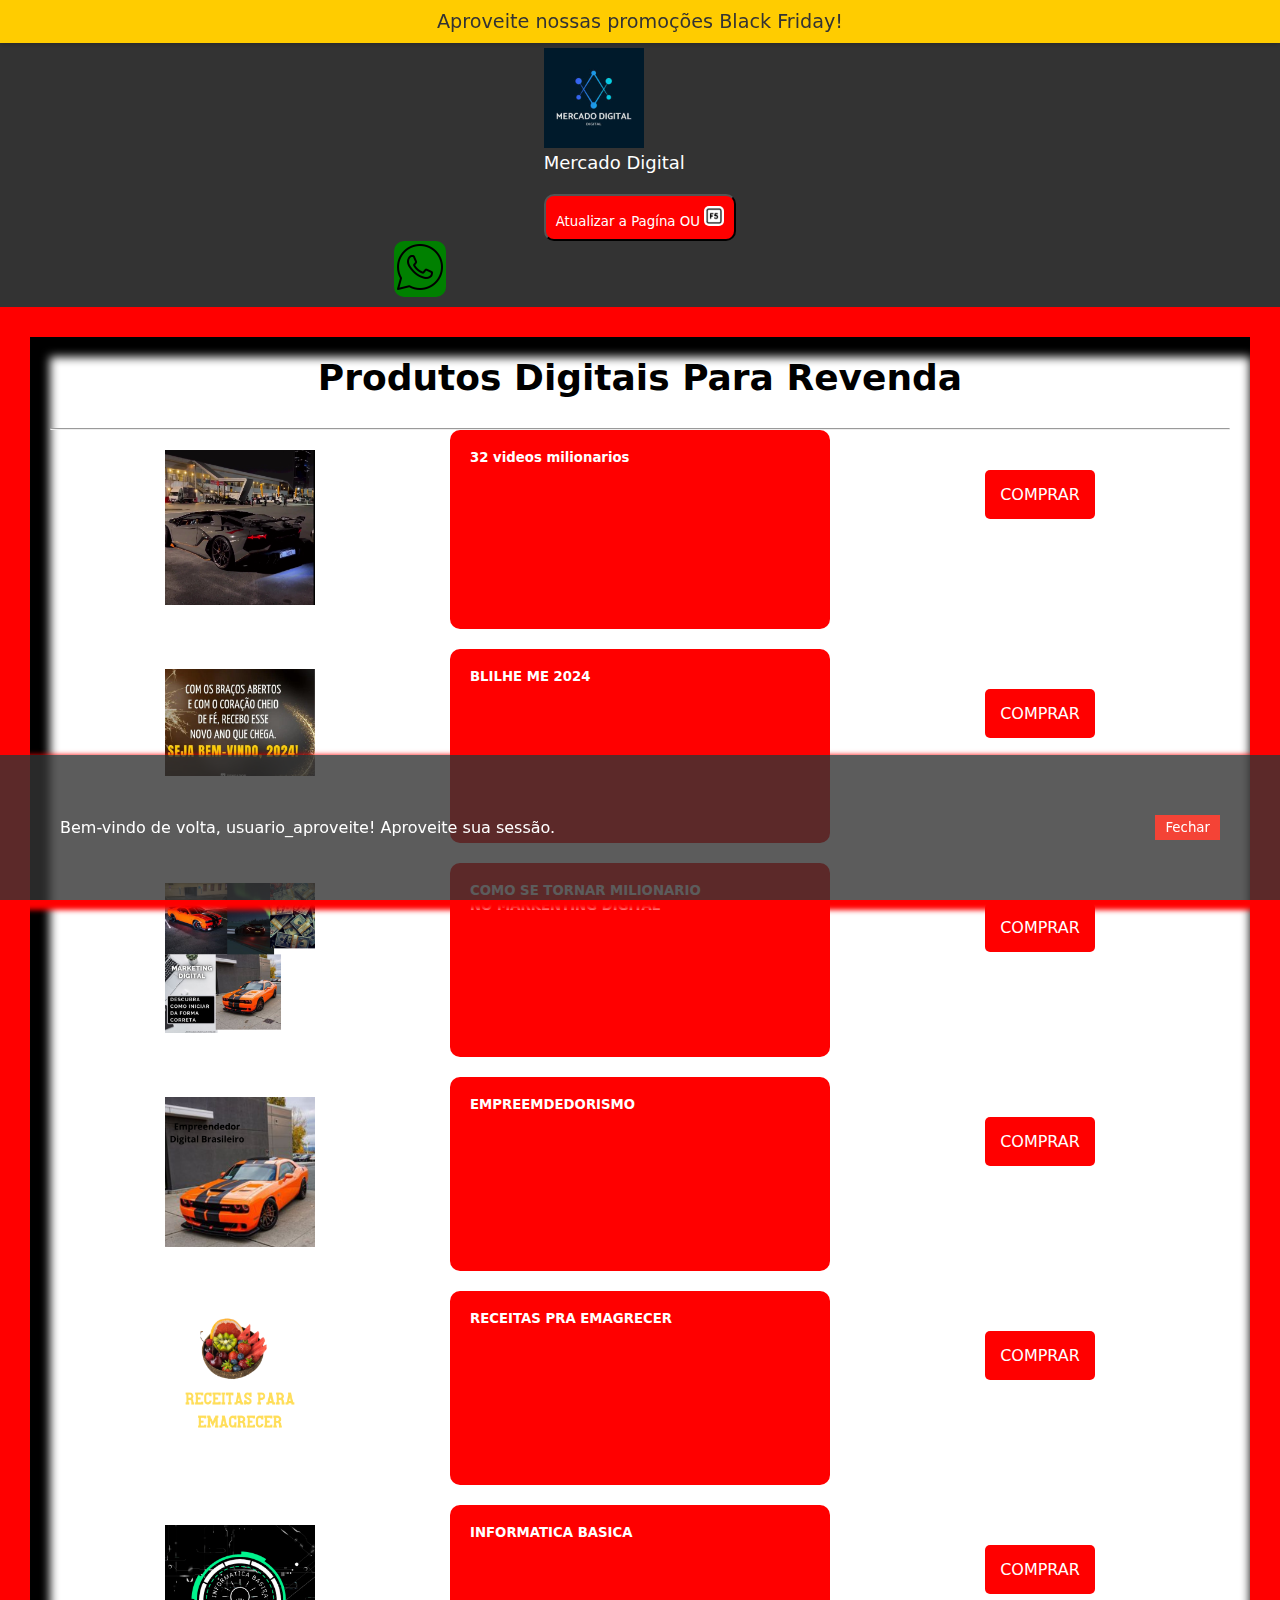
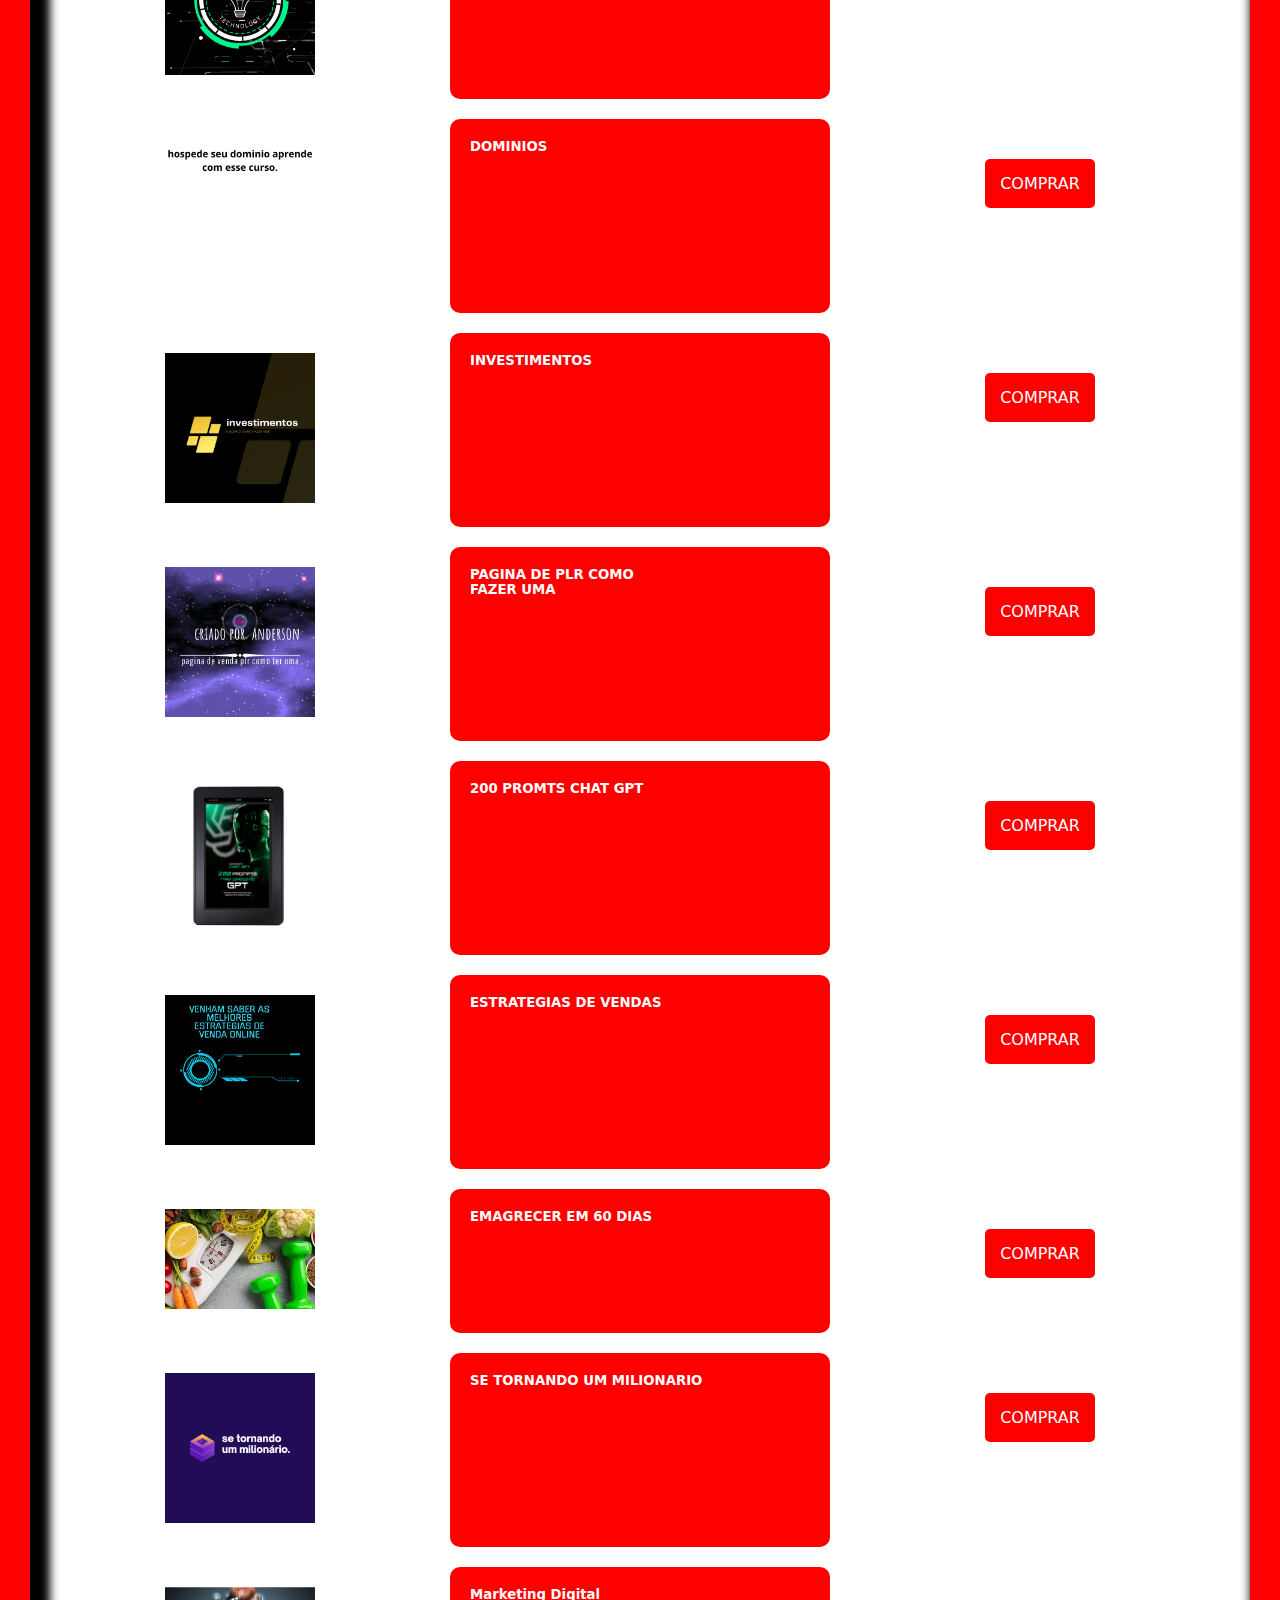
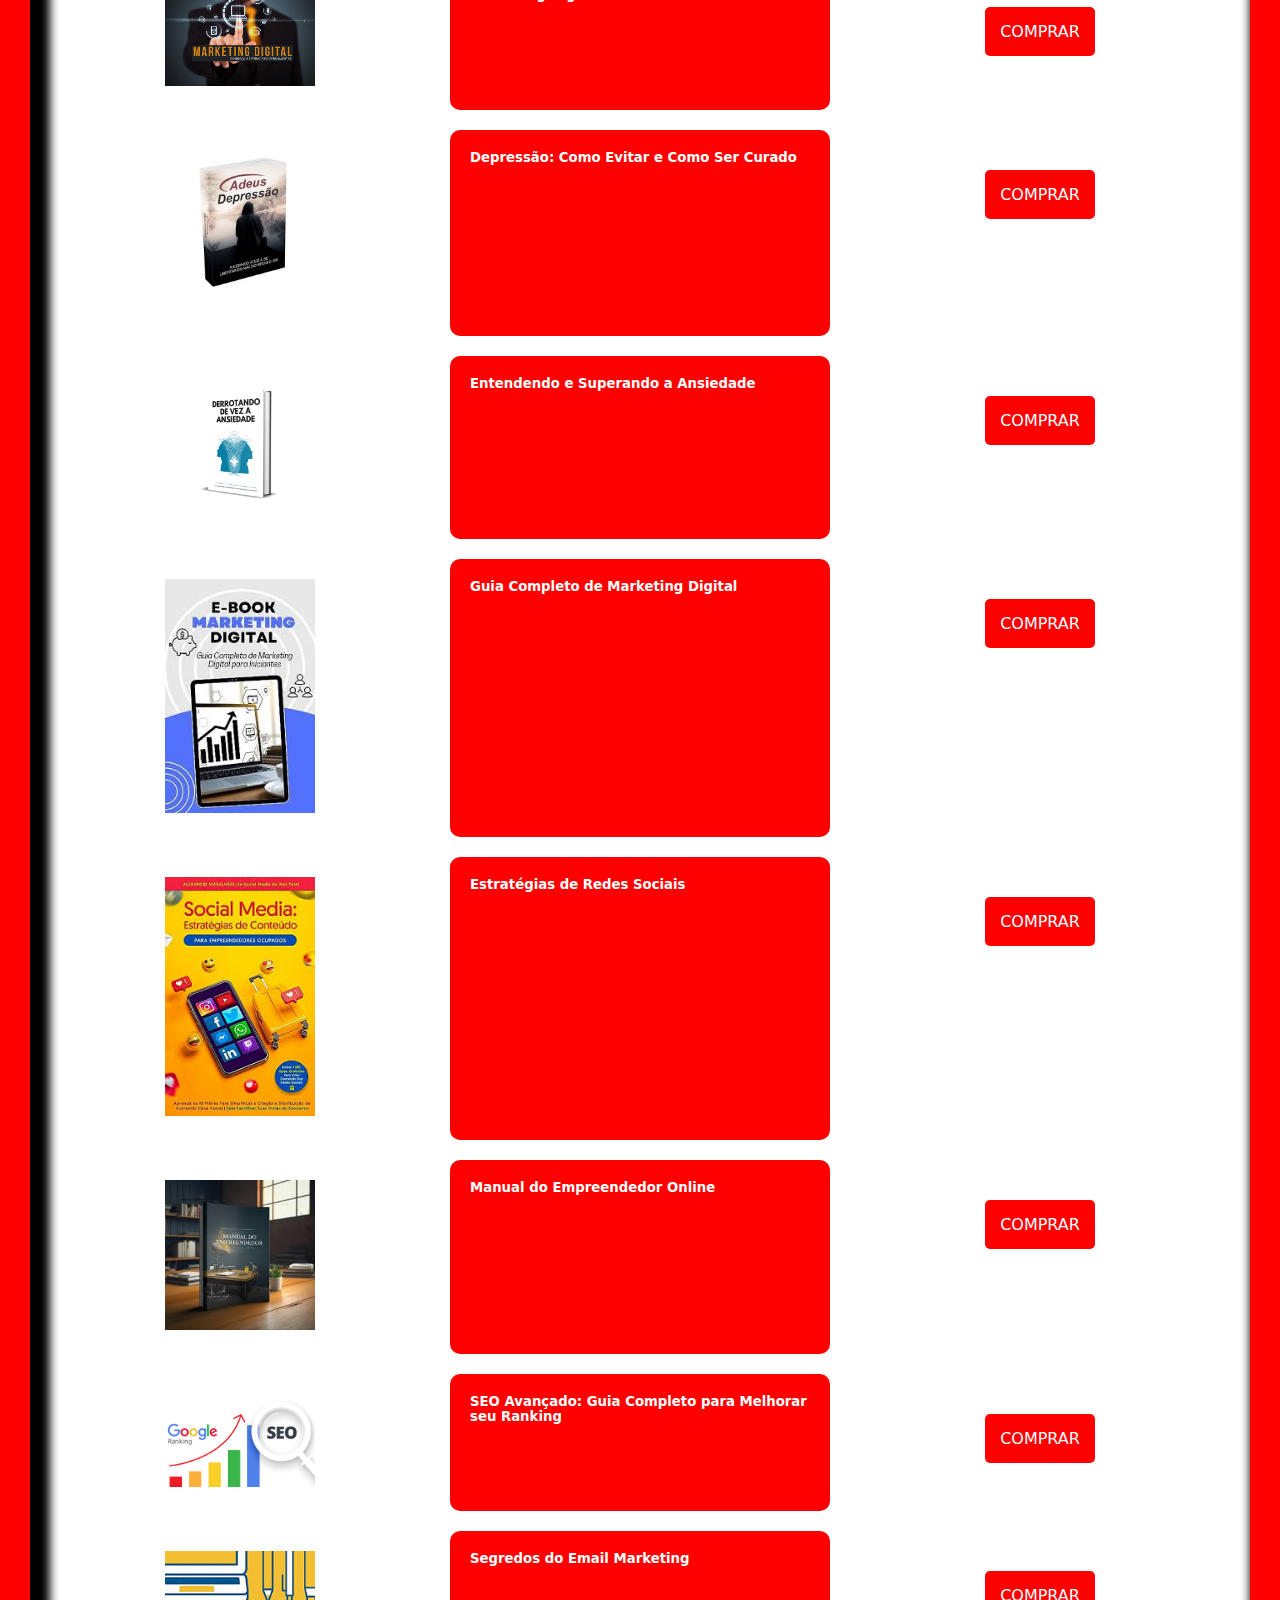
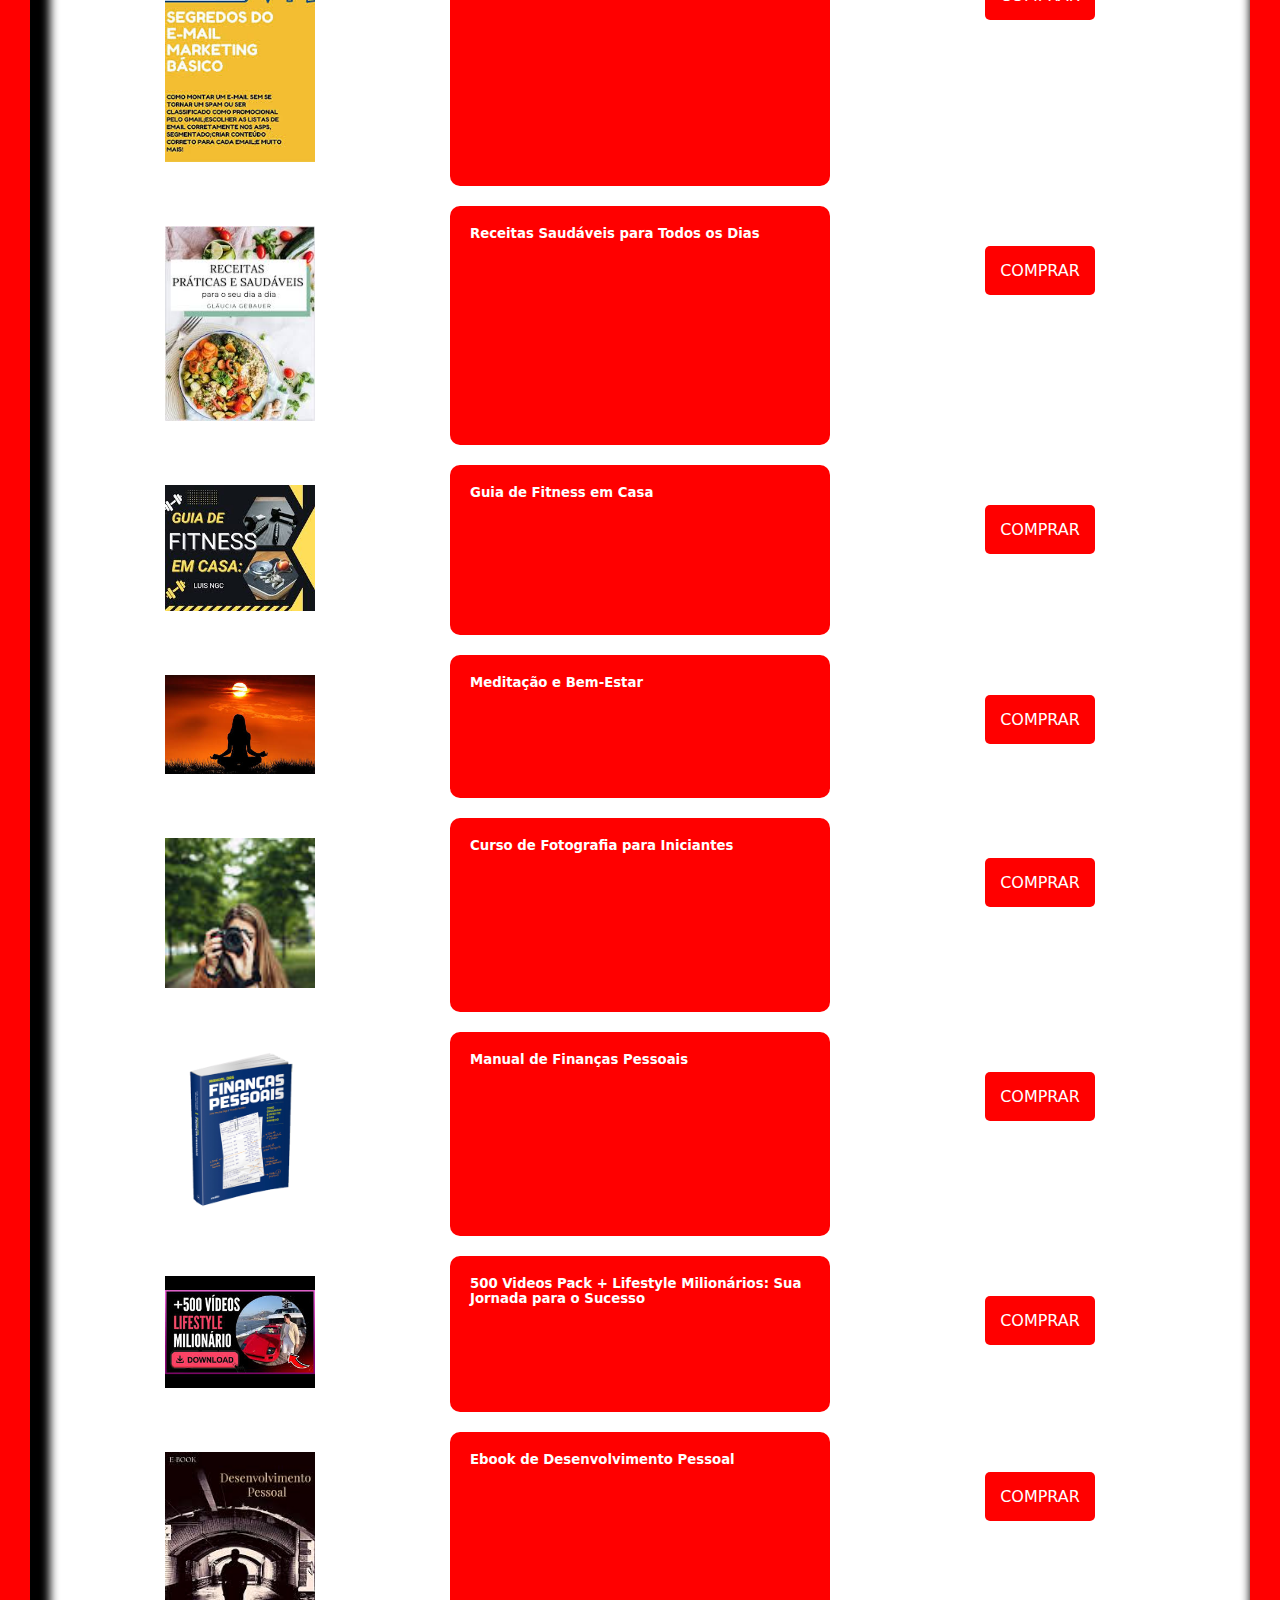
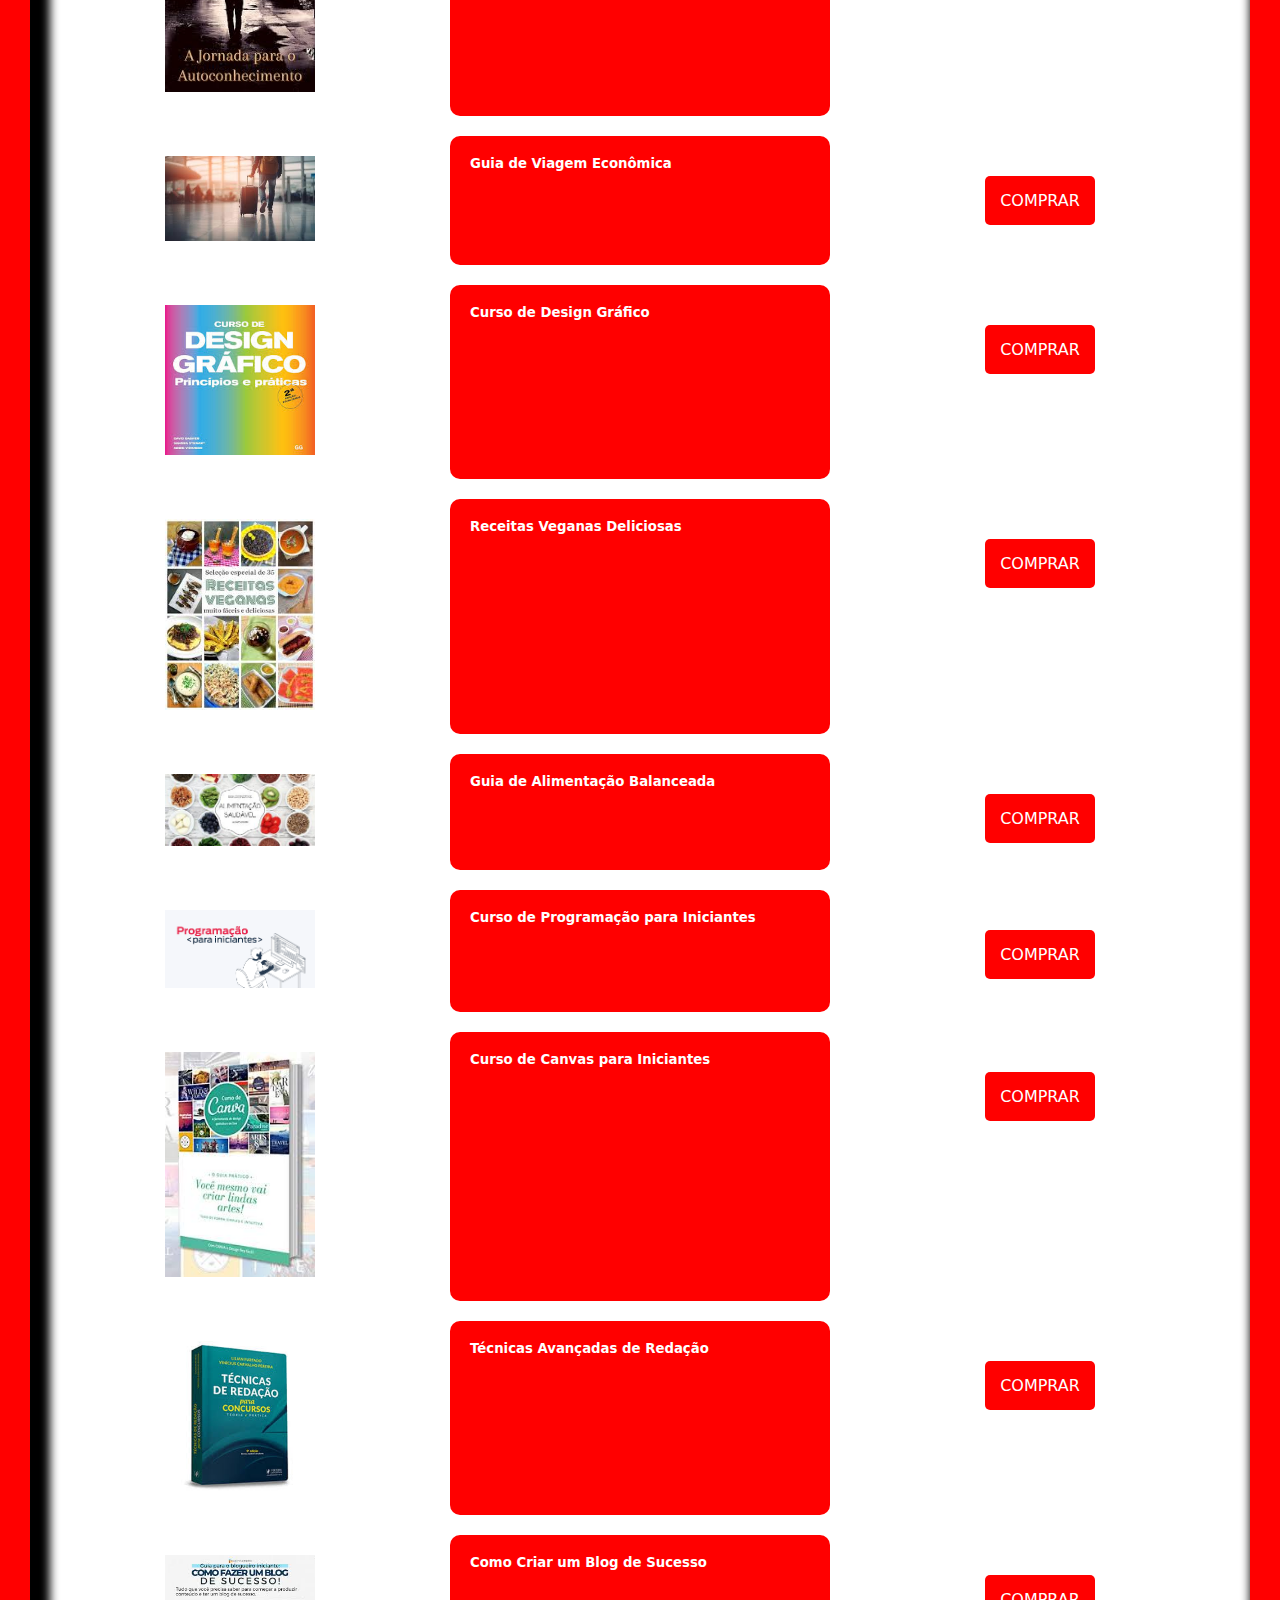
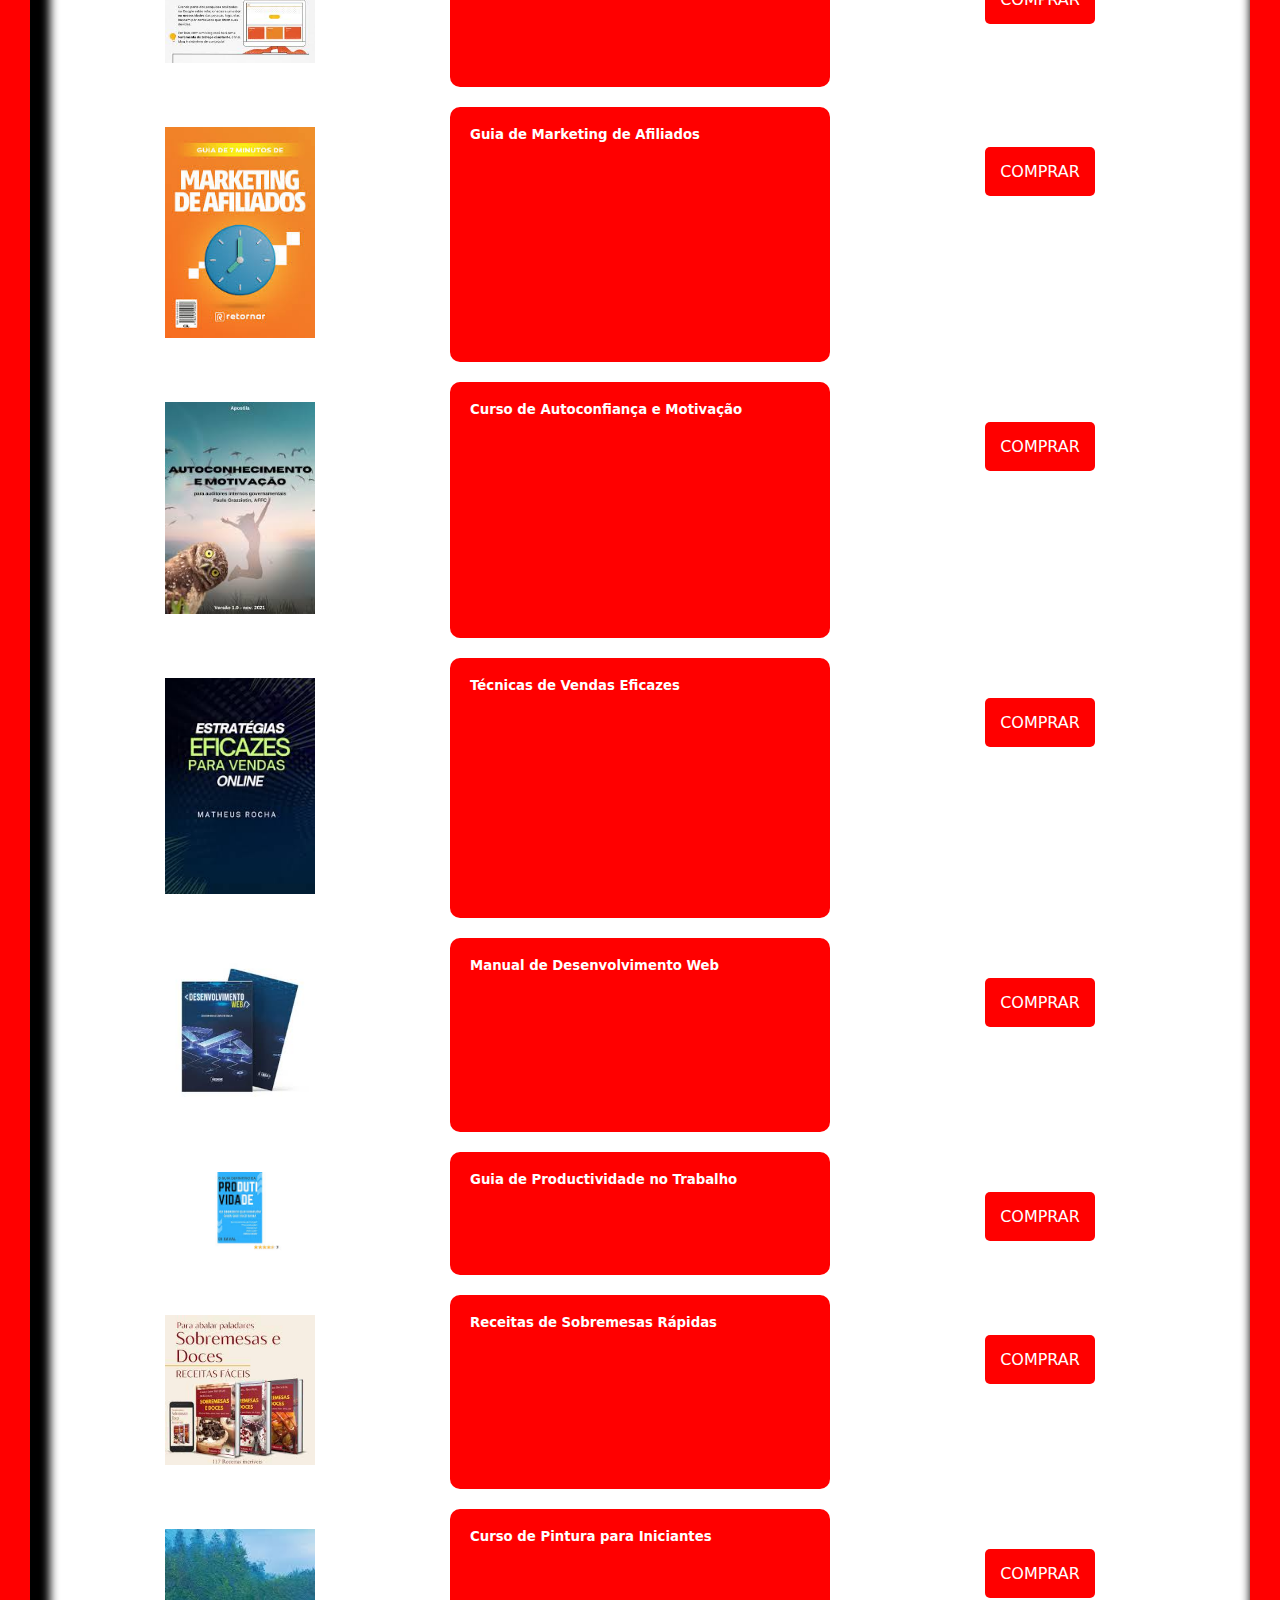
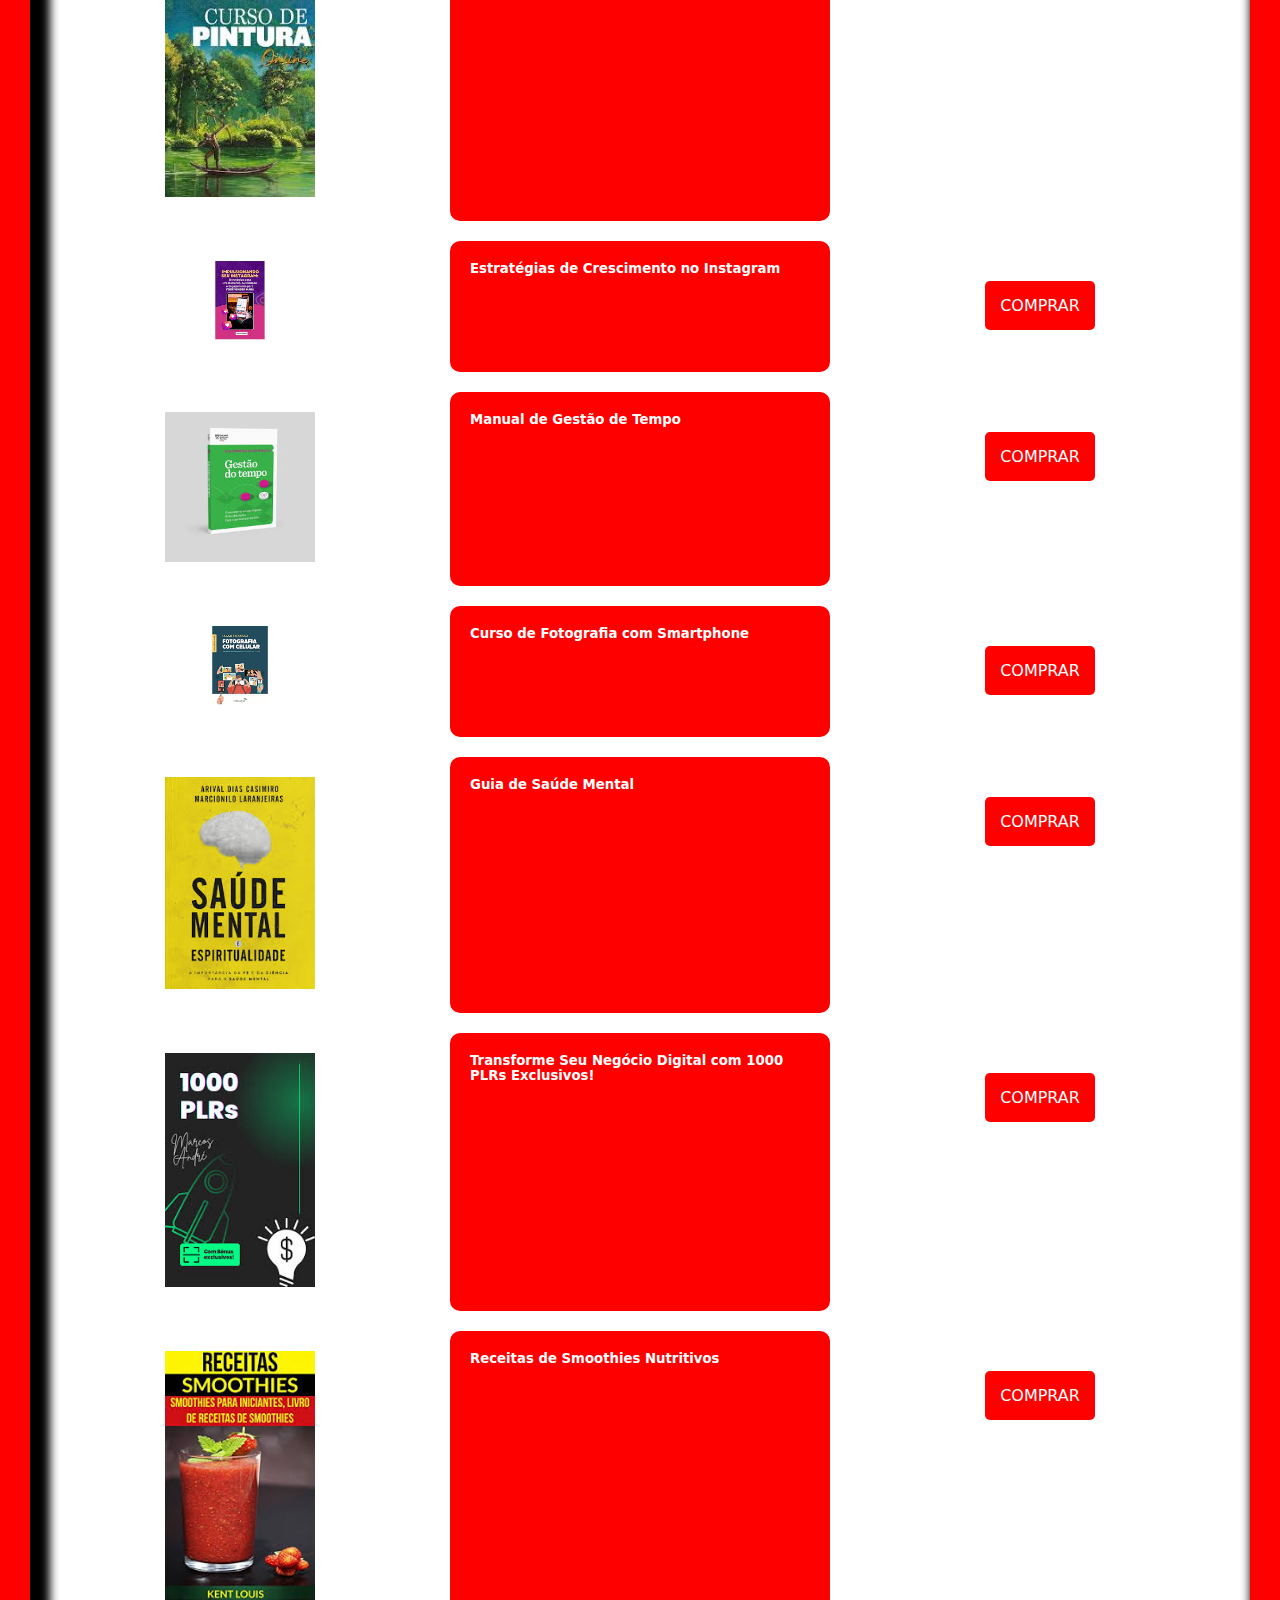
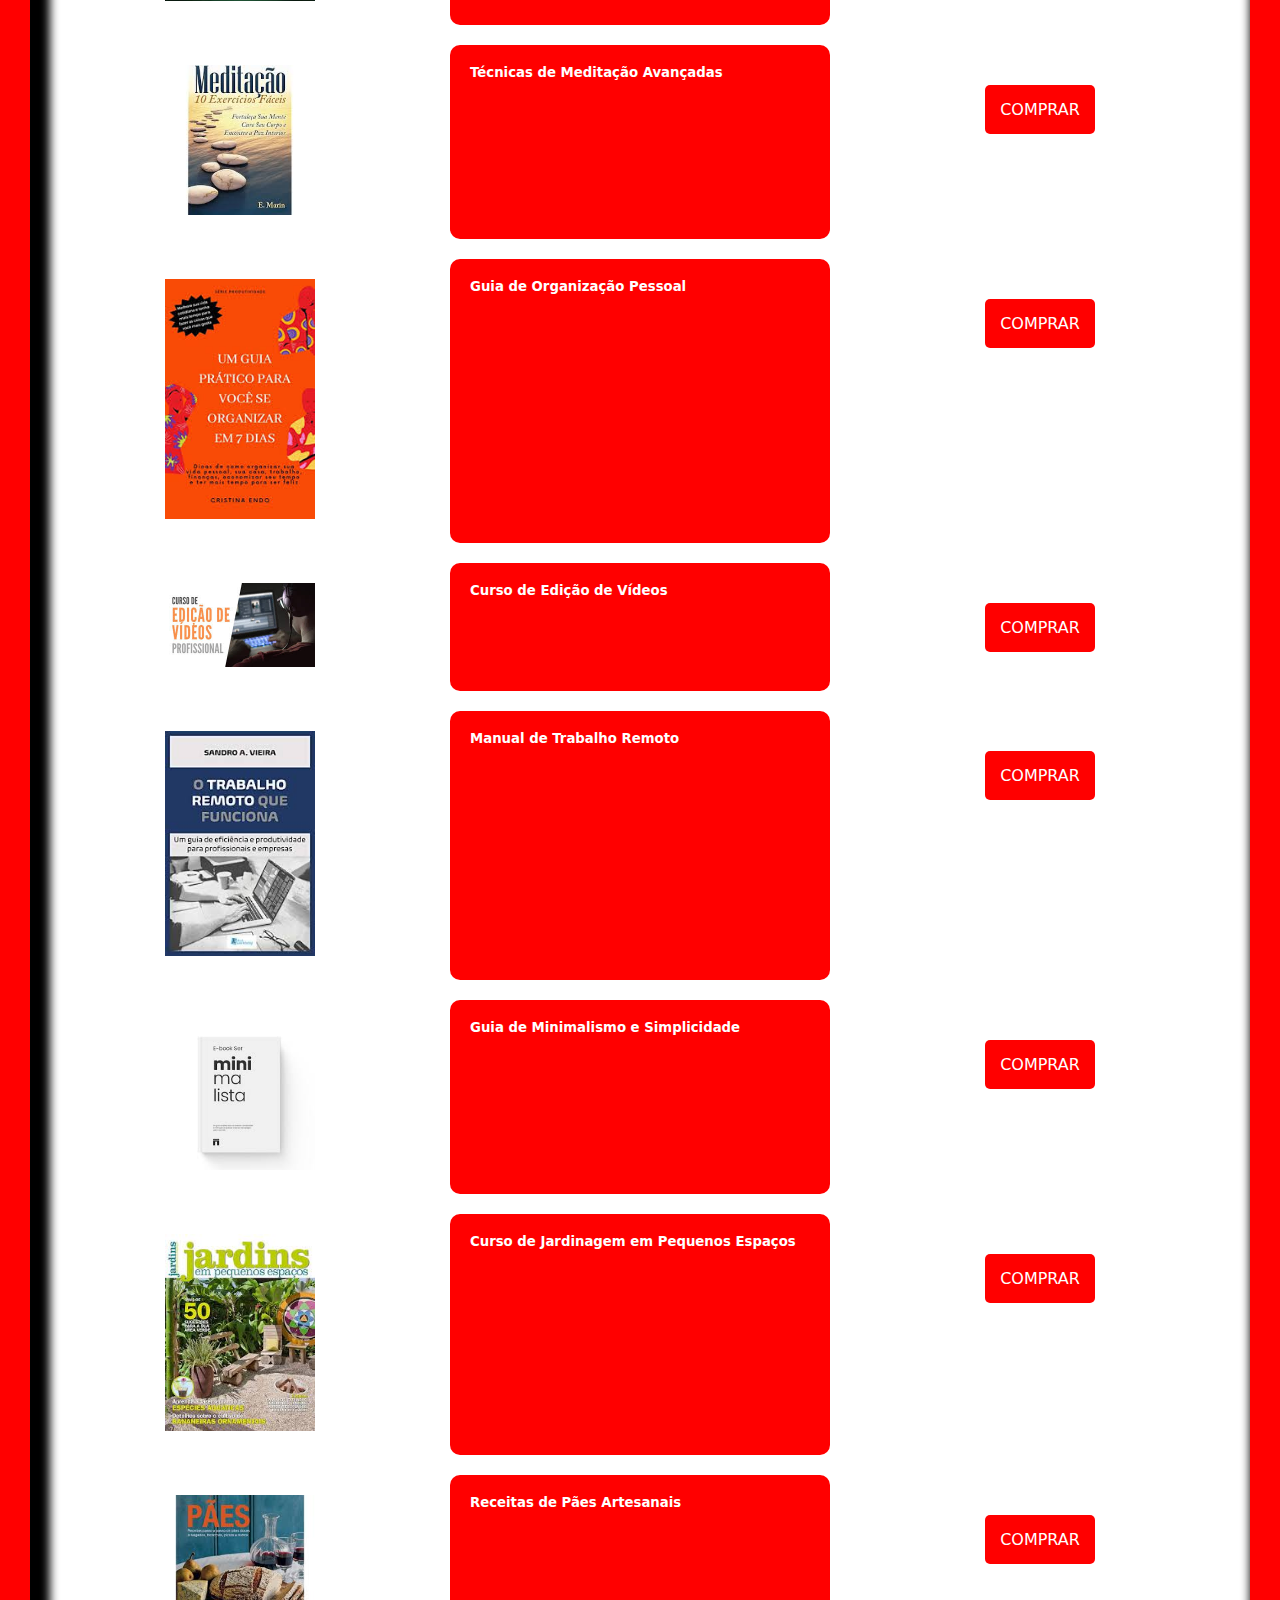
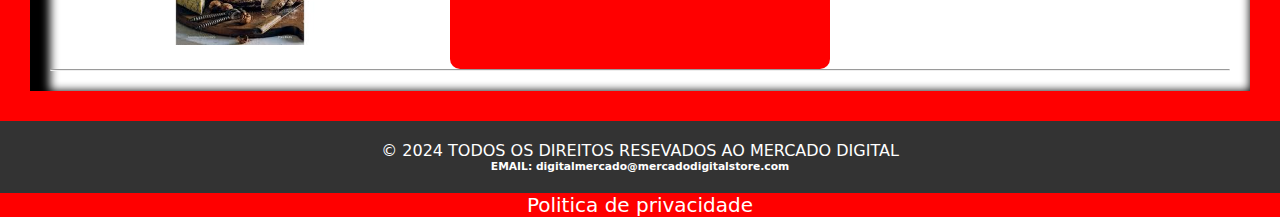
==== index.html @ 2befb7a0 "e" ====
<!DOCTYPE html>
<html lang="pt-BR">

<head>
    <meta charset="UTF-8">
    <link rel="stylesheet" href="https://cdnjs.cloudflare.com/ajax/libs/font-awesome/6.5.1/css/all.min.css"
        integrity="sha512-DTOQO9RWCH3ppGqcWaEA1BIZOC6xxalwEsw9c2QQeAIftl+Vegovlnee1c9QX4TctnWMn13TZye+giMm8e2LwA=="
        crossorigin="anonymous" referrerpolicy="no-referrer" />
    <meta name="viewport" content="width=device-width, initial-scale=1.0">
    <link rel="preconnect" href="https://fonts.googleapis.com">
    <link rel="preconnect" href="https://fonts.gstatic.com" crossorigin>
    <link
        href="https://fonts.googleapis.com/css2?family=Montserrat:ital,wght@0,600;1,100&family=Poppins:wght@500&family=Vina+Sans&display=swap"
        rel="stylesheet">
    <link rel="stylesheet" href="./css/main.css">


    <title>Mercado Digital</title>
</head>

<body>

    <div id="etiqueta">
        <p>Aproveite nossas promoções Black Friday!</p>
    </div>
    
<div class="cabeça">
    <header id="cabecalho">
        <nav class="container">
            <div class="bloco-texto">
                <ul class="logo">
                    <li>
                       <img src="img/logo.jpg" width="100">

                    </li>
                </ul>

                <div class="bloco-texto2">
                    <ul>
                        <li>
                            <a href="index.html">Mercado Digital</a>
                        </li>
                    </ul>
                </div>

                <div class="bloco-pesquisa">
                    <ul>
                        <li>
                            
                        </li>
                    </ul>
                </div>

                <div class="pesquisa">
                    <form action="" onsubmit="return enviarFormulario()" id="meuFormulario">
                        <button type="submit" name="atualizaraPaginaou" value="atualizaraPaginaou" id="atualizaraPaginaou">Atualizar a Pagína OU <img src="img/f5.png" alt="" class="f5"  width="20"></button>
                      </form>
                   
                   
                </div>

                <div class="icone">
                    <ul>
                        <li>
                            <a href="https://api.whatsapp.com/send?phone=+5514997125004&text=Olá!%20Gostaria%20de%20mais%20informações."  target="_blank"><img src="img/whatsapp.png" alt=""></a>
                        </li>
                    </ul>
    
    
                </div>

                <!-- <div class="login">
                    <ul>
                        <li>
                            <a href="login.html"><img src="img/login.png" alt=""></a>
                        </li>
                    </ul>

                </div>
     -->

            </div>

           
        </nav>

    </header>
</div>
    
    <main class="container-principal">
        
        <div class="texto">
            <h1 class="text">Produtos Digitais Para Revenda </h1>
        </div>
        <hr>

        <div class="imagens">



            <div class="img1">
                <img src="./img/1.png" alt="img1" width="150">
            </div>
            <div class="texto1">
                <h5 class="abertura1">32 videos milionarios</h5>
            </div>
            <div class="compra1">
                <a href="https://pay.kiwify.com.br/Uo7CE8O" target="_blank" class="compra1">COMPRAR</a>
            </div>

             
            <div class="img2">
                <img src="./img/2.png" alt="img1" width="150">
            </div>
            <div class="texto2">
                <h5 class="abertura2">BLILHE ME 2024
                </h5>
            </div>
            <div class="compra2">
                <a href="https://pay.kiwify.com.br/Nv8i62i" target="_blank" class="compra2">COMPRAR</a>
            </div>


            <div class="img3">
                <img src="./img/3.png" alt="img1" width="150">
            </div>
            <div class="texto3">
                <h5 class="abertura3">COMO SE TORNAR MILIONARIO
                    <br> NO MARKENTING DIGITAL
                </h5>
            </div>
            <div class="compra3">
                <a href="https://pay.kiwify.com.br/vOTUBe6" target="_blank" class="compra3">COMPRAR</a>
            </div>

            <div class="img4">
                <img src="./img/4.png" alt="img1" width="150">
            </div>
            <div class="texto4">
                <h5 class="abertura4">EMPREEMDEDORISMO</h5>
            </div>
            <div class="compra4">
                <a href="https://pay.kiwify.com.br/AhNLFHI" target="_blank" class="compra4">COMPRAR</a>
            </div>

            <div class="img5">
                <img src="./img/5.png" alt="img1" width="150">
            </div>
            <div class="texto5">
                <h5 class="abertura5">RECEITAS PRA
                    EMAGRECER</h5>
            </div>
            <div class="compra5">
                <a href="https://pay.kiwify.com.br/dCtyyda" target="_blank" class="compra5">COMPRAR</a>
            </div>



            <div class="img6">
                <img src="./img/6.png" alt="img1" width="150">
            </div>
            <div class="texto6">
                <h5 class="abertura6">INFORMATICA BASICA</h5>
            </div>
            <div class="compra6">
                <a href="https://pay.kiwify.com.br/GlH9UkE" target="_blank" class="compra6">COMPRAR</a>
            </div>


            <div class="img7">
                <img src="./img/7.png" alt="img1" width="150">
            </div>
            <div class="texto7">
                <h5 class="abertura7">DOMINIOS</h5>
            </div>
            <div class="compra7">
                <a href="https://pay.kiwify.com.br/IZVlcXH" target="_blank" class="compra7">COMPRAR</a>
            </div>

            <div class="img8">
                <img src="./img/8.png" alt="img1" width="150">
            </div>
            <div class="texto8">
                <h5 class="abertura8">INVESTIMENTOS</h5>
            </div>
            <div class="compra8">
                <a href="https://pay.kiwify.com.br/0f1GhI7" target="_blank" class="compra8">COMPRAR</a>
            </div>

            <div class="img9">
                <img src="./img/9.png" alt="img1" width="150">
            </div>
            <div class="texto9">
                <h5 class="abertura9">PAGINA DE PLR COMO <br> FAZER UMA</h5>
            </div>
            <div class="compra9">
                <a href="https://pay.kiwify.com.br/IL93p3l" target="_blank" class="compra9">COMPRAR</a>
            </div>


            <div class="img10">
                <img src="./img/10.png" alt="img1" width="150">
            </div>
            <div class="texto10">
                <h5 class="abertura10">200 PROMTS CHAT GPT </h5>
            </div>
            <div class="compra10">
                <a href="https://pay.kiwify.com.br/IrseTMI" target="_blank" class="compra10">COMPRAR</a>
            </div>


            <div class="img11">
                <img src="./img/11.png" alt="img1" width="150">
            </div>
            <div class="texto11">
                <h5 class="abertura11">ESTRATEGIAS DE VENDAS</h5>
            </div>
            <div class="compra11">
                <a href="https://pay.kiwify.com.br/ITMmxcY" target="_blank" class="compra11">COMPRAR</a>
            </div>



            <div class="img12">
                <img src="./img/12.jpeg" alt="img1" width="150">
            </div>
            <div class="texto12">
                <h5 class="abertura12">EMAGRECER EM 60 DIAS</h5>
            </div>
            <div class="compra12">
                <a href="https://pay.kiwify.com.br/8uhSpvh" target="_blank" class="compra12">COMPRAR</a>
            </div>



            <div class="img13">
                <img src="./img/13.png" alt="" width="150">
            </div>
            <div class="texto13">
                <h5 class="abertura13">SE TORNANDO UM MILIONARIO
            </div>
            </h5>
            <div class="compra13">
                <a href="https://pay.kiwify.com.br/mhVKzJ6" target="_blank" class="compra13">COMPRAR</a>
            </div>



            <div class="img15">
                <img src="./img/15.jpeg" alt="" width="150">
            </div>
            <div class="texto15">
                <h5 class="abertura15">Marketing Digital
            </div>
            </h5>
            <div class="compra15">
                <a href="https://pay.kiwify.com.br/oTlvsRd" target="_blank" class="compra15">COMPRAR</a>
            </div>

            <div class="img16">
                <img src="./img/16.jpeg" alt="" width="150">
            </div>
            <div class="texto16">
                <h5 class="abertura16">Depressão: Como Evitar e Como Ser Curado
            </div>
            </h5>
            <div class="compra16">
                <a href="https://pay.kiwify.com.br/Vl2VJTE" target="_blank" class="compra16">COMPRAR</a>
            </div>

            <div class="img17">
                <img src="./img/17.jpg" alt="" width="150">
            </div>
            <div class="texto17">
                <h5 class="abertura17">Entendendo e Superando a Ansiedade
            </div>
            </h5>
            <div class="compra17">
                <a href="https://pay.kiwify.com.br/ib8NlCJ" target="_blank" class="compra17">COMPRAR</a>
            </div>

            <div class="img18">
                <img src="./img/18.jpeg" alt="" width="150">
            </div>
            <div class="texto18">
                <h5 class="abertura18">Guia Completo de Marketing Digital
            </div>
            </h5>
            <div class="compra18">
                <a href="https://pay.kiwify.com.br/MPmzABd" target="_blank" class="compra18">COMPRAR</a>
            </div>


            <div class="img19">
                <img src="./img/19.jpeg" alt="" width="150">
            </div>
            <div class="texto19">
                <h5 class="abertura19">Estratégias de Redes Sociais
            </div>
            </h5>
            <div class="compra19">
                <a href="https://pay.kiwify.com.br/4z50BrT" target="_blank" class="compra19">COMPRAR</a>
            </div>



            <div class="img20">
                <img src="./img/20.jpeg" alt="" width="150">
            </div>
            <div class="texto20">
                <h5 class="abertura20">Manual do Empreendedor Online
            </div>
            </h5>
            <div class="compra20">
                <a href="https://pay.kiwify.com.br/X0z1q1T" target="_blank" class="compra20">COMPRAR</a>
            </div>



            <div class="img21">
                <img src="./img/21.png" alt="" width="150">
            </div>
            <div class="texto21">
                <h5 class="abertura21">SEO Avançado: Guia Completo para Melhorar seu Ranking
            </div>
            </h5>
            <div class="compra21">
                <a href="https://pay.kiwify.com.br/qVUTstM" target="_blank" class="compra21">COMPRAR</a>
            </div>
            
            
            <div class="img22">
                <img src="./img/22.jpeg" alt="" width="150">
            </div>
            <div class="texto22">
                <h5 class="abertura22">Segredos do Email Marketing
            </div>
            </h5>
            <div class="compra22">
                <a href="https://pay.kiwify.com.br/V9aefFK" target="_blank" class="compra22">COMPRAR</a>
            </div>
         
         
         
            <div class="img23">
                <img src="./img/23.jpeg" alt="" width="150">
            </div>
            <div class="texto23">
                <h5 class="abertura23">Receitas Saudáveis para Todos os Dias
            </div>
            </h5>
            <div class="compra23">
                <a href="https://pay.kiwify.com.br/MqaCP59" target="_blank" class="compra23">COMPRAR</a>
            </div>
            
            
            
            
            <div class="img24">
                <img src="./img/24.jpeg" alt="" width="150">
            </div>
            <div class="texto24">
                <h5 class="abertura24">Guia de Fitness em Casa
            </div>
            </h5>
            <div class="compra24">
                <a href="https://pay.kiwify.com.br/4Ennd4d" target="_blank" class="compra24">COMPRAR</a>
            </div>
            
            
            
            
            
            
            <div class="img25">
                <img src="./img/25.jpeg" alt="" width="150">
            </div>
            <div class="texto25">
                <h5 class="abertura25">Meditação e Bem-Estar
            </div>
            </h5>
            <div class="compra25">
                <a href="https://pay.kiwify.com.br/dx24QdI" target="_blank" class="compra25">COMPRAR</a>
            </div>
            
            
            <div class="img26">
                <img src="./img/26.jpeg" alt="" width="150">
            </div>
            <div class="texto26">
                <h5 class="abertura26">Curso de Fotografia para Iniciantes
            </div>
            </h5>
            <div class="compra26">
                <a href="https://pay.kiwify.com.br/GaKCgEO" target="_blank" class="compra26">COMPRAR</a>
            </div>
          
          
            <div class="img27">
                <img src="./img/27.png" alt="" width="150">
            </div>
            <div class="texto27">
                <h5 class="abertura27">Manual de Finanças Pessoais
            </div>
            </h5>
            <div class="compra27">
                <a href="https://pay.kiwify.com.br/C2ZPF8t" target="_blank" class="compra27">COMPRAR</a>
            </div>
            
            
            <div class="img28">
                <img src="./img/28.jpeg" alt="" width="150">
            </div>
            <div class="texto28">
                <h5 class="abertura28">500 Videos Pack + Lifestyle Milionários: Sua Jornada para o Sucesso
            </div>
            </h5>
            <div class="compra28">
                <a href="https://pay.kiwify.com.br/mZk8Bs7" target="_blank" class="compra28">COMPRAR</a>
            </div>
           
           
            <div class="img29">
                <img src="./img/29.jpeg" alt="" width="150">
            </div>
            <div class="texto29">
                <h5 class="abertura29">Ebook de Desenvolvimento Pessoal
            </div>
            </h5>
            <div class="compra29">
                <a href="https://pay.kiwify.com.br/Ry6fOqU" target="_blank" class="compra29">COMPRAR</a>
            </div>


            


            <div class="img30">
                <img src="./img/30.jpeg" alt="" width="150">
            </div>
            <div class="texto30">
                <h5 class="abertura30">Guia de Viagem Econômica
            </div>
            </h5>
            <div class="compra30">
                <a href="https://pay.kiwify.com.br/l0M2lla" target="_blank" class="compra30">COMPRAR</a>
            </div>
           
           
            <div class="img31">
                <img src="./img/31.jpeg" alt="" width="150">
            </div>
            <div class="texto31">
                <h5 class="abertura31">Curso de Design Gráfico
            </div>
            </h5>
            <div class="compra31">
                <a href="https://pay.kiwify.com.br/YqbCQzD" target="_blank" class="compra31">COMPRAR</a>
            </div>

            <div class="img32">
                <img src="./img/32.jpeg" alt="" width="150">
            </div>
            <div class="texto32">
                <h5 class="abertura32">Receitas Veganas Deliciosas
            </div>
            </h5>
            <div class="compra32">
                <a href="https://pay.kiwify.com.br/AvbEjTY" target="_blank" class="compra32">COMPRAR</a>
            </div>

            <div class="img34">
                <img src="./img/34.jpeg" alt="" width="150">
            </div>
            <div class="texto34">
                <h5 class="abertura34">Guia de Alimentação Balanceada
            </div>
            </h5>
            <div class="compra34">
                <a href="https://pay.kiwify.com.br/YPJyG9a" target="_blank" class="compra34">COMPRAR</a>
            </div>
            
            
            <div class="img35">
                <img src="./img/35.png" alt="" width="150">
            </div>
            <div class="texto35">
                <h5 class="abertura35">Curso de Programação para Iniciantes         
            </div>
            </h5>
            <div class="compra35">
                <a href="https://pay.kiwify.com.br/Co1l48B" target="_blank" class="compra35">COMPRAR</a>
            </div>

            <div class="img36">
                <img src="./img/36.jpeg" alt="" width="150">
            </div>
            <div class="texto36">
                <h5 class="abertura36">Curso de Canvas para Iniciantes         
            </div>
            </h5>
            <div class="compra36">
                <a href="https://pay.kiwify.com.br/YtoltQA" target="_blank" class="compra36">COMPRAR</a>
            </div>
           
            <div class="img37">
                <img src="./img/37.jpeg" alt="" width="150">
            </div>
            <div class="texto37">
                <h5 class="abertura37">Técnicas Avançadas de Redação         
            </div>
            </h5>
            <div class="compra37">
                <a href="https://pay.kiwify.com.br/zIR9KFn" target="_blank" class="compra37">COMPRAR</a>
            </div>
           
            <div class="img38">
                <img src="./img/38.jpeg" alt="" width="150">
            </div>
            <div class="texto38">
                <h5 class="abertura38">Como Criar um Blog de Sucesso       
            </div>
            </h5>
            <div class="compra38">
                <a href="https://pay.kiwify.com.br/KX6NgdE" target="_blank" class="compra38">COMPRAR</a>
            </div>
           


            <div class="img39">
                <img src="./img/39.jpeg" alt="" width="150">
            </div>
            <div class="texto39">
                <h5 class="abertura39">Guia de Marketing de Afiliados       
            </div>
            </h5>
            <div class="compra39">
                <a href="https://pay.kiwify.com.br/ORcm7LS" target="_blank" class="compra39">COMPRAR</a>
            </div>
           
            <div class="img40">
                <img src="./img/40.jpeg" alt="" width="150">
            </div>
            <div class="texto40">
                <h5 class="abertura40">Curso de Autoconfiança e Motivação       
            </div>
            </h5>
            <div class="compra40">
                <a href="https://pay.kiwify.com.br/ZsnRLq2" target="_blank" class="compra40">COMPRAR</a>
            </div>
           
            <div class="img41">
                <img src="./img/41.jpeg" alt="" width="150">
            </div>
            <div class="texto41">
                <h5 class="abertura41">Técnicas de Vendas Eficazes       
            </div>
            </h5>
            <div class="compra41">
                <a href="https://pay.kiwify.com.br/ROhKmA4" target="_blank" class="compra41">COMPRAR</a>
            </div>
           
            <div class="img42">
                <img src="./img/42.jpeg" alt="" width="150">
            </div>
            <div class="texto42">
                <h5 class="abertura42">Manual de Desenvolvimento Web       
            </div>
            </h5>
            <div class="compra42">
                <a href="https://pay.kiwify.com.br/sP36OgJ" target="_blank" class="compra42">COMPRAR</a>
            </div>
           
            <div class="img43">
                <img src="./img/43.jpeg" alt="" width="150">
            </div>
            <div class="texto43">
                <h5 class="abertura43">Guia de Productividade no Trabalho      
            </div>
            </h5>
            <div class="compra43">
                <a href="https://pay.kiwify.com.br/aOV6jfb" target="_blank" class="compra43">COMPRAR</a>
            </div>
           
            <div class="img44">
                <img src="./img/44.jpeg" alt="" width="150">
            </div>
            <div class="texto44">
                <h5 class="abertura44">Receitas de Sobremesas Rápidas
            </div>
            </h5>
            <div class="compra44">
                <a href="https://pay.kiwify.com.br/EA04pgq" target="_blank" class="compra44">COMPRAR</a>
            </div>
           
            <div class="img45">
                <img src="./img/45.jpeg" alt="" width="150">
            </div>
            <div class="texto45">
                <h5 class="abertura45">Curso de Pintura para Iniciantes           
            </div>
            </h5>
            <div class="compra45">
                <a href="https://pay.kiwify.com.br/caKP9yJ" target="_blank" class="compra45">COMPRAR</a>
            </div>
           
            <div class="img46">
                <img src="./img/46.jpeg" alt="" width="150">
            </div>
            <div class="texto46">
                <h5 class="abertura46">Estratégias de Crescimento no Instagram           
            </div>
            </h5>
            <div class="compra46">
                <a href="https://pay.kiwify.com.br/L2pNQBg" target="_blank" class="compra46">COMPRAR</a>
            </div>
           
            <div class="img47">
                <img src="./img/47.jpeg" alt="" width="150">
            </div>
            <div class="texto47">
                <h5 class="abertura47">Manual de Gestão de Tempo           
            </div>
            </h5>
            <div class="compra47">
                <a href="https://pay.kiwify.com.br/fkyNmEG" target="_blank" class="compra47">COMPRAR</a>
            </div>
           
            <div class="img48">
                <img src="./img/48.png" alt="" width="150">
            </div>
            <div class="texto48">
                <h5 class="abertura48">Curso de Fotografia com Smartphone           
            </div>
            </h5>
            <div class="compra48">
                <a href="https://pay.kiwify.com.br/QbfyDZS" target="_blank" class="compra48">COMPRAR</a>
            </div>
           
            <div class="img49">
                <img src="./img/49.jpeg" alt="" width="150">
            </div>
            <div class="texto49">
                <h5 class="abertura49">Guia de Saúde Mental           
            </div>
            </h5>
            <div class="compra49">
                <a href="https://pay.kiwify.com.br/McBsKGt" target="_blank" class="compra49">COMPRAR</a>
            </div>
           

            <div class="img50">
                <img src="./img/50.jpeg" alt="" width="150">
            </div>
            <div class="texto50">
                <h5 class="abertura50">Transforme Seu Negócio Digital com 1000 PLRs Exclusivos!           
            </div>
            </h5>
            <div class="compra50">
                <a href="https://pay.kiwify.com.br/HZA30bU" target="_blank" class="compra50">COMPRAR</a>
            </div>
           
            <div class="img51">
                <img src="./img/51.jpeg" alt="" width="150">
            </div>
            <div class="texto51">
                <h5 class="abertura51">Receitas de Smoothies Nutritivos           
            </div>
            </h5>
            <div class="compra51">
                <a href="https://pay.kiwify.com.br/nNCBg9M" target="_blank" class="compra51">COMPRAR</a>
            </div>
           
            <div class="img52">
                <img src="./img/52.jpeg" alt="" width="150">
            </div>
            <div class="texto52">
                <h5 class="abertura52">Técnicas de Meditação Avançadas
            </div>
            </h5>
            <div class="compra52">
                <a href="https://pay.kiwify.com.br/ocgo7Rk" target="_blank" class="compra51">COMPRAR</a>
            </div>
           
            <div class="img53">
                <img src="./img/53.jpeg" alt="" width="150">
            </div>
            <div class="texto53">
                <h5 class="abertura53">Guia de Organização Pessoal
            </div>
            </h5>
            <div class="compra53">
                <a href="https://pay.kiwify.com.br/5NtEkfZ" target="_blank" class="compra53">COMPRAR</a>
            </div>
           
            <div class="img54">
                <img src="./img/54.jpeg" alt="" width="150">
            </div>
            <div class="texto54">
                <h5 class="abertura54">Curso de Edição de Vídeos
            </div>
            </h5>
            <div class="compra54">
                <a href="https://pay.kiwify.com.br/FiMQ6ZJ" target="_blank" class="compra54">COMPRAR</a>
            </div>
           
           
            <div class="img55">
                <img src="./img/55.jpeg" alt="" width="150">
            </div>
            <div class="texto55">
                <h5 class="abertura55">Manual de Trabalho Remoto
            </div>
            </h5>
            <div class="compra55">
                <a href="https://pay.kiwify.com.br/hyFfQMc" target="_blank" class="compra55">COMPRAR</a>
            </div>
           
            <div class="img56">
                <img src="./img/56.jpeg" alt="" width="150">
            </div>
            <div class="texto56">
                <h5 class="abertura56">Guia de Minimalismo e Simplicidade
            </div>
            </h5>
            <div class="compra56">
                <a href="https://pay.kiwify.com.br/QzAy7XC" target="_blank" class="compra56">COMPRAR</a>
            </div>
           
            <div class="img57">
                <img src="./img/57.jpeg" alt="" width="150">
            </div>
            <div class="texto57">
                <h5 class="abertura57">Curso de Jardinagem em Pequenos Espaços
            </div>
            </h5>
            <div class="compra57">
                <a href="https://pay.kiwify.com.br/kZhGRfl" target="_blank" class="compra57">COMPRAR</a>
            </div>
           
            <div class="img58">
                <img src="./img/58.jpeg" alt="" width="150">
            </div>
            <div class="texto58">
                <h5 class="abertura58">Receitas de Pães Artesanais
            </div>
            </h5>
            <div class="compra58">
                <a href="https://pay.kiwify.com.br/tjvpykd" target="_blank" class="compra58">COMPRAR</a>
            </div>
           





            



        </div>

        <hr>


    </main>


    <footer id="rodape">
        <P class="texto-rodape">&copy; <span id="ano"></span>2024 TODOS OS DIREITOS RESEVADOS AO MERCADO DIGITAL</p>
            <h6 class="nome">EMAIL: digitalmercado@mercadodigitalstore.com</h6>

    </footer>

    <div class="politica">

    <a href="politicadeprivacidade.html">Politica de privacidade</a>
    </div>


     <script src="./js/script.js"></script>

</body>

</html>






<!DOCTYPE html>
<html lang="pt">
<head>
    <meta charset="UTF-8">
    <!-- <title>Gerenciamento de Cookies</title> -->
    <style>
        body {
            margin: 0;
            padding: 0;
            height: 100%;
            display: flex;
            flex-direction: column;
            justify-content: space-between;
        }
        #footer {
            background-color: rgba(51, 51, 51, 0.8); /* Fundo preto com 80% de transparência */
            color: white;
            text-align: center;
            padding: 60px;
            position: fixed;
            bottom: 0;
            width: 100%;
            display: flex;
            justify-content: space-between;
            align-items: center;
            box-shadow: 5px 5px 5px 5px red;
        }
        #closeButton {
            background-color: #f44336;
            color: white;
            border: none;
            padding: 5px 10px;
            cursor: pointer;
        }
        #closeButton:hover {
            background-color: #000000;
            padding: 10px;
            border-radius: 5px;
        }
    </style>
</head>
<body>
    <div id="footer">
        <span>Bem-vindo de volta, <span id="username">convidado</span>! Aproveite sua sessão.</span>
        <button id="closeButton" onclick="closeFooter()">Fechar</button>
    </div>
    
    <script>
        function setCookie(name, value, days) {
            const date = new Date();
            date.setTime(date.getTime() + (days * 24 * 60 * 60 * 1000));
            const expires = "expires=" + date.toUTCString();
            document.cookie = name + "=" + value + ";" + expires + ";path=/";
        }

        function getCookie(name) {
            const nameEQ = name + "=";
            const ca = document.cookie.split(';');
            for (let i = 0; i < ca.length; i++) {
                let c = ca[i];
                while (c.charAt(0) == ' ') c = c.substring(1, c.length);
                if (c.indexOf(nameEQ) == 0) return c.substring(nameEQ.length, c.length);
            }
            return null;
        }

        function deleteCookie(name) {
            document.cookie = name + "=; expires=Thu, 01 Jan 1970 00:00:00 UTC; path=/;";
        }

        function closeFooter() {
            document.getElementById("footer").style.display = "none";
        }

        // Criar um cookie
        setCookie("username", "usuario_aproveite", 7);

        // Ler o cookie
        const username = getCookie("username");
        if (username) {
            document.getElementById("username").innerText = username;
        } else {
            document.getElementById("username").innerText = "convidado";
        }
    </script>
</body>
</html>
---- css/main.css ----
/* Reset de estilos padrão */
* {
    margin: 0;
    padding: 0;
    box-sizing: border-box;
    font-family: system-ui, -apple-system, BlinkMacSystemFont, 'Segoe UI', Roboto, Oxygen, Ubuntu, Cantarell, 'Open Sans', 'Helvetica Neue', sans-serif;
    text-decoration: none;

}


/* Estilos para o cabeçalho */
.cabeça {
    background-color: #333;
    color: #fff;
    padding: 10px 0;
    box-shadow: 10px 10px 10px 10px red;
}

.container {
    max-width: 1440px;
    margin: 0 auto;
    padding: 0 20px;
}


#etiqueta {
    background-color: #ffcc00; /* Cor de fundo */
    color: #333; /* Cor do texto */
    text-align: center;
    padding: 10px;
    position: fixed; /* Fixa no topo */
    top: 0; /* Alinhado ao topo */
    left: 0;
    right: 0;
    z-index: 1000; /* Fica acima de outros elementos */
    font-size: 1.2em;
    box-shadow: 0 2px 5px rgba(0, 0, 0, 0.2);
}

body {
    padding-top: 50px; /* Espaço para evitar sobreposição com a etiqueta */
}

#cabecalho {
    display: flex;
    justify-content: space-between;
    align-items: center;
}

#cabecalho h2 {
    font-size: 24px;
}

#cabecalho ul {
    list-style-type: none;
}

#cabecalho ul li {
    display: inline-block;
    margin-right: 20px;
}

#cabecalho a {
    color: #fff;
    text-decoration: none;
}

/* Estilos para o conteúdo principal */
.container-principal {
    padding: 20px;
    border: 30px solid red;
    box-shadow: inset 10px 10px 10px 10px black;
    
}



#etiqueta {
    background-color: #ffcc00; /* Cor de fundo */
    color: #333; /* Cor do texto */
    text-align: center;
    padding: 10px;
    position: fixed; /* Fixa no topo */
    top: 0; /* Alinhado ao topo */
    left: 0;
    right: 0;
    z-index: 1000; /* Fica acima de outros elementos */
    font-size: 1.2em;
    box-shadow: 0 2px 5px rgba(0, 0, 0, 0.2);
}

body {
    padding-top: 50px; /* Espaço para evitar sobreposição com a etiqueta */
}




.f5{
    background-color: white;
    border-radius: 5px 5px 5px 5px;
}

.texto {
    text-align: center;
    margin-bottom: 30px;
}

.texto h1 {
    font-size: 36px;
}



.icone{
    padding: 1px;
    margin-left: -150px;
    background-color: green;
    width: 52px;
    border-radius: 10px 10px 10px 10px;
     
}


.icone:hover{
    background-color: white;
}

#atualizaraPaginaou{
    padding: 10px;
    border-radius: 10px;
    background-color: red;
    cursor: pointer;
    color: white;
}

#atualizaraPaginaou:hover{
    background-color: black;
    padding: 5px;
}


.imagens {
    position: relative;
    display: grid;
    grid-template-columns: repeat(3, 1fr);
    gap: 20px;
}

.img1,
.img2,
.img3,
.img4,
.img5,
.img6,
.img7,
.img8,
.img9,
.img10,
.img11,
.img12,
.img13,
.img15,
.img16,
.img17,
.img18,
.img19,
.img20,
.img21,
.img22,
.img23,
.img24,
.img25,
.img26,
.img27,
.img28,
.img29,
.img30,
.img31,
.img32,
.img33,
.img34,
.img35,
.img36,
.img37,
.img38,
.img39,
.img40,
.img41,
.img42,
.img43,
.img44,
.img45,
.img46,
.img47,
.img48,
.img49,
.img50,
.img51,
.img52,
.img53,
.img54,
.img55,
.img56,
.img57,
.img58 {
    position: relative;
    text-align: center;
    padding: 20px;
    

}


.img1 :hover,
.img2 :hover,
.img3 :hover,
.img4 :hover,
.img5 :hover,
.img6 :hover,
.img7 :hover,
.img8 :hover,
.img9 :hover,
.img10 :hover,
.img11 :hover,
.img12 :hover,
.img13 :hover,
.img15 :hover,
.img16 :hover,
.img17 :hover,
.img18 :hover,
.img19 :hover,
.img20 :hover,
.img21 :hover,
.img22 :hover,
.img23 :hover,
.img24 :hover,
.img25 :hover,
.img26 :hover,
.img27 :hover,
.img28 :hover,
.img29 :hover,
.img30 :hover,
.img31 :hover,
.img32 :hover,
.img33 :hover,
.img34 :hover,
.img35 :hover,
.img36 :hover,
.img37 :hover,
.img38 :hover,
.img39 :hover,
.img40 :hover,
.img41 :hover,
.img42 :hover,
.img43 :hover,
.img44 :hover,
.img45 :hover,
.img46 :hover,
.img47 :hover,
.img48 :hover,
.img49 :hover,
.img50 :hover,
.img51 :hover,
.img52 :hover,
.img53 :hover,
.img54 :hover,
.img55 :hover,
.img56 :hover,
.img57 :hover,
.img58 :hover {
    padding: 5px;
    box-shadow: 5px 5px 5px 5px black;
    cursor: pointer;
    

}



.texto1,
.texto2,
.texto3,
.texto4,
.texto5,
.texto6,
.texto7,
.texto8,
.texto9,
.texto10,
.texto11,
.texto12,
.texto13,
.texto14,
.texto15,
.texto16,
.texto17,
.texto18,
.texto19,
.texto20,
.texto21,
.texto22,
.texto23,
.texto24,
.texto25,
.texto26,
.texto27,
.texto28,
.texto29,
.texto30,
.texto31,
.texto32,
.texto33,
.texto34,
.texto35,
.texto36,
.texto37,
.texto38,
.texto39,
.texto40,
.texto41,
.texto42,
.texto43,
.texto44,
.texto45,
.texto46,
.texto47,
.texto48,
.texto49,
.texto50,
.texto51,
.texto52,
.texto53,
.texto54,
.texto55,
.texto56,
.texto57,
.texto58 {    
    padding: 20px;
    background-color: red;
    color: white;
    border-radius: 10px;
}







.texto1 :hover,
.texto2 :hover,
.texto3 :hover,
.texto4 :hover,
.texto5 :hover,
.texto6 :hover,
.texto7 :hover,
.texto8 :hover,
.texto9 :hover,
.texto10 :hover,
.texto11 :hover,
.texto12 :hover,
.texto13 :hover,
.texto14 :hover,
.texto15 :hover,
.texto16 :hover,
.texto17 :hover,
.texto18 :hover,
.texto19 :hover,
.texto20 :hover,
.texto21 :hover,
.texto22 :hover,
.texto23 :hover,
.texto24 :hover,
.texto25 :hover,
.texto26 :hover,
.texto27 :hover,
.texto28 :hover,
.texto29 :hover,
.texto30 :hover,
.texto31 :hover,
.texto32 :hover,
.texto33 :hover,
.texto34 :hover,
.texto35 :hover,
.texto36 :hover,
.texto37 :hover,
.texto38 :hover,
.texto39 :hover,
.texto40 :hover,
.texto41 :hover,
.texto42 :hover,
.texto43 :hover,
.texto44 :hover,
.texto45 :hover,
.texto46 :hover,
.texto47 :hover,
.texto48 :hover,
.texto49 :hover,
.texto50 :hover,
.texto51 :hover,
.texto52 :hover,
.texto53 :hover,
.texto54 :hover,
.texto55 :hover,
.texto56 :hover,
.texto57 :hover,
.texto58 :hover{
    background-color: black;
    padding: 10px;
    border-radius: 10px;
    cursor: pointer;
    box-shadow: 10px 10px 10px 10px black;
}

.imagens img {
    width: 100%;
    max-width: 150px;
    height: auto;
}

.abertura {
    font-size: 18px;
}

.compra1,
.compra2,
.compra3,
.compra4,
.compra5,
.compra6,
.compra7,
.compra8,
.compra9,
.compra10,
.compra11,
.compra12,
.compra13,
.compra15,
.compra16,
.compra17,
.compra18,
.compra19,
.compra20,
.compra21,
.compra22,
.compra23,
.compra24,
.compra25,
.compra26,
.compra27,
.compra28,
.compra29,
.compra30,
.compra31,
.compra32,
.compra33,
.compra34,
.compra35,
.compra36,
.compra37,
.compra38,
.compra39,
.compra40,
.compra41,
.compra42,
.compra43,
.compra44,
.compra45,
.compra46,
.compra47,
.compra48,
.compra49,
.compra50,
.compra51,
.compra52,
.compra53,
.compra54,
.compra55,
.compra56,
.compra57,
.compra58 {
    position: relative;
    padding: 20px;
    text-align: center;
    margin-top: 10px;
    justify-content: center;
}

.compra1 a,
.compra2 a,
.compra3 a,
.compra4 a,
.compra5 a,
.compra6 a,
.compra7 a,
.compra8 a,
.compra9 a,
.compra10 a,
.compra11 a,
.compra12 a,
.compra13 a,
.compra15 a,
.compra16 a,
.compra17 a,
.compra18 a,
.compra19 a,
.compra20 a,
.compra21 a,
.compra22 a,
.compra23 a,
.compra24 a,
.compra25 a,
.compra26 a,
.compra27 a,
.compra28 a,
.compra29 a,
.compra30 a,
.compra31 a,
.compra32 a,
.compra33 a,
.compra34 a,
.compra35 a,
.compra36 a,
.compra37 a,
.compra38 a,
.compra39 a,
.compra40 a,
.compra41 a,
.compra42 a,
.compra43 a,
.compra44 a,
.compra45 a,
.compra46 a,
.compra47 a,
.compra48 a,
.compra49 a,
.compra50 a,
.compra51 a,
.compra52 a,
.compra53 a,
.compra54 a,
.compra55 a,
.compra56 a,
.compra57 a,
.compra58 a {
    position: relative;
    display: inline-block;
    padding: 10px 20px;
    background-color: red;
    color: #fff;
    border-radius: 5px;
    padding: 15px;
}

.compra1 a:hover,
.compra2 a:hover,
.compra3 a:hover,
.compra4 a:hover,
.compra5 a:hover,
.compra6 a:hover,
.compra7 a:hover,
.compra8 a:hover,
.compra9 a:hover,
.compra10 a:hover,
.compra11 a:hover,
.compra12 a:hover,
.compra13 a:hover,
.compra15 a:hover,
.compra16 a:hover,
.compra17 a:hover,
.compra18 a:hover,
.compra19 a:hover,
.compra20 a:hover,
.compra21 a:hover,
.compra22 a:hover,
.compra23 a:hover,
.compra24 a:hover,
.compra25 a:hover,
.compra26 a:hover,
.compra27 a:hover,
.compra28 a:hover,
.compra29 a:hover,
.compra30 a:hover,
.compra31 a:hover,
.compra32 a:hover,
.compra33 a:hover,
.compra34 a:hover,
.compra35 a:hover,
.compra36 a:hover,
.compra37 a:hover,
.compra38 a:hover,
.compra39 a:hover,
.compra40 a:hover,
.compra41 a:hover,
.compra42 a:hover,
.compra43 a:hover,
.compra44 a:hover,
.compra45 a:hover,
.compra46 a:hover,
.compra47 a:hover,
.compra48 a:hover,
.compra49 a:hover,
.compra50 a:hover,
.compra51 a:hover,
.compra52 a:hover,
.compra53 a:hover,
.compra54 a:hover,
.compra55 a:hover,
.compra56 a:hover,
.compra57 a:hover,
.compra58 a:hover {
    position: relative;
    background-color: black;
    padding: 10px;
    box-shadow: 10px 10px 10px 10px red;
}

/* Estilos para o rodapé */
#rodape {

    background-color: #333;
    color: #fff;
    padding: 20px 0;
    text-align: center;
    box-shadow: 10px 10px 10px 10px red;
}

#rodape h6 {
    margin: 0;
}


.politica {
    text-align: center;
    background-color: red;
    font-size: 20px;
}

.politica a {
    color: #fff;
}
.politica a:hover {
    color: black;
}


.container {
    text-align: justify;
    margin-top: 20px;

}

.bloco-texto {
    font-size: 18px;
    margin-top: 18px;

}

/* Estilo mobile */
@media only screen and (max-width: 800px) {
    .container {
        padding: 0 5px;
    }

    #cabecalho ul li {
        margin-right: 5px;
    }

    .imagens {
        display: grid;
        grid-template-columns: repeat(auto-fit, minmax(100px, 1fr));
        gap: 5px;
    }

    .img {
        width: 100%;
    }


    .texto h1{
        font-size: 16px;
        font-family: system-ui, -apple-system, BlinkMacSystemFont, 'Segoe UI', Roboto, Oxygen, Ubuntu, Cantarell, 'Open Sans', 'Helvetica Neue', sans-serif;
    }

    .icone{
        margin-left: -60px;
    }

    .compra {
        display: block;
        float: right;
        margin: -15px 0 5px 0;
        font-size: 4px;
        color: white;
        
    }

    .container-principal{
         width: 470px;
         margin-left: -20px;
         justify-content: center;
         align-items: center;
    }

    .texto {
        font-size: 4px;
        margin: 5px 0;
    }

    #rodape h6, #rodape p, .politica {
        font-size: 8px;
    }
}
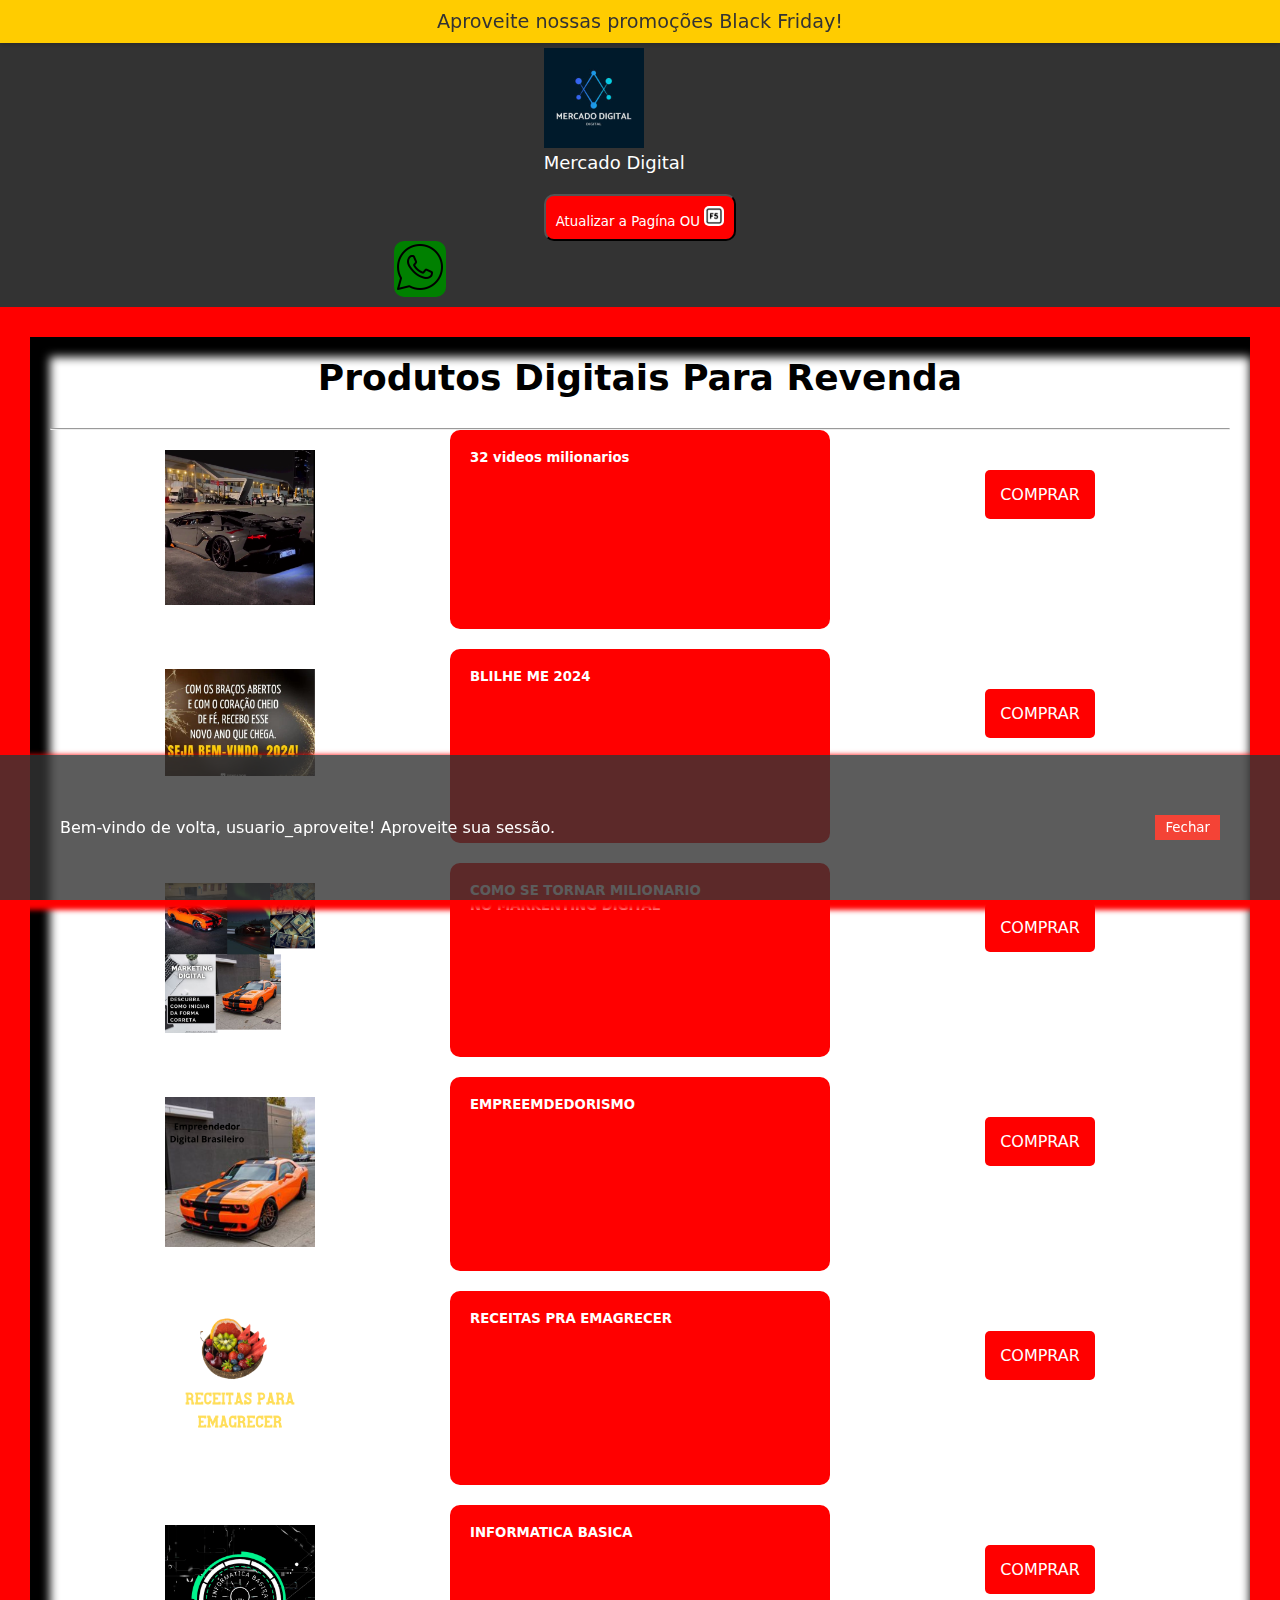
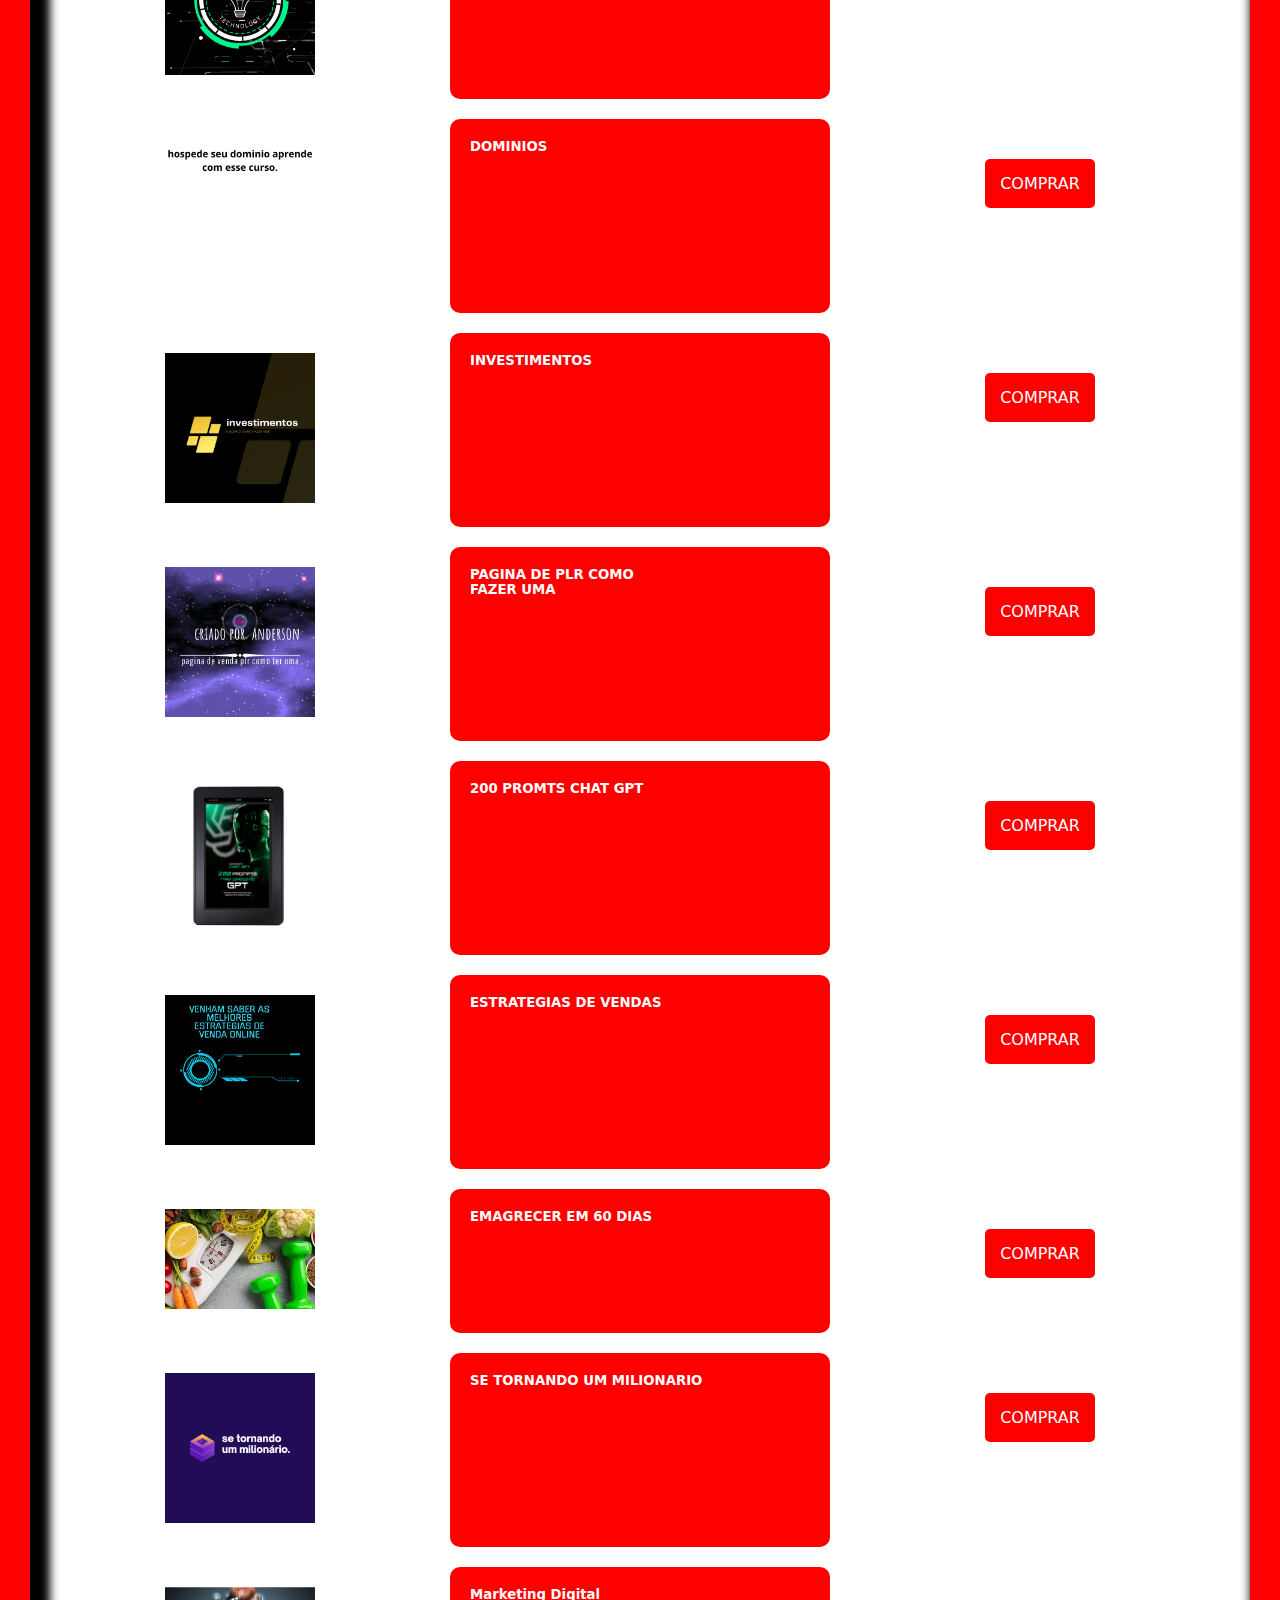
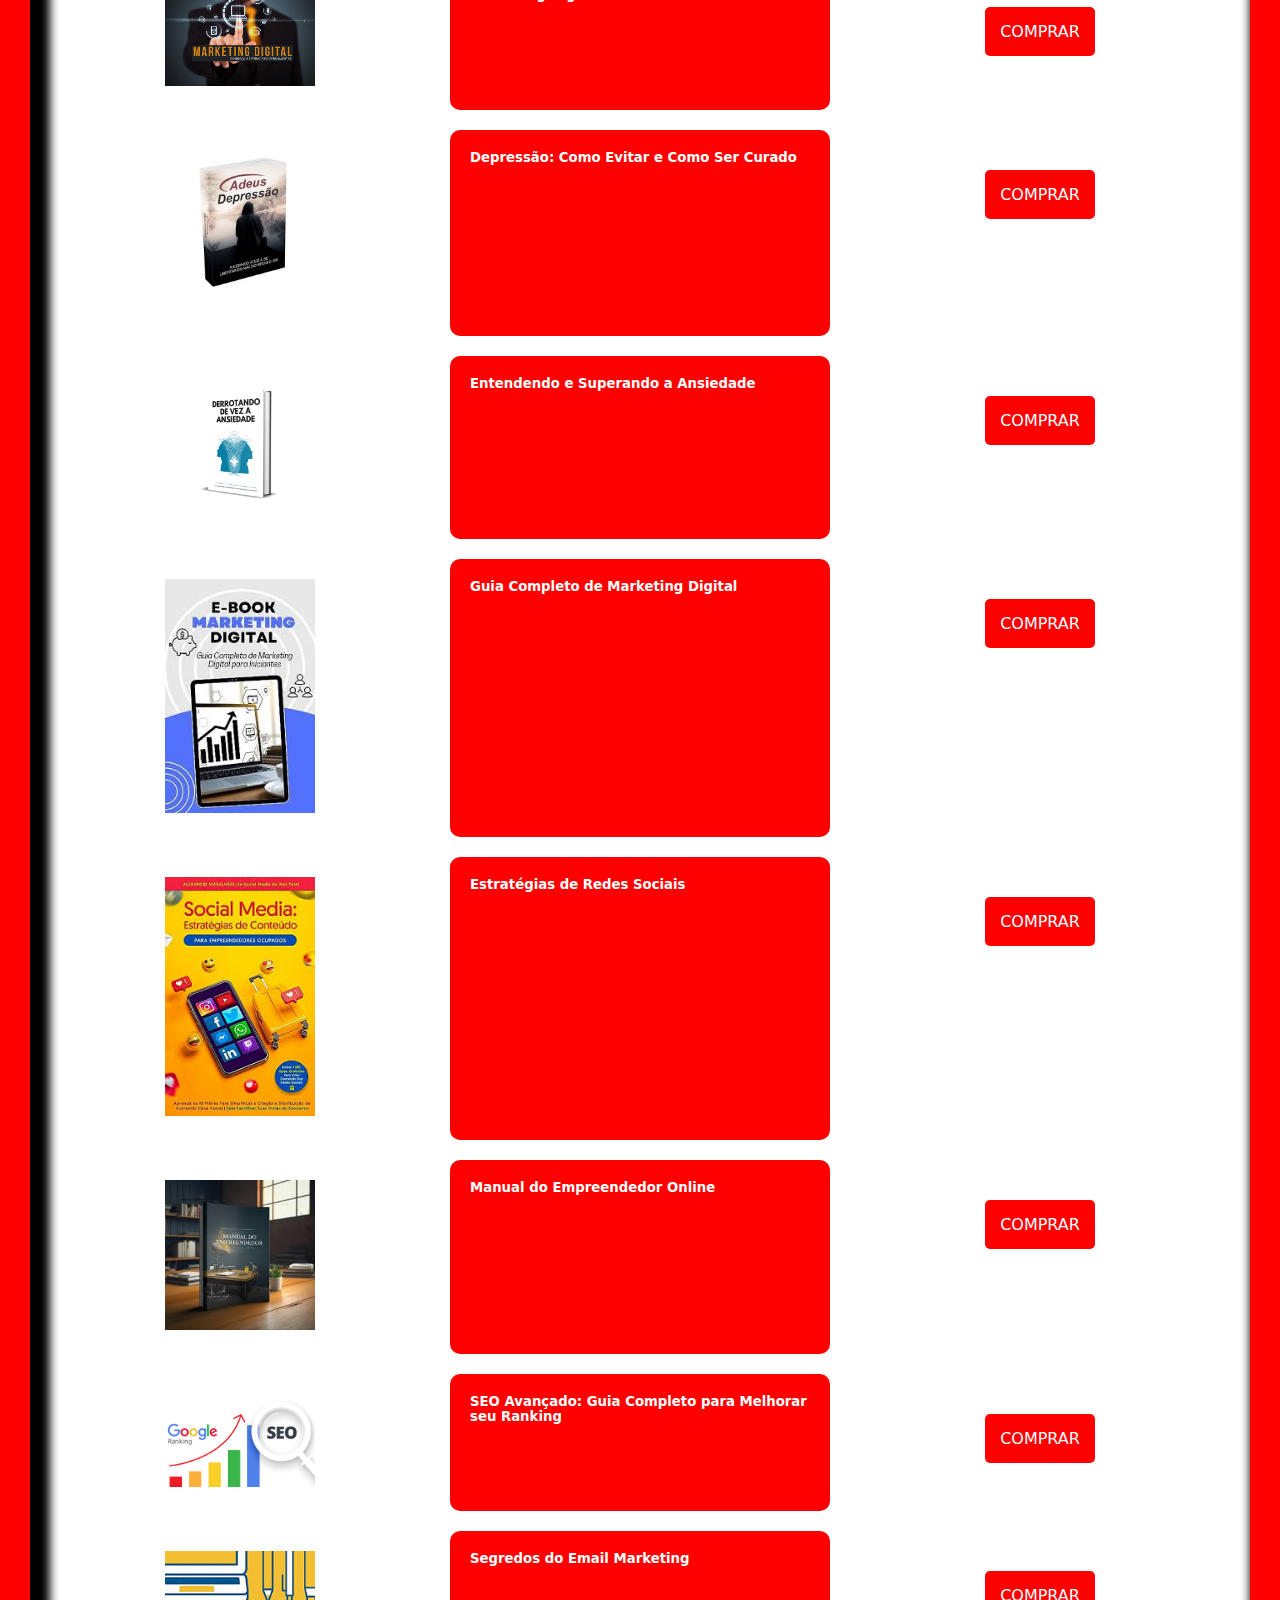
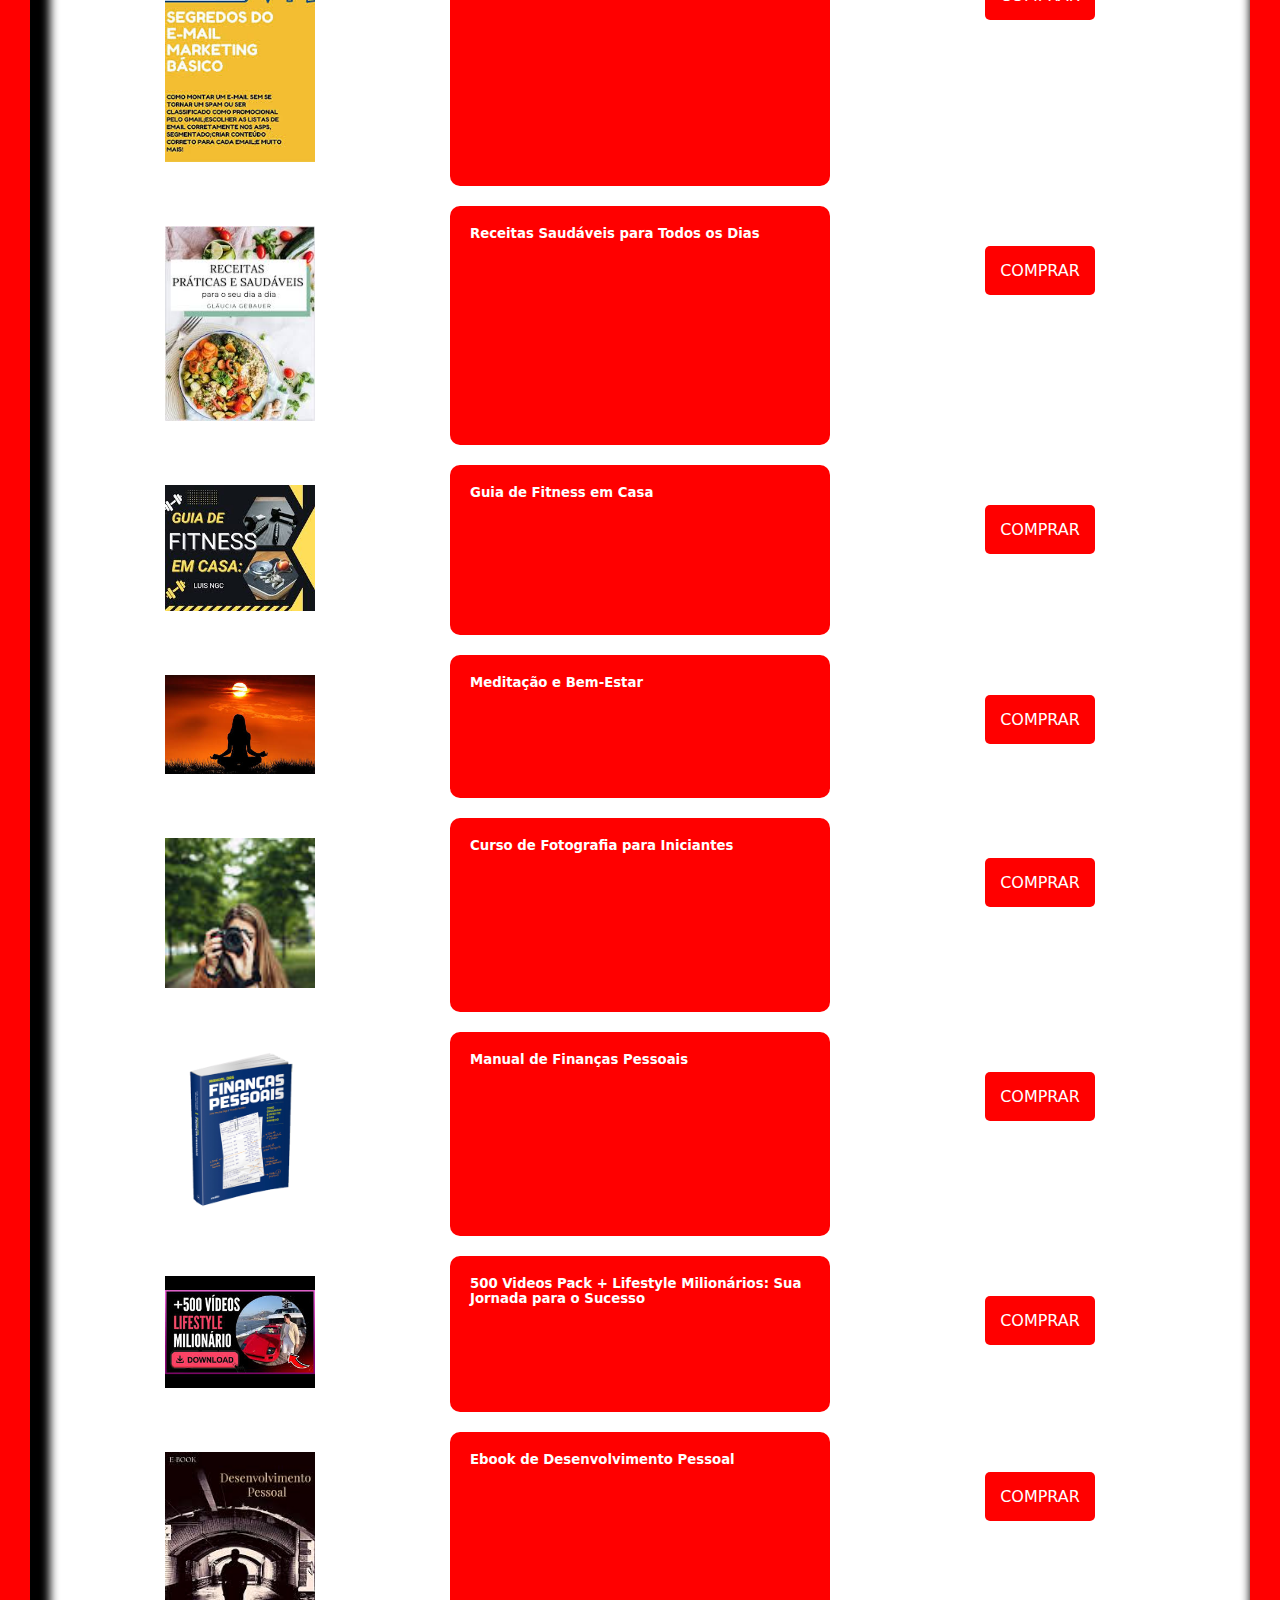
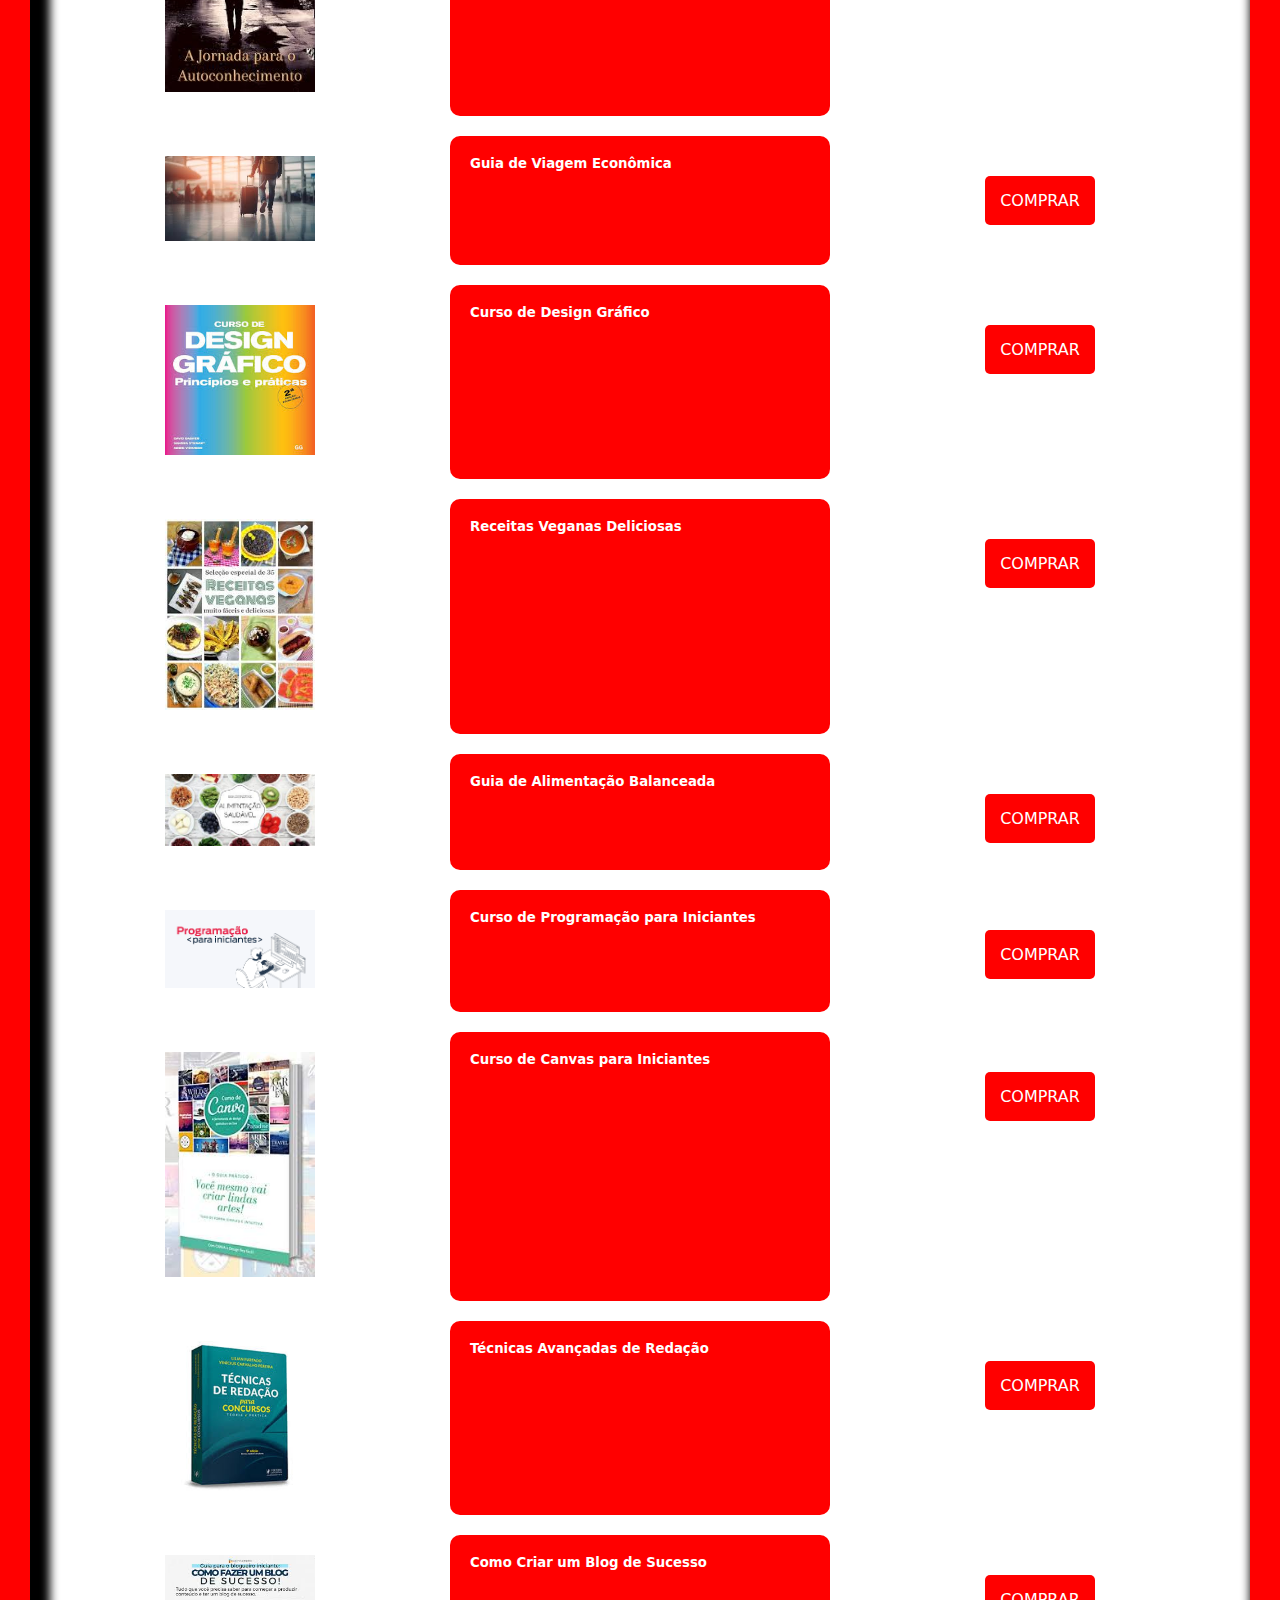
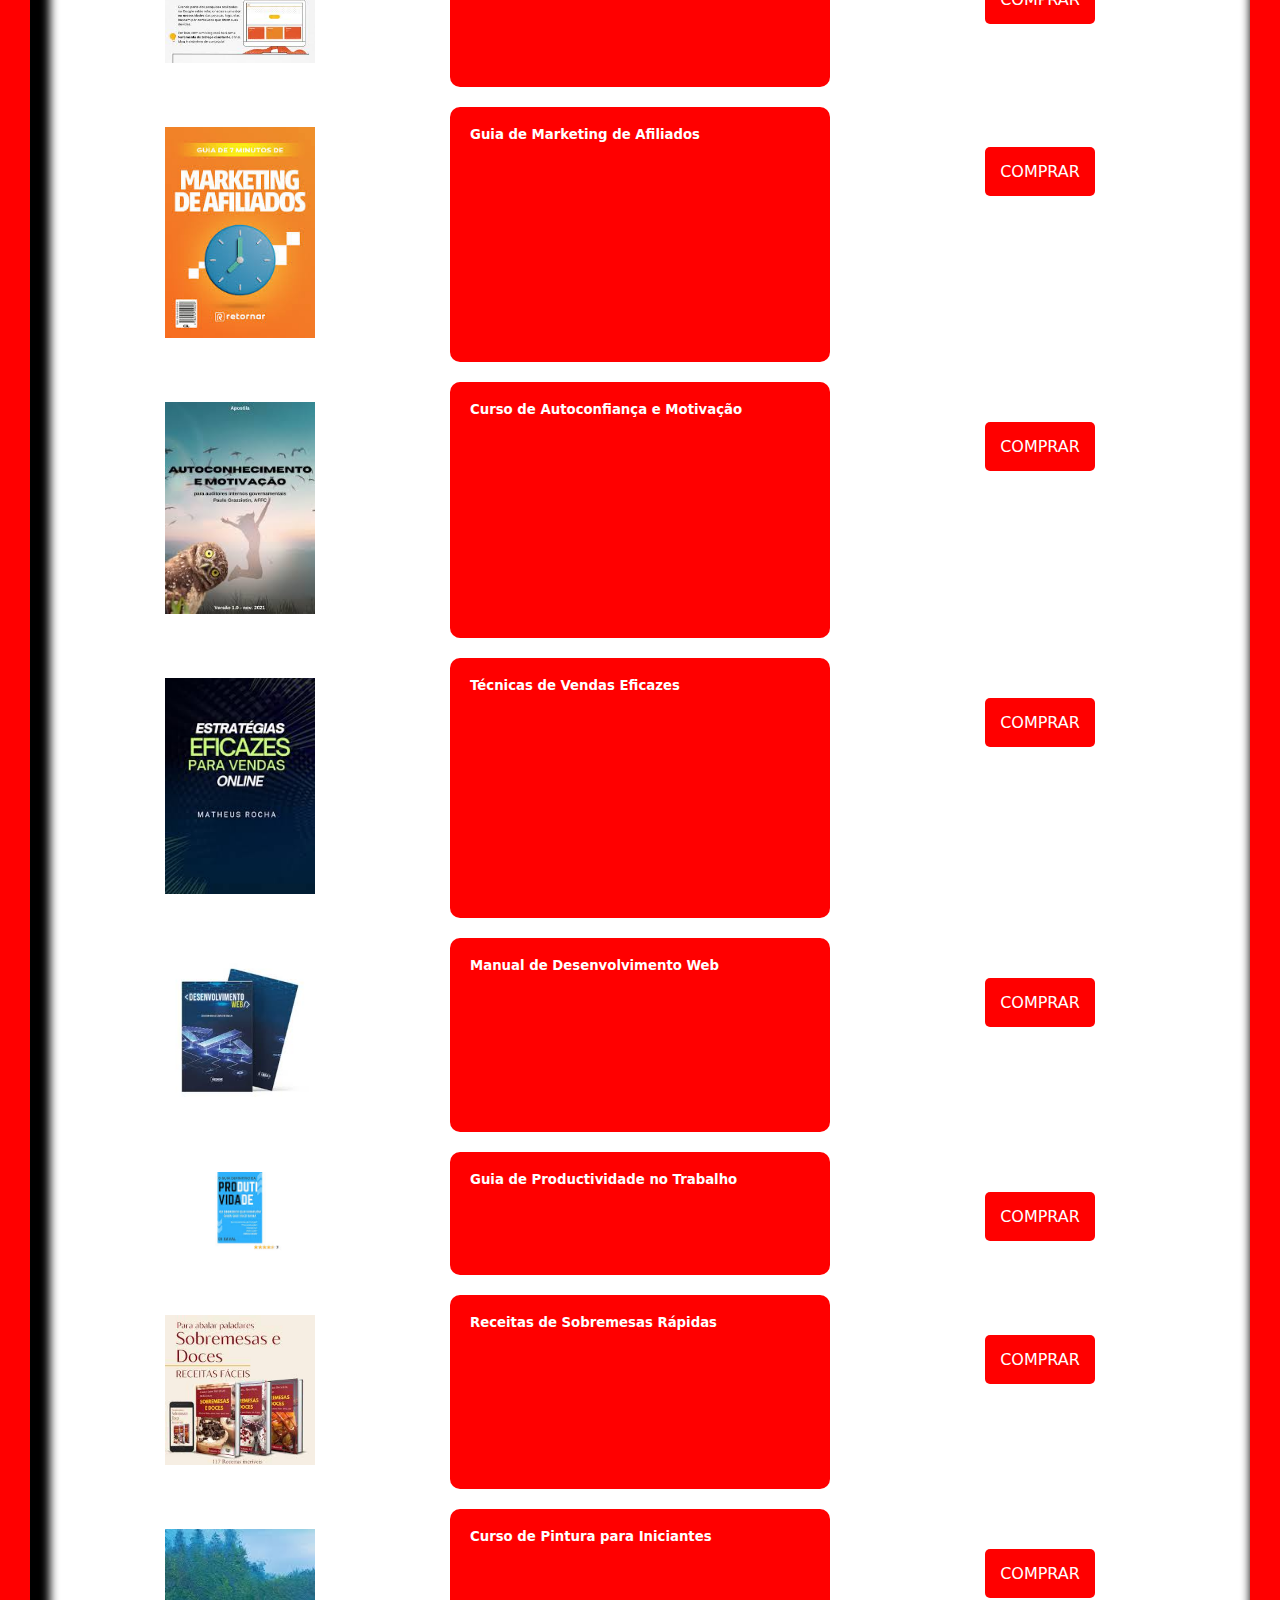
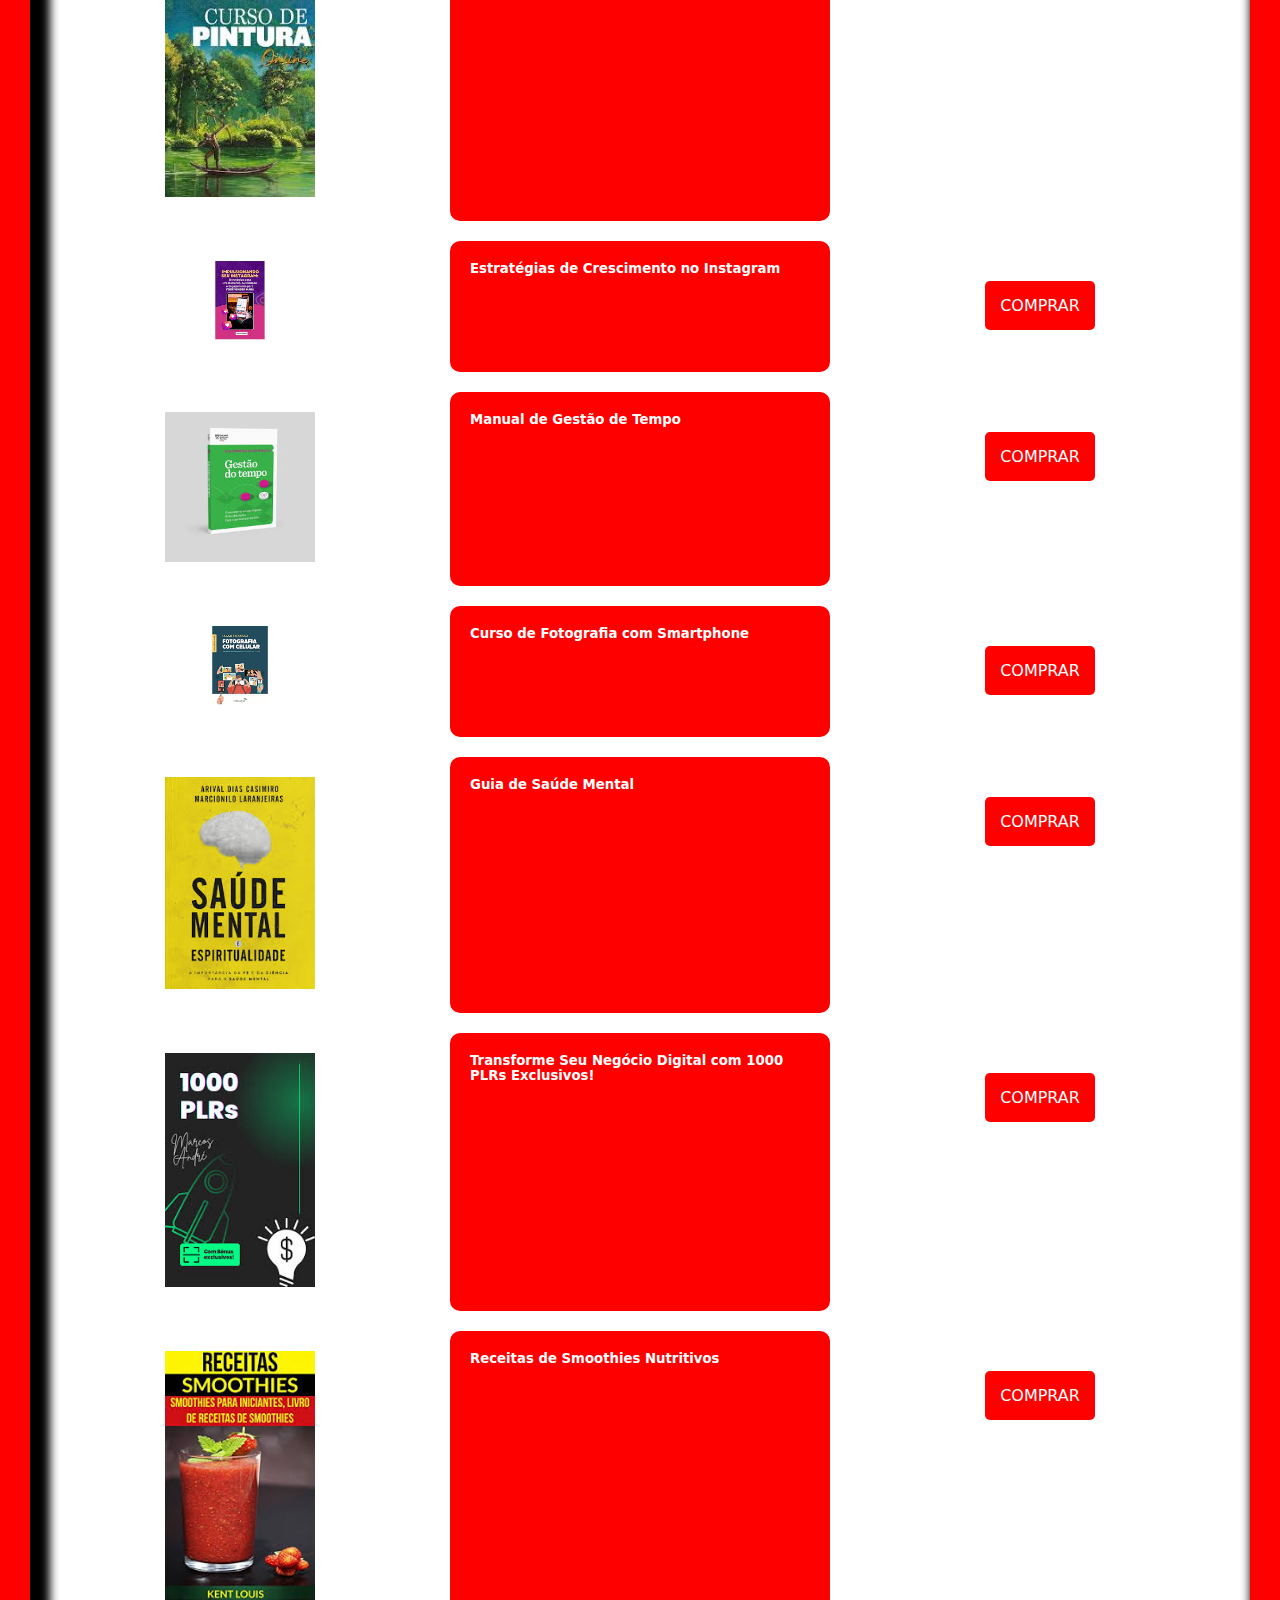
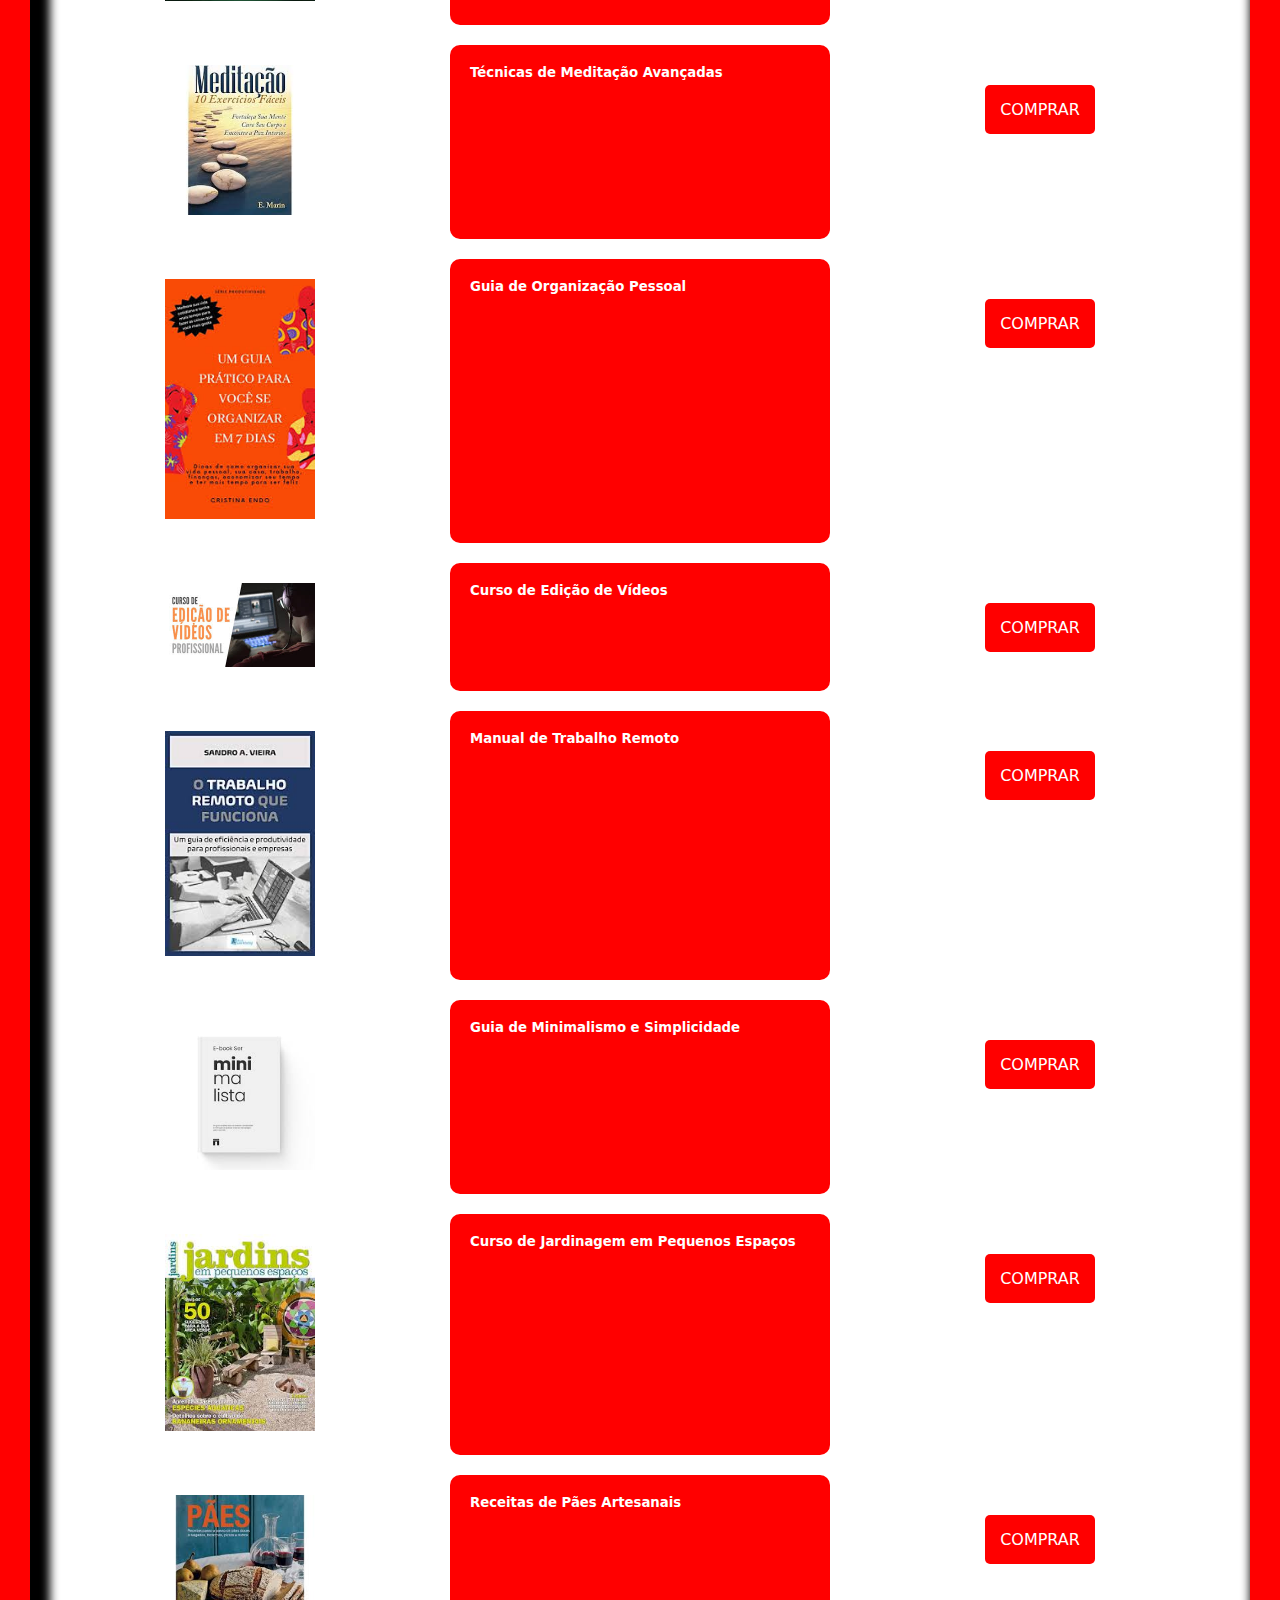
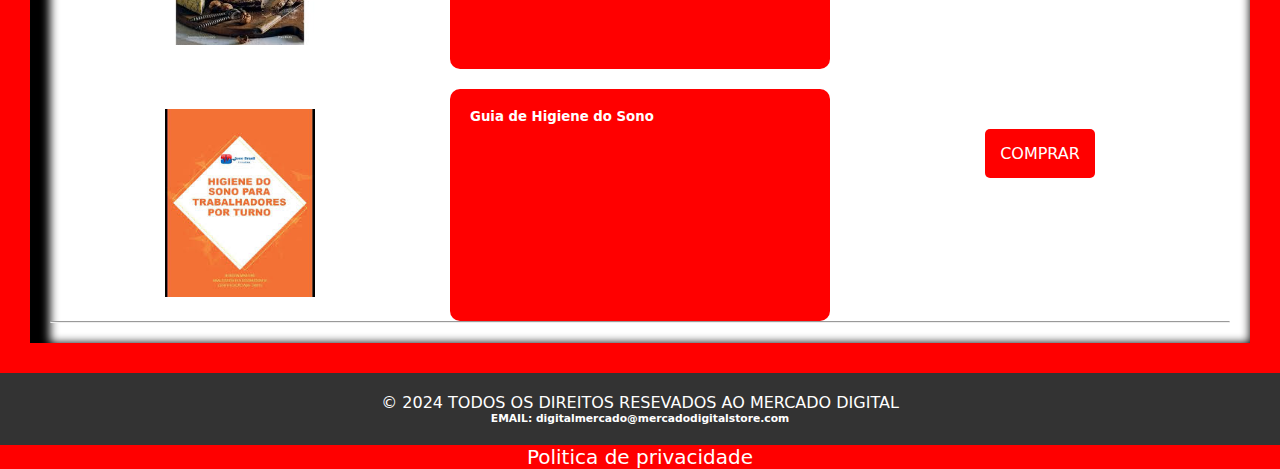
==== commit ee764979: "59" ====
--- a/index.html
+++ b/index.html
@@ -748,6 +748,17 @@
             </h5>
             <div class="compra58">
                 <a href="https://pay.kiwify.com.br/tjvpykd" target="_blank" class="compra58">COMPRAR</a>
+            </div>
+           
+            <div class="img59">
+                <img src="./img/59.jpeg" alt="" width="150">
+            </div>
+            <div class="texto59">
+                <h5 class="abertura59">Guia de Higiene do Sono
+            </div>
+            </h5>
+            <div class="compra59">
+                <a href="https://pay.kiwify.com.br/47LXrgd" target="_blank" class="compra59">COMPRAR</a>
             </div>
            
 
--- a/css/main.css
+++ b/css/main.css
@@ -204,7 +204,8 @@
 .img55,
 .img56,
 .img57,
-.img58 {
+.img58,
+.img59 {
     position: relative;
     text-align: center;
     padding: 20px;
@@ -269,7 +270,8 @@
 .img55 :hover,
 .img56 :hover,
 .img57 :hover,
-.img58 :hover {
+.img58 :hover,
+.img59 :hover {
     padding: 5px;
     box-shadow: 5px 5px 5px 5px black;
     cursor: pointer;
@@ -336,7 +338,8 @@
 .texto55,
 .texto56,
 .texto57,
-.texto58 {    
+.texto58,
+.texto59 {    
     padding: 20px;
     background-color: red;
     color: white;
@@ -406,7 +409,8 @@
 .texto55 :hover,
 .texto56 :hover,
 .texto57 :hover,
-.texto58 :hover{
+.texto58 :hover,
+.texto59 :hover{
     background-color: black;
     padding: 10px;
     border-radius: 10px;
@@ -480,7 +484,8 @@
 .compra55,
 .compra56,
 .compra57,
-.compra58 {
+.compra58,
+.compra59 {
     position: relative;
     padding: 20px;
     text-align: center;
@@ -544,7 +549,8 @@
 .compra55 a,
 .compra56 a,
 .compra57 a,
-.compra58 a {
+.compra58 a,
+.compra59 a {
     position: relative;
     display: inline-block;
     padding: 10px 20px;
@@ -610,7 +616,8 @@
 .compra55 a:hover,
 .compra56 a:hover,
 .compra57 a:hover,
-.compra58 a:hover {
+.compra58 a:hover,
+.compra59 a:hover {
     position: relative;
     background-color: black;
     padding: 10px;
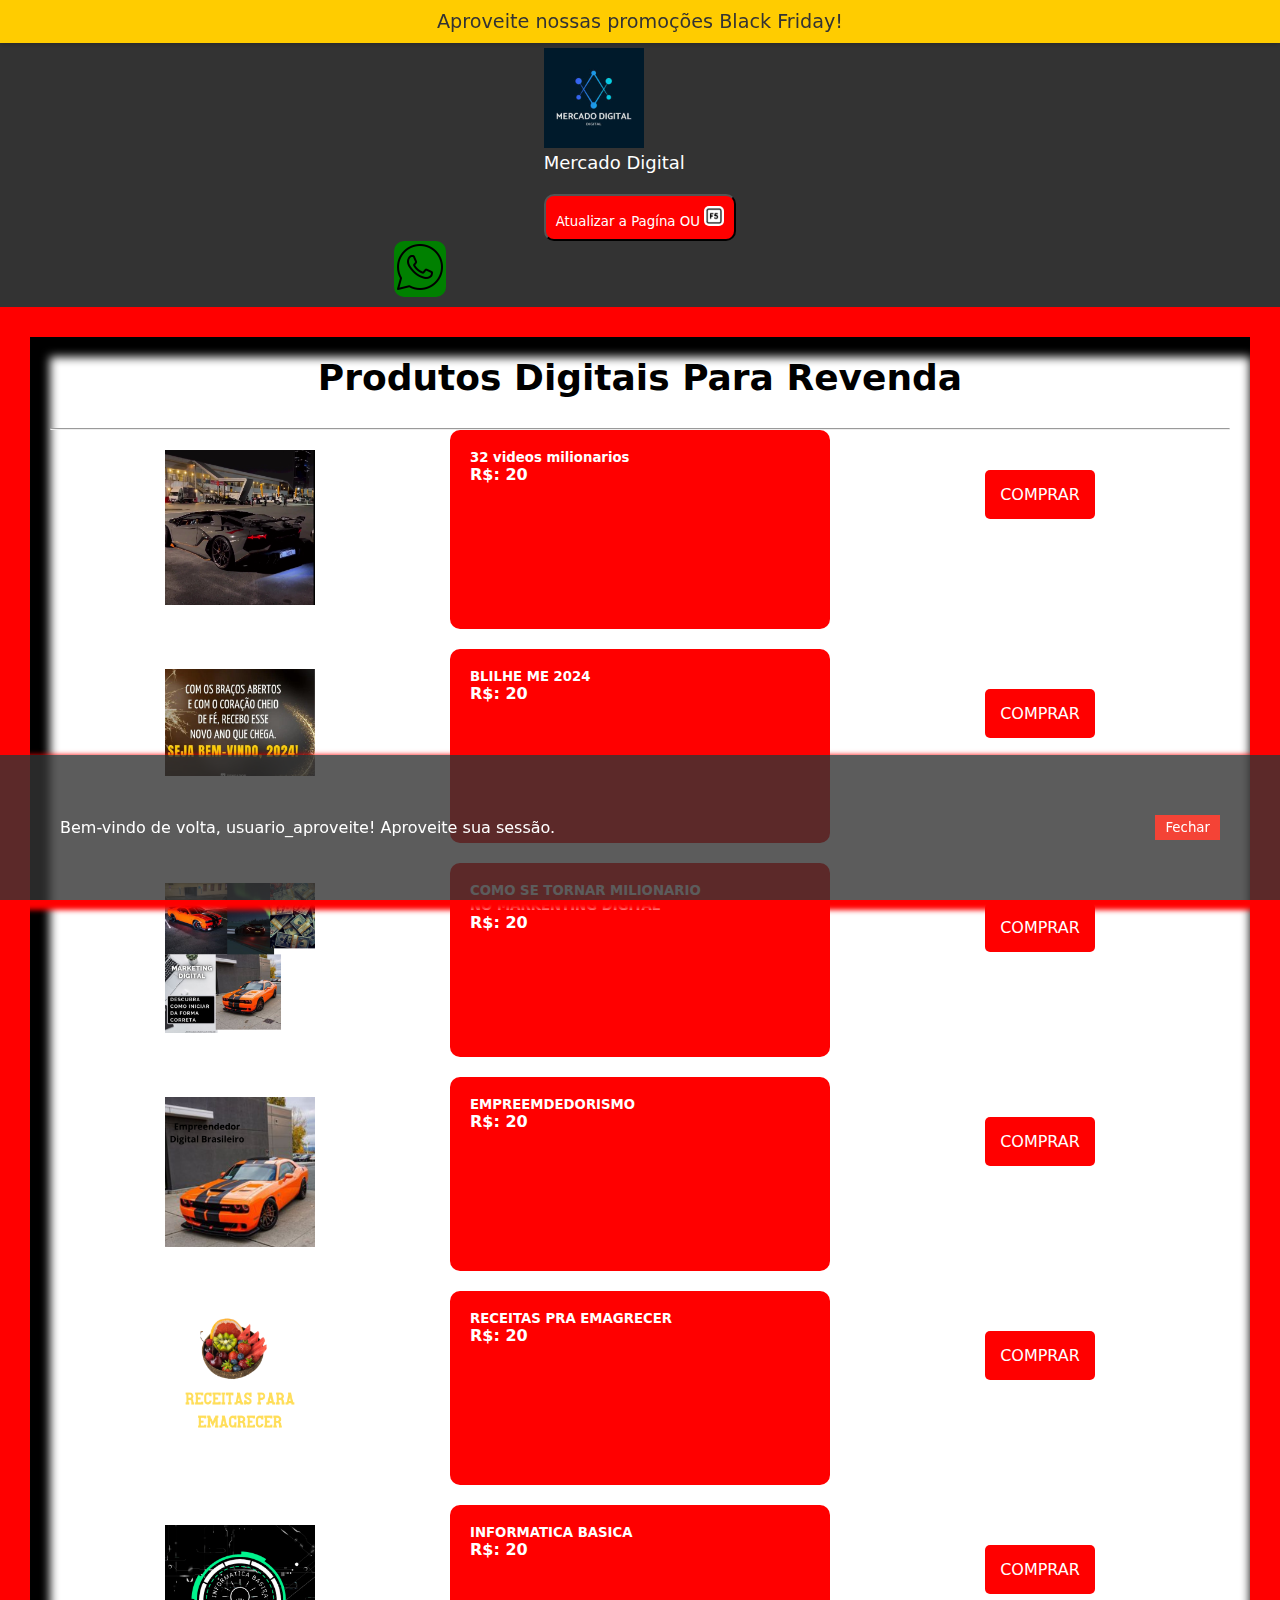
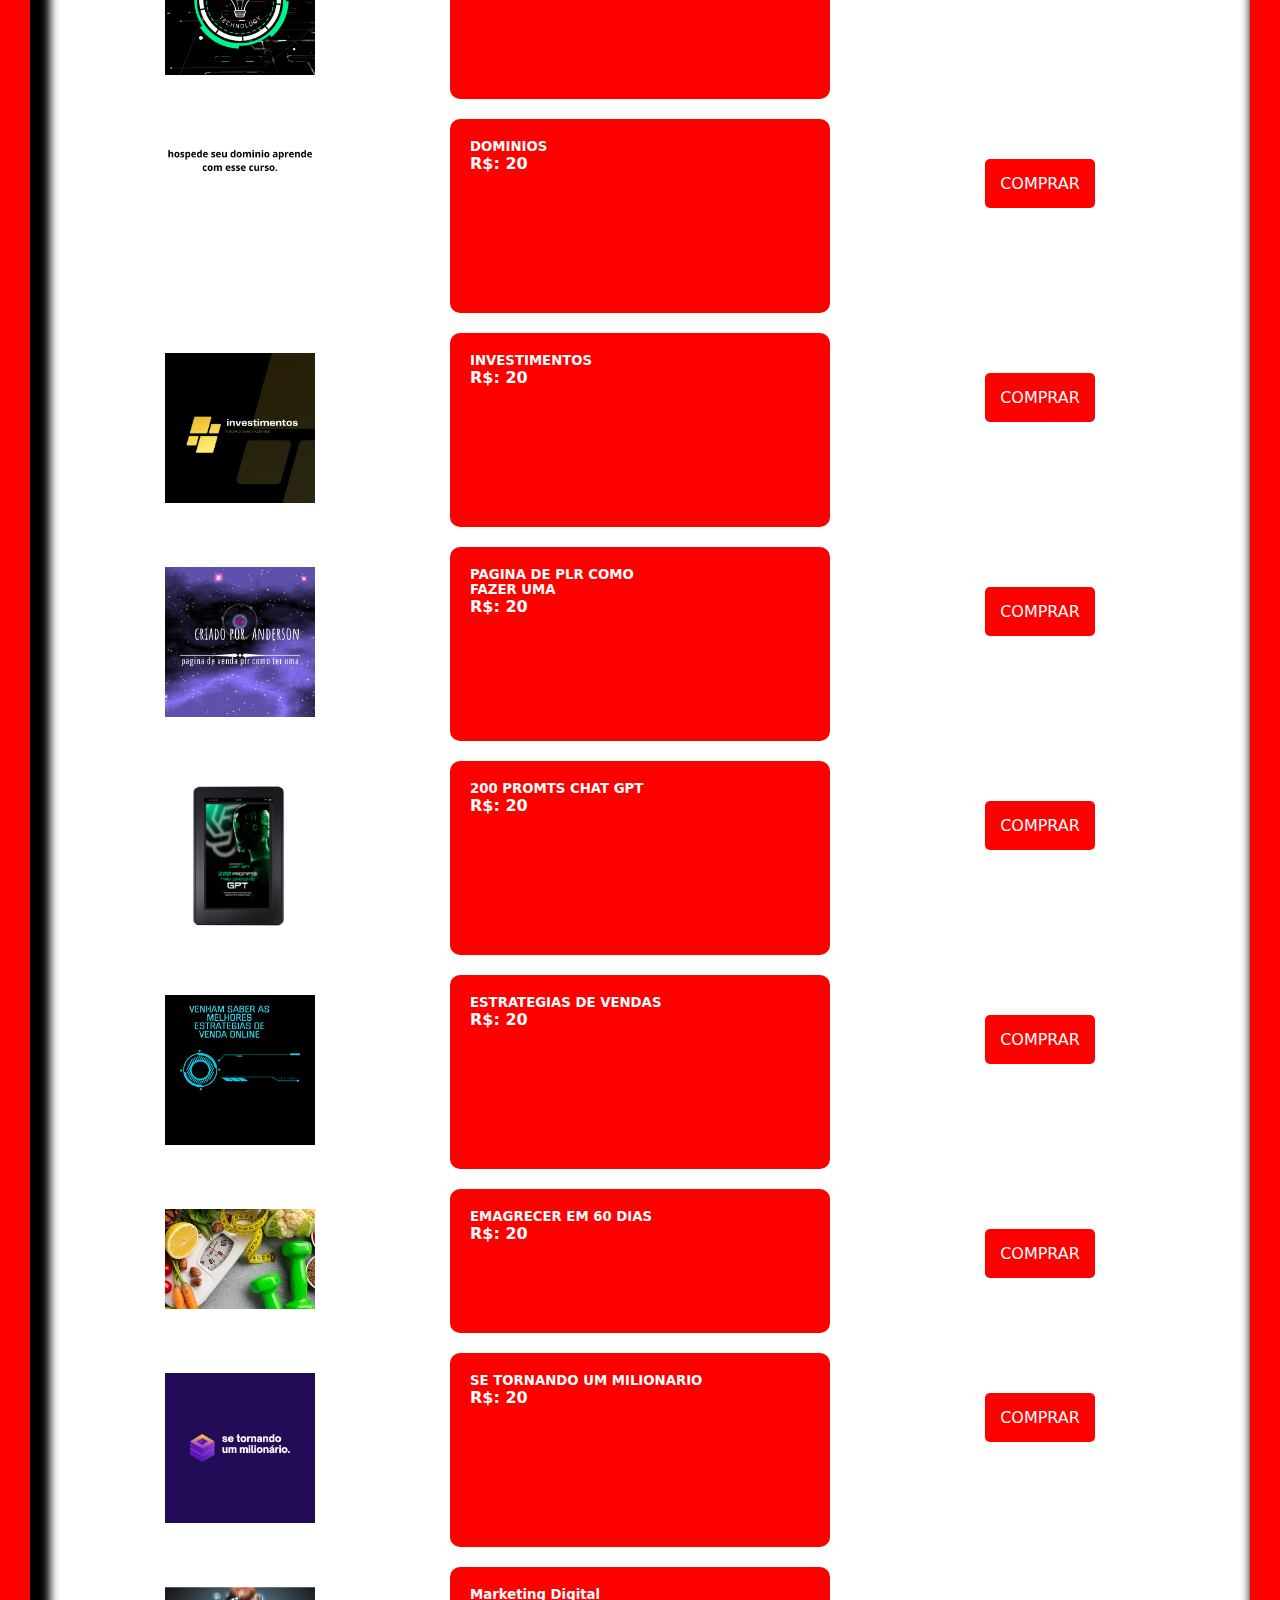
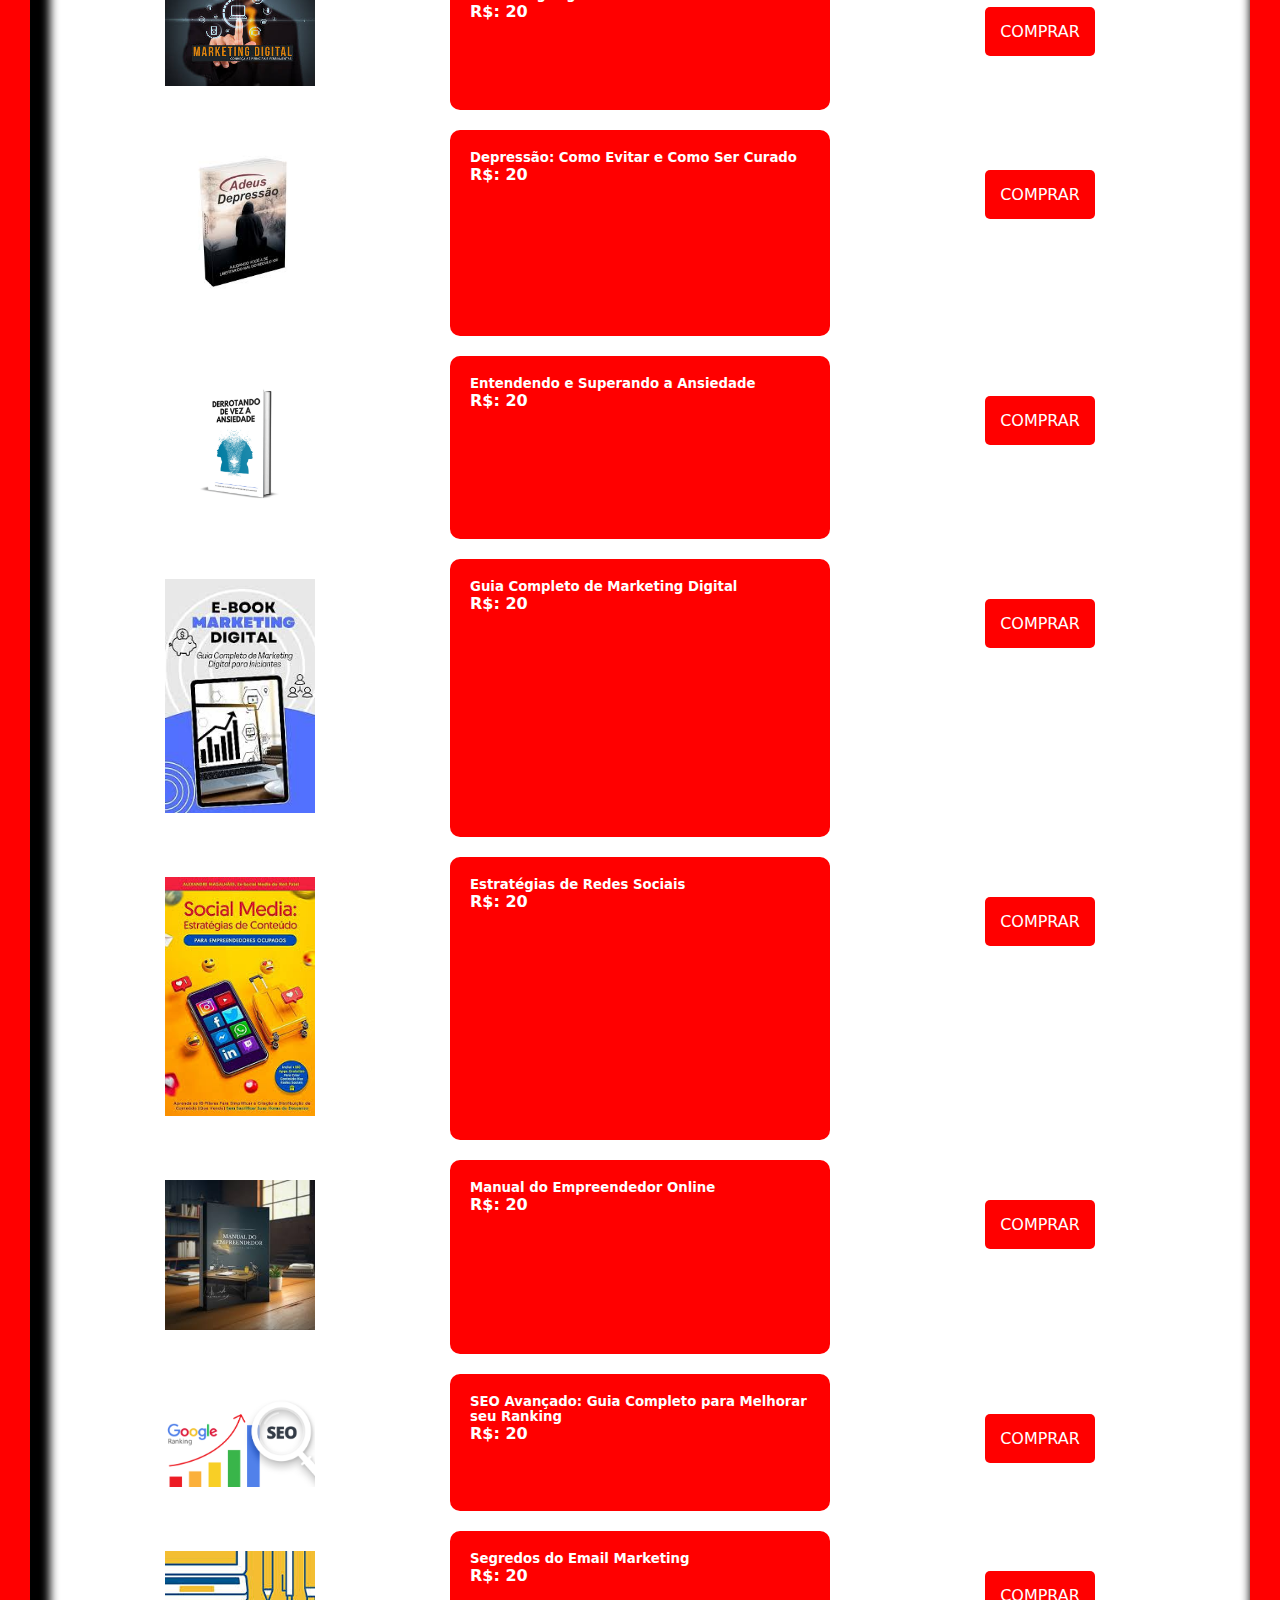
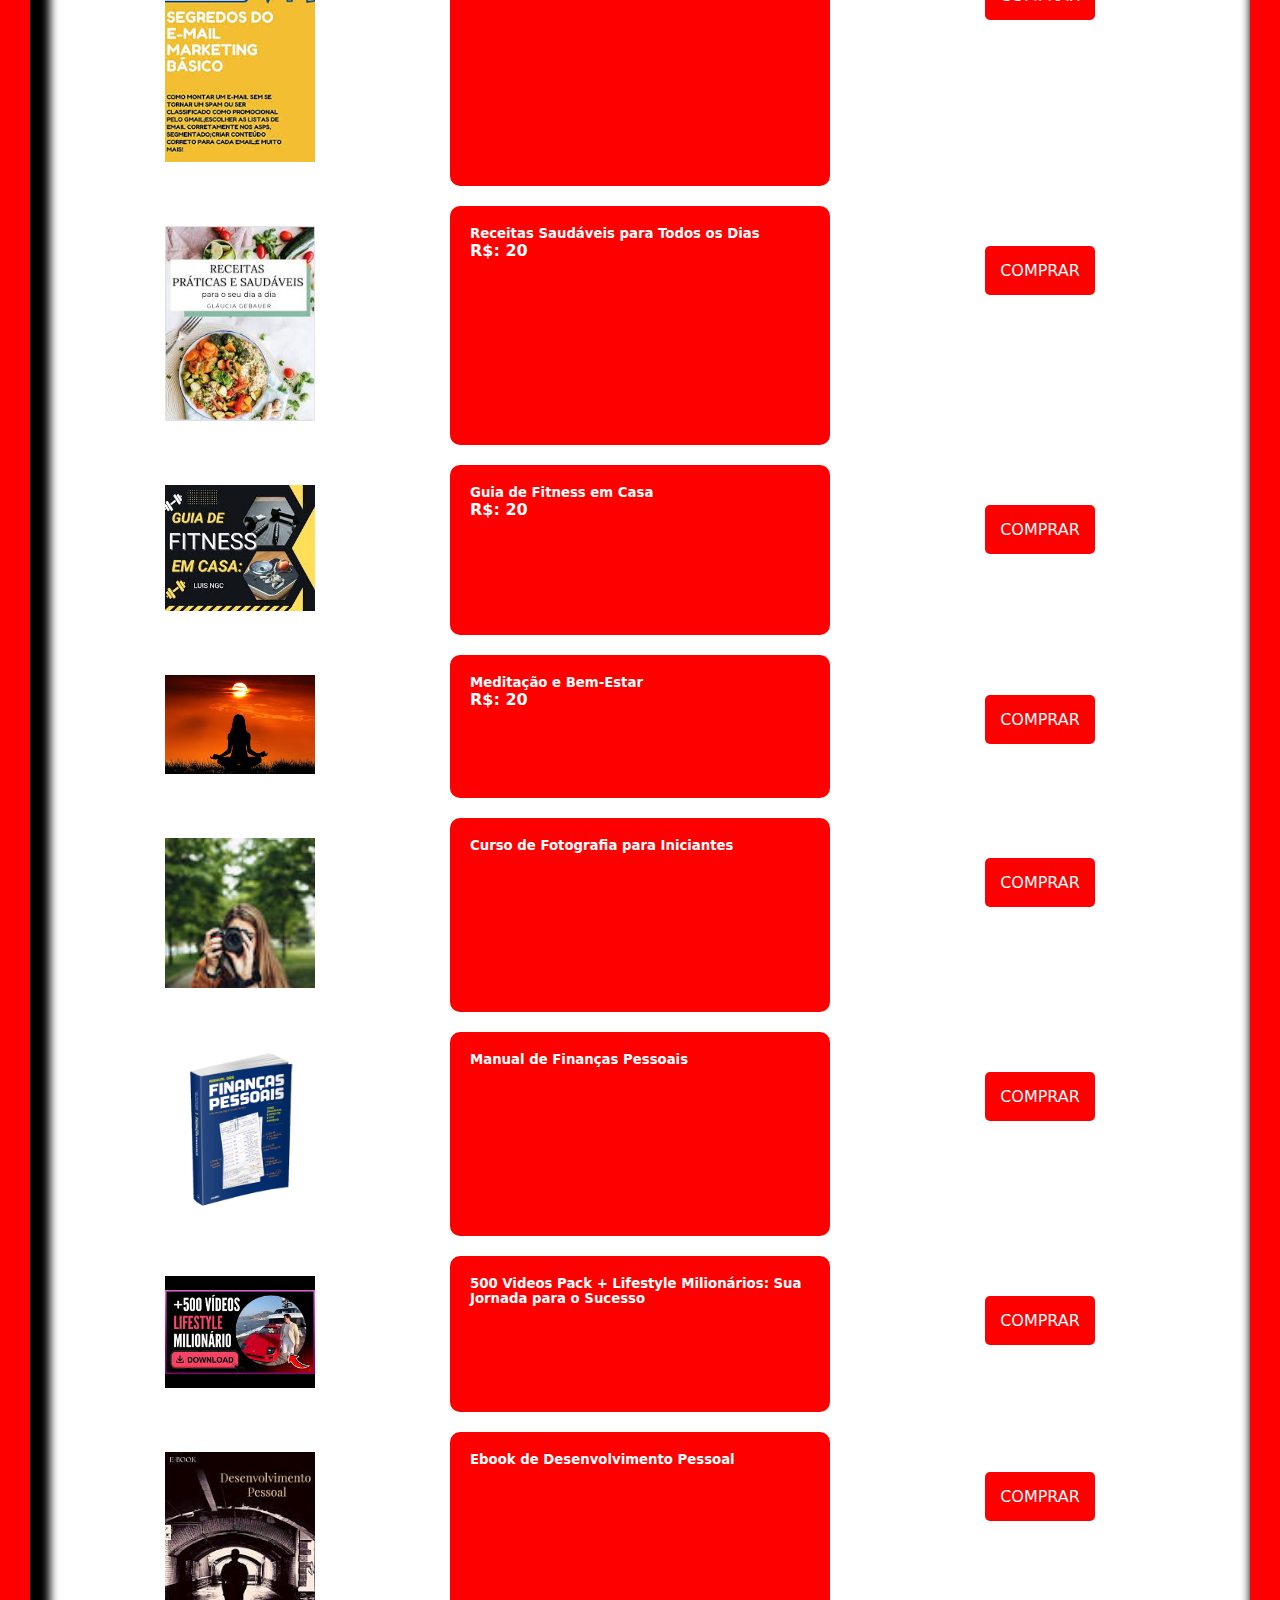
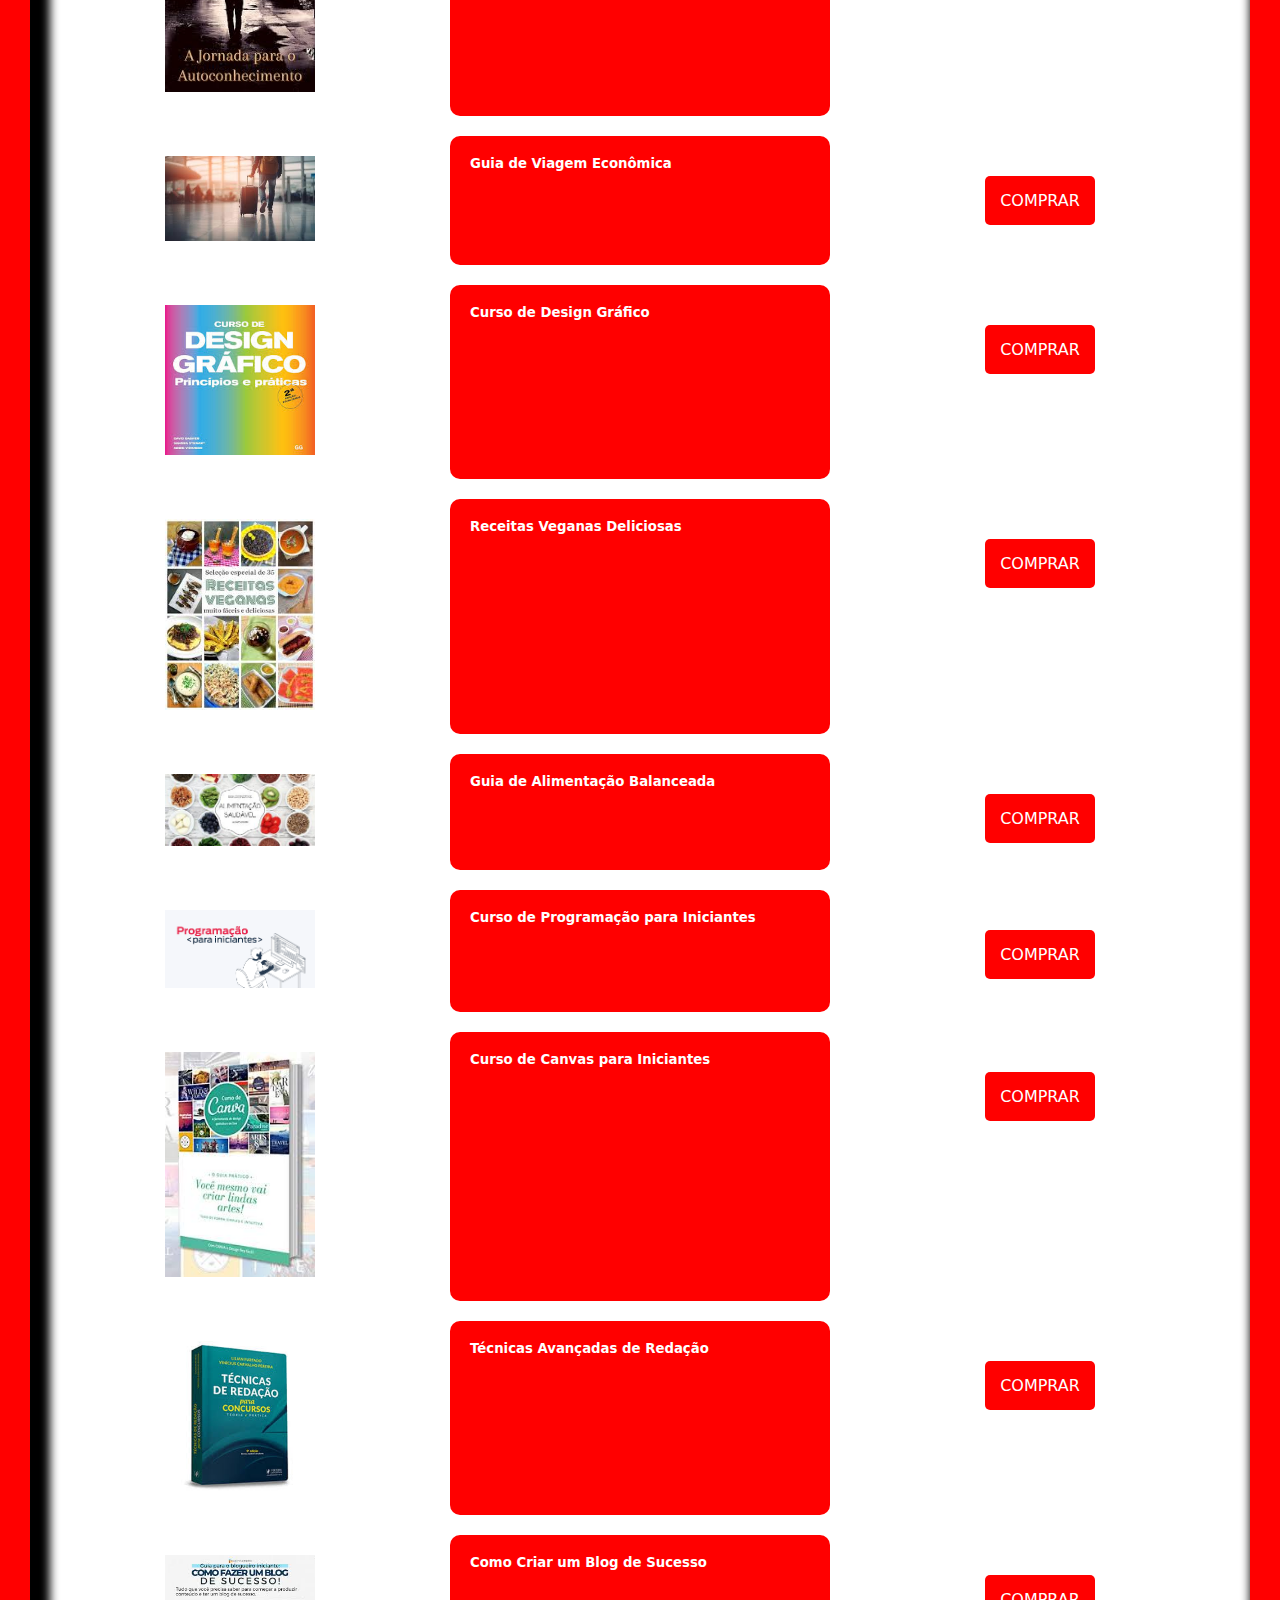
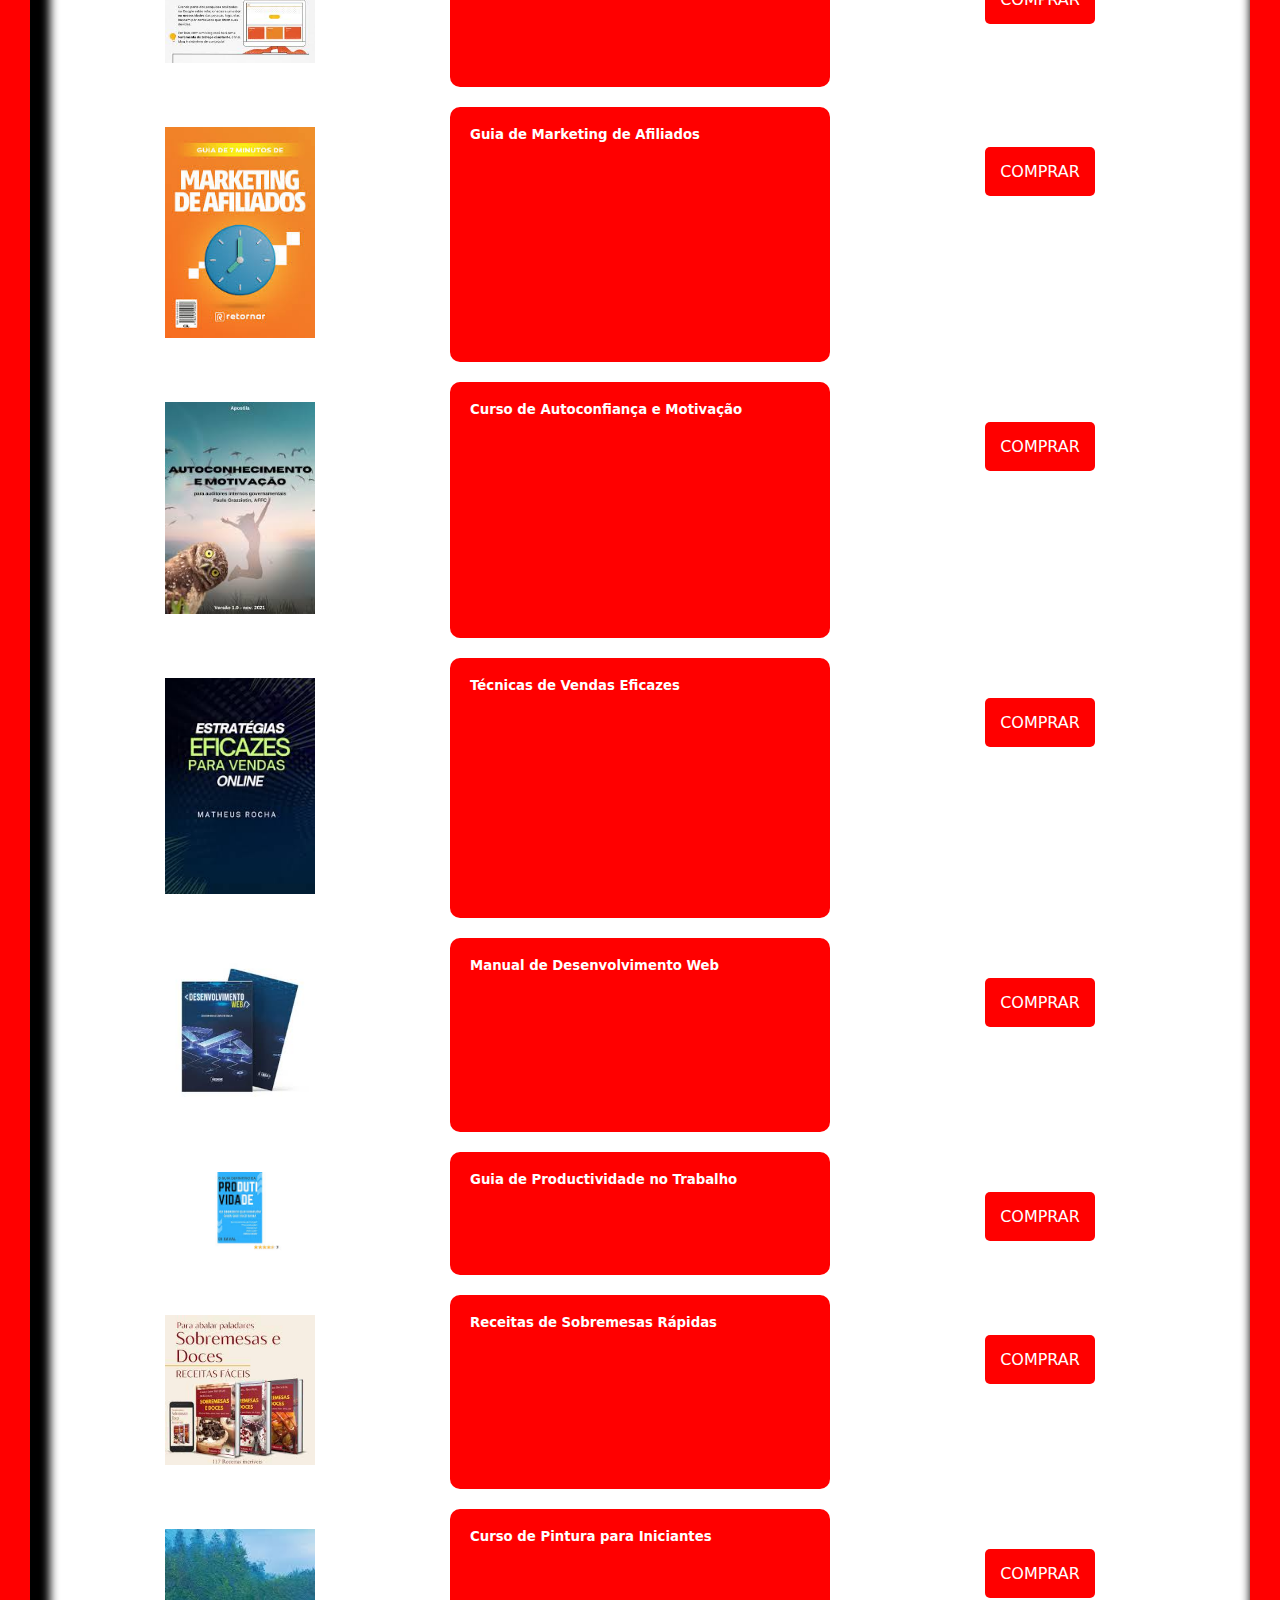
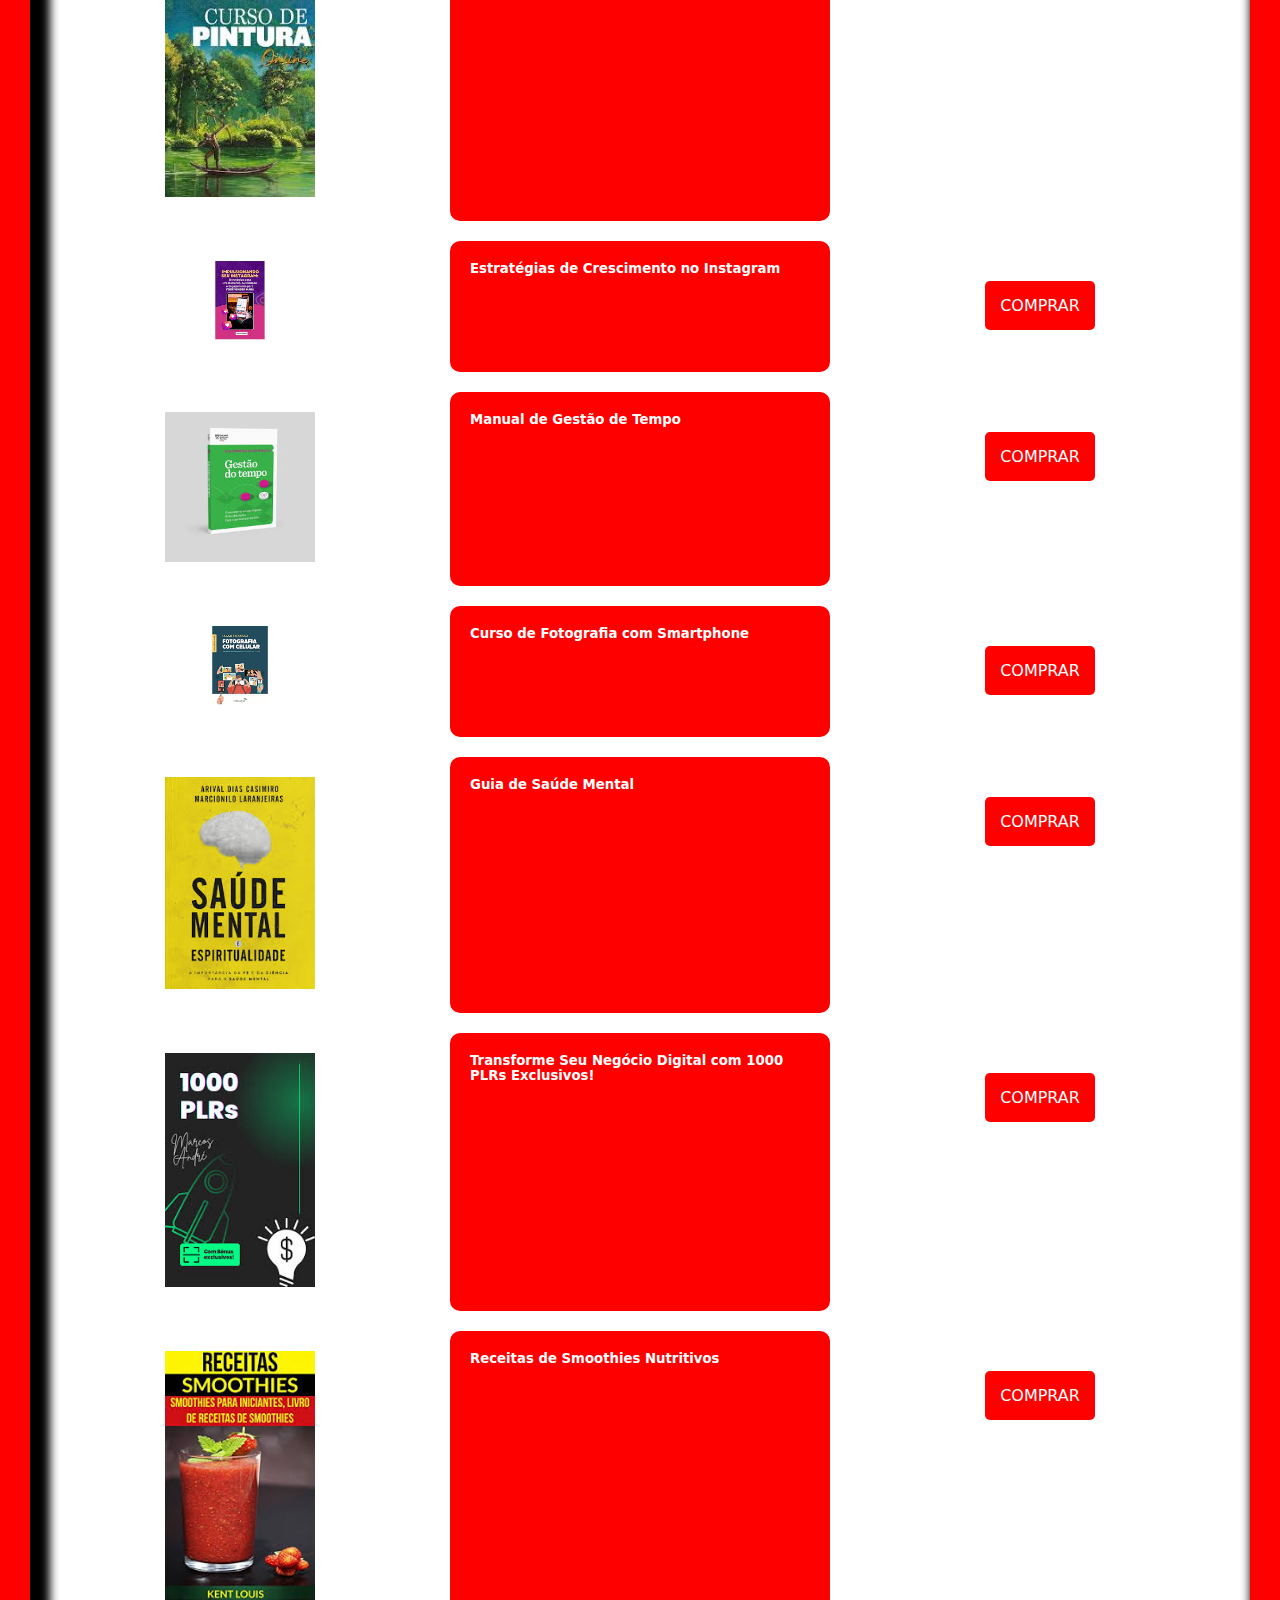
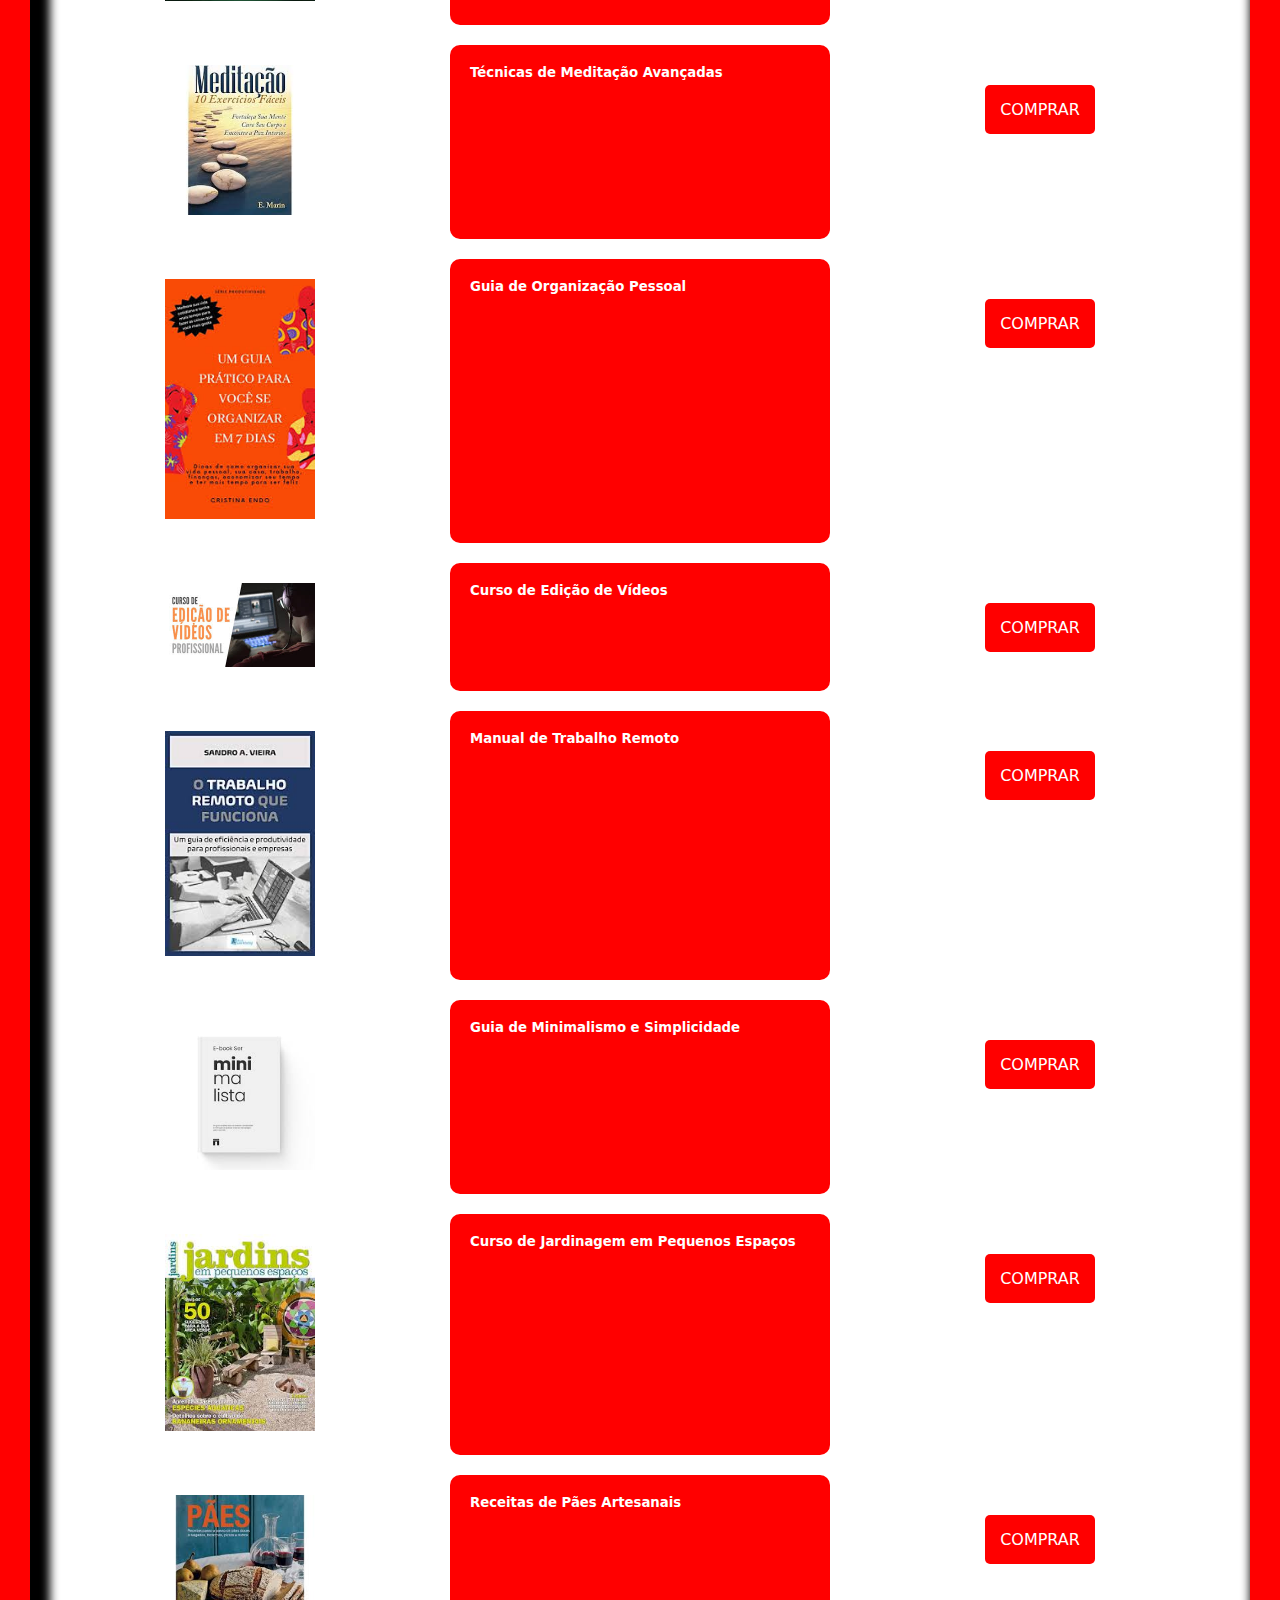
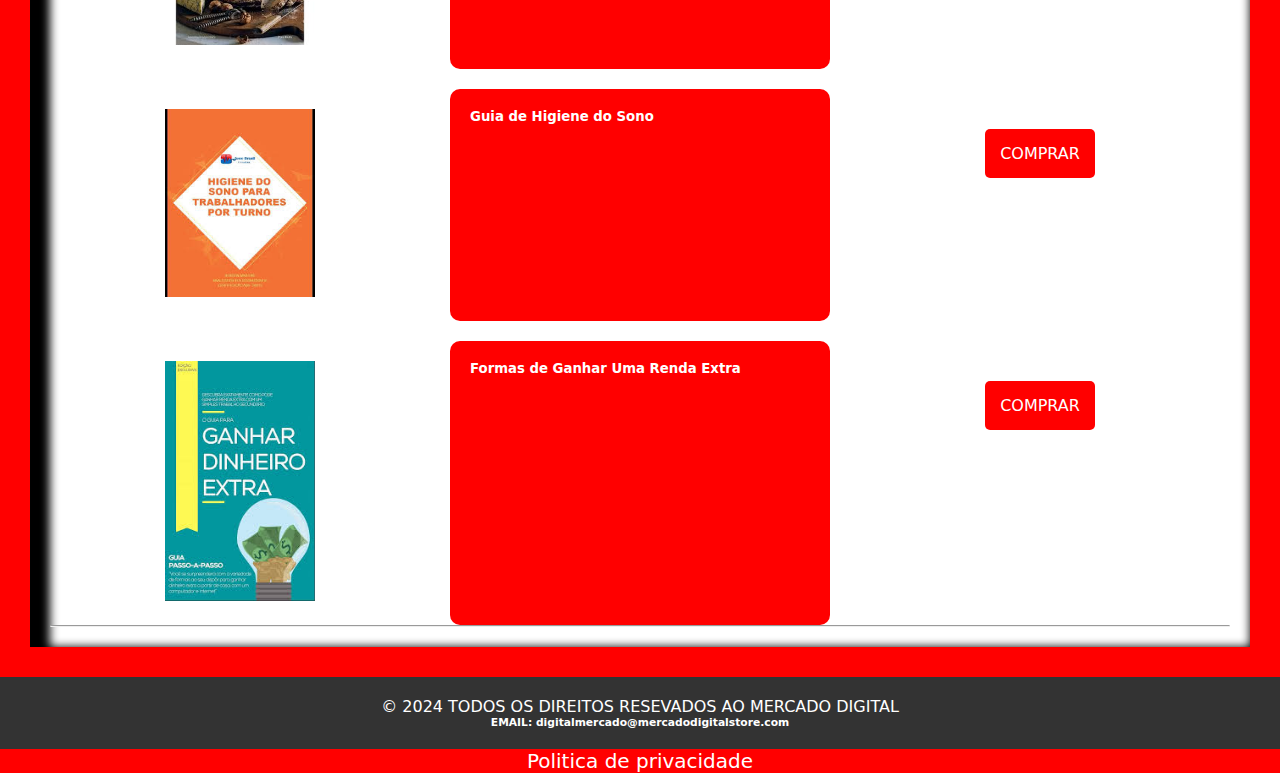
==== commit 085855fc: "60" ====
--- a/index.html
+++ b/index.html
@@ -97,26 +97,33 @@
 
         <div class="imagens">
 
-
+        
 
             <div class="img1">
                 <img src="./img/1.png" alt="img1" width="150">
             </div>
             <div class="texto1">
                 <h5 class="abertura1">32 videos milionarios</h5>
+                <div class="preco1">
+                 <h4>R$: 20</h4>
+                </div>
             </div>
             <div class="compra1">
                 <a href="https://pay.kiwify.com.br/Uo7CE8O" target="_blank" class="compra1">COMPRAR</a>
             </div>
+            
 
              
             <div class="img2">
                 <img src="./img/2.png" alt="img1" width="150">
             </div>
             <div class="texto2">
-                <h5 class="abertura2">BLILHE ME 2024
-                </h5>
-            </div>
+                <h5 class="abertura2">BLILHE ME 2024</h5>
+                <div class="preco1">
+                    <h4>R$: 20</h4>
+                   </div>
+            </div>
+
             <div class="compra2">
                 <a href="https://pay.kiwify.com.br/Nv8i62i" target="_blank" class="compra2">COMPRAR</a>
             </div>
@@ -127,8 +134,10 @@
             </div>
             <div class="texto3">
                 <h5 class="abertura3">COMO SE TORNAR MILIONARIO
-                    <br> NO MARKENTING DIGITAL
-                </h5>
+                    <br> NO MARKENTING DIGITAL</h5>
+                    <div class="preco1">
+                        <h4>R$: 20</h4>
+                       </div>
             </div>
             <div class="compra3">
                 <a href="https://pay.kiwify.com.br/vOTUBe6" target="_blank" class="compra3">COMPRAR</a>
@@ -139,6 +148,9 @@
             </div>
             <div class="texto4">
                 <h5 class="abertura4">EMPREEMDEDORISMO</h5>
+                <div class="preco1">
+                    <h4>R$: 20</h4>
+                   </div>
             </div>
             <div class="compra4">
                 <a href="https://pay.kiwify.com.br/AhNLFHI" target="_blank" class="compra4">COMPRAR</a>
@@ -150,6 +162,9 @@
             <div class="texto5">
                 <h5 class="abertura5">RECEITAS PRA
                     EMAGRECER</h5>
+                    <div class="preco1">
+                        <h4>R$: 20</h4>
+                       </div>
             </div>
             <div class="compra5">
                 <a href="https://pay.kiwify.com.br/dCtyyda" target="_blank" class="compra5">COMPRAR</a>
@@ -162,6 +177,9 @@
             </div>
             <div class="texto6">
                 <h5 class="abertura6">INFORMATICA BASICA</h5>
+                <div class="preco1">
+                    <h4>R$: 20</h4>
+                   </div>
             </div>
             <div class="compra6">
                 <a href="https://pay.kiwify.com.br/GlH9UkE" target="_blank" class="compra6">COMPRAR</a>
@@ -173,6 +191,9 @@
             </div>
             <div class="texto7">
                 <h5 class="abertura7">DOMINIOS</h5>
+                <div class="preco1">
+                    <h4>R$: 20</h4>
+                   </div>
             </div>
             <div class="compra7">
                 <a href="https://pay.kiwify.com.br/IZVlcXH" target="_blank" class="compra7">COMPRAR</a>
@@ -183,6 +204,9 @@
             </div>
             <div class="texto8">
                 <h5 class="abertura8">INVESTIMENTOS</h5>
+                <div class="preco1">
+                    <h4>R$: 20</h4>
+                   </div>
             </div>
             <div class="compra8">
                 <a href="https://pay.kiwify.com.br/0f1GhI7" target="_blank" class="compra8">COMPRAR</a>
@@ -193,6 +217,9 @@
             </div>
             <div class="texto9">
                 <h5 class="abertura9">PAGINA DE PLR COMO <br> FAZER UMA</h5>
+                <div class="preco1">
+                    <h4>R$: 20</h4>
+                   </div>
             </div>
             <div class="compra9">
                 <a href="https://pay.kiwify.com.br/IL93p3l" target="_blank" class="compra9">COMPRAR</a>
@@ -204,6 +231,9 @@
             </div>
             <div class="texto10">
                 <h5 class="abertura10">200 PROMTS CHAT GPT </h5>
+                <div class="preco1">
+                    <h4>R$: 20</h4>
+                   </div>
             </div>
             <div class="compra10">
                 <a href="https://pay.kiwify.com.br/IrseTMI" target="_blank" class="compra10">COMPRAR</a>
@@ -215,6 +245,9 @@
             </div>
             <div class="texto11">
                 <h5 class="abertura11">ESTRATEGIAS DE VENDAS</h5>
+                <div class="preco1">
+                    <h4>R$: 20</h4>
+                   </div>
             </div>
             <div class="compra11">
                 <a href="https://pay.kiwify.com.br/ITMmxcY" target="_blank" class="compra11">COMPRAR</a>
@@ -227,6 +260,9 @@
             </div>
             <div class="texto12">
                 <h5 class="abertura12">EMAGRECER EM 60 DIAS</h5>
+                <div class="preco1">
+                    <h4>R$: 20</h4>
+                   </div>
             </div>
             <div class="compra12">
                 <a href="https://pay.kiwify.com.br/8uhSpvh" target="_blank" class="compra12">COMPRAR</a>
@@ -238,9 +274,12 @@
                 <img src="./img/13.png" alt="" width="150">
             </div>
             <div class="texto13">
-                <h5 class="abertura13">SE TORNANDO UM MILIONARIO
-            </div>
-            </h5>
+                <h5 class="abertura13">SE TORNANDO UM MILIONARIO</h5>
+                <div class="preco1">
+                    <h4>R$: 20</h4>
+                   </div>
+            </div>
+            
             <div class="compra13">
                 <a href="https://pay.kiwify.com.br/mhVKzJ6" target="_blank" class="compra13">COMPRAR</a>
             </div>
@@ -251,9 +290,12 @@
                 <img src="./img/15.jpeg" alt="" width="150">
             </div>
             <div class="texto15">
-                <h5 class="abertura15">Marketing Digital
-            </div>
-            </h5>
+                <h5 class="abertura15">Marketing Digital</h5>
+                <div class="preco1">
+                    <h4>R$: 20</h4>
+                   </div>
+            </div>
+            
             <div class="compra15">
                 <a href="https://pay.kiwify.com.br/oTlvsRd" target="_blank" class="compra15">COMPRAR</a>
             </div>
@@ -262,9 +304,12 @@
                 <img src="./img/16.jpeg" alt="" width="150">
             </div>
             <div class="texto16">
-                <h5 class="abertura16">Depressão: Como Evitar e Como Ser Curado
-            </div>
-            </h5>
+                <h5 class="abertura16">Depressão: Como Evitar e Como Ser Curado</h5>
+                <div class="preco1">
+                    <h4>R$: 20</h4>
+                   </div>
+            </div>
+            
             <div class="compra16">
                 <a href="https://pay.kiwify.com.br/Vl2VJTE" target="_blank" class="compra16">COMPRAR</a>
             </div>
@@ -273,9 +318,13 @@
                 <img src="./img/17.jpg" alt="" width="150">
             </div>
             <div class="texto17">
-                <h5 class="abertura17">Entendendo e Superando a Ansiedade
-            </div>
-            </h5>
+                <h5 class="abertura17">Entendendo e Superando a Ansiedade</h5>
+                <div class="preco1">
+                    <h4>R$: 20</h4>
+                   </div>
+            </div>
+
+            
             <div class="compra17">
                 <a href="https://pay.kiwify.com.br/ib8NlCJ" target="_blank" class="compra17">COMPRAR</a>
             </div>
@@ -284,9 +333,12 @@
                 <img src="./img/18.jpeg" alt="" width="150">
             </div>
             <div class="texto18">
-                <h5 class="abertura18">Guia Completo de Marketing Digital
-            </div>
-            </h5>
+                <h5 class="abertura18">Guia Completo de Marketing Digital</h5>
+                <div class="preco1">
+                    <h4>R$: 20</h4>
+                   </div>
+            </div>
+            
             <div class="compra18">
                 <a href="https://pay.kiwify.com.br/MPmzABd" target="_blank" class="compra18">COMPRAR</a>
             </div>
@@ -296,9 +348,12 @@
                 <img src="./img/19.jpeg" alt="" width="150">
             </div>
             <div class="texto19">
-                <h5 class="abertura19">Estratégias de Redes Sociais
-            </div>
-            </h5>
+                <h5 class="abertura19">Estratégias de Redes Sociais</h5>
+                <div class="preco1">
+                    <h4>R$: 20</h4>
+                   </div>
+            </div>
+            
             <div class="compra19">
                 <a href="https://pay.kiwify.com.br/4z50BrT" target="_blank" class="compra19">COMPRAR</a>
             </div>
@@ -309,9 +364,12 @@
                 <img src="./img/20.jpeg" alt="" width="150">
             </div>
             <div class="texto20">
-                <h5 class="abertura20">Manual do Empreendedor Online
-            </div>
-            </h5>
+                <h5 class="abertura20">Manual do Empreendedor Online</h5>
+                <div class="preco1">
+                    <h4>R$: 20</h4>
+                   </div>
+            </div>
+        
             <div class="compra20">
                 <a href="https://pay.kiwify.com.br/X0z1q1T" target="_blank" class="compra20">COMPRAR</a>
             </div>
@@ -322,9 +380,12 @@
                 <img src="./img/21.png" alt="" width="150">
             </div>
             <div class="texto21">
-                <h5 class="abertura21">SEO Avançado: Guia Completo para Melhorar seu Ranking
-            </div>
-            </h5>
+                <h5 class="abertura21">SEO Avançado: Guia Completo para Melhorar seu Ranking</h5>
+                <div class="preco1">
+                    <h4>R$: 20</h4>
+                   </div>
+            </div>
+            
             <div class="compra21">
                 <a href="https://pay.kiwify.com.br/qVUTstM" target="_blank" class="compra21">COMPRAR</a>
             </div>
@@ -334,9 +395,12 @@
                 <img src="./img/22.jpeg" alt="" width="150">
             </div>
             <div class="texto22">
-                <h5 class="abertura22">Segredos do Email Marketing
-            </div>
-            </h5>
+                <h5 class="abertura22">Segredos do Email Marketing</h5>
+                <div class="preco1">
+                    <h4>R$: 20</h4>
+                   </div>
+            </div>
+            
             <div class="compra22">
                 <a href="https://pay.kiwify.com.br/V9aefFK" target="_blank" class="compra22">COMPRAR</a>
             </div>
@@ -347,9 +411,12 @@
                 <img src="./img/23.jpeg" alt="" width="150">
             </div>
             <div class="texto23">
-                <h5 class="abertura23">Receitas Saudáveis para Todos os Dias
-            </div>
-            </h5>
+                <h5 class="abertura23">Receitas Saudáveis para Todos os Dias</h5>
+                <div class="preco1">
+                    <h4>R$: 20</h4>
+                   </div>
+            </div>
+            
             <div class="compra23">
                 <a href="https://pay.kiwify.com.br/MqaCP59" target="_blank" class="compra23">COMPRAR</a>
             </div>
@@ -361,9 +428,13 @@
                 <img src="./img/24.jpeg" alt="" width="150">
             </div>
             <div class="texto24">
-                <h5 class="abertura24">Guia de Fitness em Casa
-            </div>
-            </h5>
+                <h5 class="abertura24">Guia de Fitness em Casa</h5>
+                <div class="preco1">
+                    <h4>R$: 20</h4>
+                   </div>
+            </div>
+
+            
             <div class="compra24">
                 <a href="https://pay.kiwify.com.br/4Ennd4d" target="_blank" class="compra24">COMPRAR</a>
             </div>
@@ -377,9 +448,12 @@
                 <img src="./img/25.jpeg" alt="" width="150">
             </div>
             <div class="texto25">
-                <h5 class="abertura25">Meditação e Bem-Estar
-            </div>
-            </h5>
+                <h5 class="abertura25">Meditação e Bem-Estar</h5>
+                <div class="preco1">
+                    <h4>R$: 20</h4>
+                   </div>
+            </div>
+            
             <div class="compra25">
                 <a href="https://pay.kiwify.com.br/dx24QdI" target="_blank" class="compra25">COMPRAR</a>
             </div>
@@ -759,6 +833,17 @@
             </h5>
             <div class="compra59">
                 <a href="https://pay.kiwify.com.br/47LXrgd" target="_blank" class="compra59">COMPRAR</a>
+            </div>
+           
+            <div class="img60">
+                <img src="./img/60.jpeg" alt="" width="150">
+            </div>
+            <div class="texto60">
+                <h5 class="abertura60">Formas de Ganhar Uma Renda Extra
+            </div>
+            </h5>
+            <div class="compra60">
+                <a href="https://payment.ticto.app/O395D534E" target="_blank" class="compra60">COMPRAR</a>
             </div>
            
 
--- a/css/main.css
+++ b/css/main.css
@@ -147,6 +147,7 @@
     grid-template-columns: repeat(3, 1fr);
     gap: 20px;
 }
+
 
 .img1,
 .img2,
@@ -205,7 +206,8 @@
 .img56,
 .img57,
 .img58,
-.img59 {
+.img59,
+.img60 {
     position: relative;
     text-align: center;
     padding: 20px;
@@ -271,7 +273,8 @@
 .img56 :hover,
 .img57 :hover,
 .img58 :hover,
-.img59 :hover {
+.img59 :hover,
+.img60 :hover {
     padding: 5px;
     box-shadow: 5px 5px 5px 5px black;
     cursor: pointer;
@@ -339,7 +342,8 @@
 .texto56,
 .texto57,
 .texto58,
-.texto59 {    
+.texto59,
+.texto60 {    
     padding: 20px;
     background-color: red;
     color: white;
@@ -410,7 +414,8 @@
 .texto56 :hover,
 .texto57 :hover,
 .texto58 :hover,
-.texto59 :hover{
+.texto59 :hover,
+.texto60 :hover{
     background-color: black;
     padding: 10px;
     border-radius: 10px;
@@ -485,7 +490,8 @@
 .compra56,
 .compra57,
 .compra58,
-.compra59 {
+.compra59,
+.compra60 {
     position: relative;
     padding: 20px;
     text-align: center;
@@ -550,7 +556,8 @@
 .compra56 a,
 .compra57 a,
 .compra58 a,
-.compra59 a {
+.compra59 a,
+.compra60 a {
     position: relative;
     display: inline-block;
     padding: 10px 20px;
@@ -617,7 +624,8 @@
 .compra56 a:hover,
 .compra57 a:hover,
 .compra58 a:hover,
-.compra59 a:hover {
+.compra59 a:hover,
+.compra60 a:hover {
     position: relative;
     background-color: black;
     padding: 10px;
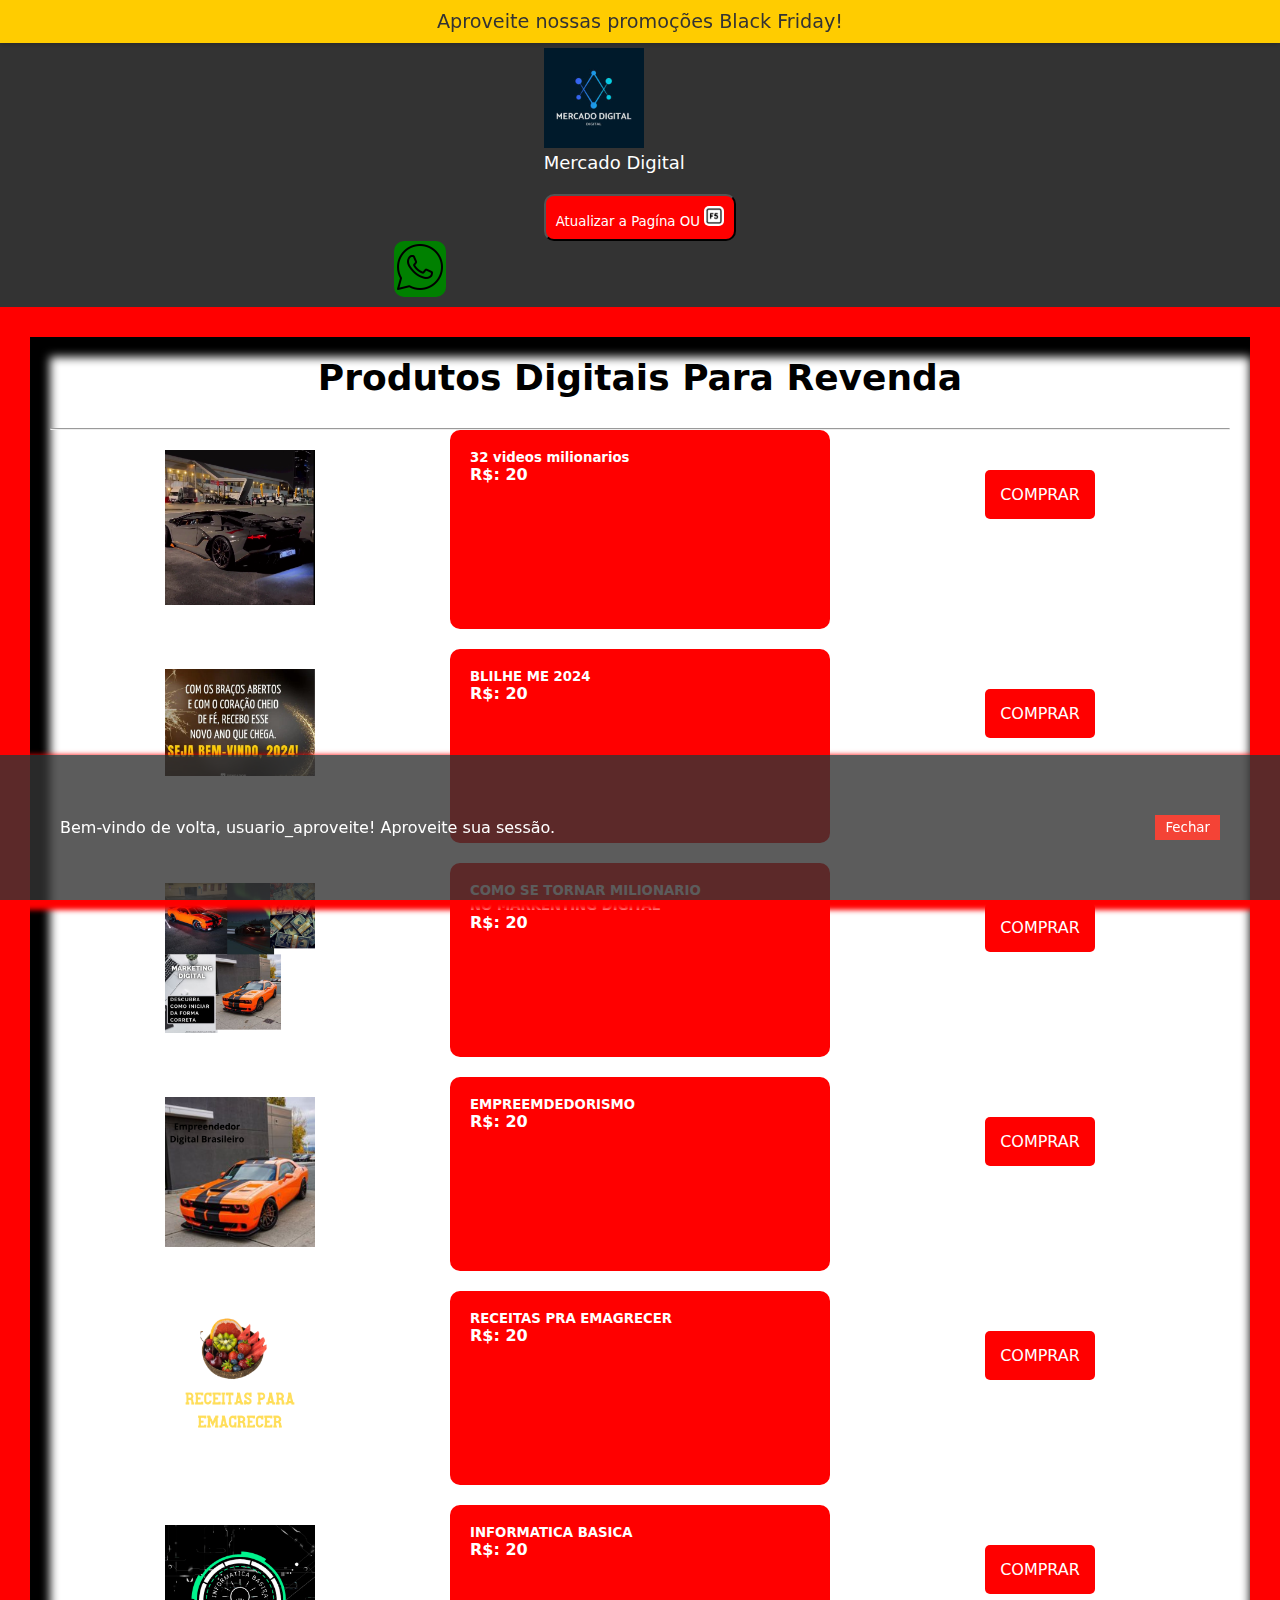
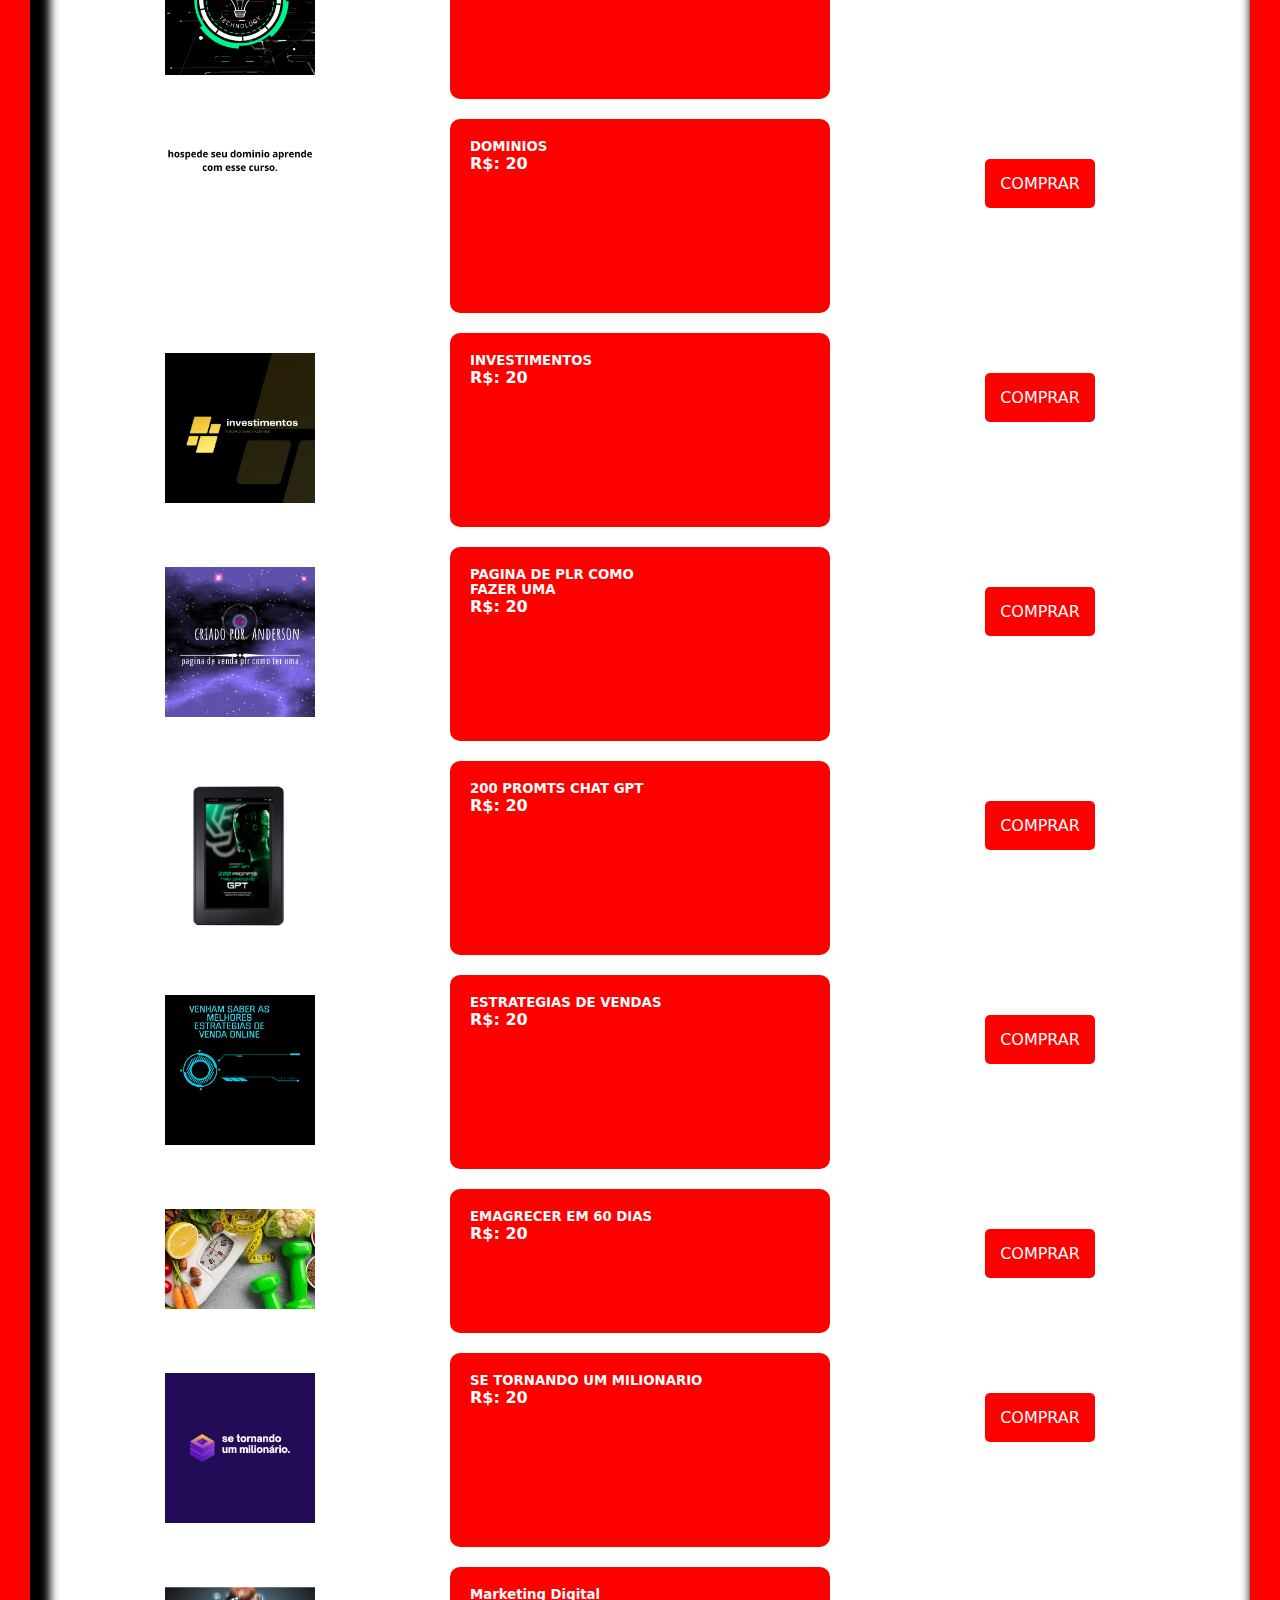
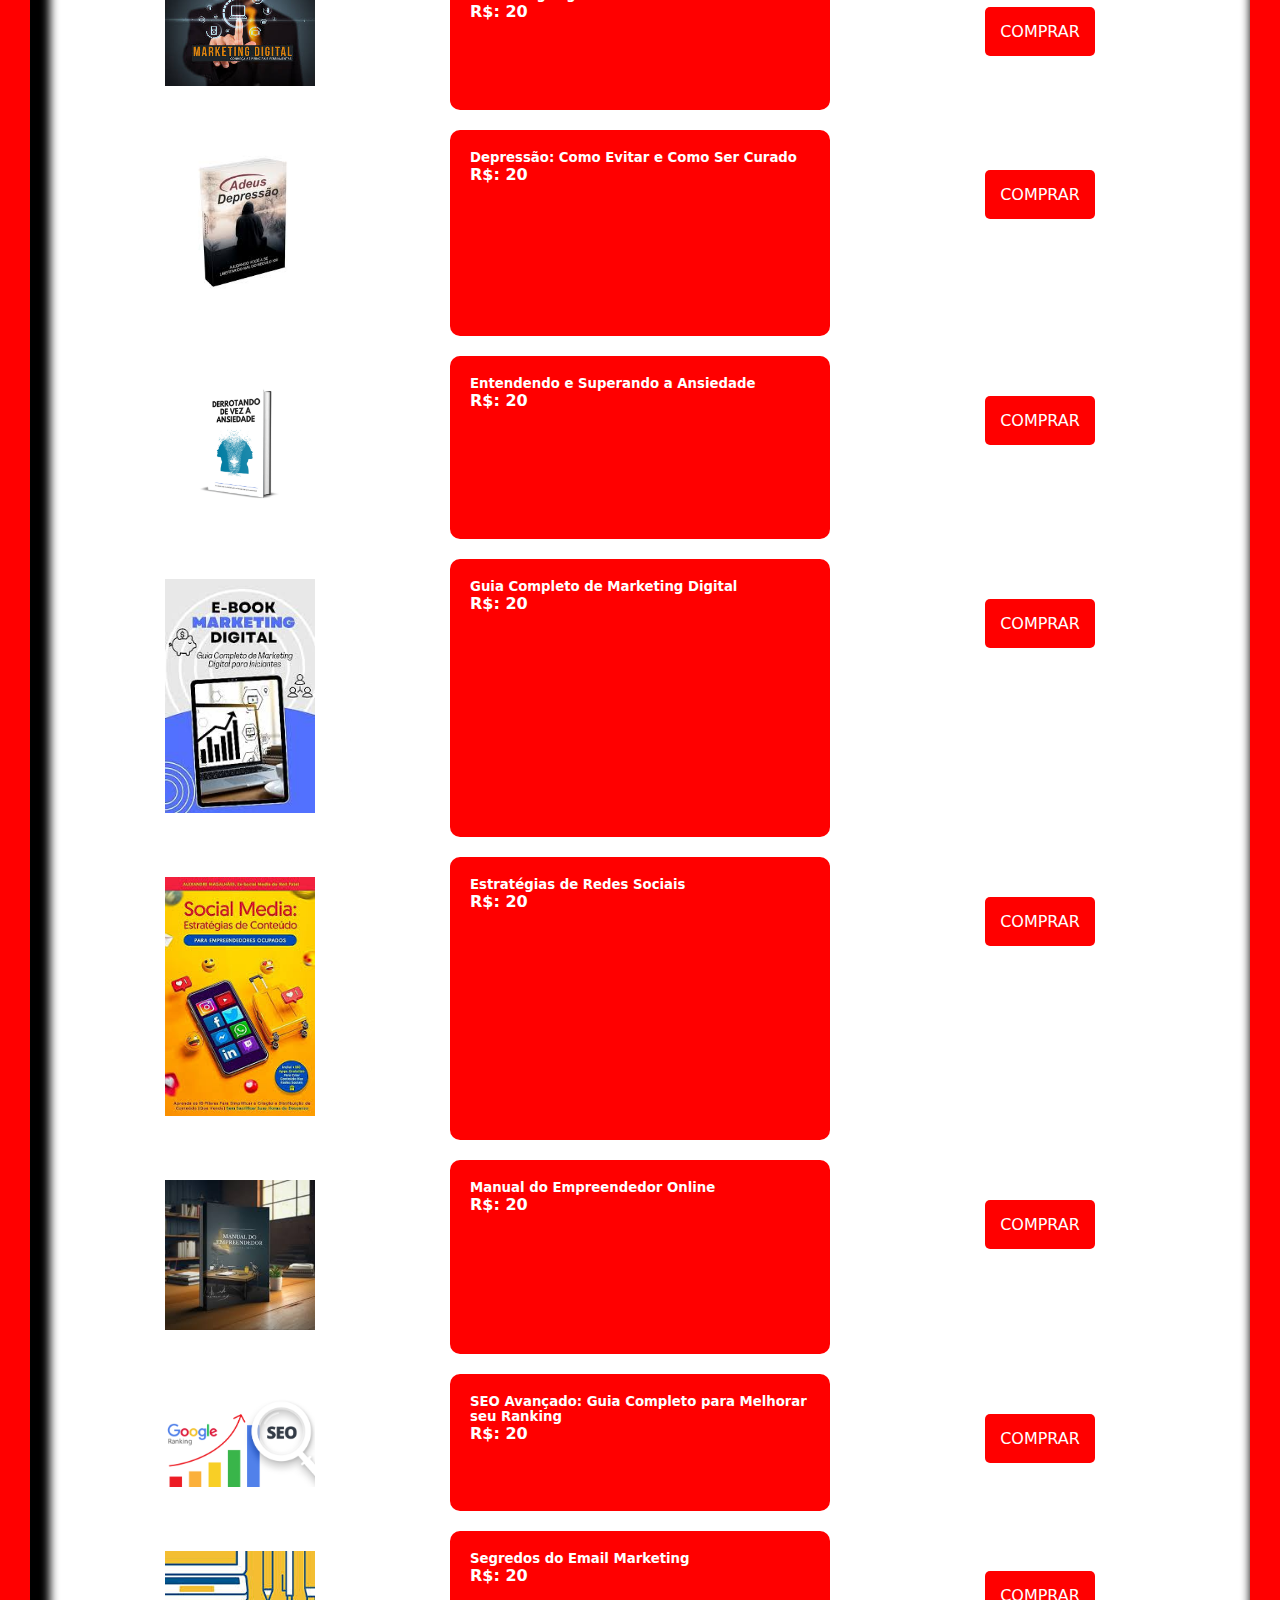
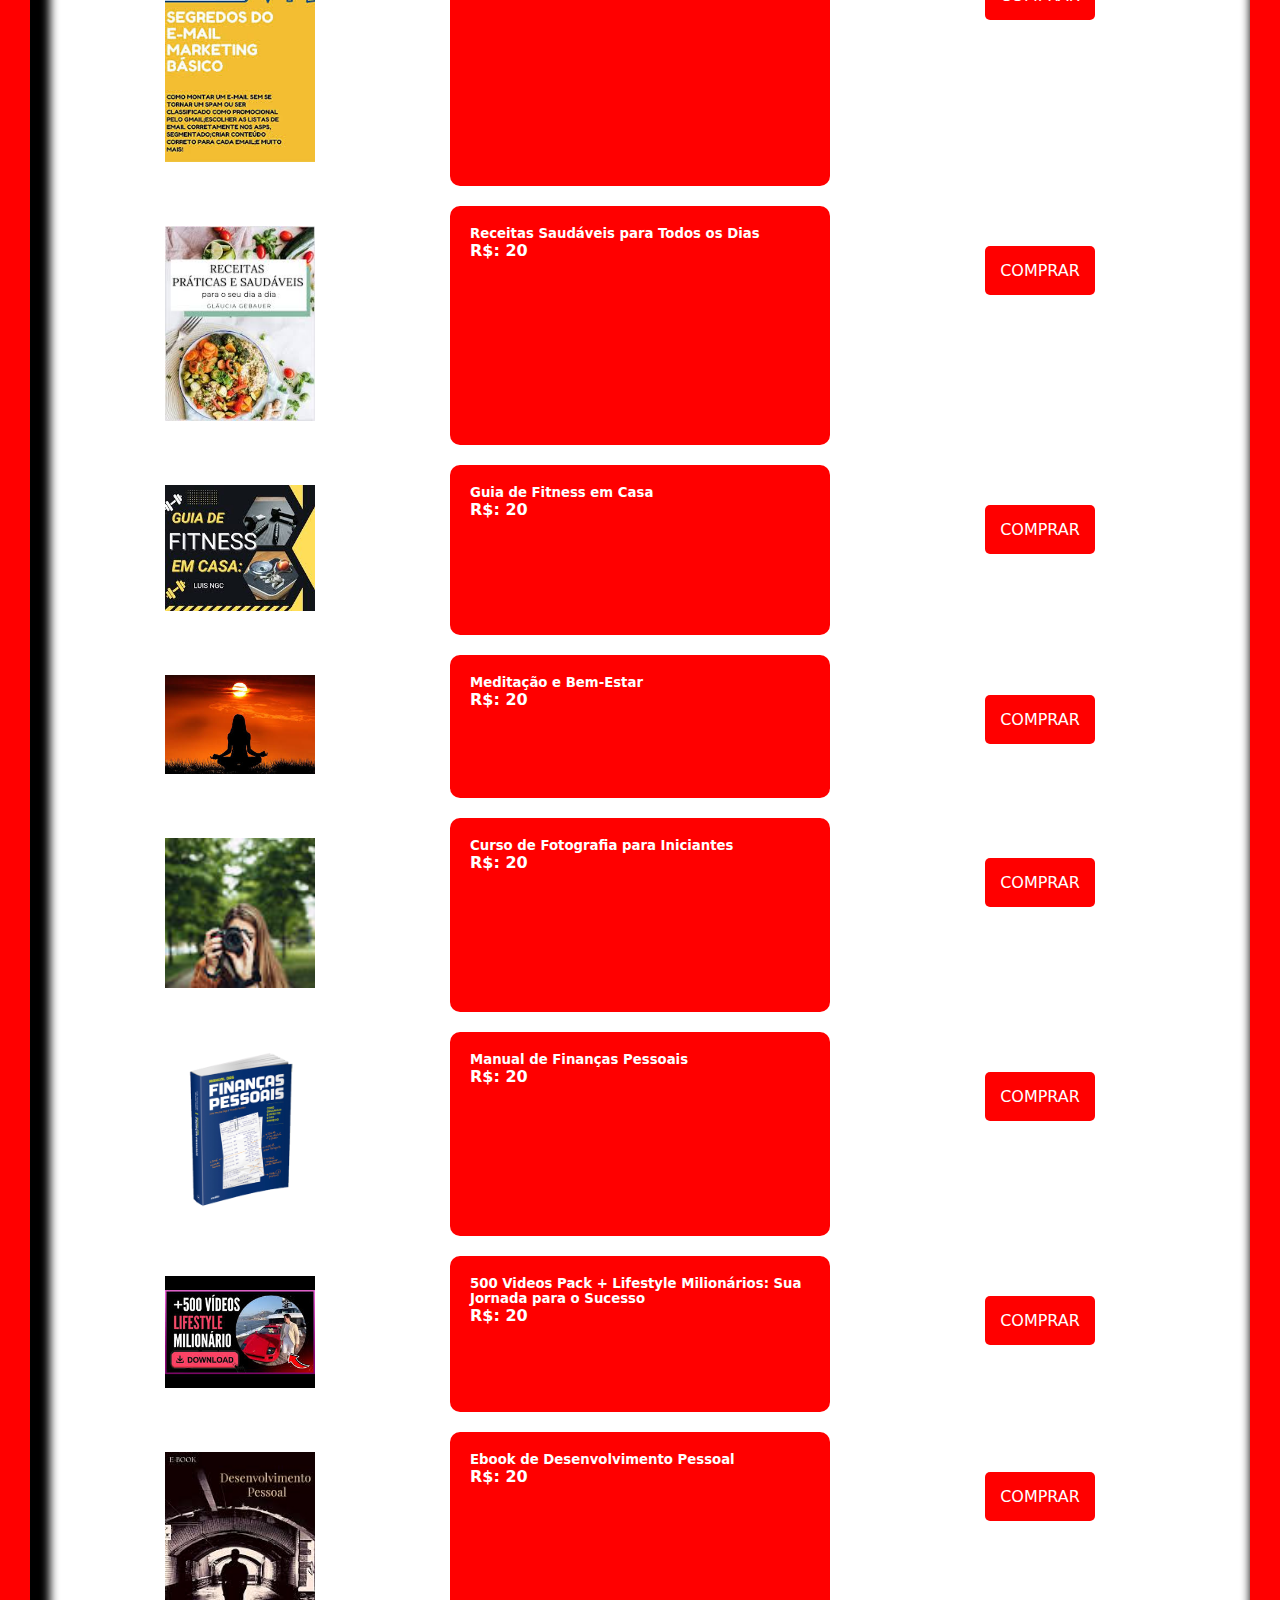
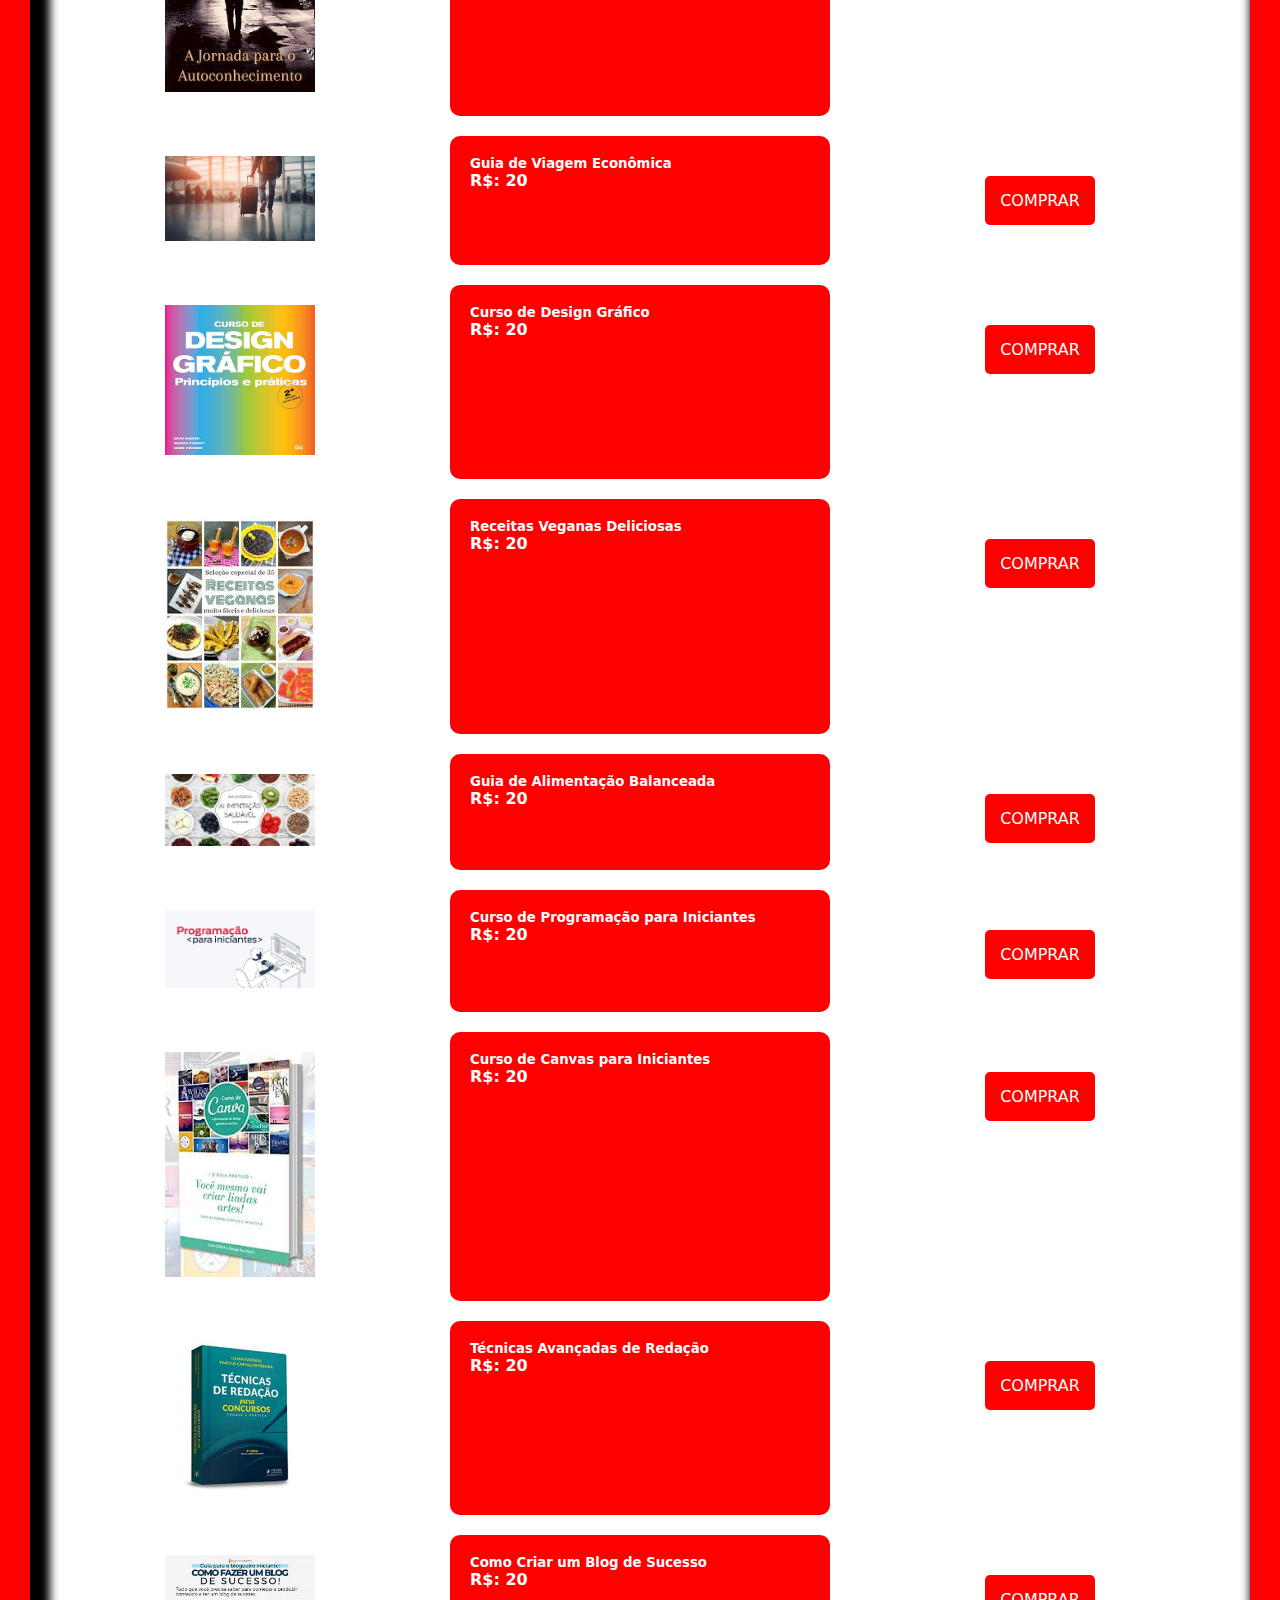
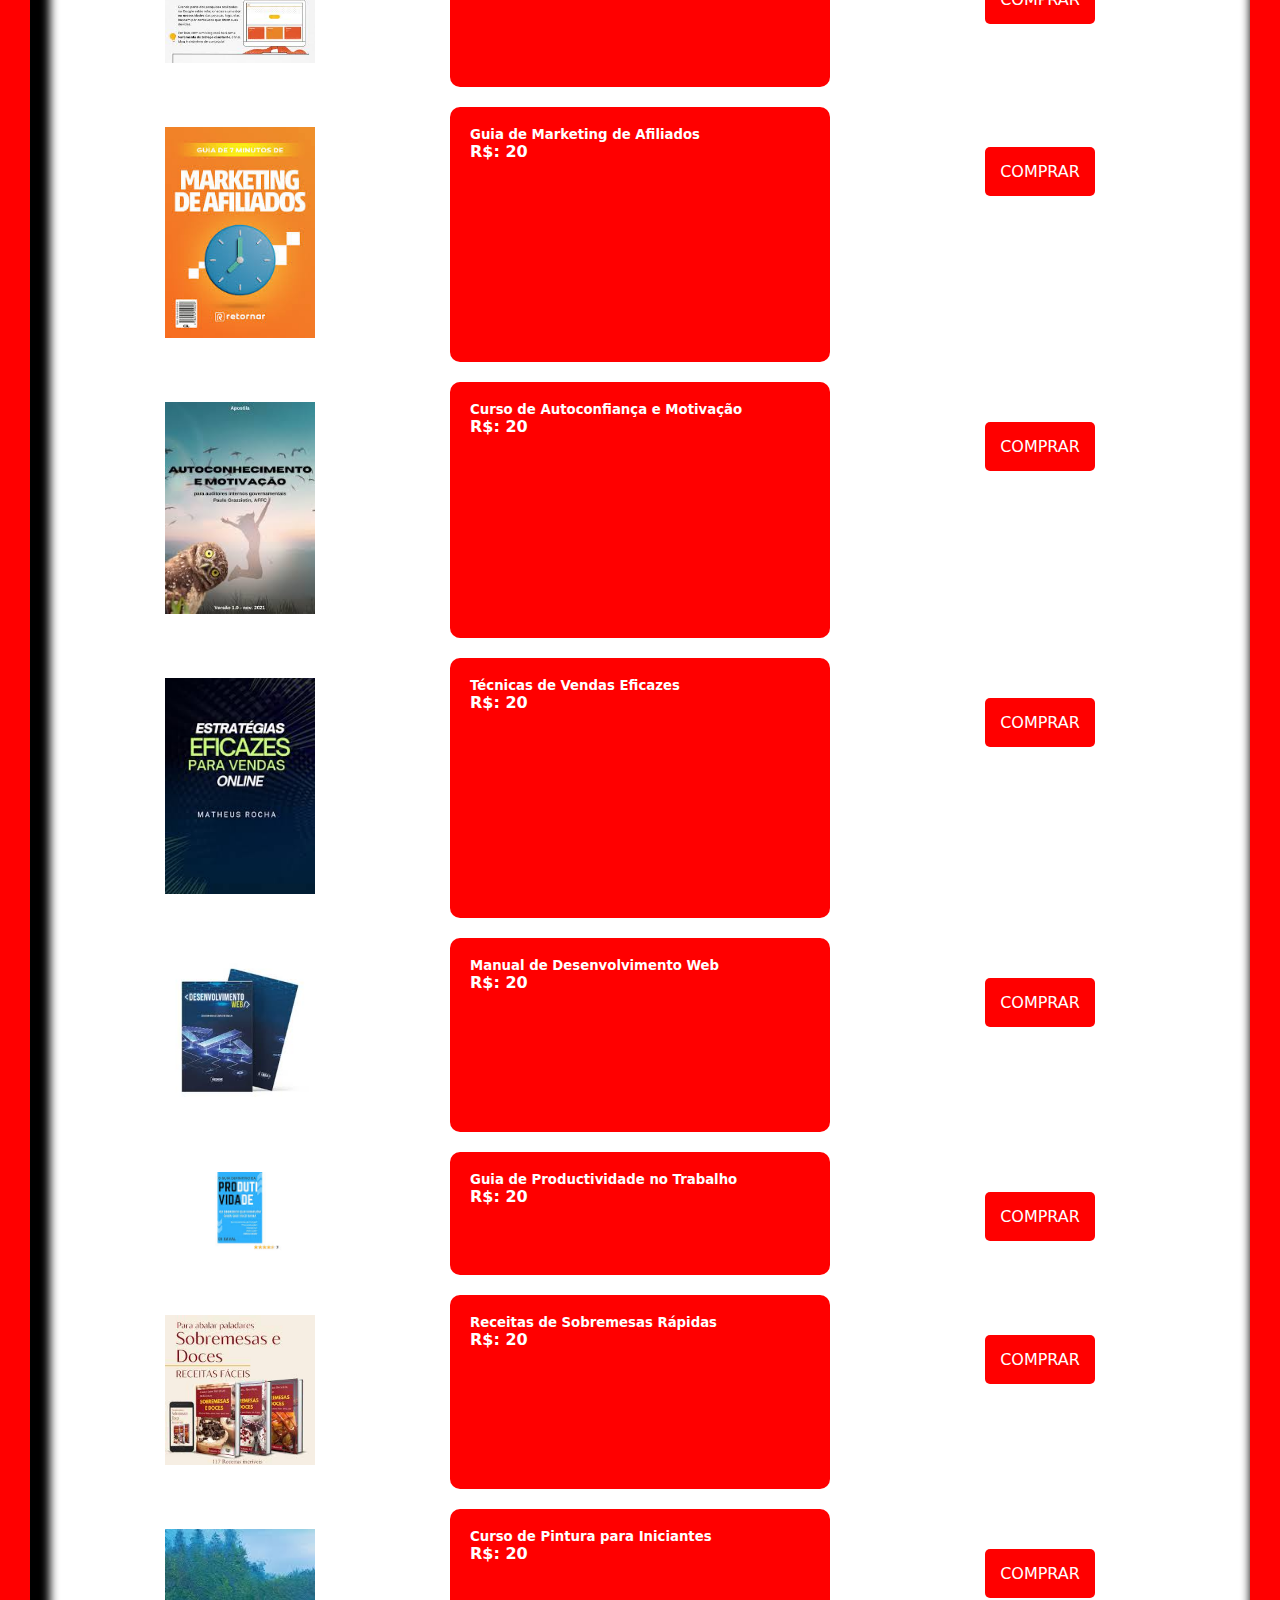
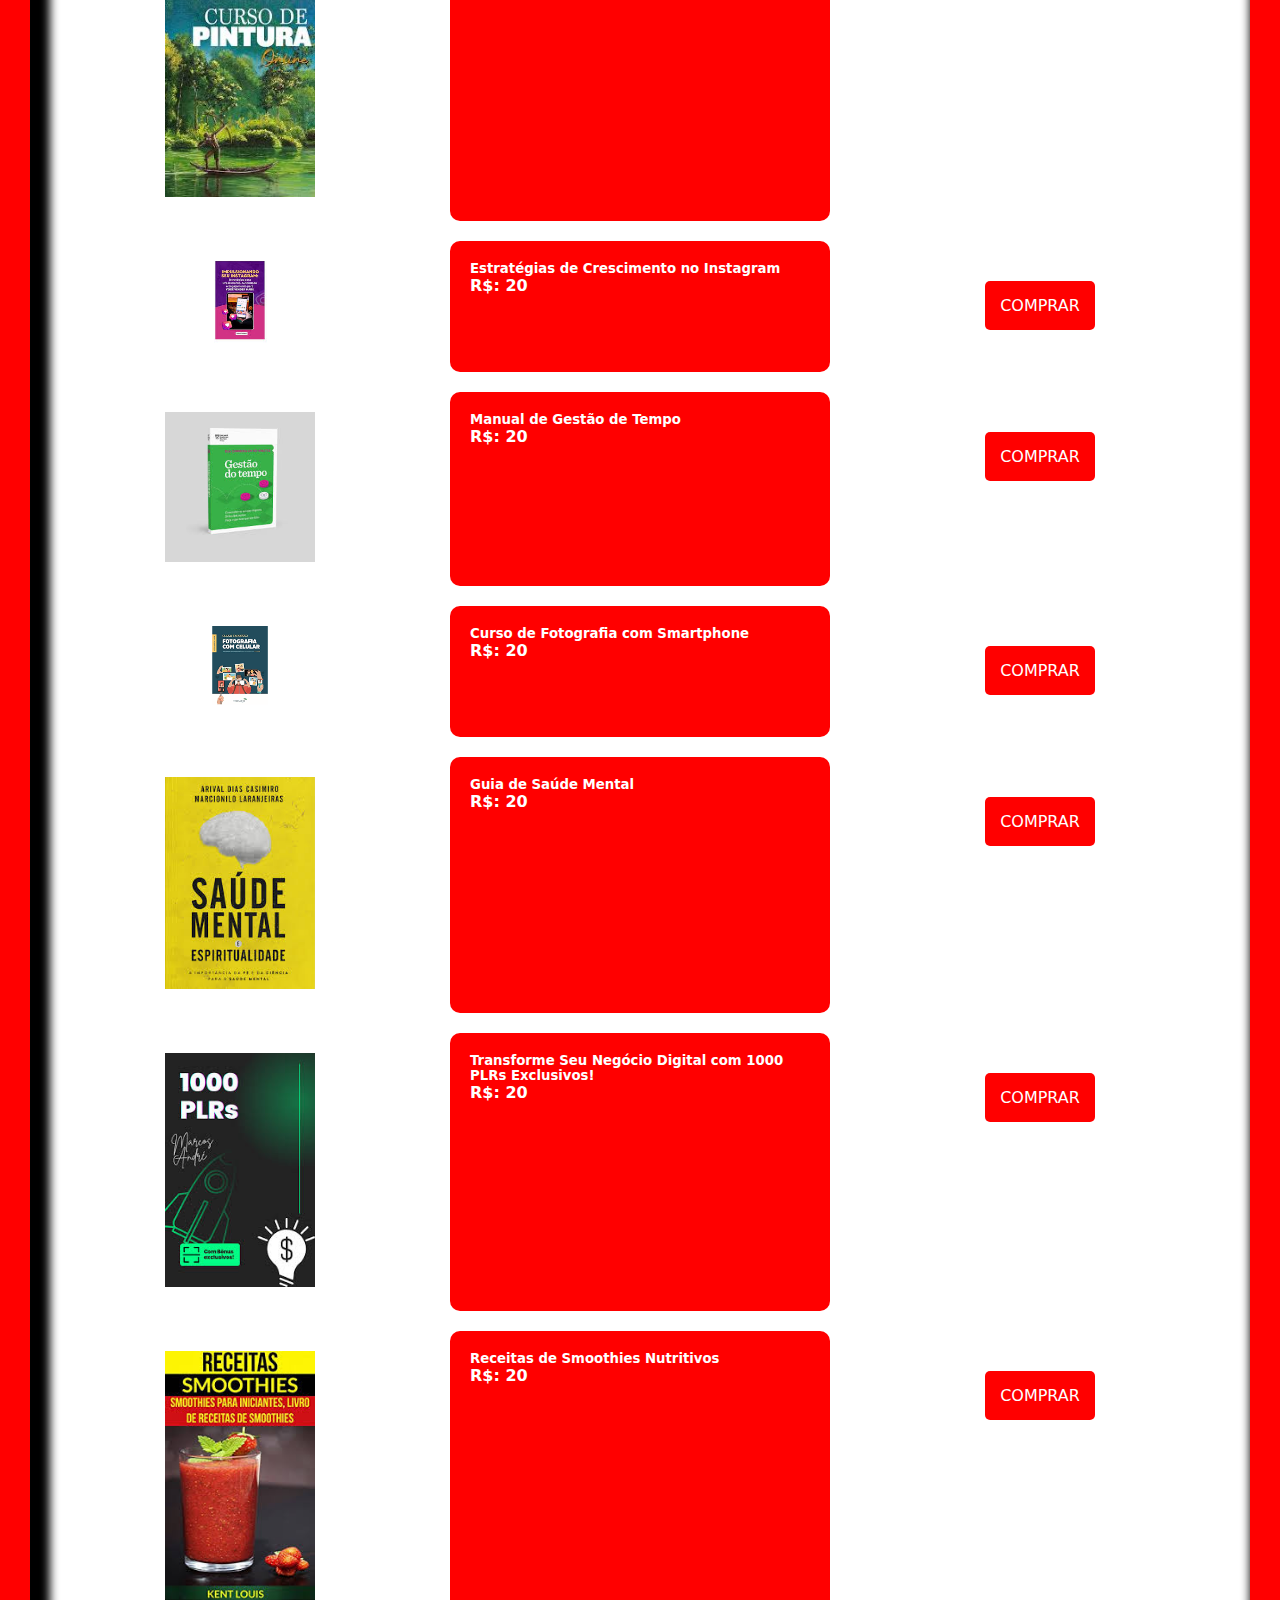
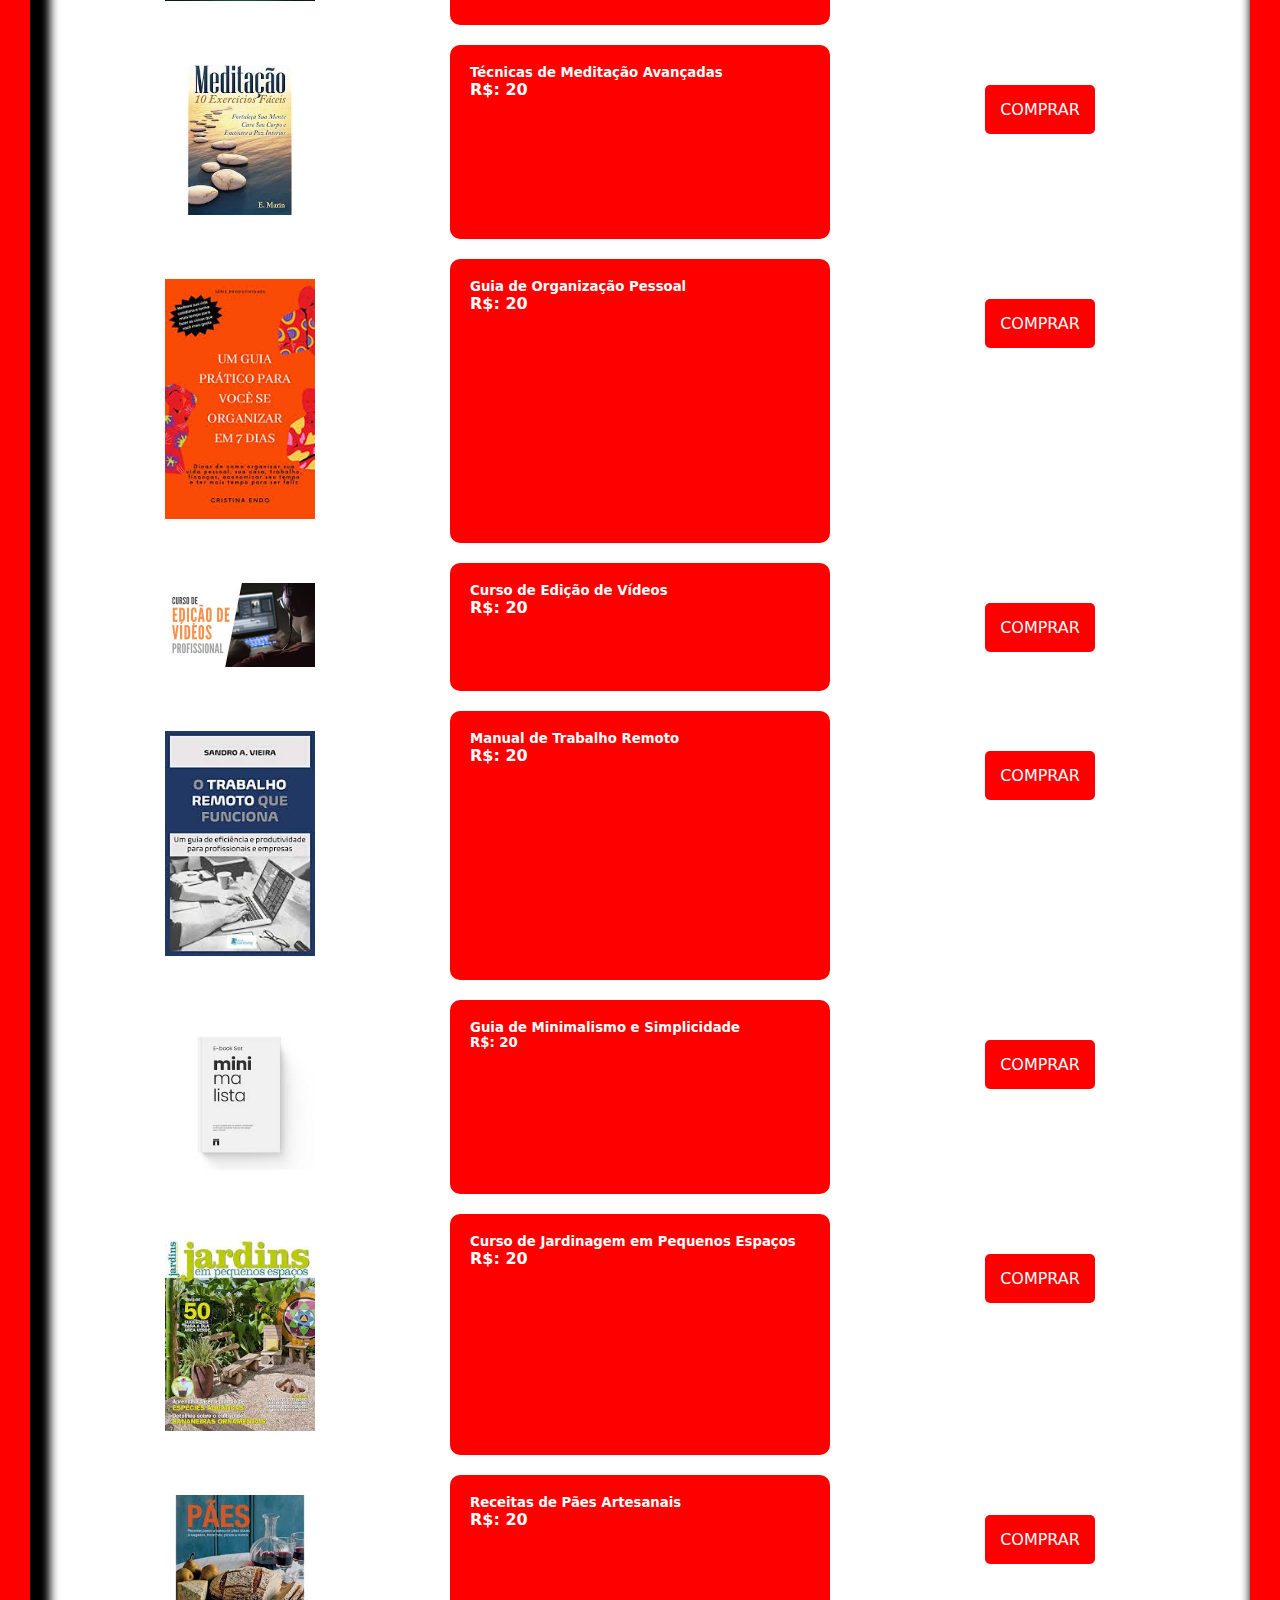
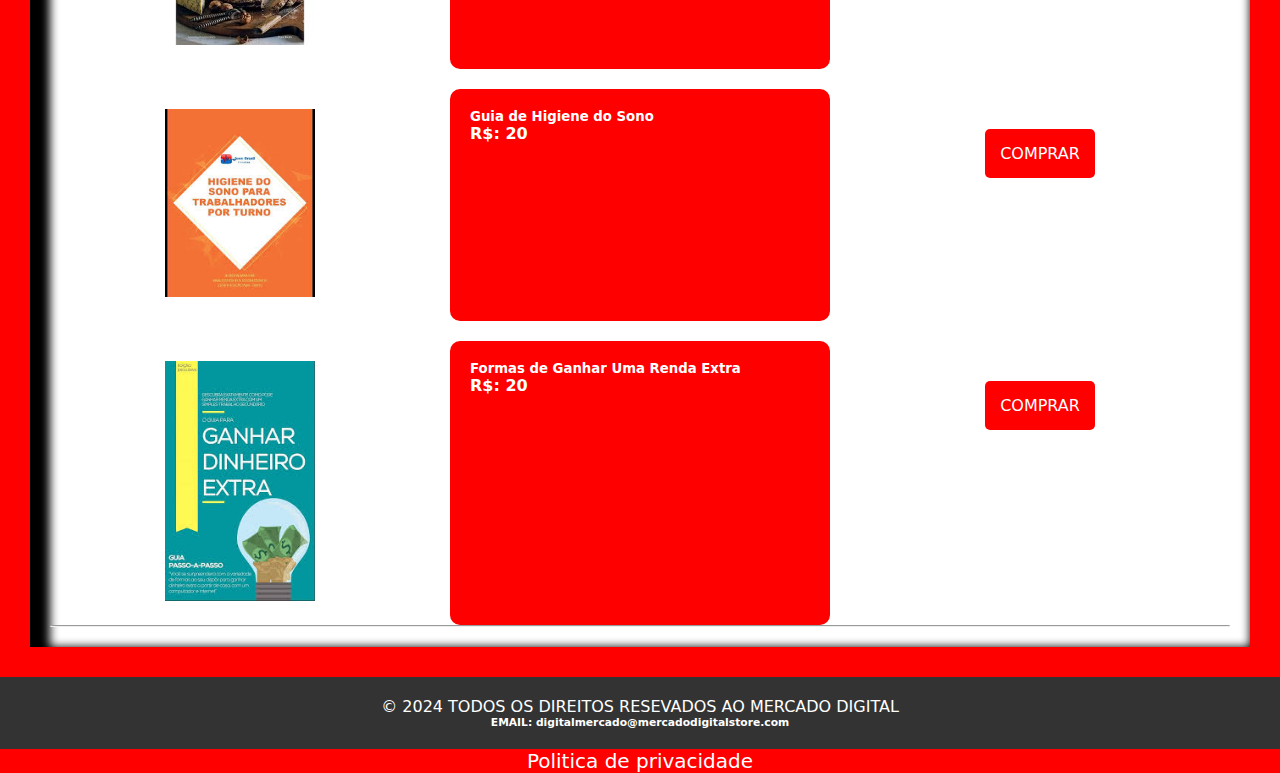
==== commit 222363b4: "preço em todos elese" ====
--- a/index.html
+++ b/index.html
@@ -463,9 +463,12 @@
                 <img src="./img/26.jpeg" alt="" width="150">
             </div>
             <div class="texto26">
-                <h5 class="abertura26">Curso de Fotografia para Iniciantes
-            </div>
-            </h5>
+                <h5 class="abertura26">Curso de Fotografia para Iniciantes</h5>
+                <div class="preco1">
+                    <h4>R$: 20</h4>
+                   </div>
+            </div>
+            
             <div class="compra26">
                 <a href="https://pay.kiwify.com.br/GaKCgEO" target="_blank" class="compra26">COMPRAR</a>
             </div>
@@ -475,9 +478,12 @@
                 <img src="./img/27.png" alt="" width="150">
             </div>
             <div class="texto27">
-                <h5 class="abertura27">Manual de Finanças Pessoais
-            </div>
-            </h5>
+                <h5 class="abertura27">Manual de Finanças Pessoais</h5>
+                <div class="preco1">
+                    <h4>R$: 20</h4>
+                   </div>
+            </div>
+        
             <div class="compra27">
                 <a href="https://pay.kiwify.com.br/C2ZPF8t" target="_blank" class="compra27">COMPRAR</a>
             </div>
@@ -487,9 +493,12 @@
                 <img src="./img/28.jpeg" alt="" width="150">
             </div>
             <div class="texto28">
-                <h5 class="abertura28">500 Videos Pack + Lifestyle Milionários: Sua Jornada para o Sucesso
-            </div>
-            </h5>
+                <h5 class="abertura28">500 Videos Pack + Lifestyle Milionários: Sua Jornada para o Sucesso</h5>
+                <div class="preco1">
+                    <h4>R$: 20</h4>
+                   </div>
+            </div>
+            
             <div class="compra28">
                 <a href="https://pay.kiwify.com.br/mZk8Bs7" target="_blank" class="compra28">COMPRAR</a>
             </div>
@@ -499,9 +508,11 @@
                 <img src="./img/29.jpeg" alt="" width="150">
             </div>
             <div class="texto29">
-                <h5 class="abertura29">Ebook de Desenvolvimento Pessoal
-            </div>
-            </h5>
+                <h5 class="abertura29">Ebook de Desenvolvimento Pessoal</h5>
+                <div class="preco1">
+                    <h4>R$: 20</h4>
+                   </div>
+            </div>
             <div class="compra29">
                 <a href="https://pay.kiwify.com.br/Ry6fOqU" target="_blank" class="compra29">COMPRAR</a>
             </div>
@@ -514,9 +525,12 @@
                 <img src="./img/30.jpeg" alt="" width="150">
             </div>
             <div class="texto30">
-                <h5 class="abertura30">Guia de Viagem Econômica
-            </div>
-            </h5>
+                <h5 class="abertura30">Guia de Viagem Econômica</h5>
+                <div class="preco1">
+                    <h4>R$: 20</h4>
+                   </div>
+            </div>
+            
             <div class="compra30">
                 <a href="https://pay.kiwify.com.br/l0M2lla" target="_blank" class="compra30">COMPRAR</a>
             </div>
@@ -526,9 +540,12 @@
                 <img src="./img/31.jpeg" alt="" width="150">
             </div>
             <div class="texto31">
-                <h5 class="abertura31">Curso de Design Gráfico
-            </div>
-            </h5>
+                <h5 class="abertura31">Curso de Design Gráfico</h5>
+                <div class="preco1">
+                    <h4>R$: 20</h4>
+                   </div>
+            </div>
+            
             <div class="compra31">
                 <a href="https://pay.kiwify.com.br/YqbCQzD" target="_blank" class="compra31">COMPRAR</a>
             </div>
@@ -537,9 +554,12 @@
                 <img src="./img/32.jpeg" alt="" width="150">
             </div>
             <div class="texto32">
-                <h5 class="abertura32">Receitas Veganas Deliciosas
-            </div>
-            </h5>
+                <h5 class="abertura32">Receitas Veganas Deliciosas</h5>
+                <div class="preco1">
+                    <h4>R$: 20</h4>
+                   </div>
+            </div>
+            
             <div class="compra32">
                 <a href="https://pay.kiwify.com.br/AvbEjTY" target="_blank" class="compra32">COMPRAR</a>
             </div>
@@ -548,9 +568,12 @@
                 <img src="./img/34.jpeg" alt="" width="150">
             </div>
             <div class="texto34">
-                <h5 class="abertura34">Guia de Alimentação Balanceada
-            </div>
-            </h5>
+                <h5 class="abertura34">Guia de Alimentação Balanceada</h5>
+                <div class="preco1">
+                    <h4>R$: 20</h4>
+                   </div>
+            </div>
+            
             <div class="compra34">
                 <a href="https://pay.kiwify.com.br/YPJyG9a" target="_blank" class="compra34">COMPRAR</a>
             </div>
@@ -560,9 +583,12 @@
                 <img src="./img/35.png" alt="" width="150">
             </div>
             <div class="texto35">
-                <h5 class="abertura35">Curso de Programação para Iniciantes         
-            </div>
-            </h5>
+                <h5 class="abertura35">Curso de Programação para Iniciantes</h5>
+                <div class="preco1">
+                    <h4>R$: 20</h4>
+                   </div>
+            </div>
+            
             <div class="compra35">
                 <a href="https://pay.kiwify.com.br/Co1l48B" target="_blank" class="compra35">COMPRAR</a>
             </div>
@@ -571,9 +597,12 @@
                 <img src="./img/36.jpeg" alt="" width="150">
             </div>
             <div class="texto36">
-                <h5 class="abertura36">Curso de Canvas para Iniciantes         
-            </div>
-            </h5>
+                <h5 class="abertura36">Curso de Canvas para Iniciantes</h5>
+                <div class="preco1">
+                    <h4>R$: 20</h4>
+                   </div>
+            </div>
+            
             <div class="compra36">
                 <a href="https://pay.kiwify.com.br/YtoltQA" target="_blank" class="compra36">COMPRAR</a>
             </div>
@@ -582,9 +611,12 @@
                 <img src="./img/37.jpeg" alt="" width="150">
             </div>
             <div class="texto37">
-                <h5 class="abertura37">Técnicas Avançadas de Redação         
-            </div>
-            </h5>
+                <h5 class="abertura37">Técnicas Avançadas de Redação</h5>
+                <div class="preco1">
+                    <h4>R$: 20</h4>
+                   </div>
+            </div>
+            
             <div class="compra37">
                 <a href="https://pay.kiwify.com.br/zIR9KFn" target="_blank" class="compra37">COMPRAR</a>
             </div>
@@ -593,9 +625,12 @@
                 <img src="./img/38.jpeg" alt="" width="150">
             </div>
             <div class="texto38">
-                <h5 class="abertura38">Como Criar um Blog de Sucesso       
-            </div>
-            </h5>
+                <h5 class="abertura38">Como Criar um Blog de Sucesso</h5>
+                <div class="preco1">
+                    <h4>R$: 20</h4>
+                   </div>       
+            </div>
+            
             <div class="compra38">
                 <a href="https://pay.kiwify.com.br/KX6NgdE" target="_blank" class="compra38">COMPRAR</a>
             </div>
@@ -606,9 +641,12 @@
                 <img src="./img/39.jpeg" alt="" width="150">
             </div>
             <div class="texto39">
-                <h5 class="abertura39">Guia de Marketing de Afiliados       
-            </div>
-            </h5>
+                <h5 class="abertura39">Guia de Marketing de Afiliados</h5>
+                <div class="preco1">
+                    <h4>R$: 20</h4>
+                   </div>
+            </div>
+            
             <div class="compra39">
                 <a href="https://pay.kiwify.com.br/ORcm7LS" target="_blank" class="compra39">COMPRAR</a>
             </div>
@@ -617,9 +655,13 @@
                 <img src="./img/40.jpeg" alt="" width="150">
             </div>
             <div class="texto40">
-                <h5 class="abertura40">Curso de Autoconfiança e Motivação       
-            </div>
-            </h5>
+                <h5 class="abertura40">Curso de Autoconfiança e Motivação</h5>
+                
+                <div class="preco1">
+                    <h4>R$: 20</h4>
+                   </div>
+            </div>
+            
             <div class="compra40">
                 <a href="https://pay.kiwify.com.br/ZsnRLq2" target="_blank" class="compra40">COMPRAR</a>
             </div>
@@ -628,9 +670,12 @@
                 <img src="./img/41.jpeg" alt="" width="150">
             </div>
             <div class="texto41">
-                <h5 class="abertura41">Técnicas de Vendas Eficazes       
-            </div>
-            </h5>
+                <h5 class="abertura41">Técnicas de Vendas Eficazes</h5>
+                <div class="preco1">
+                    <h4>R$: 20</h4>
+                   </div>       
+            </div>
+            
             <div class="compra41">
                 <a href="https://pay.kiwify.com.br/ROhKmA4" target="_blank" class="compra41">COMPRAR</a>
             </div>
@@ -639,9 +684,12 @@
                 <img src="./img/42.jpeg" alt="" width="150">
             </div>
             <div class="texto42">
-                <h5 class="abertura42">Manual de Desenvolvimento Web       
-            </div>
-            </h5>
+                <h5 class="abertura42">Manual de Desenvolvimento Web</h5>
+                <div class="preco1">
+                    <h4>R$: 20</h4>
+                   </div>       
+            </div>
+            
             <div class="compra42">
                 <a href="https://pay.kiwify.com.br/sP36OgJ" target="_blank" class="compra42">COMPRAR</a>
             </div>
@@ -650,9 +698,12 @@
                 <img src="./img/43.jpeg" alt="" width="150">
             </div>
             <div class="texto43">
-                <h5 class="abertura43">Guia de Productividade no Trabalho      
-            </div>
-            </h5>
+                <h5 class="abertura43">Guia de Productividade no Trabalho</h5>
+                <div class="preco1">
+                    <h4>R$: 20</h4>
+                   </div>      
+            </div>
+            
             <div class="compra43">
                 <a href="https://pay.kiwify.com.br/aOV6jfb" target="_blank" class="compra43">COMPRAR</a>
             </div>
@@ -661,9 +712,12 @@
                 <img src="./img/44.jpeg" alt="" width="150">
             </div>
             <div class="texto44">
-                <h5 class="abertura44">Receitas de Sobremesas Rápidas
-            </div>
-            </h5>
+                <h5 class="abertura44">Receitas de Sobremesas Rápidas</h5>
+                <div class="preco1">
+                    <h4>R$: 20</h4>
+                   </div>
+            </div>
+            
             <div class="compra44">
                 <a href="https://pay.kiwify.com.br/EA04pgq" target="_blank" class="compra44">COMPRAR</a>
             </div>
@@ -672,9 +726,12 @@
                 <img src="./img/45.jpeg" alt="" width="150">
             </div>
             <div class="texto45">
-                <h5 class="abertura45">Curso de Pintura para Iniciantes           
-            </div>
-            </h5>
+                <h5 class="abertura45">Curso de Pintura para Iniciantes</h5>
+                <div class="preco1">
+                    <h4>R$: 20</h4>
+                   </div>           
+            </div>
+            
             <div class="compra45">
                 <a href="https://pay.kiwify.com.br/caKP9yJ" target="_blank" class="compra45">COMPRAR</a>
             </div>
@@ -683,9 +740,12 @@
                 <img src="./img/46.jpeg" alt="" width="150">
             </div>
             <div class="texto46">
-                <h5 class="abertura46">Estratégias de Crescimento no Instagram           
-            </div>
-            </h5>
+                <h5 class="abertura46">Estratégias de Crescimento no Instagram</h5>
+                <div class="preco1">
+                    <h4>R$: 20</h4>
+                   </div>           
+            </div>
+            
             <div class="compra46">
                 <a href="https://pay.kiwify.com.br/L2pNQBg" target="_blank" class="compra46">COMPRAR</a>
             </div>
@@ -694,9 +754,12 @@
                 <img src="./img/47.jpeg" alt="" width="150">
             </div>
             <div class="texto47">
-                <h5 class="abertura47">Manual de Gestão de Tempo           
-            </div>
-            </h5>
+                <h5 class="abertura47">Manual de Gestão de Tempo</h5>
+                <div class="preco1">
+                    <h4>R$: 20</h4>
+                   </div>           
+            </div>
+            
             <div class="compra47">
                 <a href="https://pay.kiwify.com.br/fkyNmEG" target="_blank" class="compra47">COMPRAR</a>
             </div>
@@ -705,9 +768,12 @@
                 <img src="./img/48.png" alt="" width="150">
             </div>
             <div class="texto48">
-                <h5 class="abertura48">Curso de Fotografia com Smartphone           
-            </div>
-            </h5>
+                <h5 class="abertura48">Curso de Fotografia com Smartphone</h5>
+                <div class="preco1">
+                    <h4>R$: 20</h4>
+                   </div>           
+            </div>
+            
             <div class="compra48">
                 <a href="https://pay.kiwify.com.br/QbfyDZS" target="_blank" class="compra48">COMPRAR</a>
             </div>
@@ -716,9 +782,12 @@
                 <img src="./img/49.jpeg" alt="" width="150">
             </div>
             <div class="texto49">
-                <h5 class="abertura49">Guia de Saúde Mental           
-            </div>
-            </h5>
+                <h5 class="abertura49">Guia de Saúde Mental</h5>
+                <div class="preco1">
+                    <h4>R$: 20</h4>
+                   </div>           
+            </div>
+        
             <div class="compra49">
                 <a href="https://pay.kiwify.com.br/McBsKGt" target="_blank" class="compra49">COMPRAR</a>
             </div>
@@ -728,9 +797,12 @@
                 <img src="./img/50.jpeg" alt="" width="150">
             </div>
             <div class="texto50">
-                <h5 class="abertura50">Transforme Seu Negócio Digital com 1000 PLRs Exclusivos!           
-            </div>
-            </h5>
+                <h5 class="abertura50">Transforme Seu Negócio Digital com 1000 PLRs Exclusivos!</h5>
+                <div class="preco1">
+                    <h4>R$: 20</h4>
+                   </div> 
+            </div>
+            
             <div class="compra50">
                 <a href="https://pay.kiwify.com.br/HZA30bU" target="_blank" class="compra50">COMPRAR</a>
             </div>
@@ -739,9 +811,12 @@
                 <img src="./img/51.jpeg" alt="" width="150">
             </div>
             <div class="texto51">
-                <h5 class="abertura51">Receitas de Smoothies Nutritivos           
-            </div>
-            </h5>
+                <h5 class="abertura51">Receitas de Smoothies Nutritivos</h5>
+                <div class="preco1">
+                    <h4>R$: 20</h4>
+                   </div>            
+            </div>
+            
             <div class="compra51">
                 <a href="https://pay.kiwify.com.br/nNCBg9M" target="_blank" class="compra51">COMPRAR</a>
             </div>
@@ -750,9 +825,12 @@
                 <img src="./img/52.jpeg" alt="" width="150">
             </div>
             <div class="texto52">
-                <h5 class="abertura52">Técnicas de Meditação Avançadas
-            </div>
-            </h5>
+                <h5 class="abertura52">Técnicas de Meditação Avançadas</h5>
+                <div class="preco1">
+                    <h4>R$: 20</h4>
+                   </div> 
+            </div>
+            
             <div class="compra52">
                 <a href="https://pay.kiwify.com.br/ocgo7Rk" target="_blank" class="compra51">COMPRAR</a>
             </div>
@@ -761,9 +839,12 @@
                 <img src="./img/53.jpeg" alt="" width="150">
             </div>
             <div class="texto53">
-                <h5 class="abertura53">Guia de Organização Pessoal
-            </div>
-            </h5>
+                <h5 class="abertura53">Guia de Organização Pessoal</h5>
+                <div class="preco1">
+                    <h4>R$: 20</h4>
+                   </div> 
+            </div>
+        
             <div class="compra53">
                 <a href="https://pay.kiwify.com.br/5NtEkfZ" target="_blank" class="compra53">COMPRAR</a>
             </div>
@@ -772,9 +853,11 @@
                 <img src="./img/54.jpeg" alt="" width="150">
             </div>
             <div class="texto54">
-                <h5 class="abertura54">Curso de Edição de Vídeos
-            </div>
-            </h5>
+                <h5 class="abertura54">Curso de Edição de Vídeos</h5>
+                <div class="preco1">
+                    <h4>R$: 20</h4>
+                   </div> 
+            </div>
             <div class="compra54">
                 <a href="https://pay.kiwify.com.br/FiMQ6ZJ" target="_blank" class="compra54">COMPRAR</a>
             </div>
@@ -784,9 +867,12 @@
                 <img src="./img/55.jpeg" alt="" width="150">
             </div>
             <div class="texto55">
-                <h5 class="abertura55">Manual de Trabalho Remoto
-            </div>
-            </h5>
+                <h5 class="abertura55">Manual de Trabalho Remoto</h5>
+                <div class="preco1">
+                    <h4>R$: 20</h4>
+                   </div>
+            </div>
+            
             <div class="compra55">
                 <a href="https://pay.kiwify.com.br/hyFfQMc" target="_blank" class="compra55">COMPRAR</a>
             </div>
@@ -795,9 +881,12 @@
                 <img src="./img/56.jpeg" alt="" width="150">
             </div>
             <div class="texto56">
-                <h5 class="abertura56">Guia de Minimalismo e Simplicidade
-            </div>
-            </h5>
+                <h5 class="abertura56">Guia de Minimalismo e Simplicidade                
+                    <div class="preco1">
+                    <h4>R$: 20</h4>
+                   </div>
+            </div>
+            
             <div class="compra56">
                 <a href="https://pay.kiwify.com.br/QzAy7XC" target="_blank" class="compra56">COMPRAR</a>
             </div>
@@ -806,9 +895,12 @@
                 <img src="./img/57.jpeg" alt="" width="150">
             </div>
             <div class="texto57">
-                <h5 class="abertura57">Curso de Jardinagem em Pequenos Espaços
-            </div>
-            </h5>
+                <h5 class="abertura57">Curso de Jardinagem em Pequenos Espaços</h5>
+                <div class="preco1">
+                    <h4>R$: 20</h4>
+                   </div>
+            </div>
+            
             <div class="compra57">
                 <a href="https://pay.kiwify.com.br/kZhGRfl" target="_blank" class="compra57">COMPRAR</a>
             </div>
@@ -817,9 +909,12 @@
                 <img src="./img/58.jpeg" alt="" width="150">
             </div>
             <div class="texto58">
-                <h5 class="abertura58">Receitas de Pães Artesanais
-            </div>
-            </h5>
+                <h5 class="abertura58">Receitas de Pães Artesanais</h5>
+                <div class="preco1">
+                    <h4>R$: 20</h4>
+                   </div>
+            </div>
+            
             <div class="compra58">
                 <a href="https://pay.kiwify.com.br/tjvpykd" target="_blank" class="compra58">COMPRAR</a>
             </div>
@@ -828,9 +923,12 @@
                 <img src="./img/59.jpeg" alt="" width="150">
             </div>
             <div class="texto59">
-                <h5 class="abertura59">Guia de Higiene do Sono
-            </div>
-            </h5>
+                <h5 class="abertura59">Guia de Higiene do Sono</h5>
+                <div class="preco1">
+                    <h4>R$: 20</h4>
+                   </div>
+            </div>
+        
             <div class="compra59">
                 <a href="https://pay.kiwify.com.br/47LXrgd" target="_blank" class="compra59">COMPRAR</a>
             </div>
@@ -839,9 +937,12 @@
                 <img src="./img/60.jpeg" alt="" width="150">
             </div>
             <div class="texto60">
-                <h5 class="abertura60">Formas de Ganhar Uma Renda Extra
-            </div>
-            </h5>
+                <h5 class="abertura60">Formas de Ganhar Uma Renda Extra</h5>
+                <div class="preco1">
+                    <h4>R$: 20</h4>
+                   </div>
+            </div>
+            
             <div class="compra60">
                 <a href="https://payment.ticto.app/O395D534E" target="_blank" class="compra60">COMPRAR</a>
             </div>
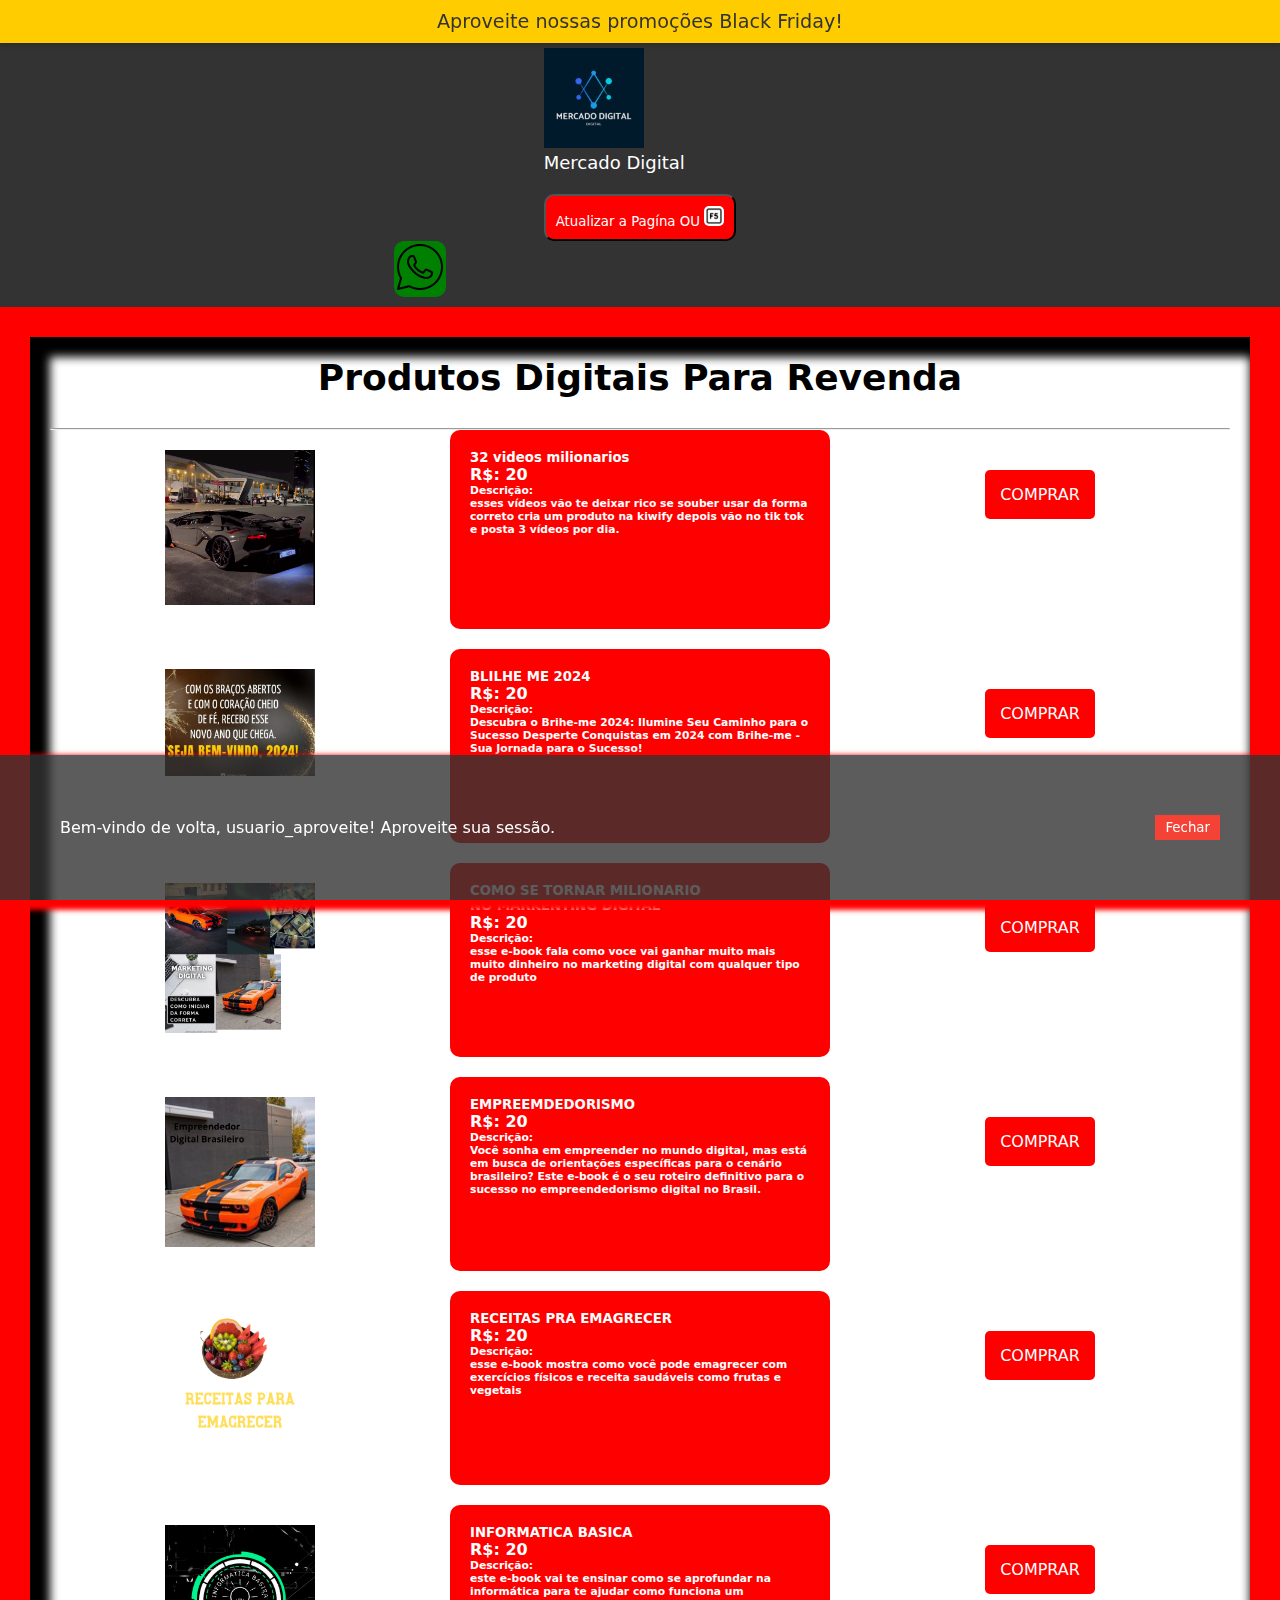
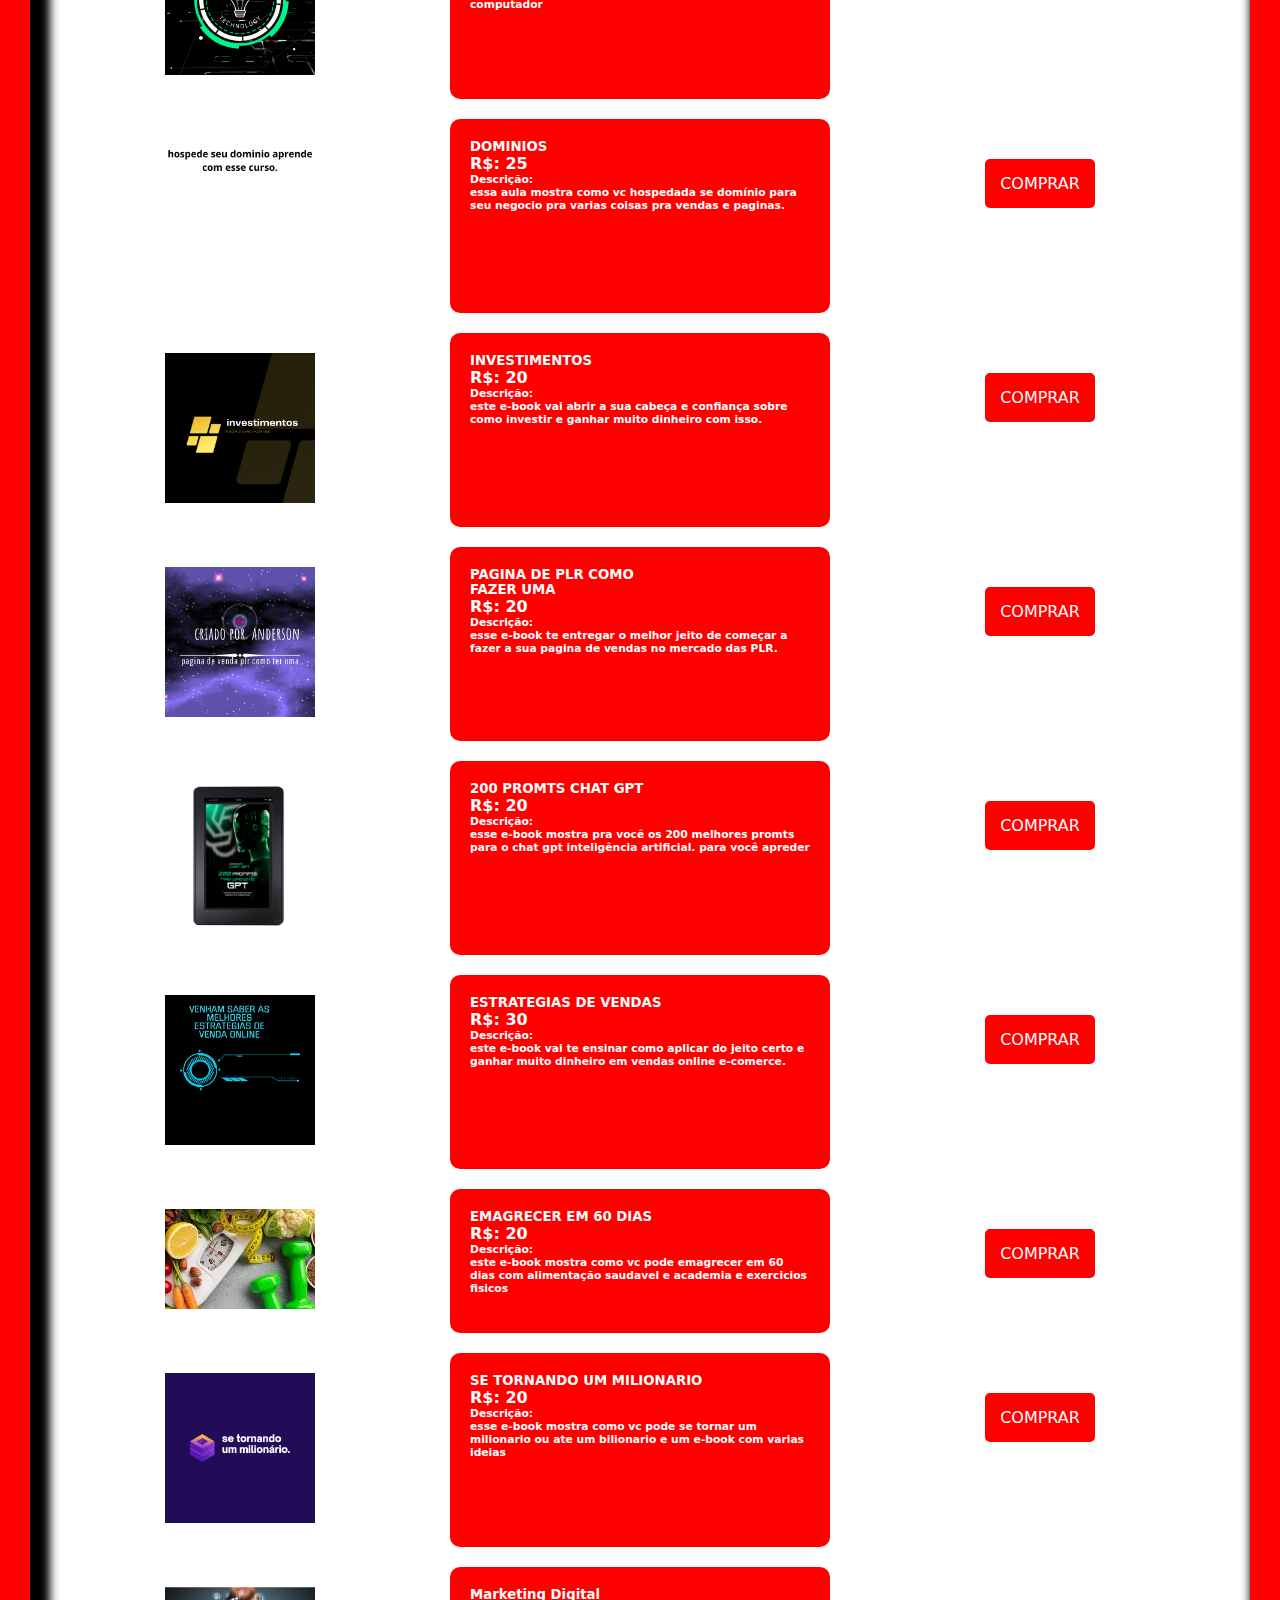
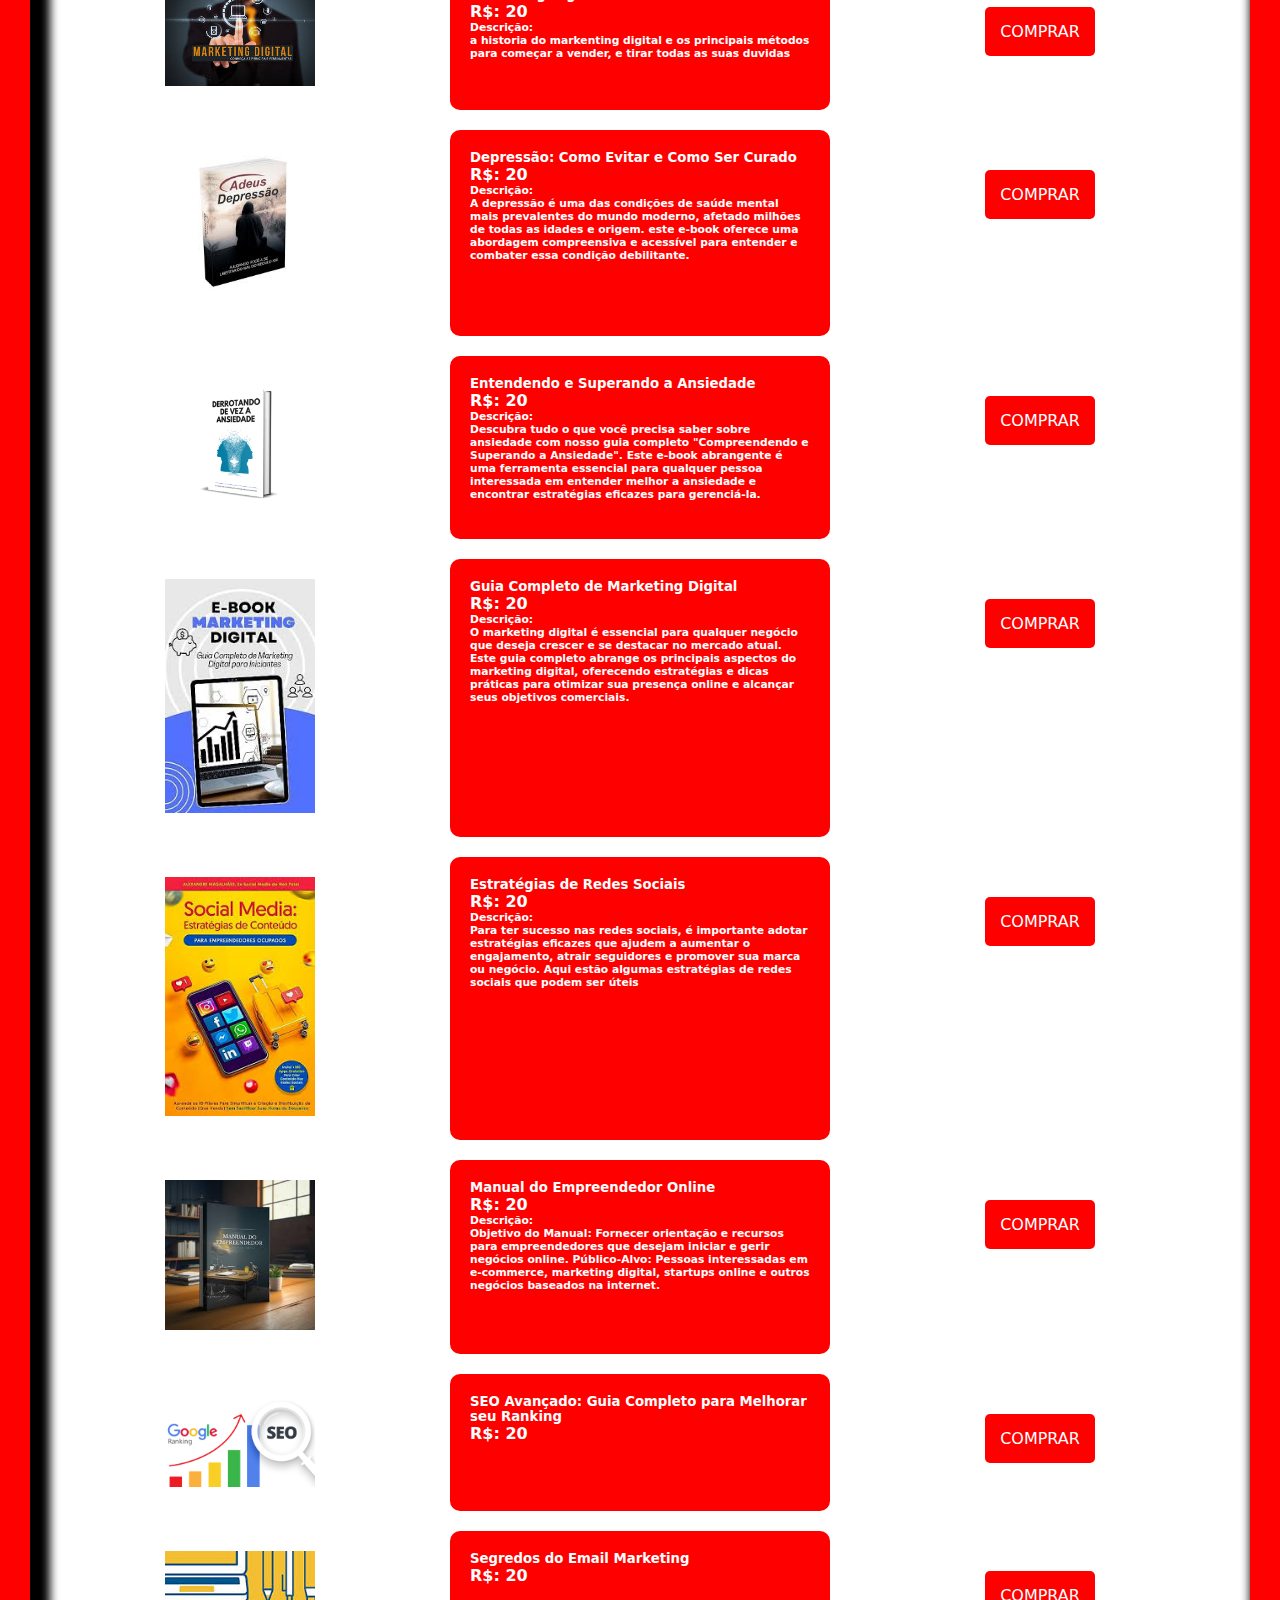
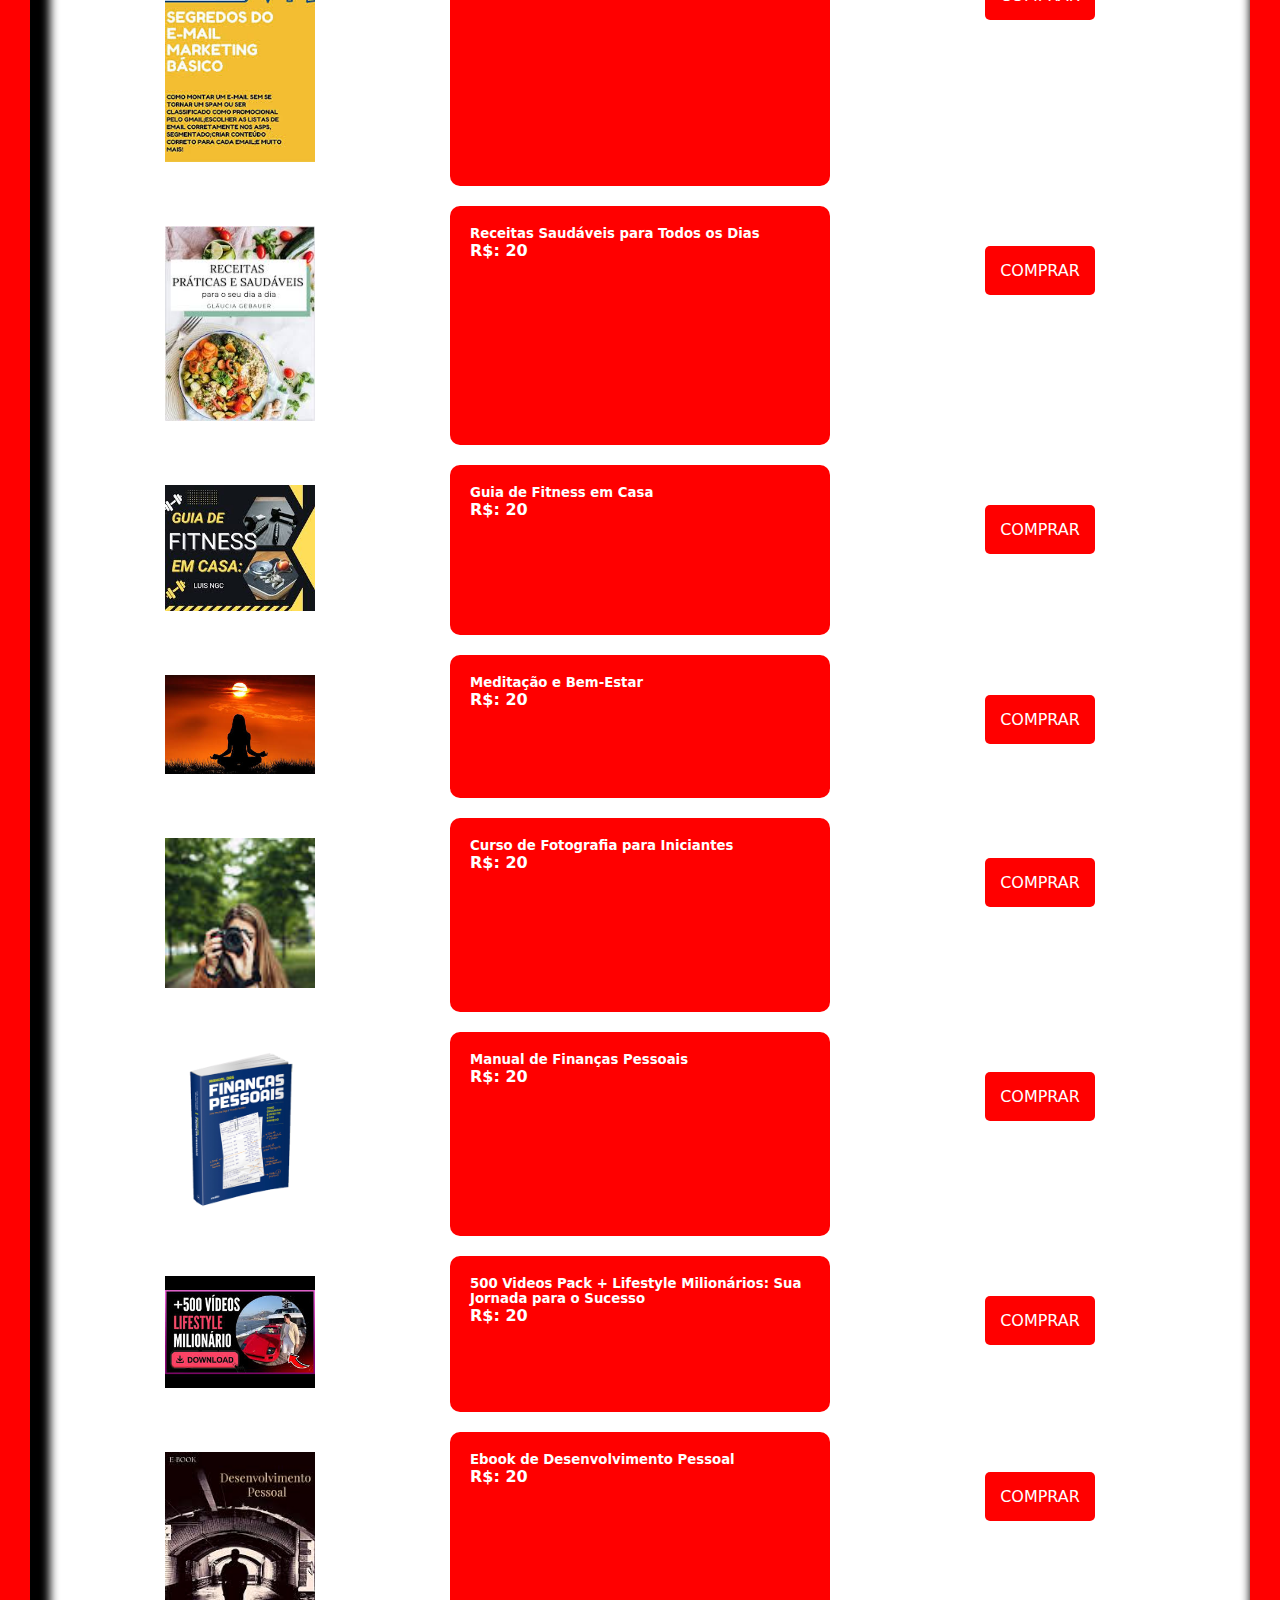
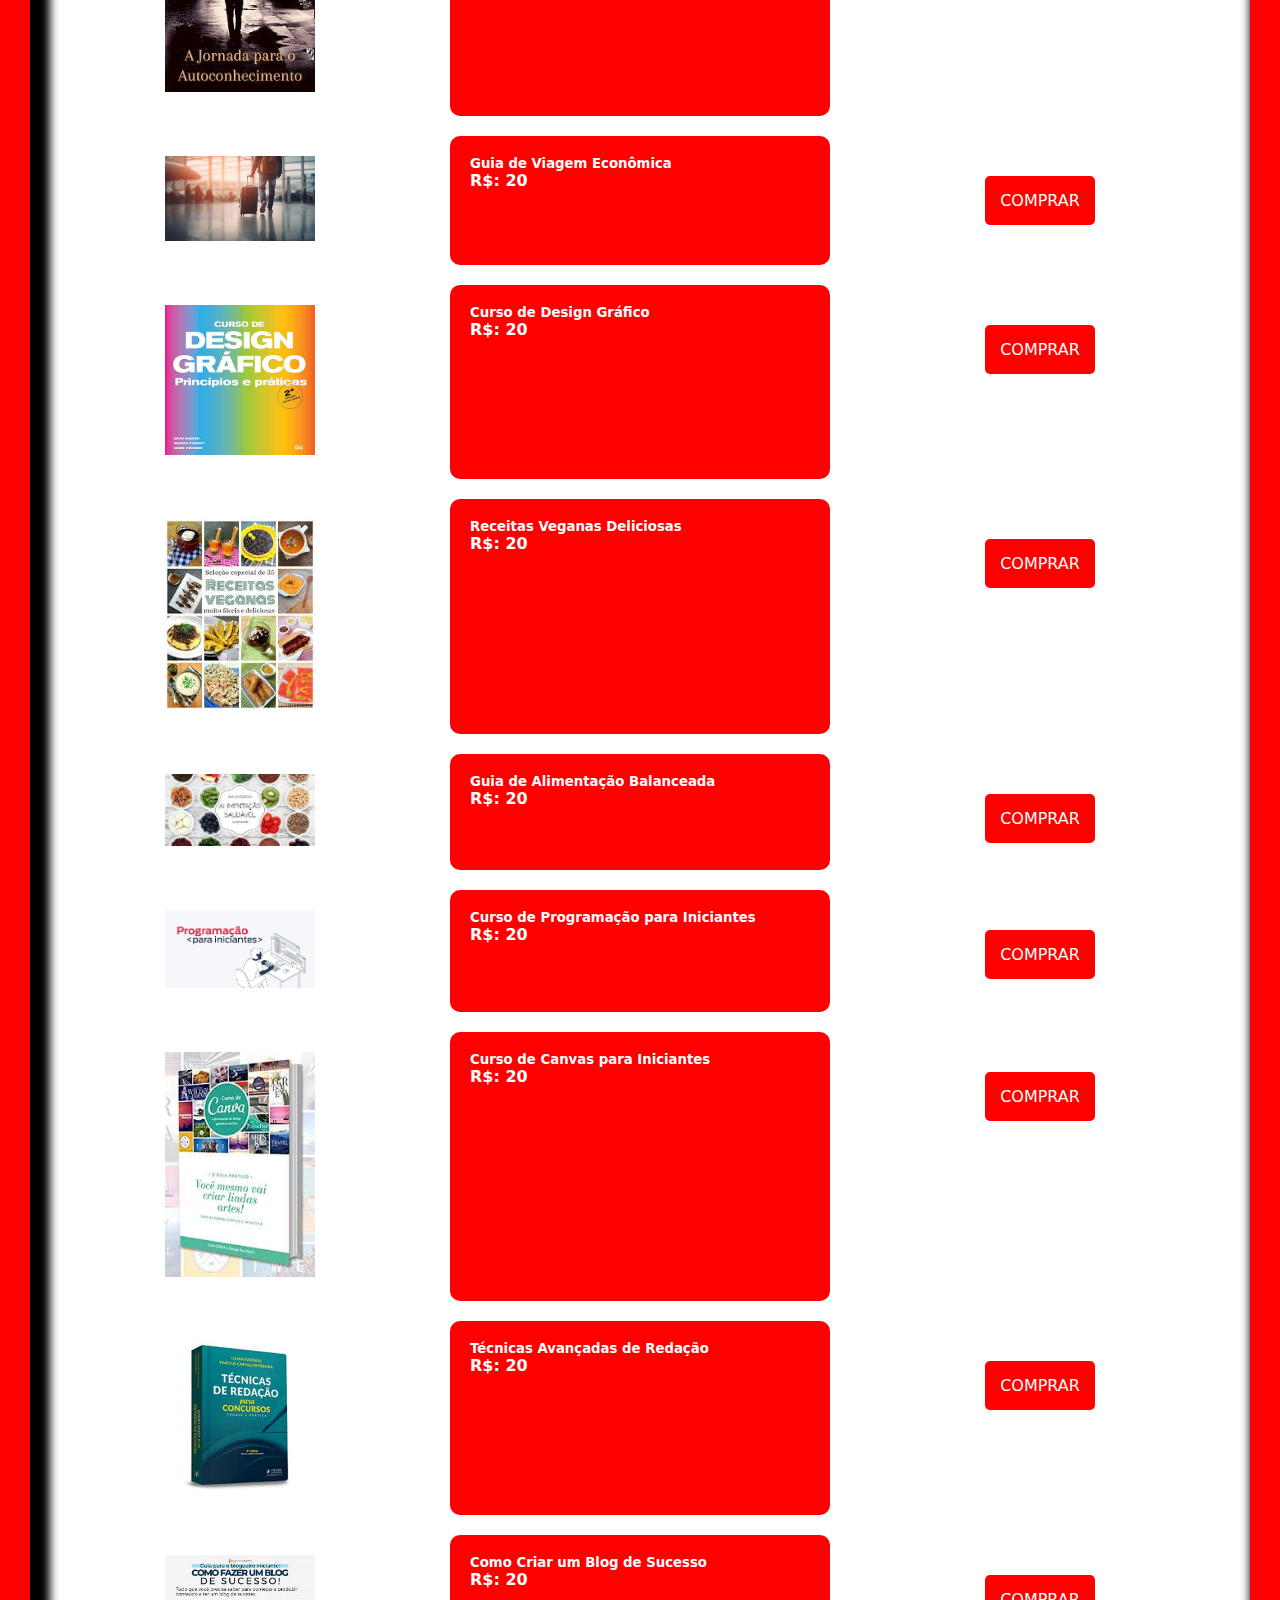
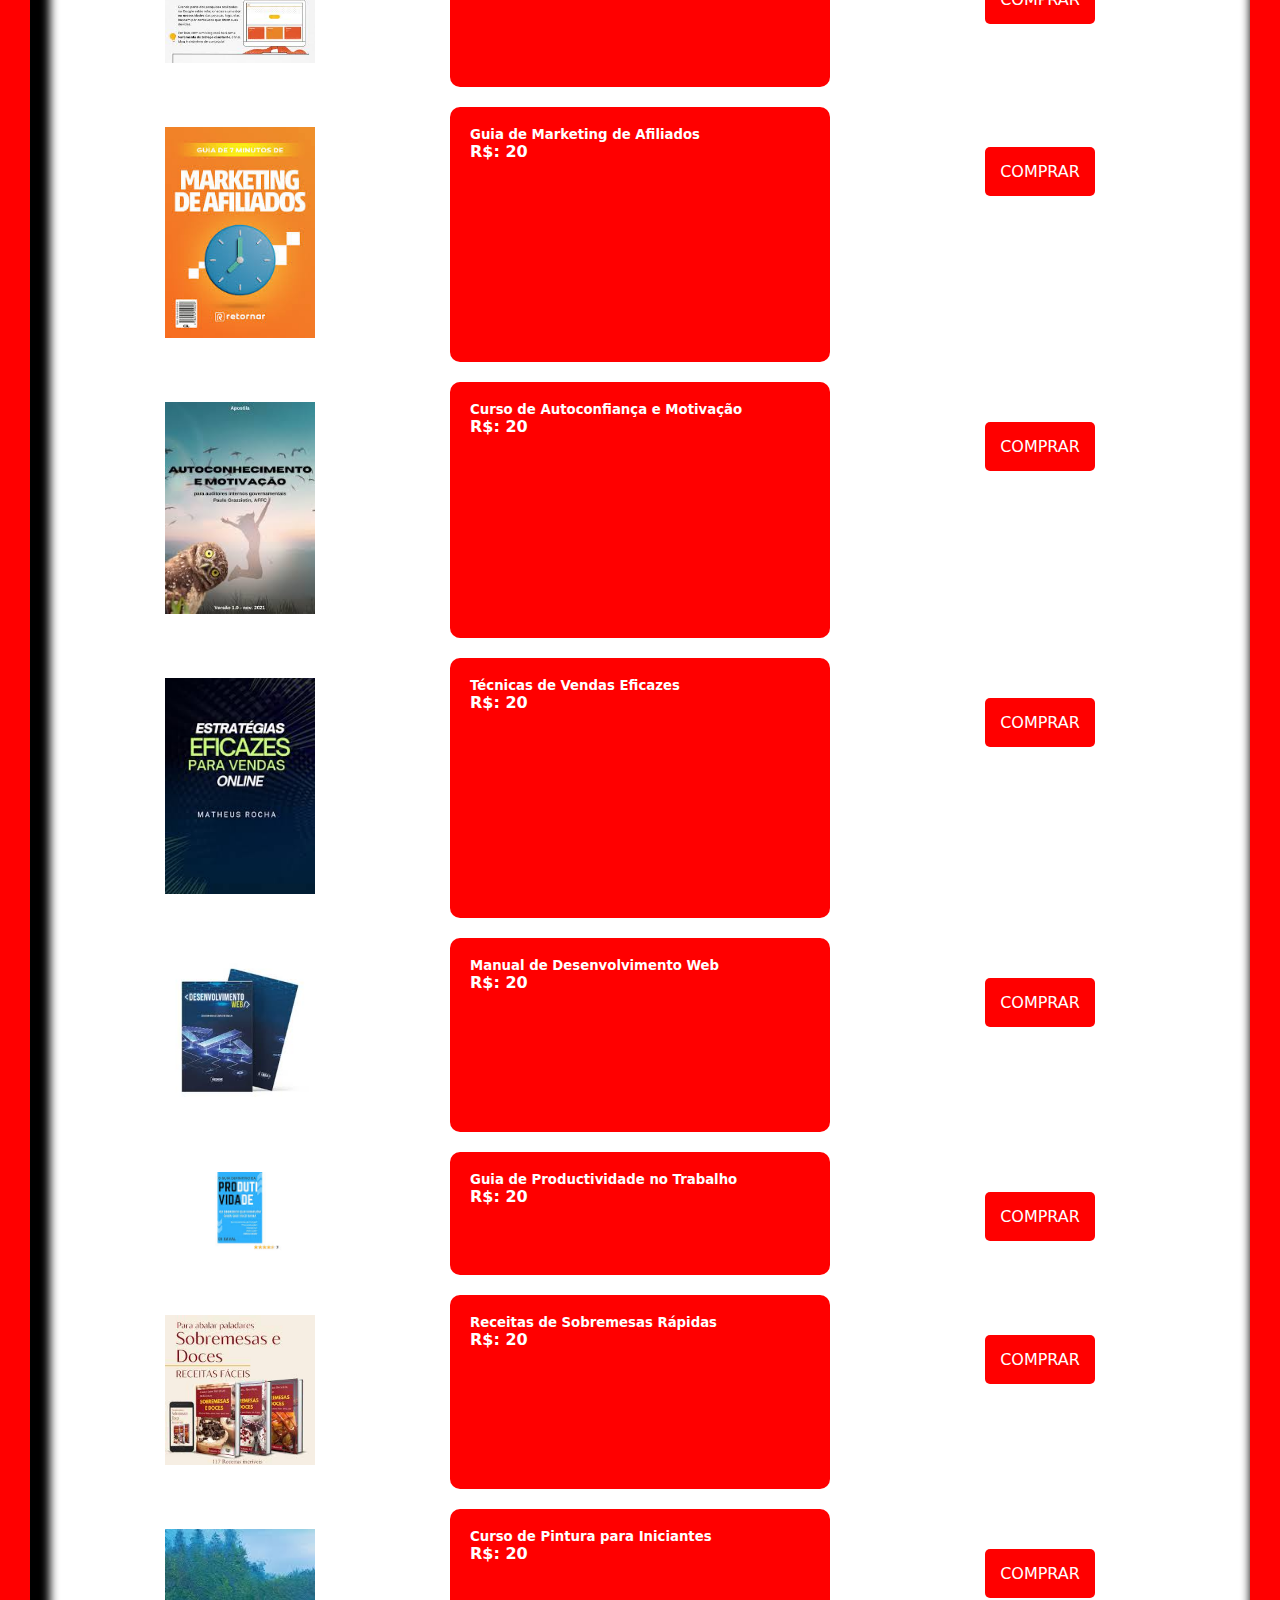
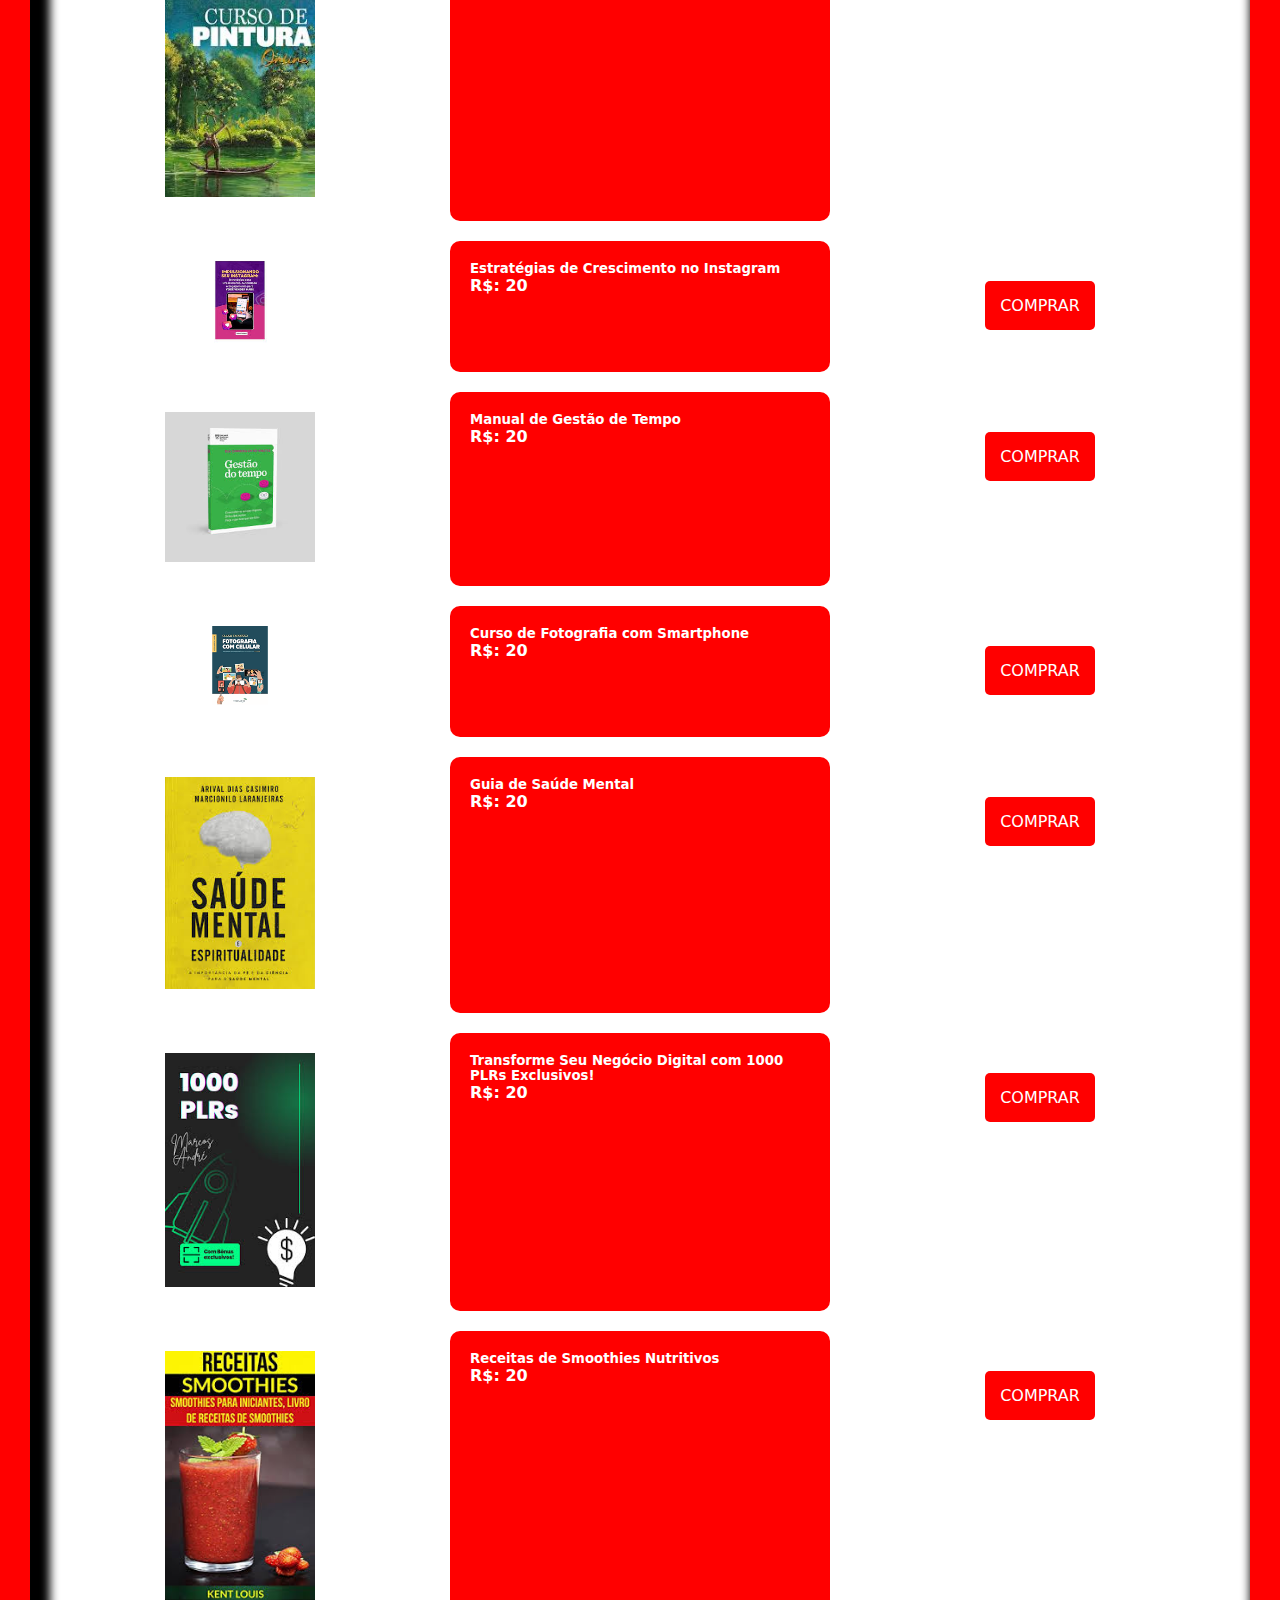
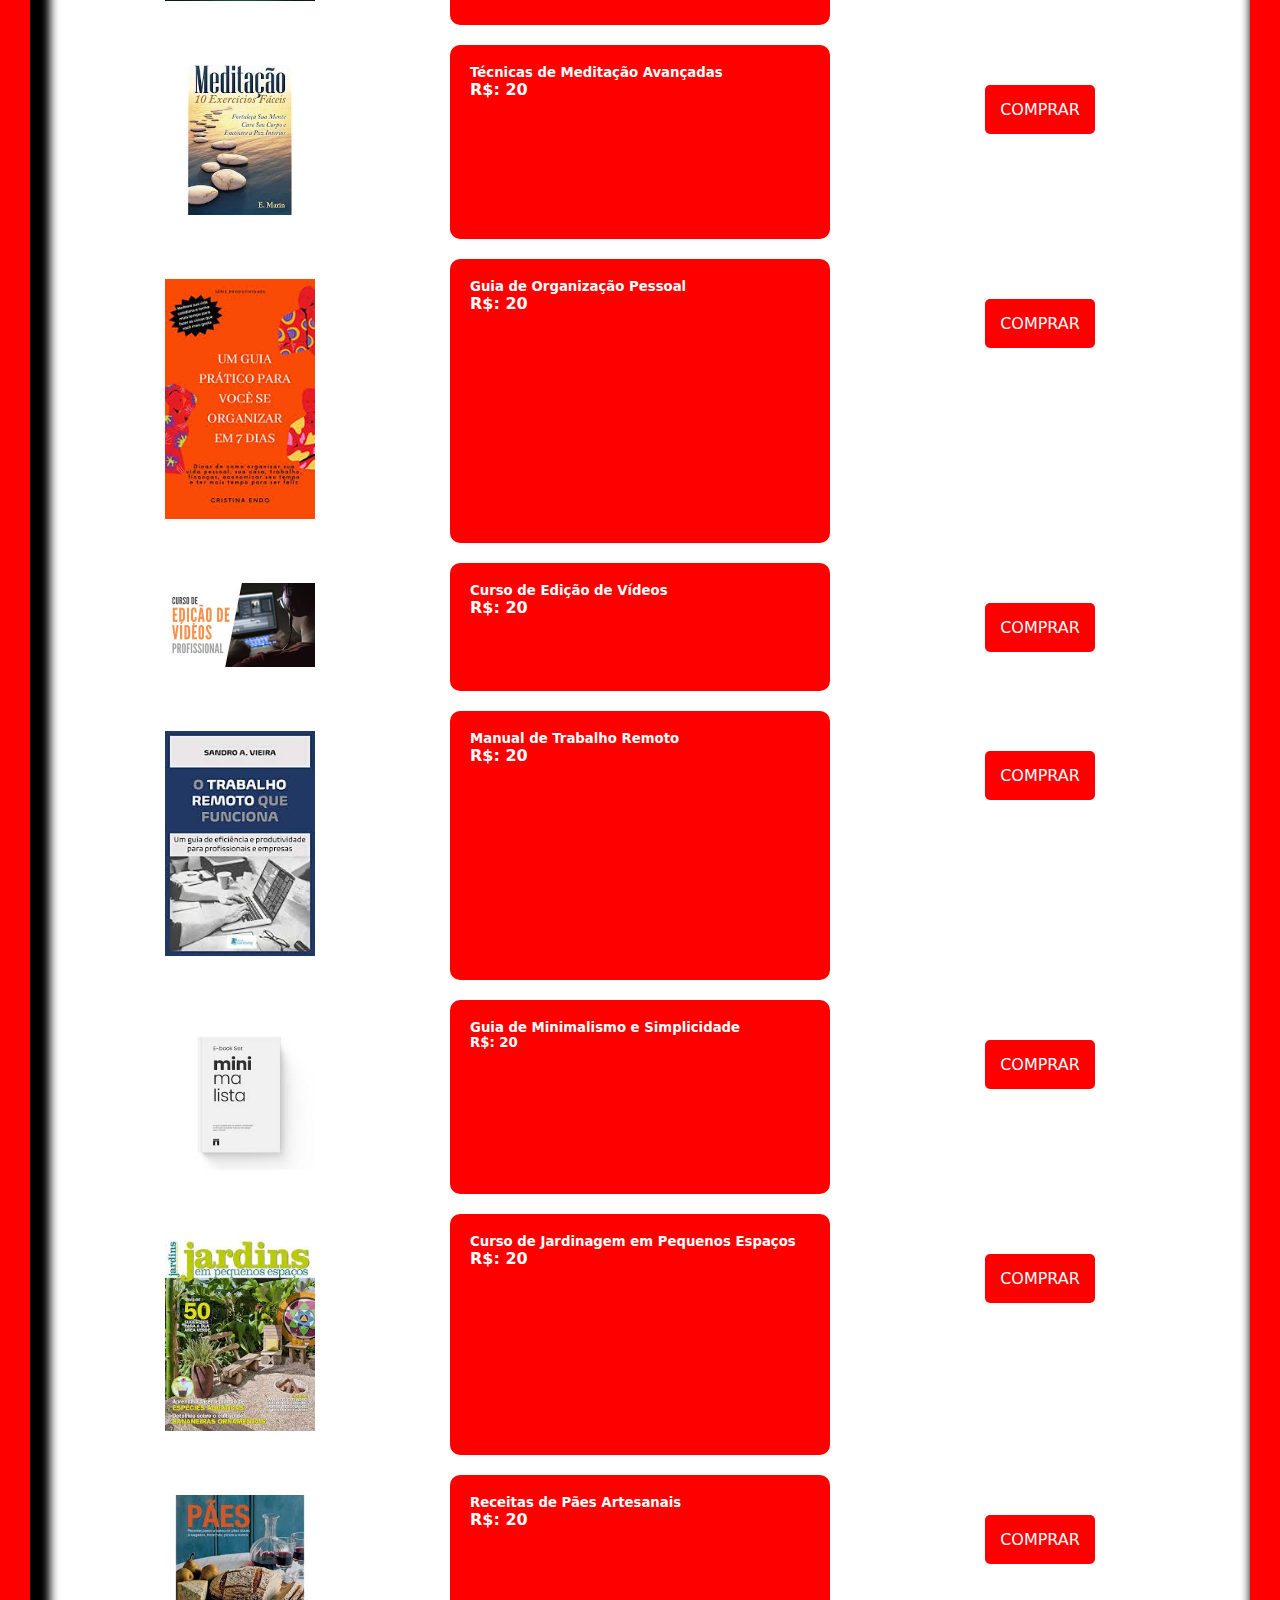
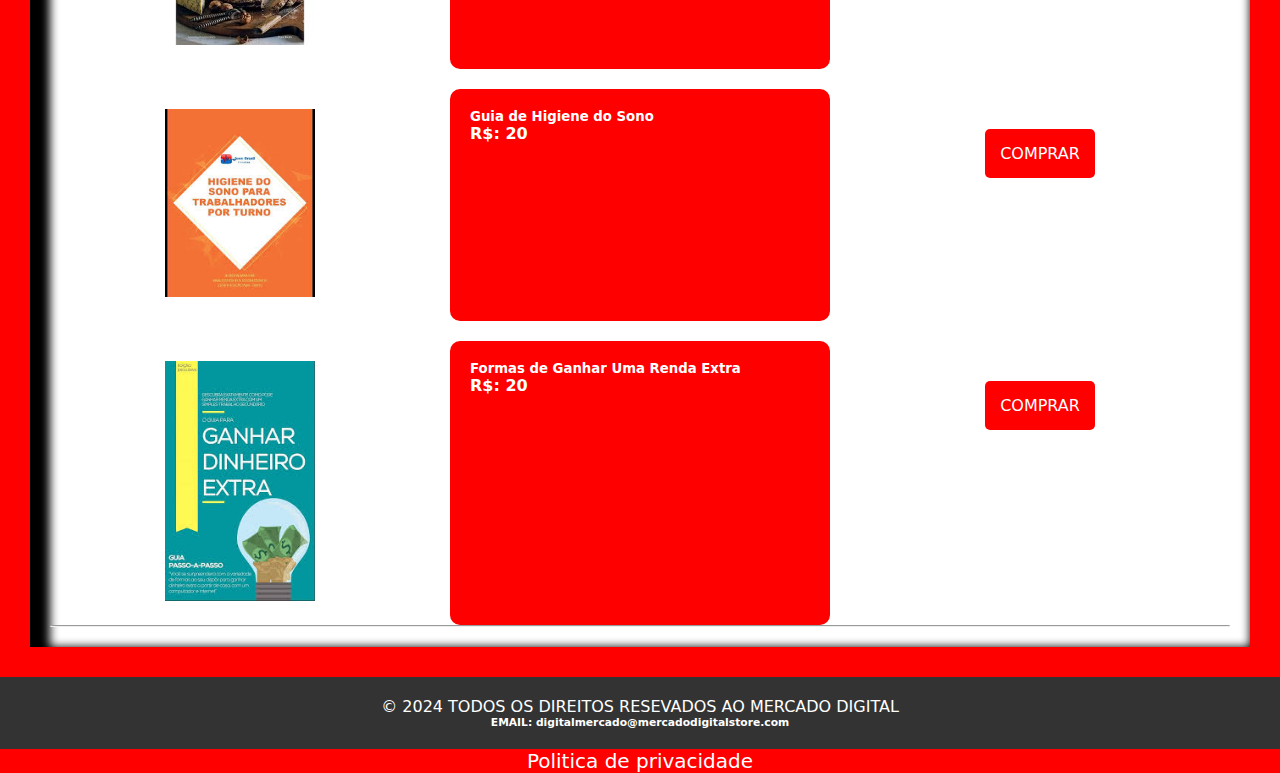
==== commit 50e9e57e: "descriçao" ====
--- a/index.html
+++ b/index.html
@@ -107,6 +107,11 @@
                 <div class="preco1">
                  <h4>R$: 20</h4>
                 </div>
+                <div class="descricao">
+                    <h6>Descrição:</h6>
+                    <h6>esses vídeos vão te deixar rico se souber usar da forma correto cria um produto na kiwify depois vão no tik tok e posta 3 vídeos por dia.</h6>
+
+                </div>
             </div>
             <div class="compra1">
                 <a href="https://pay.kiwify.com.br/Uo7CE8O" target="_blank" class="compra1">COMPRAR</a>
@@ -122,6 +127,11 @@
                 <div class="preco1">
                     <h4>R$: 20</h4>
                    </div>
+                   <div class="descricao">
+                    <h6>Descrição:</h6>
+                    <h6>Descubra o Brihe-me 2024: Ilumine Seu Caminho para o Sucesso Desperte Conquistas em 2024 com Brihe-me - Sua Jornada para o Sucesso!</h6>
+
+                </div>
             </div>
 
             <div class="compra2">
@@ -138,6 +148,11 @@
                     <div class="preco1">
                         <h4>R$: 20</h4>
                        </div>
+                       <div class="descricao">
+                        <h6>Descrição:</h6>
+                        <h6>esse e-book fala como voce vai ganhar muito mais muito dinheiro no marketing  digital com qualquer tipo de produto</h6>
+    
+                    </div>
             </div>
             <div class="compra3">
                 <a href="https://pay.kiwify.com.br/vOTUBe6" target="_blank" class="compra3">COMPRAR</a>
@@ -151,6 +166,11 @@
                 <div class="preco1">
                     <h4>R$: 20</h4>
                    </div>
+                   <div class="descricao">
+                    <h6>Descrição:</h6>
+                    <h6>Você sonha em empreender no mundo digital, mas está em busca de orientações específicas para o cenário brasileiro? Este e-book é o seu roteiro definitivo para o sucesso no empreendedorismo digital no Brasil.</h6>
+
+                </div>
             </div>
             <div class="compra4">
                 <a href="https://pay.kiwify.com.br/AhNLFHI" target="_blank" class="compra4">COMPRAR</a>
@@ -165,6 +185,12 @@
                     <div class="preco1">
                         <h4>R$: 20</h4>
                        </div>
+
+                       <div class="descricao">
+                        <h6>Descrição:</h6>
+                        <h6>esse e-book mostra como você pode emagrecer com exercícios físicos e receita saudáveis como frutas e vegetais</h6>
+    
+                    </div>
             </div>
             <div class="compra5">
                 <a href="https://pay.kiwify.com.br/dCtyyda" target="_blank" class="compra5">COMPRAR</a>
@@ -180,6 +206,12 @@
                 <div class="preco1">
                     <h4>R$: 20</h4>
                    </div>
+                   
+                   <div class="descricao">
+                    <h6>Descrição:</h6>
+                    <h6>este e-book vai te ensinar como se aprofundar na informática para te ajudar como funciona um computador</h6>
+
+                </div>
             </div>
             <div class="compra6">
                 <a href="https://pay.kiwify.com.br/GlH9UkE" target="_blank" class="compra6">COMPRAR</a>
@@ -192,8 +224,13 @@
             <div class="texto7">
                 <h5 class="abertura7">DOMINIOS</h5>
                 <div class="preco1">
-                    <h4>R$: 20</h4>
-                   </div>
+                    <h4>R$: 25</h4>
+                   </div>
+                   <div class="descricao">
+                    <h6>Descrição:</h6>
+                    <h6>essa aula mostra como vc hospedada se domínio para seu negocio pra varias coisas pra vendas e paginas.</h6>
+
+                </div>
             </div>
             <div class="compra7">
                 <a href="https://pay.kiwify.com.br/IZVlcXH" target="_blank" class="compra7">COMPRAR</a>
@@ -207,6 +244,11 @@
                 <div class="preco1">
                     <h4>R$: 20</h4>
                    </div>
+                   <div class="descricao">
+                    <h6>Descrição:</h6>
+                    <h6>este e-book vai abrir a sua cabeça e confiança sobre como investir e ganhar muito dinheiro com isso.</h6>
+
+                </div>
             </div>
             <div class="compra8">
                 <a href="https://pay.kiwify.com.br/0f1GhI7" target="_blank" class="compra8">COMPRAR</a>
@@ -220,6 +262,11 @@
                 <div class="preco1">
                     <h4>R$: 20</h4>
                    </div>
+                   <div class="descricao">
+                    <h6>Descrição:</h6>
+                    <h6>esse e-book te entregar o melhor jeito de começar a fazer a sua pagina de vendas no mercado das PLR.</h6>
+
+                </div>
             </div>
             <div class="compra9">
                 <a href="https://pay.kiwify.com.br/IL93p3l" target="_blank" class="compra9">COMPRAR</a>
@@ -234,6 +281,11 @@
                 <div class="preco1">
                     <h4>R$: 20</h4>
                    </div>
+                   <div class="descricao">
+                    <h6>Descrição:</h6>
+                    <h6>esse e-book mostra pra você os 200 melhores promts para o chat gpt inteligência artificial. para você apreder</h6>
+
+                </div>
             </div>
             <div class="compra10">
                 <a href="https://pay.kiwify.com.br/IrseTMI" target="_blank" class="compra10">COMPRAR</a>
@@ -246,9 +298,15 @@
             <div class="texto11">
                 <h5 class="abertura11">ESTRATEGIAS DE VENDAS</h5>
                 <div class="preco1">
-                    <h4>R$: 20</h4>
-                   </div>
-            </div>
+                    <h4>R$: 30</h4>
+                   </div>
+                   <div class="descricao">
+                    <h6>Descrição:</h6>
+                    <h6>este e-book vai te ensinar como aplicar do jeito  certo e ganhar muito dinheiro em vendas online e-comerce.</h6>
+
+                </div>
+            </div>
+
             <div class="compra11">
                 <a href="https://pay.kiwify.com.br/ITMmxcY" target="_blank" class="compra11">COMPRAR</a>
             </div>
@@ -263,6 +321,11 @@
                 <div class="preco1">
                     <h4>R$: 20</h4>
                    </div>
+                   <div class="descricao">
+                    <h6>Descrição:</h6>
+                    <h6>este e-book mostra como vc pode emagrecer em 60 dias com alimentação  saudavel e academia e exercicios fisicos</h6>
+
+                </div>
             </div>
             <div class="compra12">
                 <a href="https://pay.kiwify.com.br/8uhSpvh" target="_blank" class="compra12">COMPRAR</a>
@@ -278,6 +341,11 @@
                 <div class="preco1">
                     <h4>R$: 20</h4>
                    </div>
+                   <div class="descricao">
+                    <h6>Descrição:</h6>
+                    <h6>esse e-book mostra como vc pode se tornar um milionario ou ate um bilionario e um e-book com varias ideias</h6>
+
+                </div>
             </div>
             
             <div class="compra13">
@@ -294,6 +362,11 @@
                 <div class="preco1">
                     <h4>R$: 20</h4>
                    </div>
+                   <div class="descricao">
+                    <h6>Descrição:</h6>
+                    <h6>a historia do markenting digital e os principais métodos para começar a vender, e tirar todas as suas duvidas</h6>
+
+                </div>
             </div>
             
             <div class="compra15">
@@ -308,6 +381,12 @@
                 <div class="preco1">
                     <h4>R$: 20</h4>
                    </div>
+                   <div class="descricao">
+                    <h6>Descrição:</h6>
+                    <h6>A depressão é uma das condições de saúde mental mais prevalentes do mundo moderno, afetado milhões de todas as idades e origem. este e-book oferece uma abordagem compreensiva e acessível para entender e combater essa condição debilitante.</h6>
+
+                </div>
+
             </div>
             
             <div class="compra16">
@@ -322,6 +401,11 @@
                 <div class="preco1">
                     <h4>R$: 20</h4>
                    </div>
+                   <div class="descricao">
+                    <h6>Descrição:</h6>
+                    <h6>Descubra tudo o que você precisa saber sobre ansiedade com nosso guia completo "Compreendendo e Superando a Ansiedade". Este e-book abrangente é uma ferramenta essencial para qualquer pessoa interessada em entender melhor a ansiedade e encontrar estratégias eficazes para gerenciá-la.</h6>
+                </div>
+
             </div>
 
             
@@ -337,6 +421,10 @@
                 <div class="preco1">
                     <h4>R$: 20</h4>
                    </div>
+                   <div class="descricao">
+                    <h6>Descrição:</h6>
+                    <h6>O marketing digital é essencial para qualquer negócio que deseja crescer e se destacar no mercado atual. Este guia completo abrange os principais aspectos do marketing digital, oferecendo estratégias e dicas práticas para otimizar sua presença online e alcançar seus objetivos comerciais.</h6>
+                </div>
             </div>
             
             <div class="compra18">
@@ -352,6 +440,12 @@
                 <div class="preco1">
                     <h4>R$: 20</h4>
                    </div>
+                   <div class="descricao">
+                    <h6>Descrição:</h6>
+                    <h6>Para ter sucesso nas redes sociais, é importante adotar estratégias eficazes que ajudem a 
+                        aumentar o engajamento, atrair seguidores e promover sua marca ou negócio. Aqui 
+                        estão algumas estratégias de redes sociais que podem ser úteis</h6>
+                </div>
             </div>
             
             <div class="compra19">
@@ -368,6 +462,14 @@
                 <div class="preco1">
                     <h4>R$: 20</h4>
                    </div>
+                   <div class="descricao">
+                    <h6>Descrição:</h6>
+                    <h6>Objetivo do Manual: Fornecer orientação e recursos para 
+                        empreendedores que desejam iniciar e gerir negócios online.
+                        Público-Alvo: Pessoas interessadas em e-commerce, marketing 
+                        digital, startups online e outros negócios baseados na internet.</h6>
+                </div>
+
             </div>
         
             <div class="compra20">
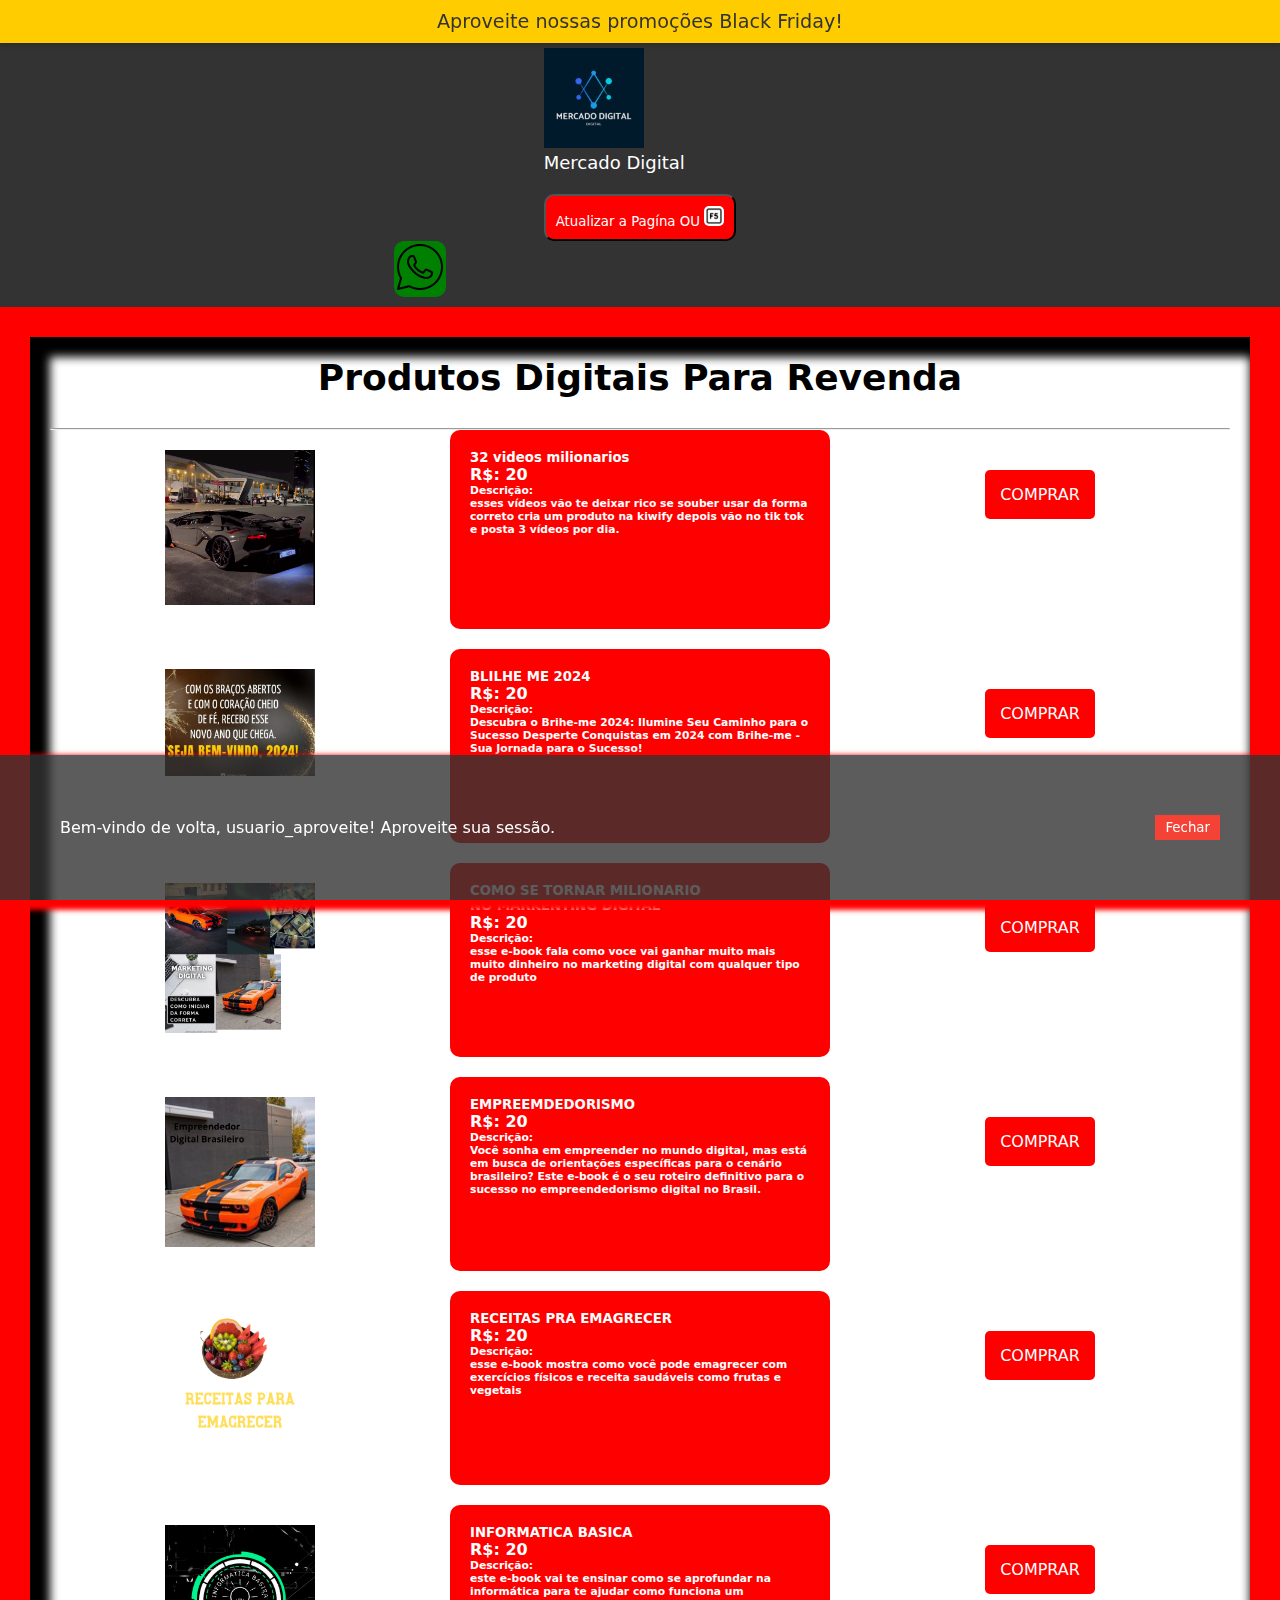
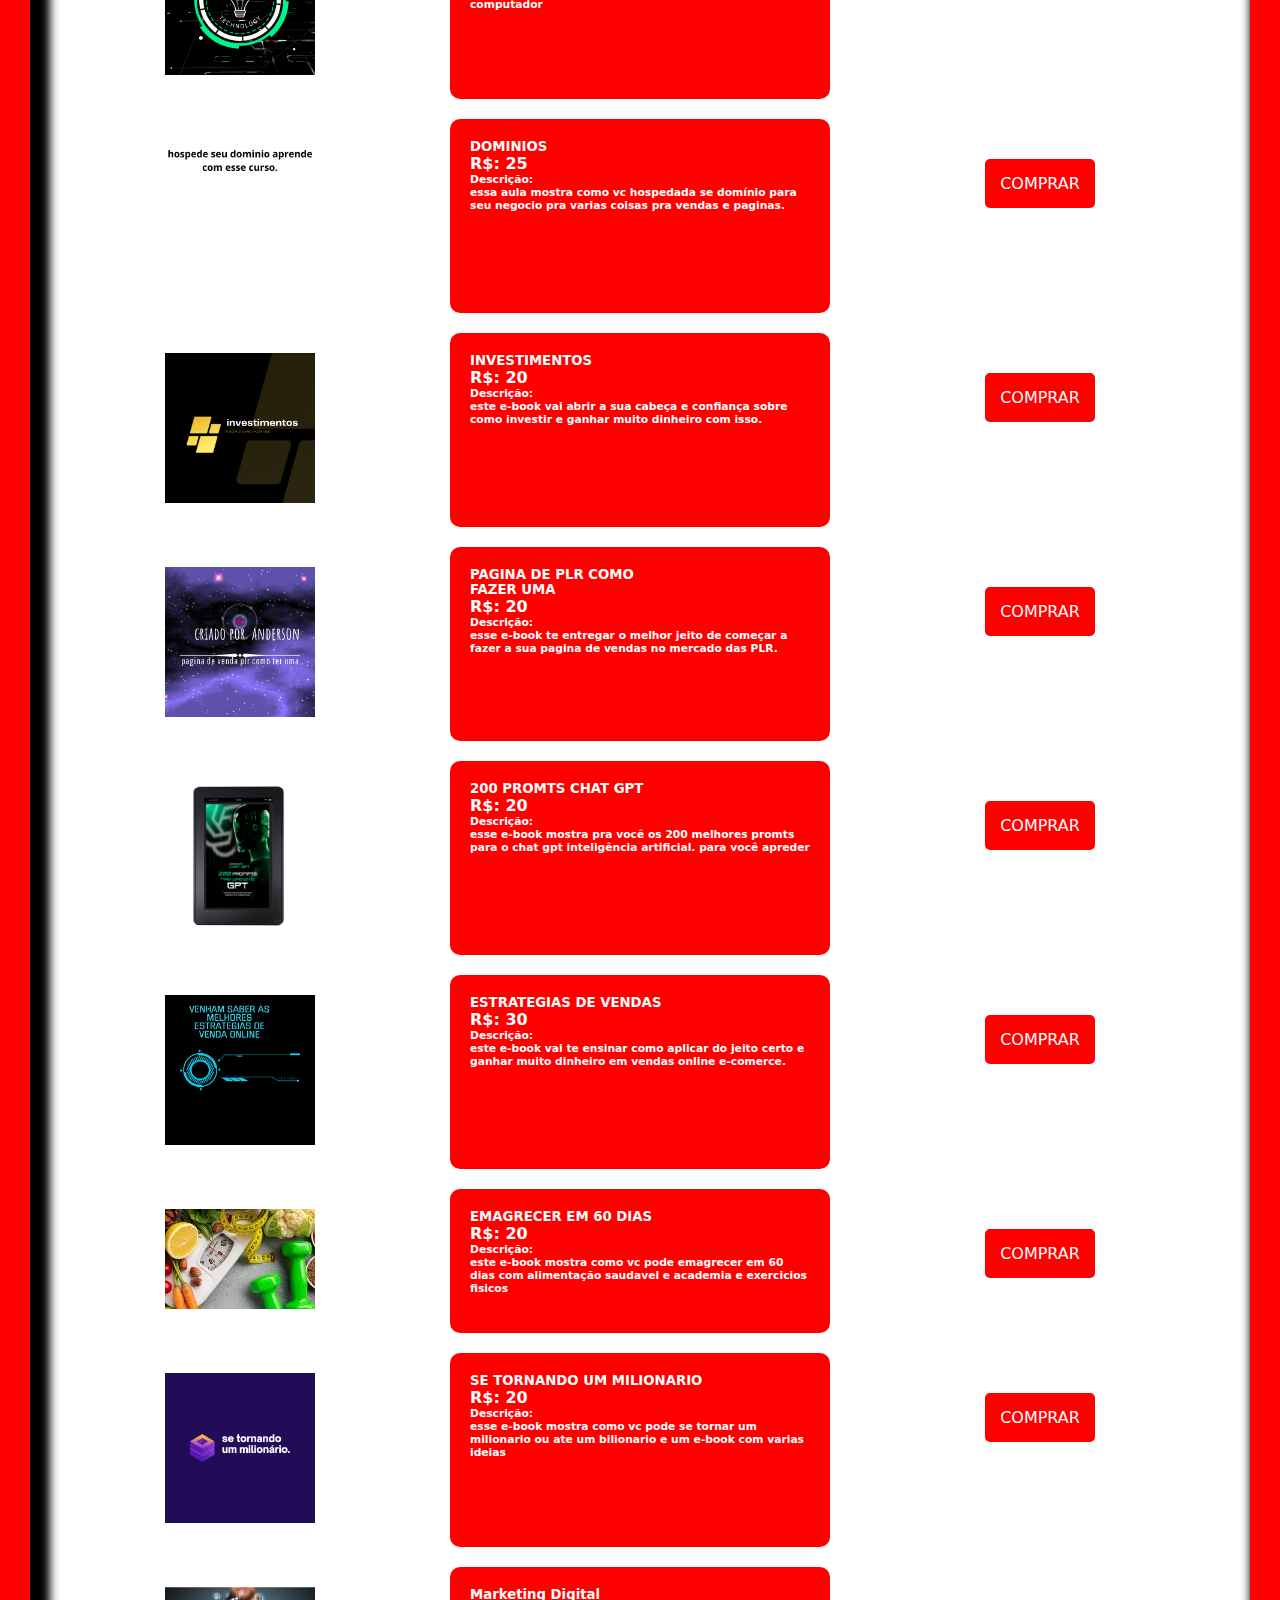
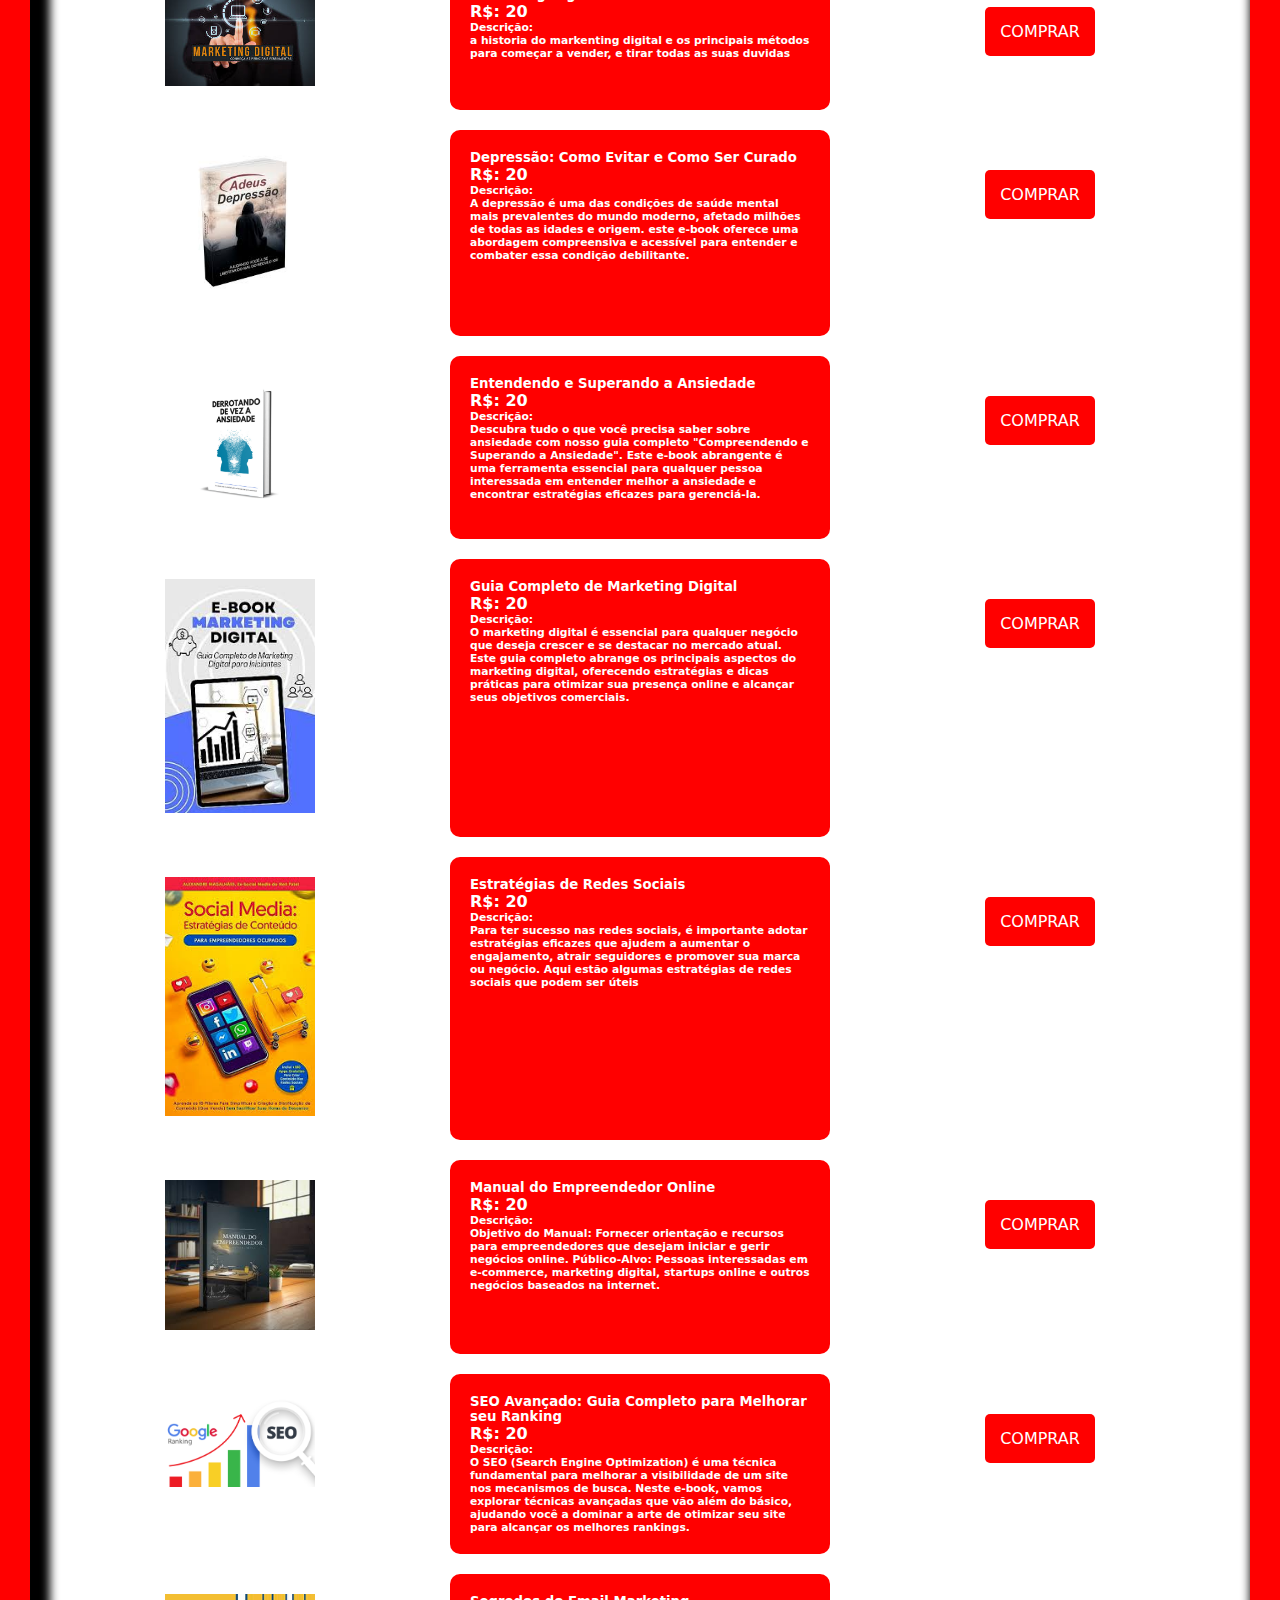
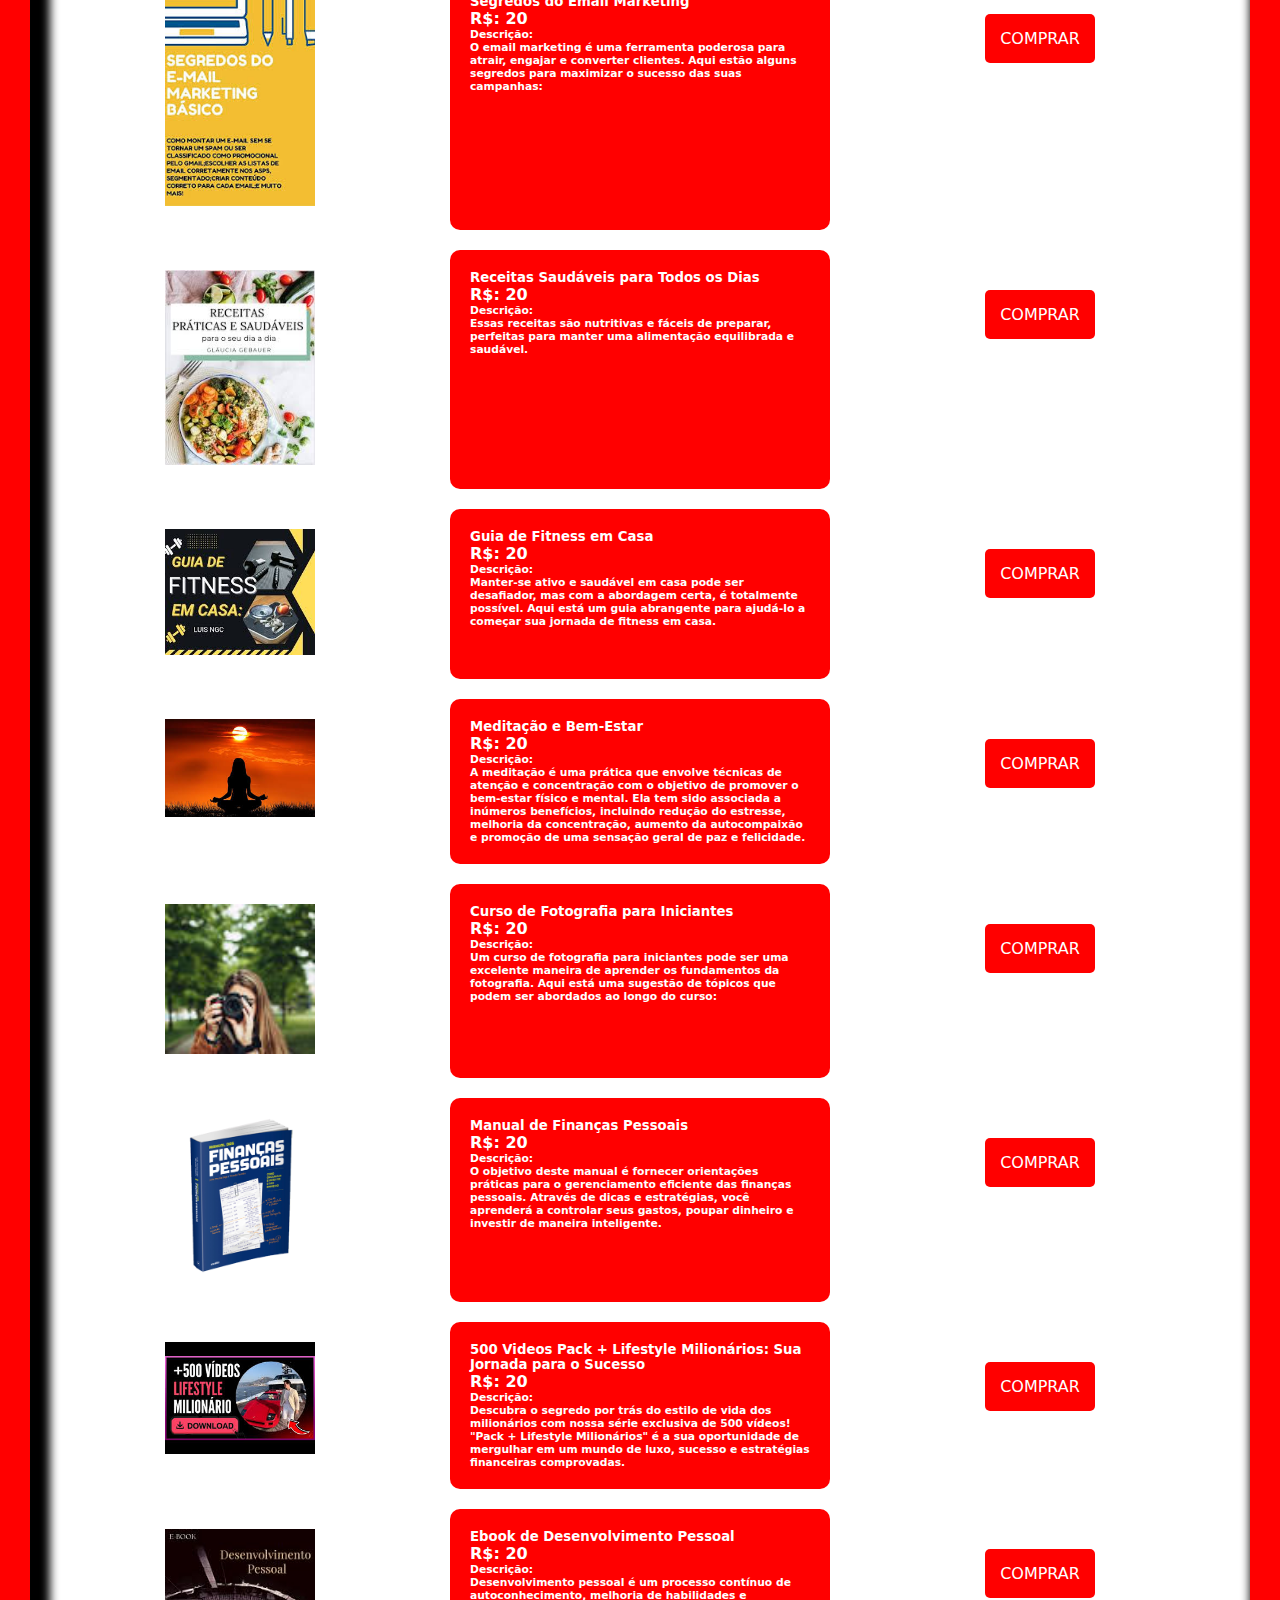
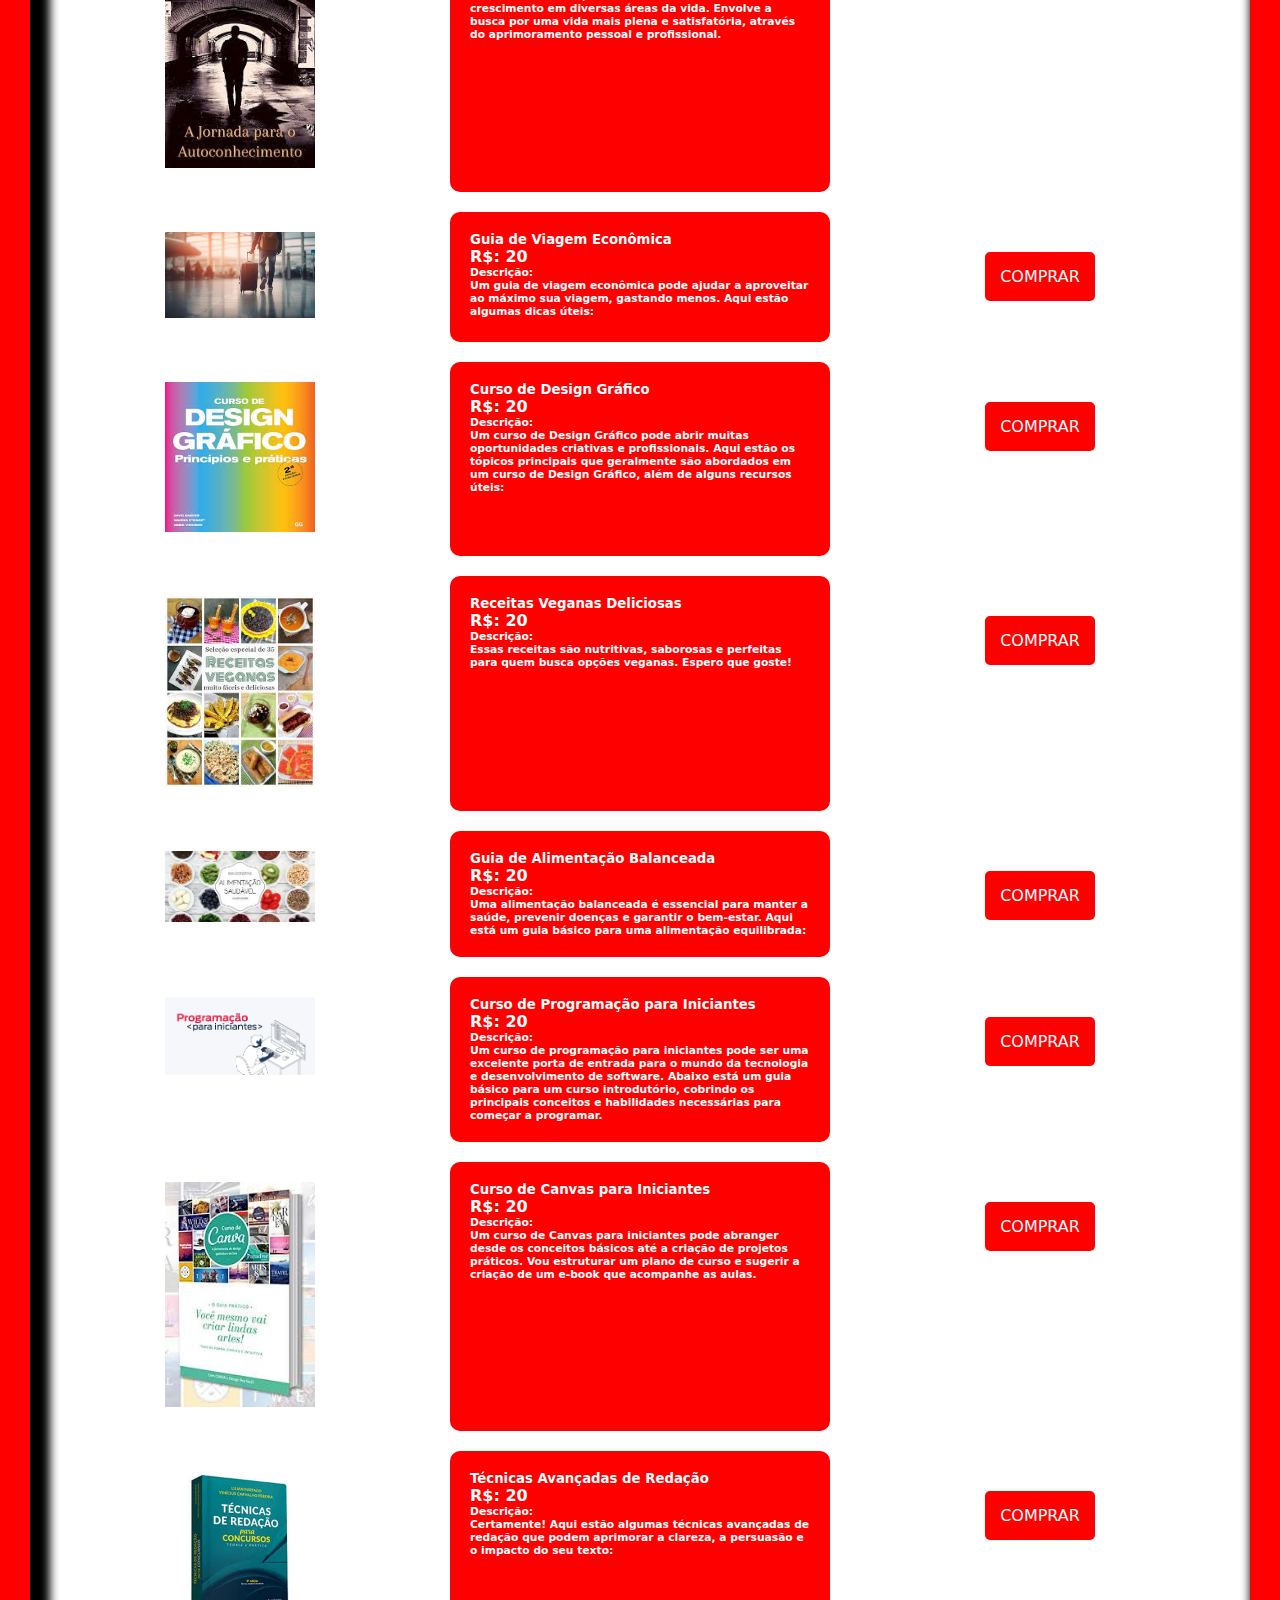
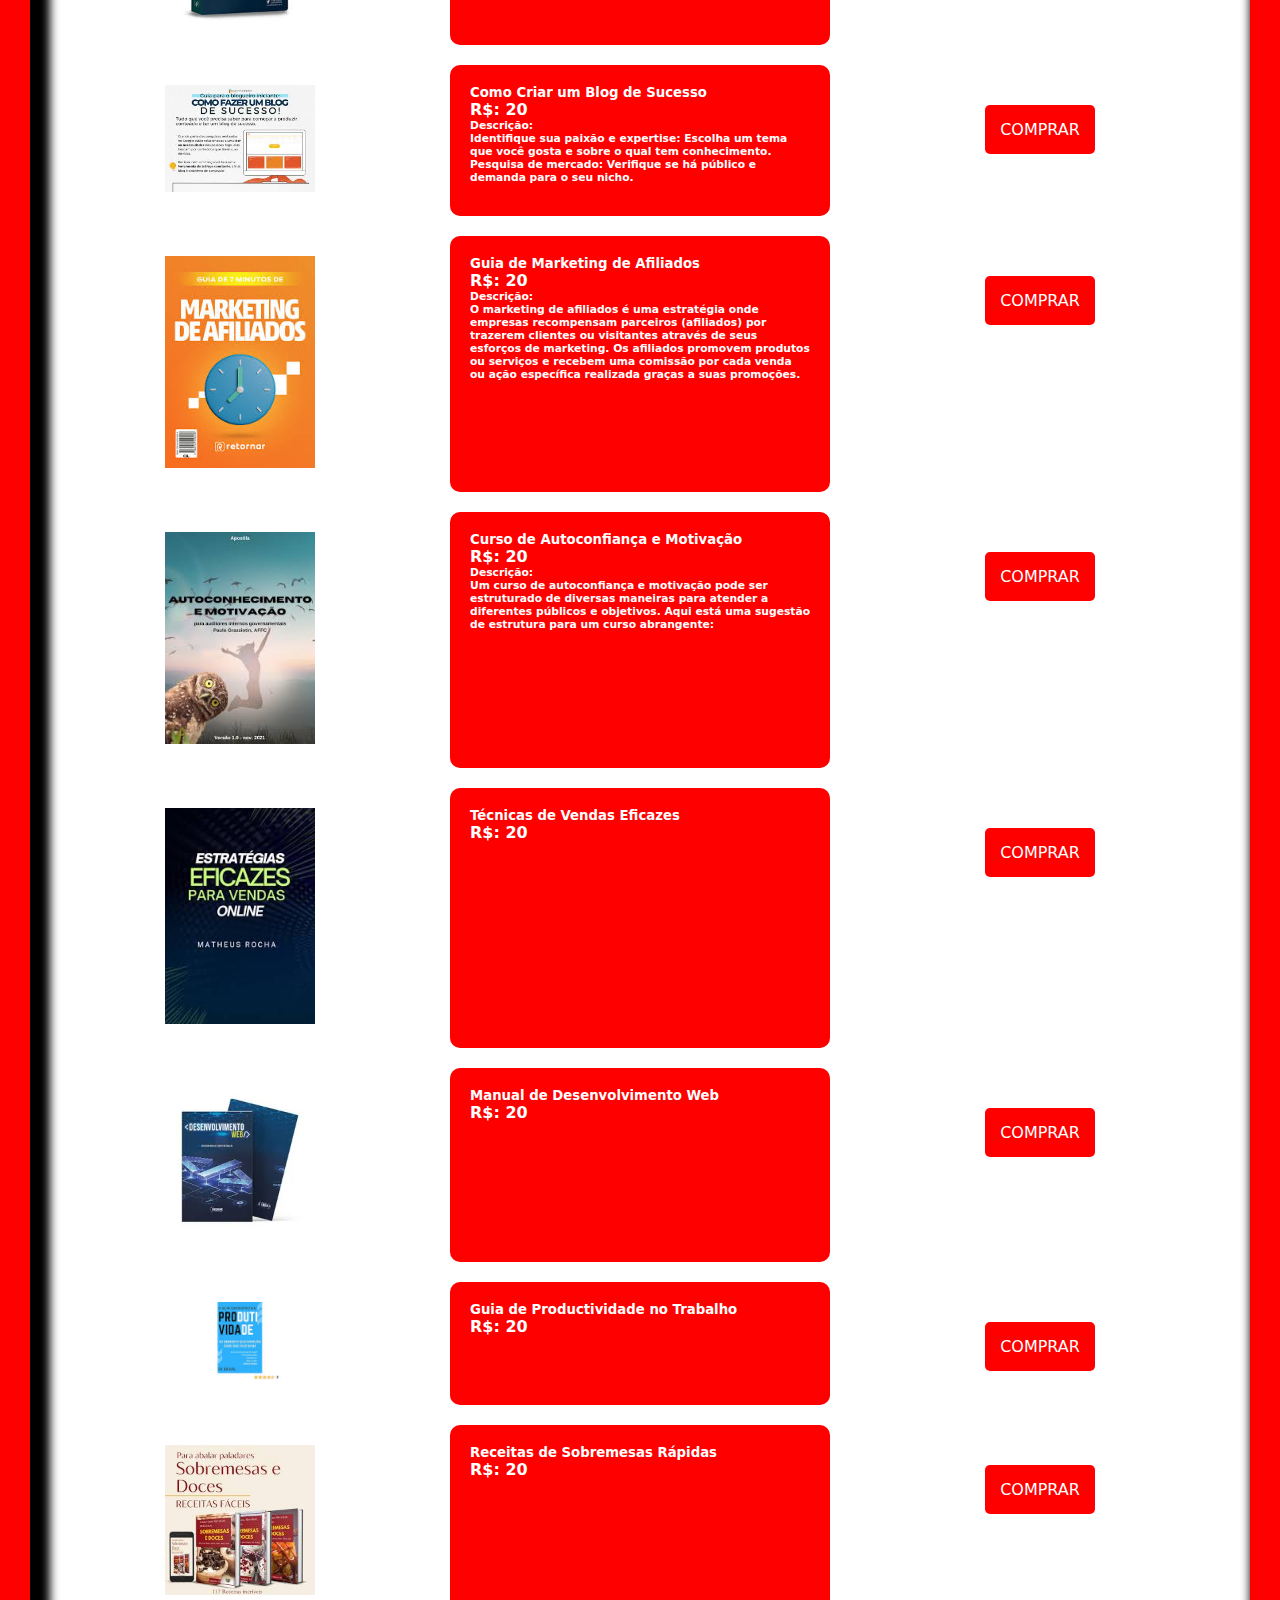
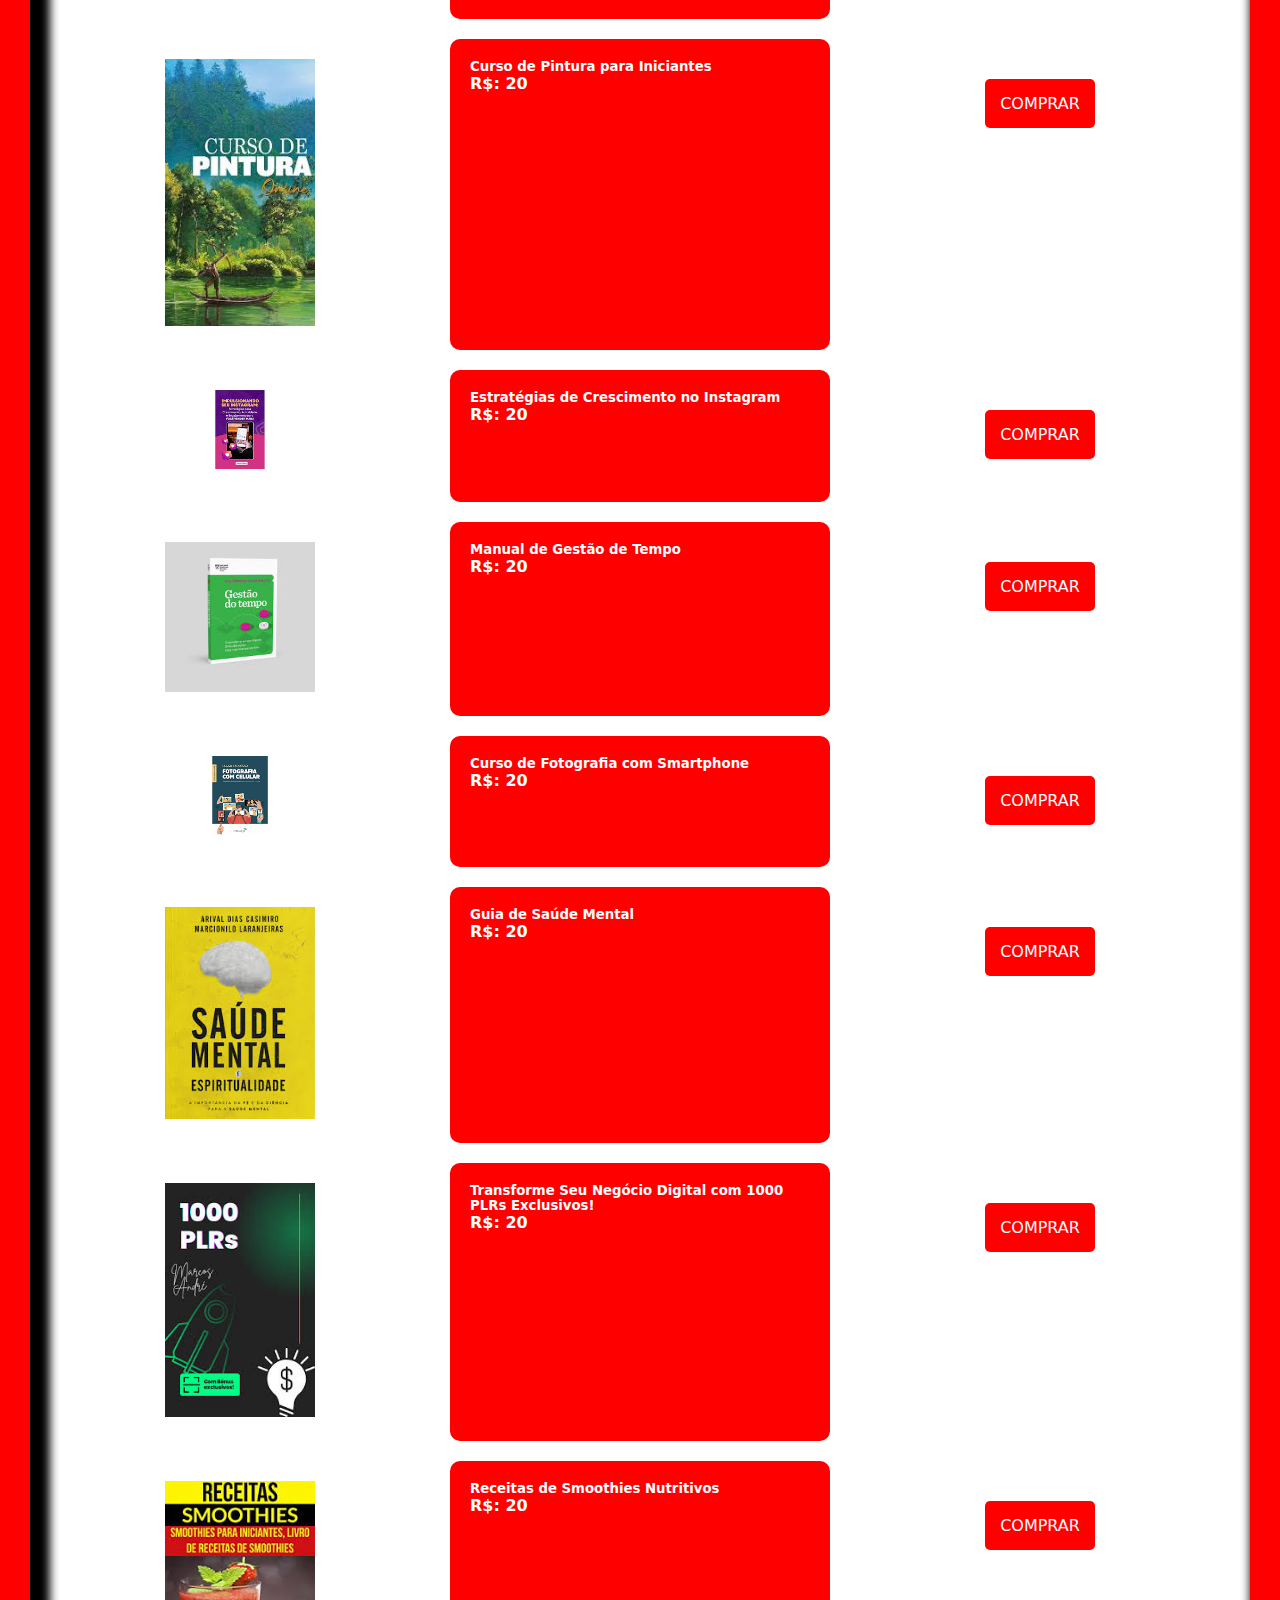
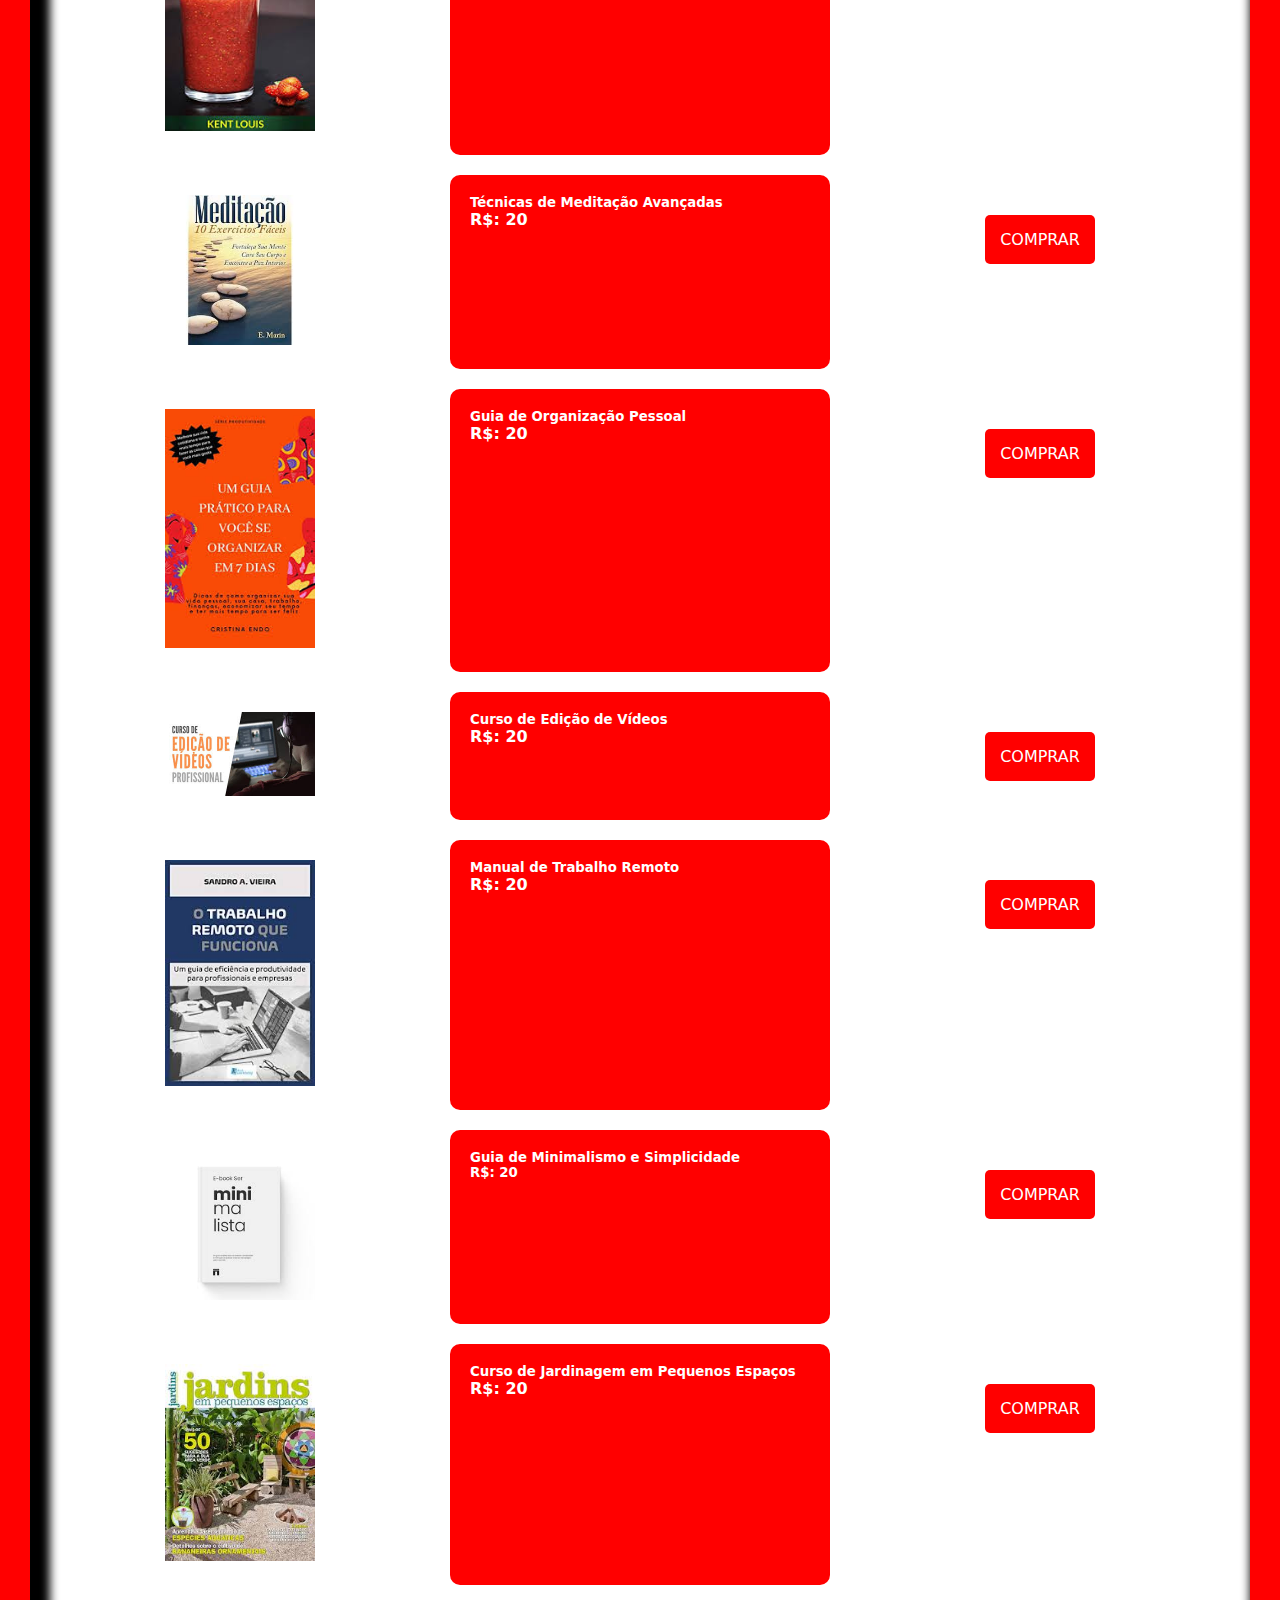
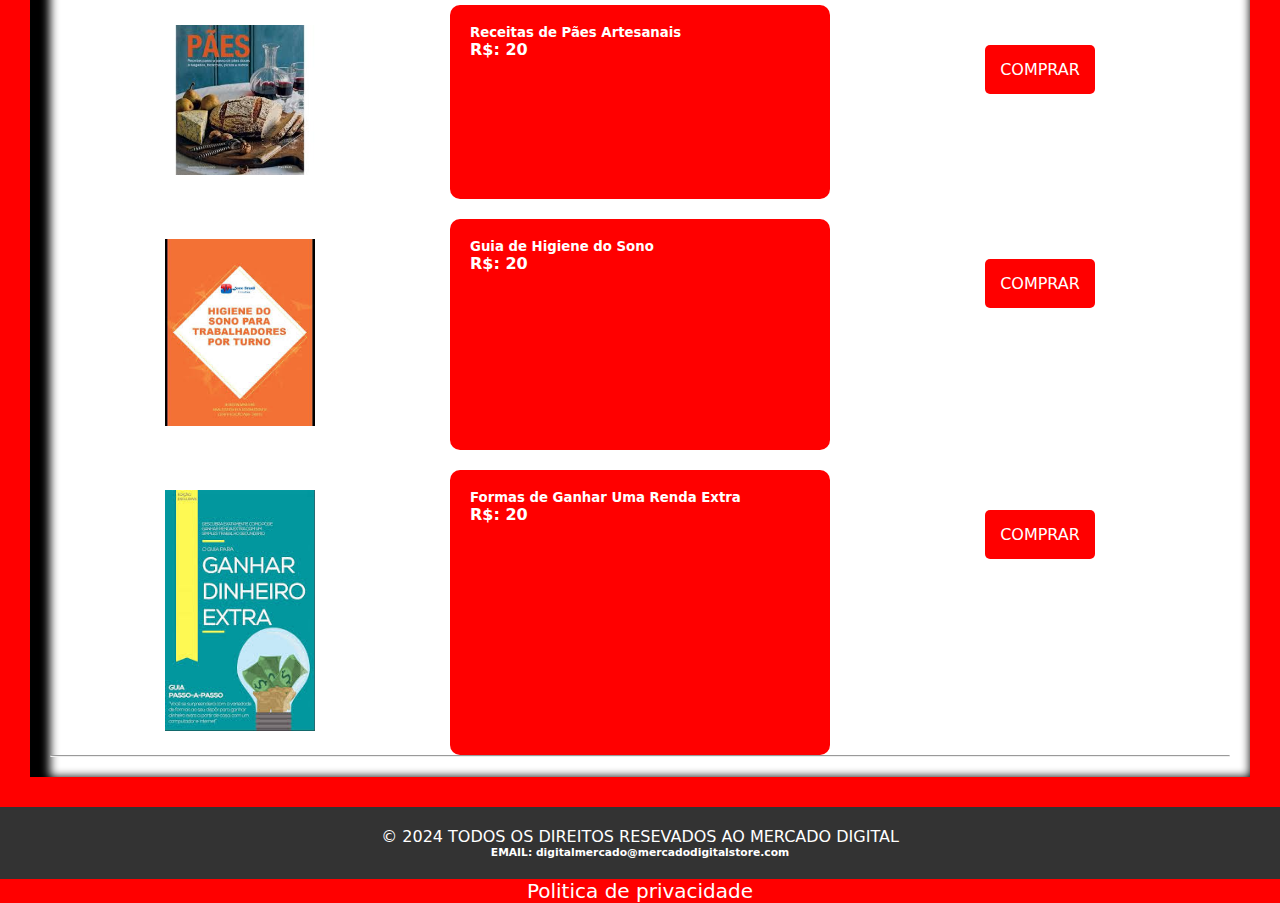
==== commit e17910de: "descição" ====
--- a/index.html
+++ b/index.html
@@ -486,6 +486,10 @@
                 <div class="preco1">
                     <h4>R$: 20</h4>
                    </div>
+                   <div class="descricao">
+                    <h6>Descrição:</h6>
+                    <h6>O SEO (Search Engine Optimization) é uma técnica fundamental para melhorar a visibilidade de um site nos mecanismos de busca. Neste e-book, vamos explorar técnicas avançadas que vão além do básico, ajudando você a dominar a arte de otimizar seu site para alcançar os melhores rankings.</h6>
+                </div>
             </div>
             
             <div class="compra21">
@@ -501,6 +505,10 @@
                 <div class="preco1">
                     <h4>R$: 20</h4>
                    </div>
+                   <div class="descricao">
+                    <h6>Descrição:</h6>
+                    <h6>O email marketing é uma ferramenta poderosa para atrair, engajar e converter clientes. Aqui estão alguns segredos para maximizar o sucesso das suas campanhas:<h6>
+                </div>
             </div>
             
             <div class="compra22">
@@ -517,6 +525,11 @@
                 <div class="preco1">
                     <h4>R$: 20</h4>
                    </div>
+                   <div class="descricao">
+                    <h6>Descrição:</h6>
+                    <h6>Essas receitas são nutritivas e fáceis de preparar, perfeitas para manter uma alimentação equilibrada e saudável.<h6>
+                </div>
+
             </div>
             
             <div class="compra23">
@@ -534,6 +547,11 @@
                 <div class="preco1">
                     <h4>R$: 20</h4>
                    </div>
+                   <div class="descricao">
+                    <h6>Descrição:</h6>
+                    <h6>Manter-se ativo e saudável em casa pode ser desafiador, mas com a abordagem certa, é totalmente possível. Aqui está um guia abrangente para ajudá-lo a começar sua jornada de fitness em casa.<h6>
+                </div>
+
             </div>
 
             
@@ -554,6 +572,10 @@
                 <div class="preco1">
                     <h4>R$: 20</h4>
                    </div>
+                   <div class="descricao">
+                    <h6>Descrição:</h6>
+                    <h6>A meditação é uma prática que envolve técnicas de atenção e concentração com o objetivo de promover o bem-estar físico e mental. Ela tem sido associada a inúmeros benefícios, incluindo redução do estresse, melhoria da concentração, aumento da autocompaixão e promoção de uma sensação geral de paz e felicidade.<h6>
+                </div>
             </div>
             
             <div class="compra25">
@@ -569,6 +591,11 @@
                 <div class="preco1">
                     <h4>R$: 20</h4>
                    </div>
+                   <div class="descricao">
+                    <h6>Descrição:</h6>
+                    <h6>Um curso de fotografia para iniciantes pode ser uma excelente maneira de aprender os fundamentos da fotografia. Aqui está uma sugestão de tópicos que podem ser abordados ao longo do curso:<h6>
+                </div>
+ 
             </div>
             
             <div class="compra26">
@@ -584,6 +611,10 @@
                 <div class="preco1">
                     <h4>R$: 20</h4>
                    </div>
+                   <div class="descricao">
+                    <h6>Descrição:</h6>
+                    <h6>O objetivo deste manual é fornecer orientações práticas para o gerenciamento eficiente das finanças pessoais. Através de dicas e estratégias, você aprenderá a controlar seus gastos, poupar dinheiro e investir de maneira inteligente.</h6>
+                    </div>
             </div>
         
             <div class="compra27">
@@ -599,6 +630,12 @@
                 <div class="preco1">
                     <h4>R$: 20</h4>
                    </div>
+
+                   <div class="descricao">
+                    <h6>Descrição:</h6>
+                    <h6>Descubra o segredo por trás do estilo de vida dos milionários com nossa série exclusiva de 500 vídeos! "Pack + Lifestyle Milionários" é a sua oportunidade de mergulhar em um mundo de luxo, sucesso e estratégias financeiras comprovadas.</h6>
+                    </div>
+ 
             </div>
             
             <div class="compra28">
@@ -614,6 +651,11 @@
                 <div class="preco1">
                     <h4>R$: 20</h4>
                    </div>
+                   <div class="descricao">
+                    <h6>Descrição:</h6>
+                    <h6>Desenvolvimento pessoal é um processo contínuo de autoconhecimento, melhoria de habilidades e crescimento em diversas áreas da vida. Envolve a busca por uma vida mais plena e satisfatória, através do aprimoramento pessoal e profissional.
+                    </h6>
+                    </div>
             </div>
             <div class="compra29">
                 <a href="https://pay.kiwify.com.br/Ry6fOqU" target="_blank" class="compra29">COMPRAR</a>
@@ -631,6 +673,11 @@
                 <div class="preco1">
                     <h4>R$: 20</h4>
                    </div>
+                   <div class="descricao">
+                    <h6>Descrição:</h6>
+                    <h6>Um guia de viagem econômica pode ajudar a aproveitar ao máximo sua viagem, gastando menos. Aqui estão algumas dicas úteis:
+                    </h6>
+                    </div>
             </div>
             
             <div class="compra30">
@@ -646,6 +693,12 @@
                 <div class="preco1">
                     <h4>R$: 20</h4>
                    </div>
+                   <div class="descricao">
+                    <h6>Descrição:</h6>
+                    <h6>Um curso de Design Gráfico pode abrir muitas oportunidades criativas e profissionais. Aqui estão os tópicos principais que geralmente são abordados em um curso de Design Gráfico, além de alguns recursos úteis:
+                    </h6>
+                    </div>
+    
             </div>
             
             <div class="compra31">
@@ -660,6 +713,12 @@
                 <div class="preco1">
                     <h4>R$: 20</h4>
                    </div>
+                   <div class="descricao">
+                    <h6>Descrição:</h6>
+                    <h6>Essas receitas são nutritivas, saborosas e perfeitas para quem busca 
+                        opções veganas. Espero que goste!</h6>
+                    </div>
+ 
             </div>
             
             <div class="compra32">
@@ -674,6 +733,12 @@
                 <div class="preco1">
                     <h4>R$: 20</h4>
                    </div>
+                   <div class="descricao">
+                    <h6>Descrição:</h6>
+                    <h6>Uma alimentação balanceada é essencial para manter a saúde, prevenir doenças e garantir o bem-estar. Aqui está um guia básico para uma alimentação equilibrada:</h6>
+                    </div>
+ 
+
             </div>
             
             <div class="compra34">
@@ -689,6 +754,10 @@
                 <div class="preco1">
                     <h4>R$: 20</h4>
                    </div>
+                   <div class="descricao">
+                    <h6>Descrição:</h6>
+                    <h6>Um curso de programação para iniciantes pode ser uma excelente porta de entrada para o mundo da tecnologia e desenvolvimento de software. Abaixo está um guia básico para um curso introdutório, cobrindo os principais conceitos e habilidades necessárias para começar a programar.</h6>
+                    </div>
             </div>
             
             <div class="compra35">
@@ -703,6 +772,11 @@
                 <div class="preco1">
                     <h4>R$: 20</h4>
                    </div>
+                   <div class="descricao">
+                    <h6>Descrição:</h6>
+                    <h6>Um curso de Canvas para iniciantes pode abranger desde os conceitos básicos até a criação de projetos práticos. Vou estruturar um plano de curso e sugerir a criação de um e-book que acompanhe as aulas.</h6>
+                    </div>
+  
             </div>
             
             <div class="compra36">
@@ -717,6 +791,11 @@
                 <div class="preco1">
                     <h4>R$: 20</h4>
                    </div>
+                   <div class="descricao">
+                    <h6>Descrição:</h6>
+                    <h6>Certamente! Aqui estão algumas técnicas avançadas de redação que podem aprimorar a clareza, a persuasão e o impacto do seu texto:</h6>
+                    </div>
+
             </div>
             
             <div class="compra37">
@@ -730,7 +809,12 @@
                 <h5 class="abertura38">Como Criar um Blog de Sucesso</h5>
                 <div class="preco1">
                     <h4>R$: 20</h4>
-                   </div>       
+                   </div> 
+                   <div class="descricao">
+                    <h6>Descrição:</h6>
+                    <h6>Identifique sua paixão e expertise: Escolha um tema que você gosta e sobre o qual tem conhecimento.
+                        Pesquisa de mercado: Verifique se há público e demanda para o seu nicho.</h6>
+                    </div>      
             </div>
             
             <div class="compra38">
@@ -747,6 +831,10 @@
                 <div class="preco1">
                     <h4>R$: 20</h4>
                    </div>
+                   <div class="descricao">
+                    <h6>Descrição:</h6>
+                    <h6>O marketing de afiliados é uma estratégia onde empresas recompensam parceiros (afiliados) por trazerem clientes ou visitantes através de seus esforços de marketing. Os afiliados promovem produtos ou serviços e recebem uma comissão por cada venda ou ação específica realizada graças a suas promoções.</h6>
+                    </div>
             </div>
             
             <div class="compra39">
@@ -762,6 +850,10 @@
                 <div class="preco1">
                     <h4>R$: 20</h4>
                    </div>
+                   <div class="descricao">
+                    <h6>Descrição:</h6>
+                    <h6>Um curso de autoconfiança e motivação pode ser estruturado de diversas maneiras para atender a diferentes públicos e objetivos. Aqui está uma sugestão de estrutura para um curso abrangente:</h6>
+                    </div>
             </div>
             
             <div class="compra40">
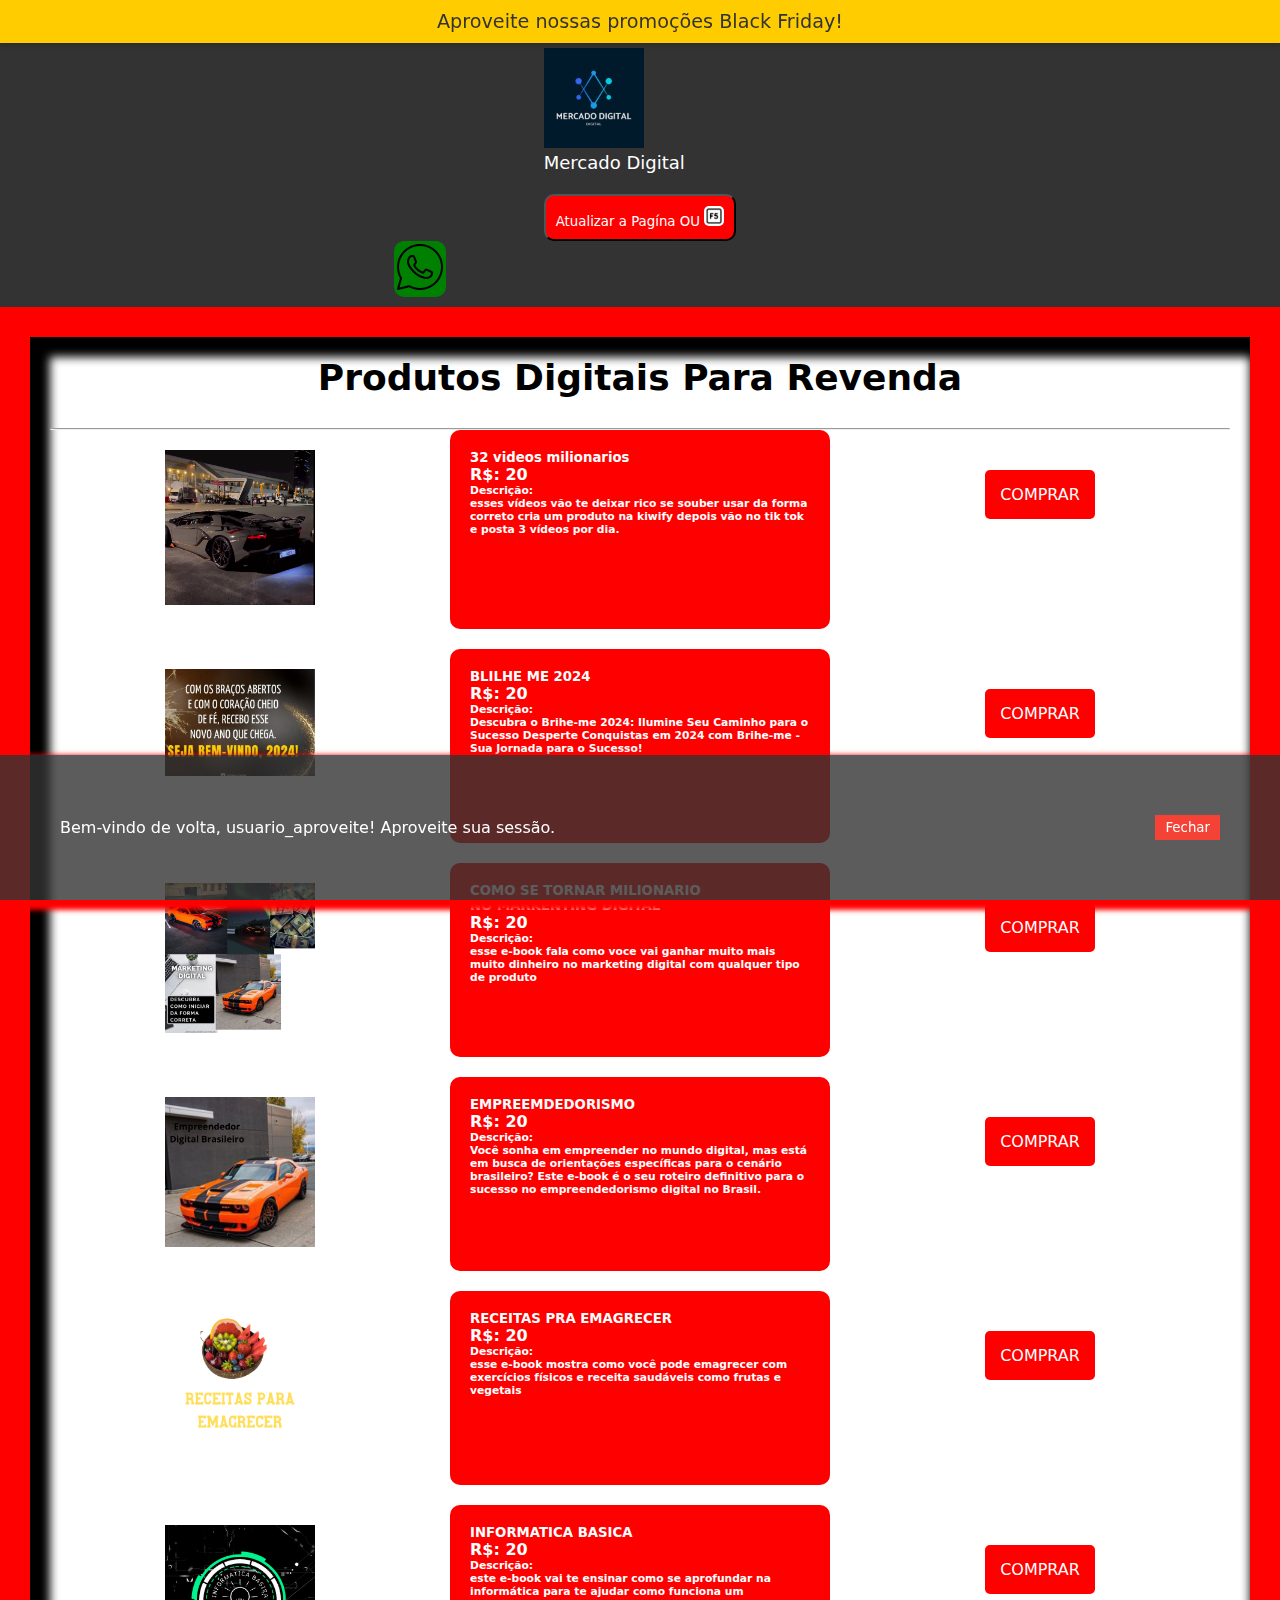
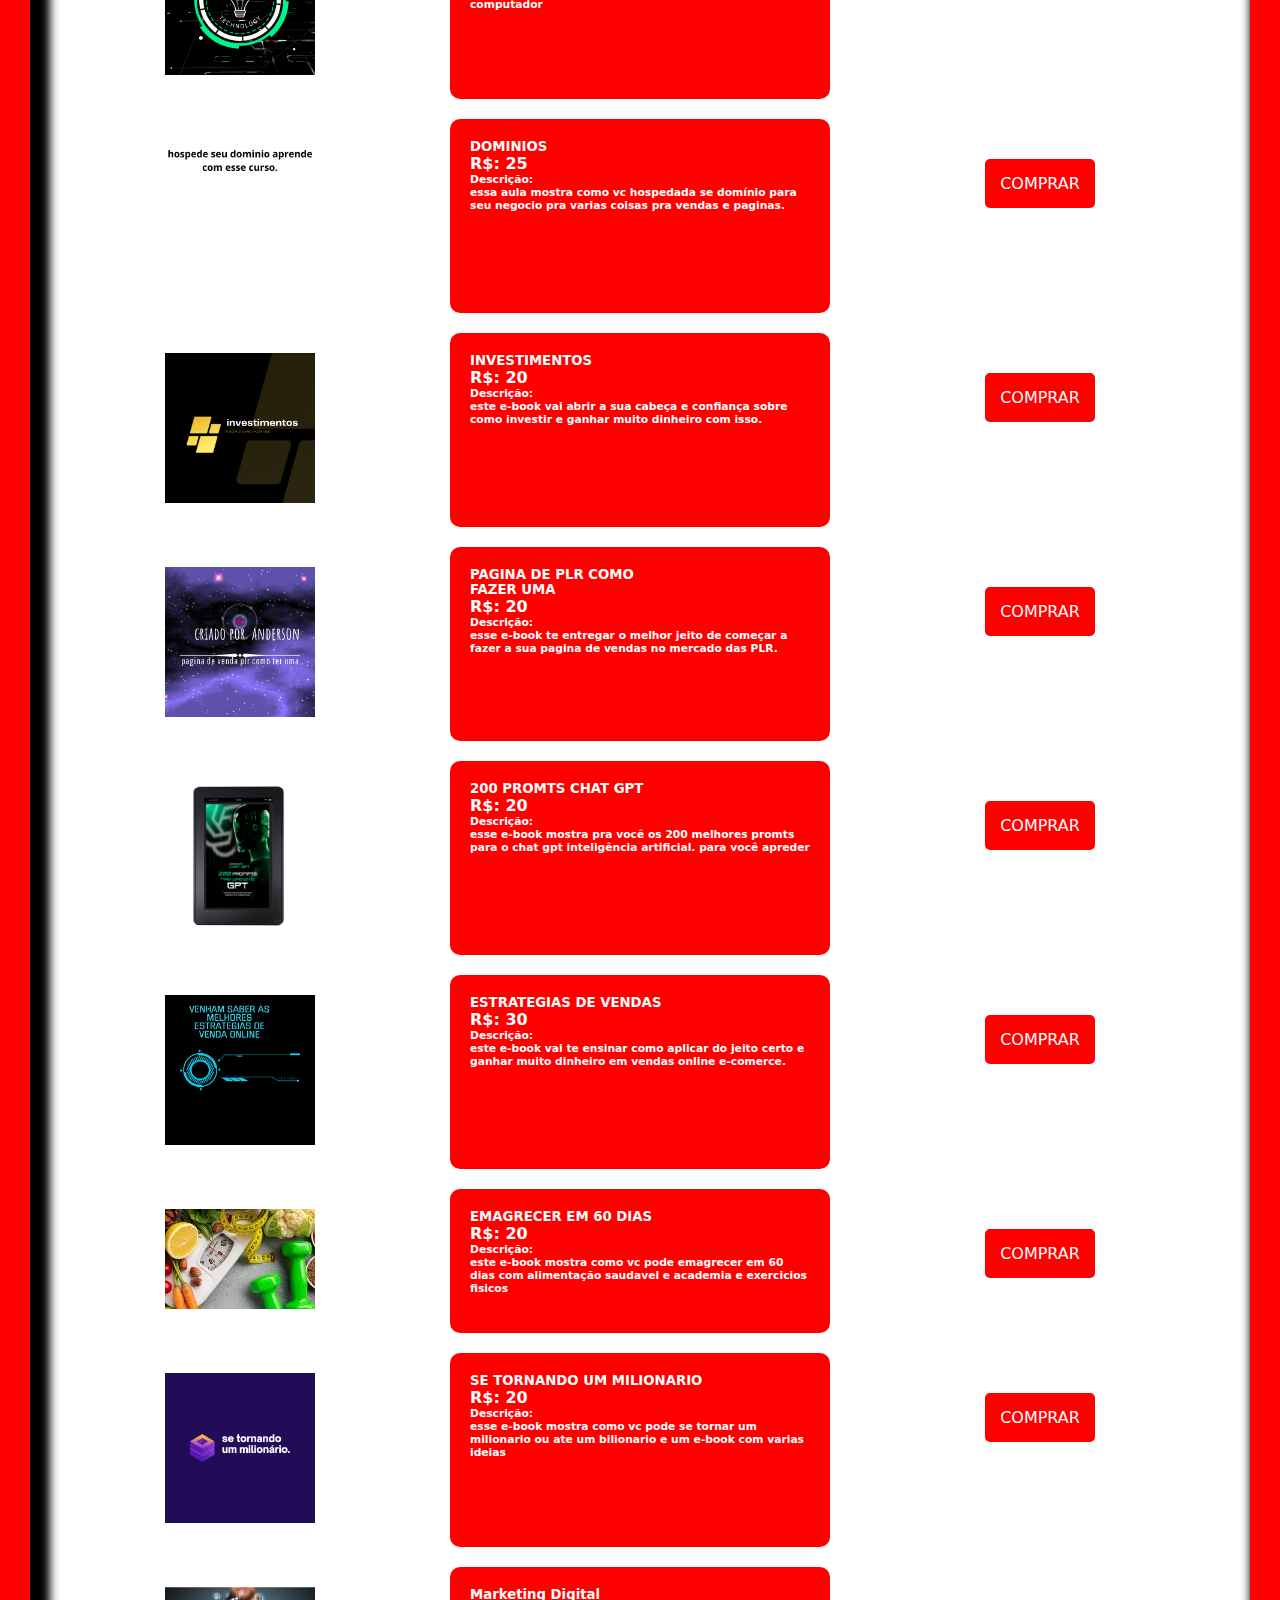
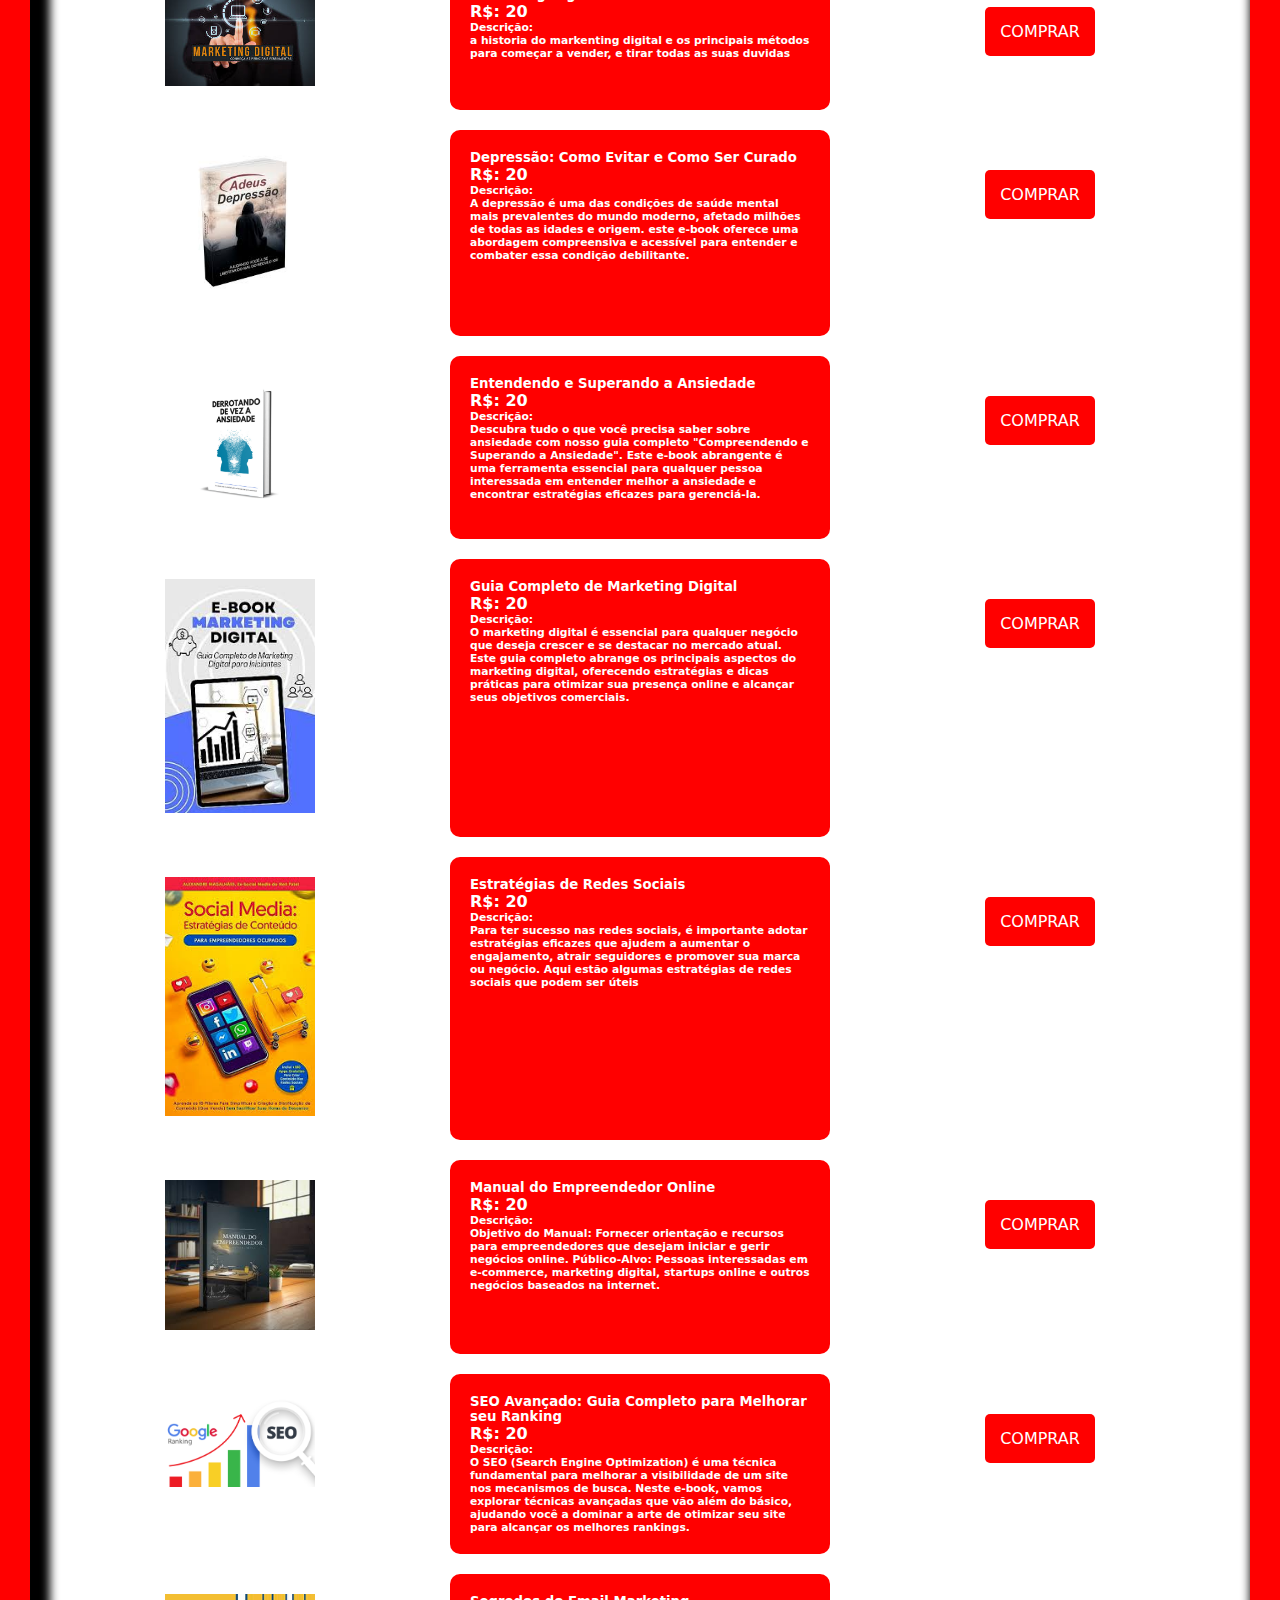
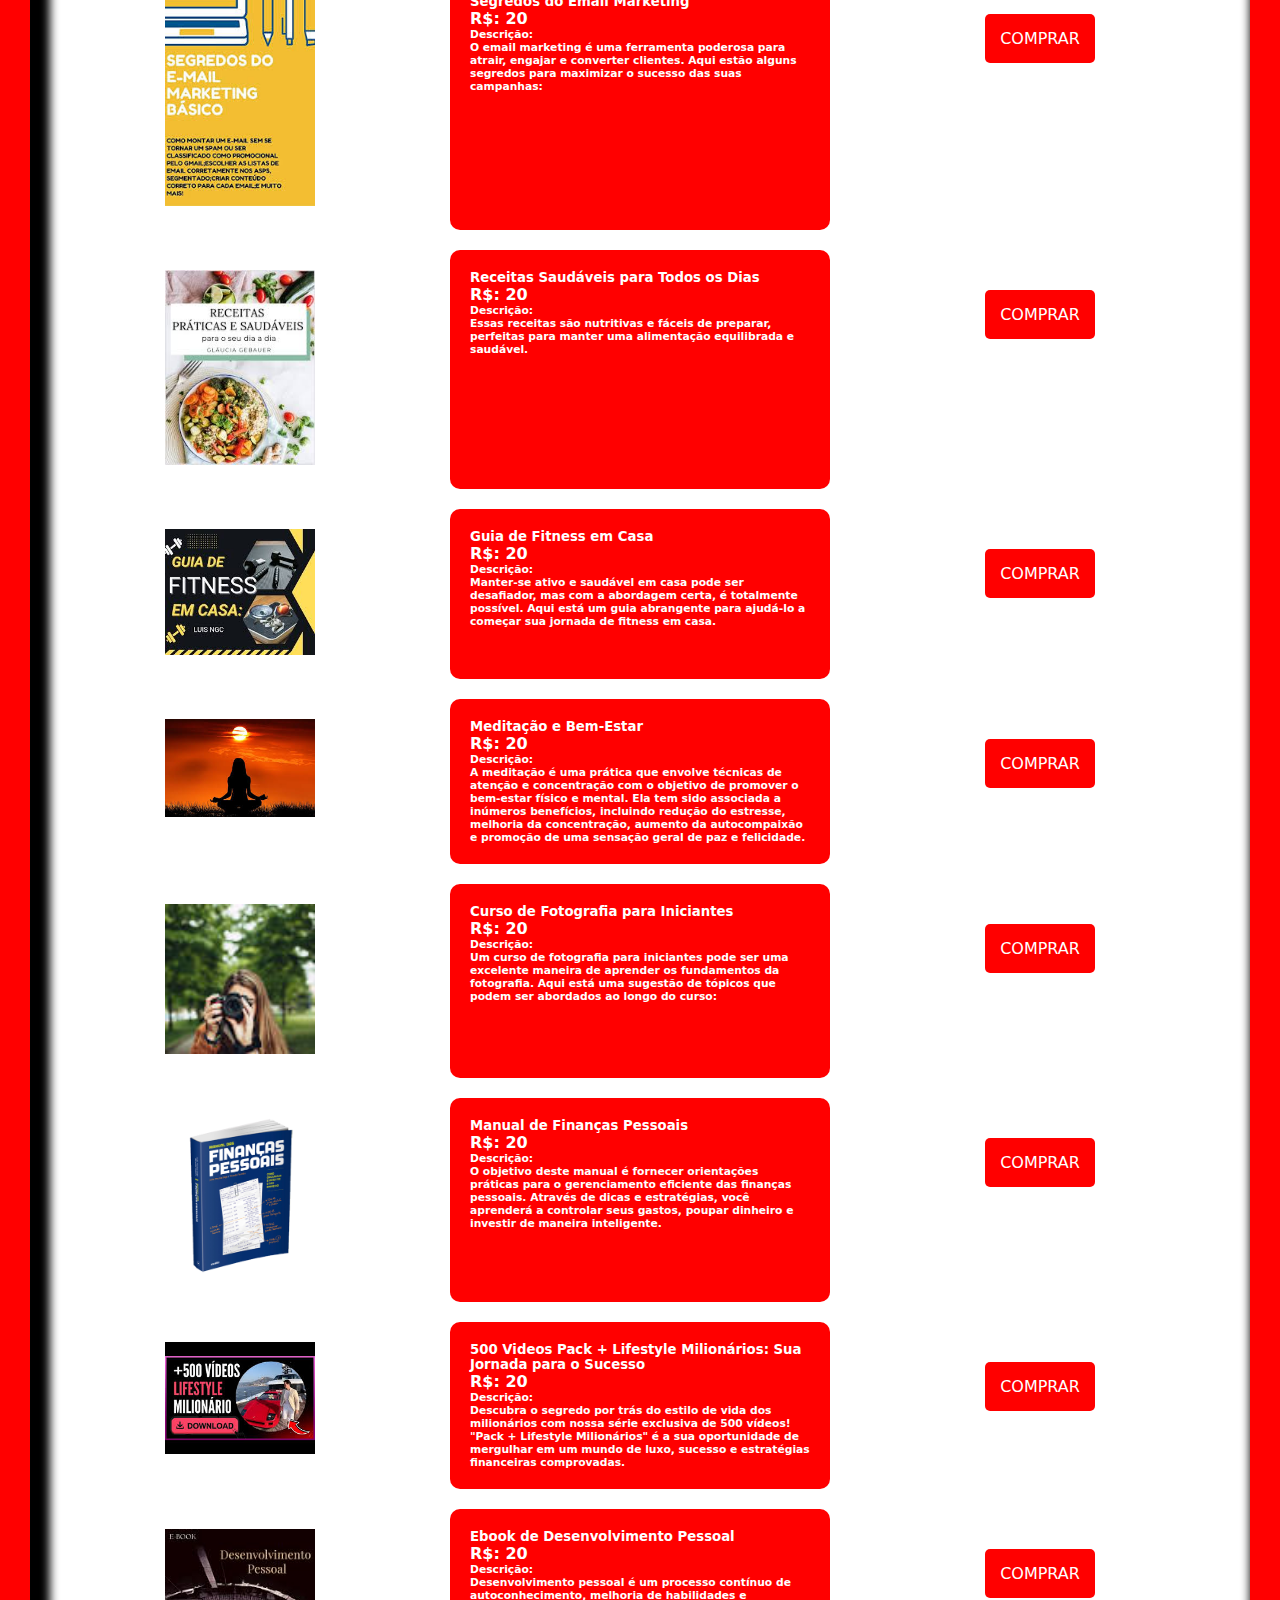
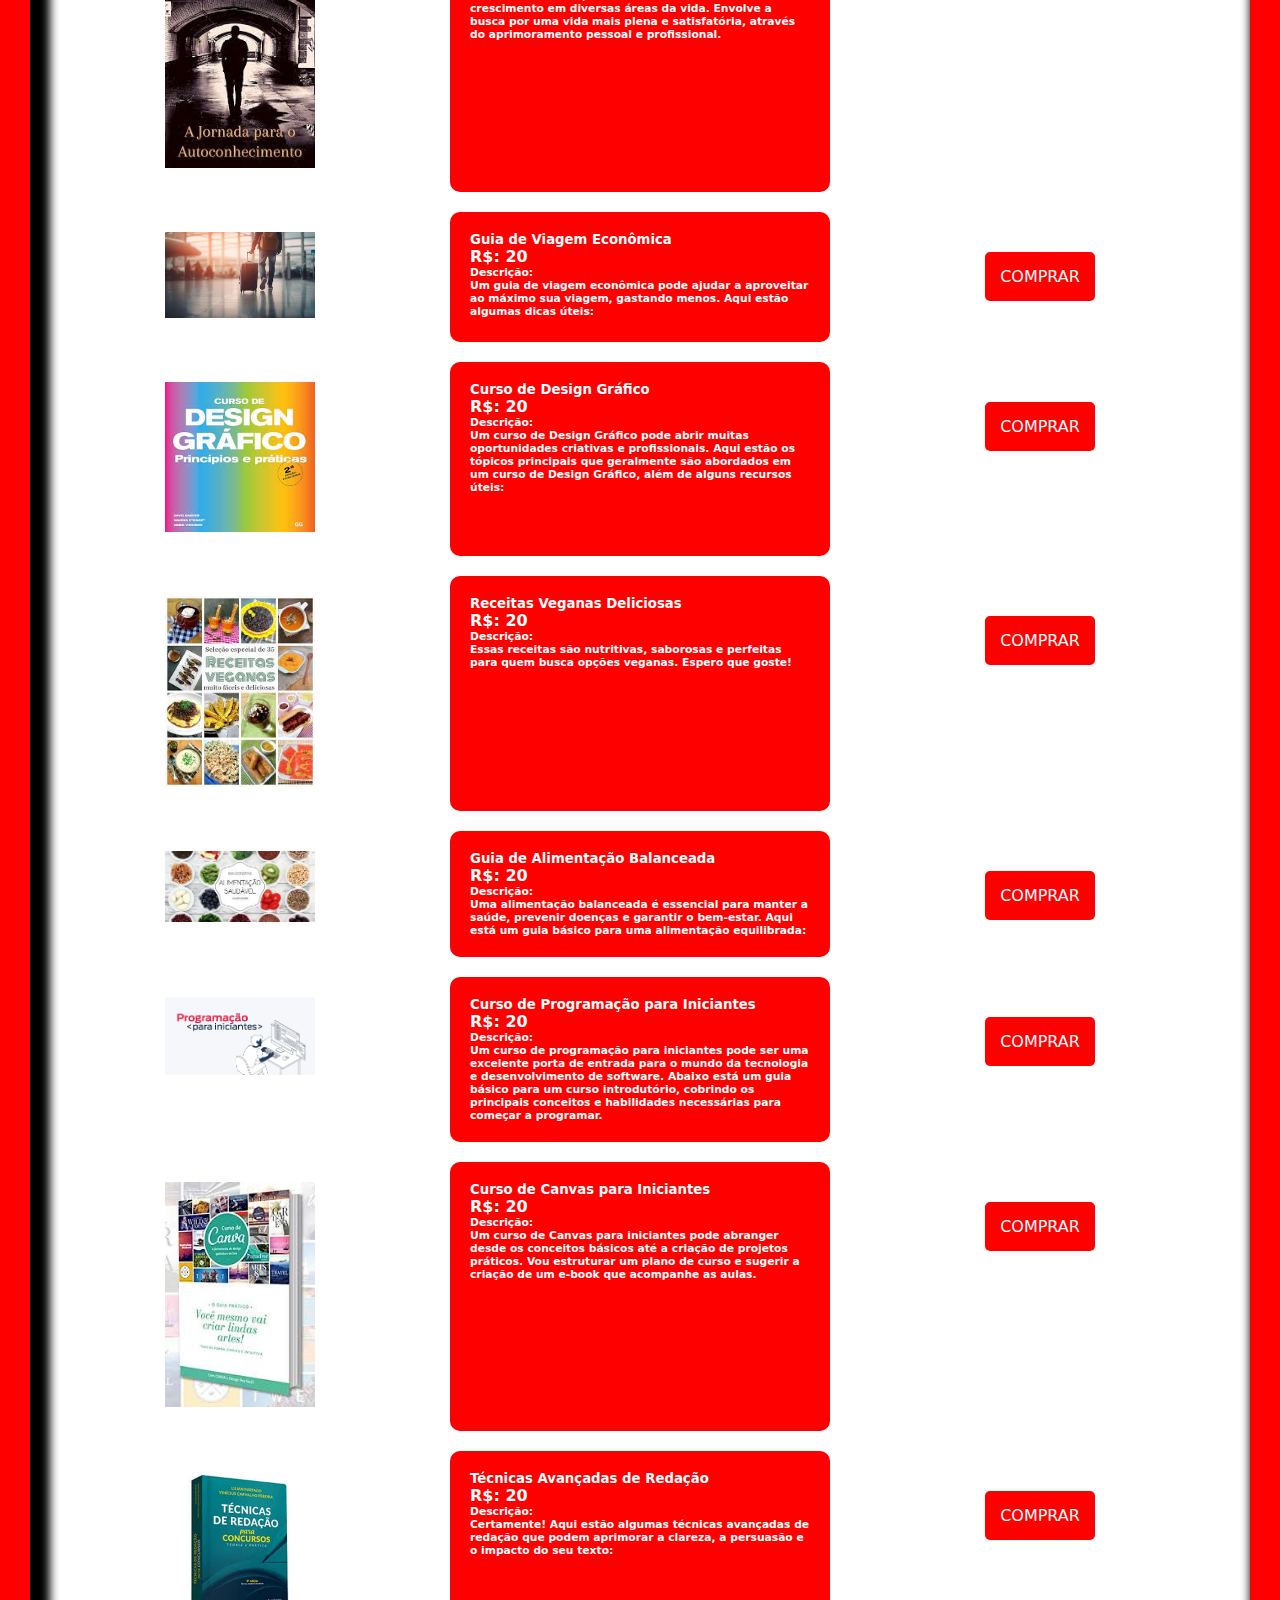
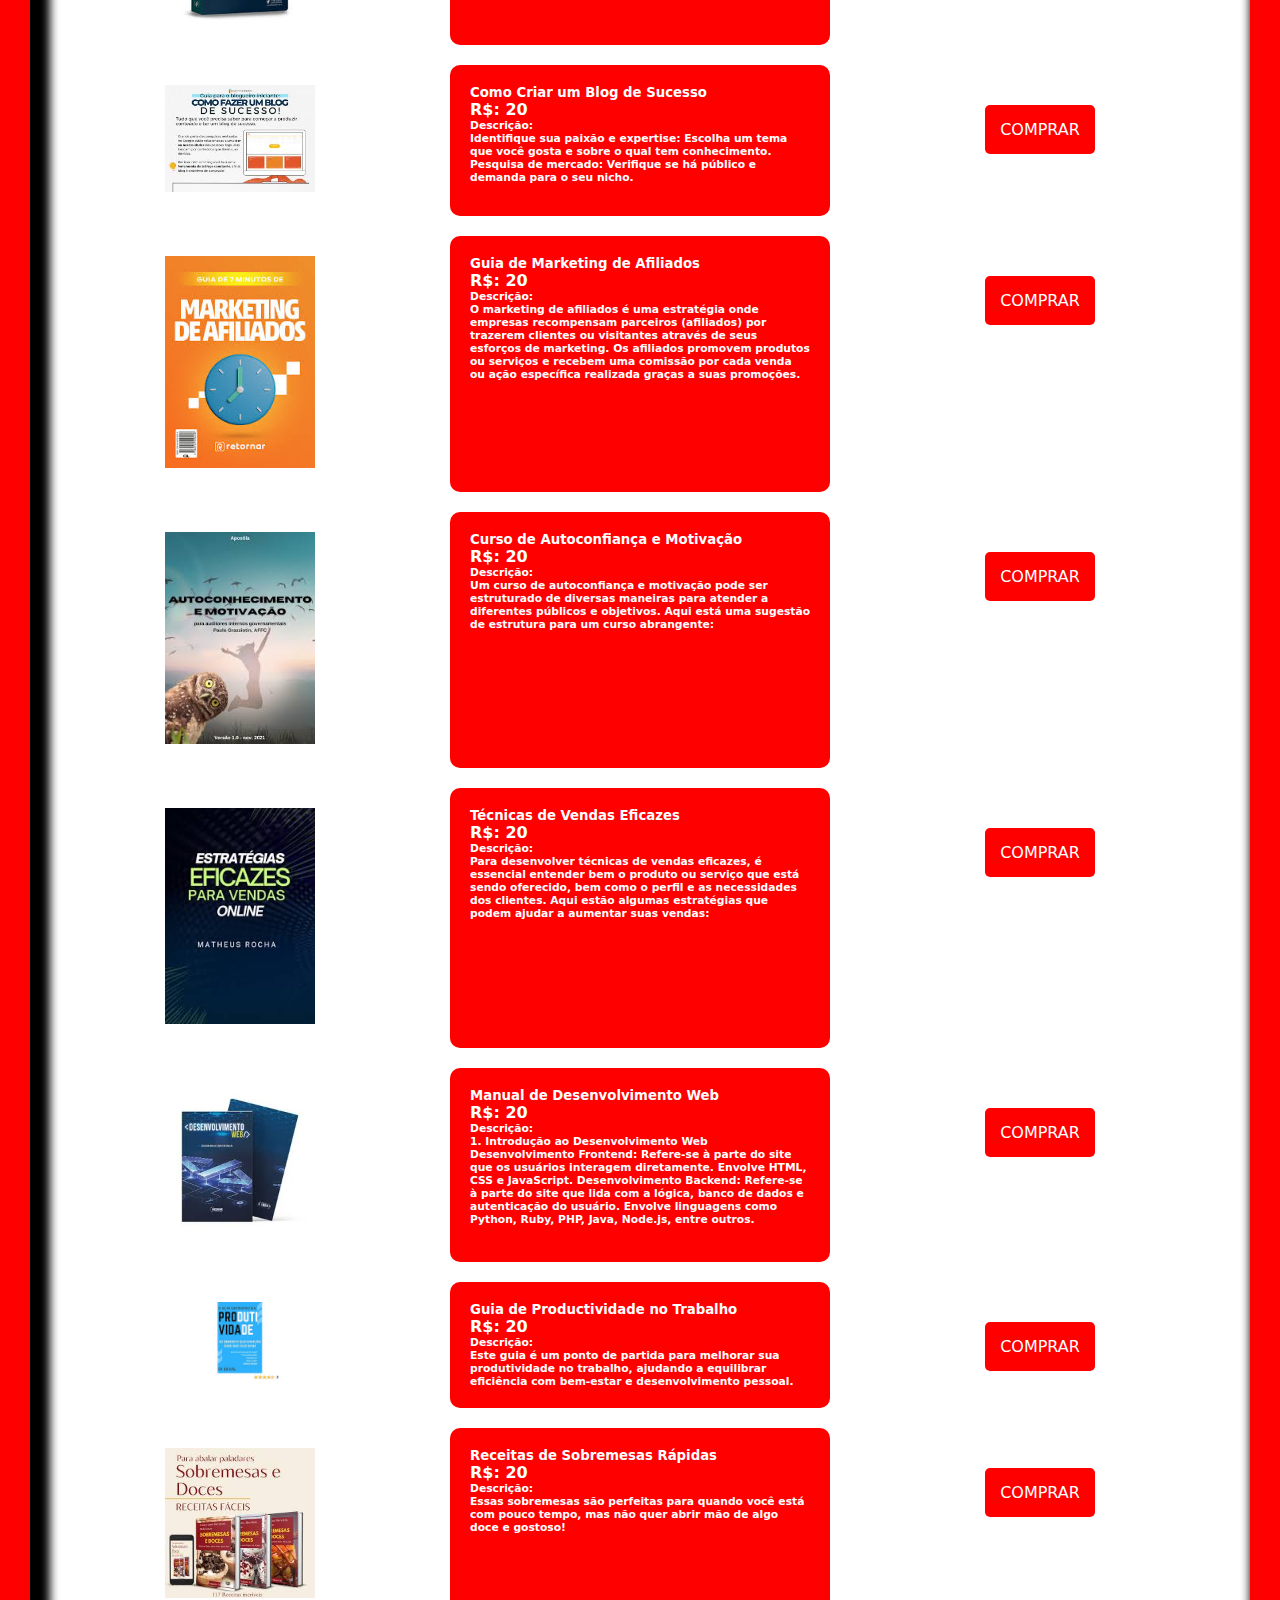
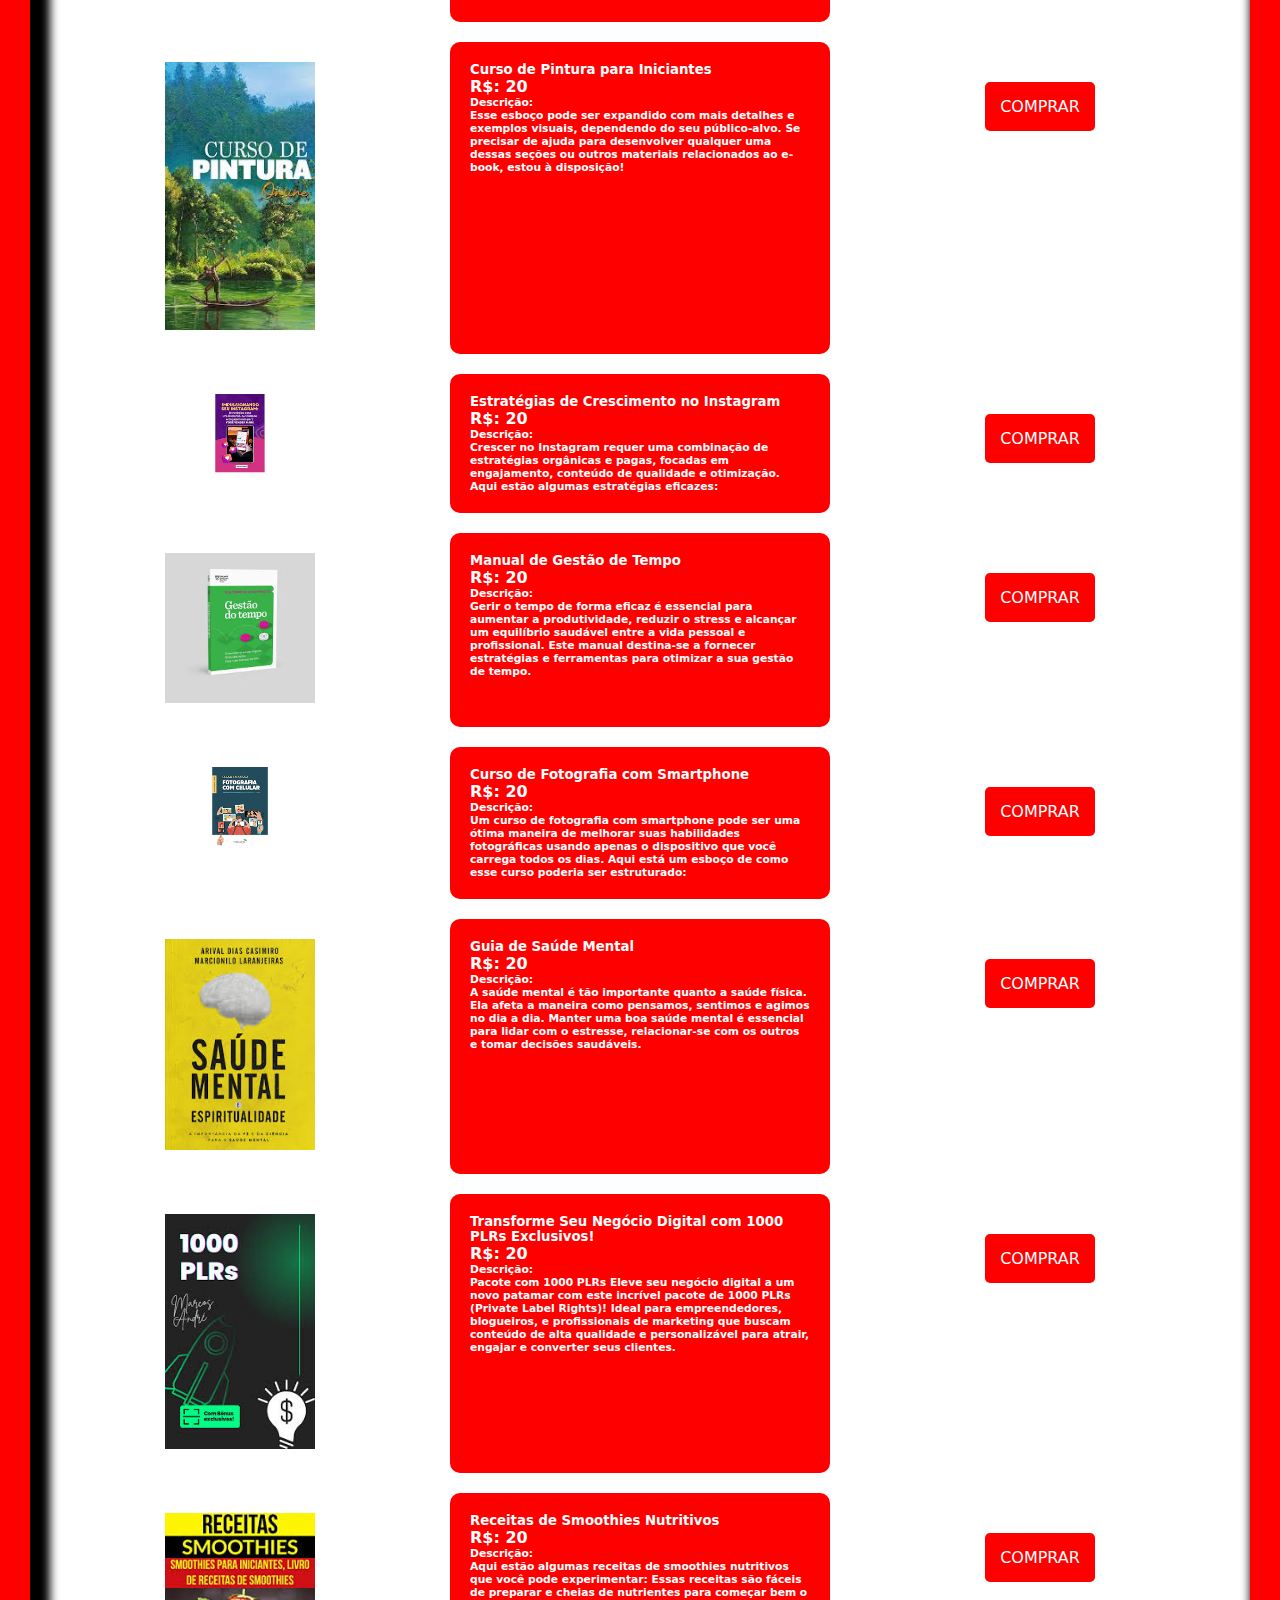
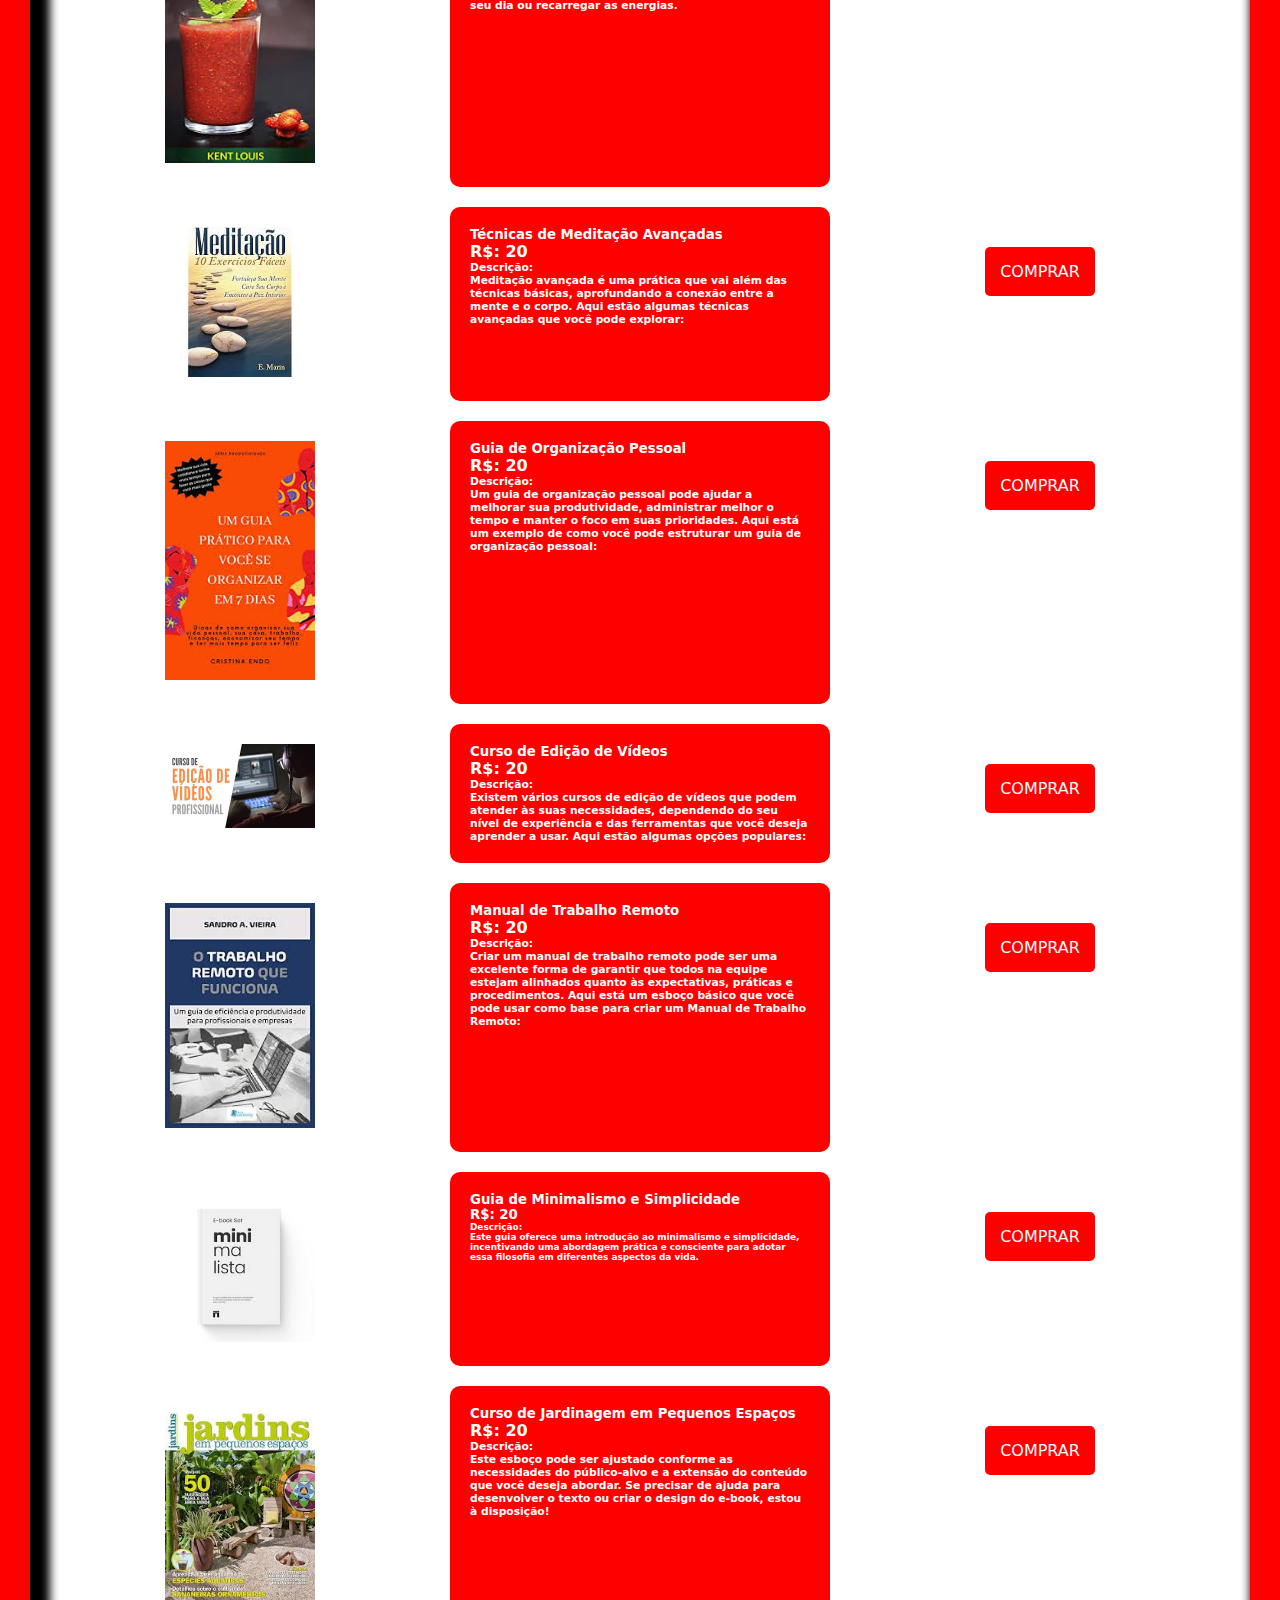
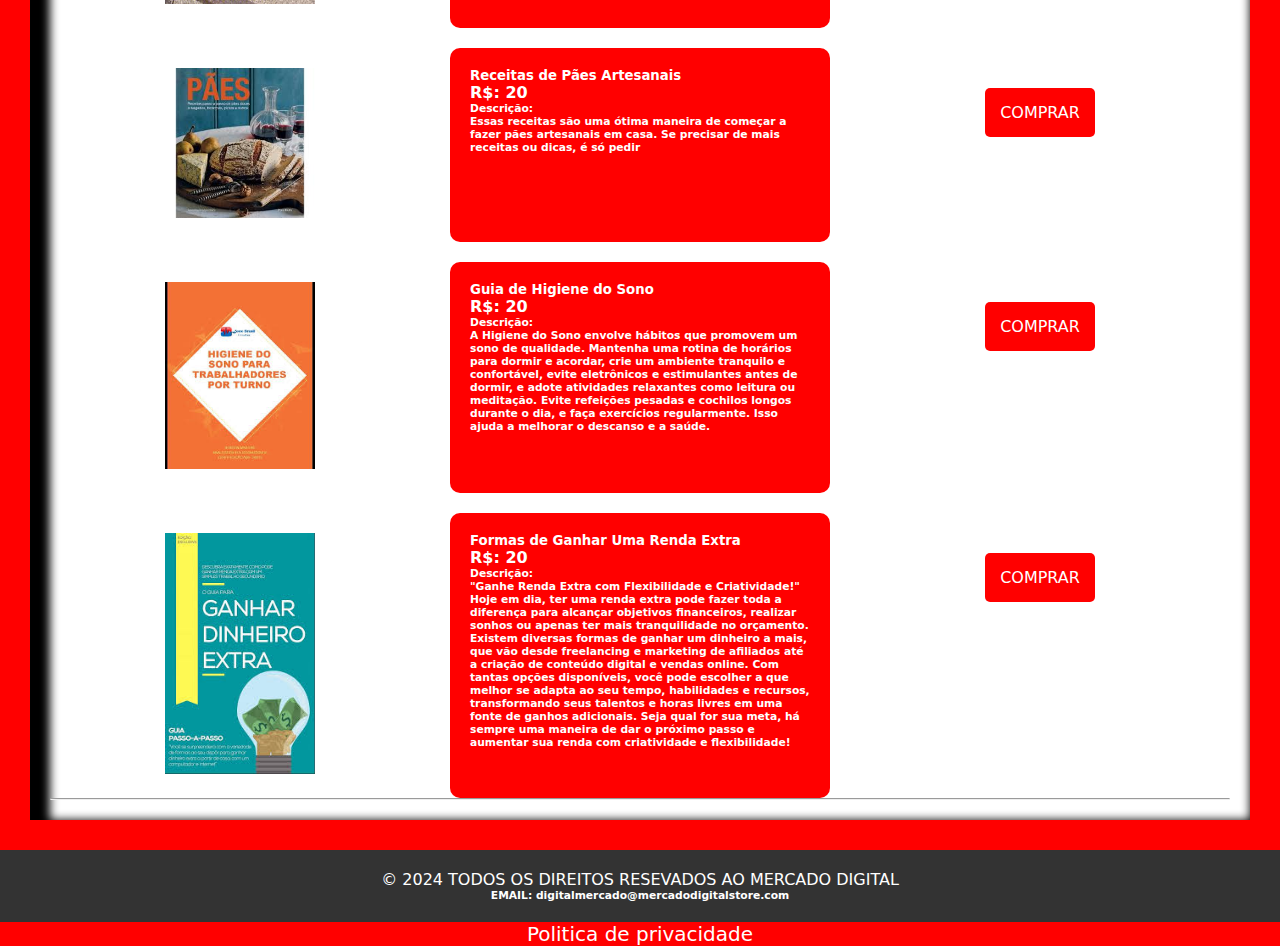
==== commit 6d2c511c: "descriçoes complertas" ====
--- a/index.html
+++ b/index.html
@@ -868,6 +868,10 @@
                 <div class="preco1">
                     <h4>R$: 20</h4>
                    </div>       
+                   <div class="descricao">
+                    <h6>Descrição:</h6>
+                    <h6>Para desenvolver técnicas de vendas eficazes, é essencial entender bem o produto ou serviço que está sendo oferecido, bem como o perfil e as necessidades dos clientes. Aqui estão algumas estratégias que podem ajudar a aumentar suas vendas:</h6>
+                    </div>
             </div>
             
             <div class="compra41">
@@ -882,6 +886,12 @@
                 <div class="preco1">
                     <h4>R$: 20</h4>
                    </div>       
+                   <div class="descricao">
+                    <h6>Descrição:</h6>
+                    <h6>1. Introdução ao Desenvolvimento Web
+                        Desenvolvimento Frontend: Refere-se à parte do site que os usuários interagem diretamente. Envolve HTML, CSS e JavaScript.
+                        Desenvolvimento Backend: Refere-se à parte do site que lida com a lógica, banco de dados e autenticação do usuário. Envolve linguagens como Python, Ruby, PHP, Java, Node.js, entre outros.</h6>
+                    </div>
             </div>
             
             <div class="compra42">
@@ -896,6 +906,11 @@
                 <div class="preco1">
                     <h4>R$: 20</h4>
                    </div>      
+                   <div class="descricao">
+                    <h6>Descrição:</h6>
+                    <h6>Este guia é um ponto de partida para melhorar sua produtividade no trabalho, ajudando a equilibrar eficiência com bem-estar e desenvolvimento pessoal.</h6>
+                    </div>
+       
             </div>
             
             <div class="compra43">
@@ -910,6 +925,10 @@
                 <div class="preco1">
                     <h4>R$: 20</h4>
                    </div>
+                   <div class="descricao">
+                    <h6>Descrição:</h6>
+                    <h6>Essas sobremesas são perfeitas para quando você está com pouco tempo, mas não quer abrir mão de algo doce e gostoso!</h6>
+                    </div>
             </div>
             
             <div class="compra44">
@@ -924,6 +943,10 @@
                 <div class="preco1">
                     <h4>R$: 20</h4>
                    </div>           
+                   <div class="descricao">
+                    <h6>Descrição:</h6>
+                    <h6>Esse esboço pode ser expandido com mais detalhes e exemplos visuais, dependendo do seu público-alvo. Se precisar de ajuda para desenvolver qualquer uma dessas seções ou outros materiais relacionados ao e-book, estou à disposição!</h6>
+                    </div>
             </div>
             
             <div class="compra45">
@@ -938,6 +961,10 @@
                 <div class="preco1">
                     <h4>R$: 20</h4>
                    </div>           
+                   <div class="descricao">
+                    <h6>Descrição:</h6>
+                    <h6>Crescer no Instagram requer uma combinação de estratégias orgânicas e pagas, focadas em engajamento, conteúdo de qualidade e otimização. Aqui estão algumas estratégias eficazes:</h6>
+                    </div>
             </div>
             
             <div class="compra46">
@@ -952,6 +979,10 @@
                 <div class="preco1">
                     <h4>R$: 20</h4>
                    </div>           
+                   <div class="descricao">
+                    <h6>Descrição:</h6>
+                    <h6>Gerir o tempo de forma eficaz é essencial para aumentar a produtividade, reduzir o stress e alcançar um equilíbrio saudável entre a vida pessoal e profissional. Este manual destina-se a fornecer estratégias e ferramentas para otimizar a sua gestão de tempo.</h6>
+                    </div>
             </div>
             
             <div class="compra47">
@@ -965,7 +996,11 @@
                 <h5 class="abertura48">Curso de Fotografia com Smartphone</h5>
                 <div class="preco1">
                     <h4>R$: 20</h4>
-                   </div>           
+                   </div>        
+                   <div class="descricao">
+                    <h6>Descrição:</h6>
+                    <h6>Um curso de fotografia com smartphone pode ser uma ótima maneira de melhorar suas habilidades fotográficas usando apenas o dispositivo que você carrega todos os dias. Aqui está um esboço de como esse curso poderia ser estruturado:</h6>
+                    </div>   
             </div>
             
             <div class="compra48">
@@ -979,7 +1014,11 @@
                 <h5 class="abertura49">Guia de Saúde Mental</h5>
                 <div class="preco1">
                     <h4>R$: 20</h4>
-                   </div>           
+                   </div>     
+                   <div class="descricao">
+                    <h6>Descrição:</h6>
+                    <h6>A saúde mental é tão importante quanto a saúde física. Ela afeta a maneira como pensamos, sentimos e agimos no dia a dia. Manter uma boa saúde mental é essencial para lidar com o estresse, relacionar-se com os outros e tomar decisões saudáveis.</h6>
+                    </div>         
             </div>
         
             <div class="compra49">
@@ -995,6 +1034,11 @@
                 <div class="preco1">
                     <h4>R$: 20</h4>
                    </div> 
+                   <div class="descricao">
+                    <h6>Descrição:</h6>
+                    <h6>Pacote com 1000 PLRs
+                        Eleve seu negócio digital a um novo patamar com este incrível pacote de 1000 PLRs (Private Label Rights)! Ideal para empreendedores, blogueiros, e profissionais de marketing que buscam conteúdo de alta qualidade e personalizável para atrair, engajar e converter seus clientes.</h6>
+                    </div> 
             </div>
             
             <div class="compra50">
@@ -1009,6 +1053,12 @@
                 <div class="preco1">
                     <h4>R$: 20</h4>
                    </div>            
+                   <div class="descricao">
+                    <h6>Descrição:</h6>
+                    <h6>Aqui estão algumas receitas de smoothies nutritivos que você pode experimentar:
+                        Essas receitas são fáceis de preparar e cheias de nutrientes para começar bem o seu dia ou recarregar as energias.</h6>
+                    </div> 
+
             </div>
             
             <div class="compra51">
@@ -1023,6 +1073,10 @@
                 <div class="preco1">
                     <h4>R$: 20</h4>
                    </div> 
+                   <div class="descricao">
+                    <h6>Descrição:</h6>
+                    <h6>Meditação avançada é uma prática que vai além das técnicas básicas, aprofundando a conexão entre a mente e o corpo. Aqui estão algumas técnicas avançadas que você pode explorar:</h6>
+                    </div> 
             </div>
             
             <div class="compra52">
@@ -1037,6 +1091,10 @@
                 <div class="preco1">
                     <h4>R$: 20</h4>
                    </div> 
+                   <div class="descricao">
+                    <h6>Descrição:</h6>
+                    <h6>Um guia de organização pessoal pode ajudar a melhorar sua produtividade, administrar melhor o tempo e manter o foco em suas prioridades. Aqui está um exemplo de como você pode estruturar um guia de organização pessoal:</h6>
+                    </div> 
             </div>
         
             <div class="compra53">
@@ -1051,6 +1109,11 @@
                 <div class="preco1">
                     <h4>R$: 20</h4>
                    </div> 
+                   <div class="descricao">
+                    <h6>Descrição:</h6>
+                    <h6>Existem vários cursos de edição de vídeos que podem atender às suas necessidades, dependendo do seu nível de experiência e das ferramentas que você deseja aprender a usar. Aqui estão algumas opções populares:</h6>
+                    </div> 
+
             </div>
             <div class="compra54">
                 <a href="https://pay.kiwify.com.br/FiMQ6ZJ" target="_blank" class="compra54">COMPRAR</a>
@@ -1065,6 +1128,10 @@
                 <div class="preco1">
                     <h4>R$: 20</h4>
                    </div>
+                   <div class="descricao">
+                    <h6>Descrição:</h6>
+                    <h6>Criar um manual de trabalho remoto pode ser uma excelente forma de garantir que todos na equipe estejam alinhados quanto às expectativas, práticas e procedimentos. Aqui está um esboço básico que você pode usar como base para criar um Manual de Trabalho Remoto:</h6>
+                    </div> 
             </div>
             
             <div class="compra55">
@@ -1079,6 +1146,10 @@
                     <div class="preco1">
                     <h4>R$: 20</h4>
                    </div>
+                   <div class="descricao">
+                    <h6>Descrição:</h6>
+                    <h6>Este guia oferece uma introdução ao minimalismo e simplicidade, incentivando uma abordagem prática e consciente para adotar essa filosofia em diferentes aspectos da vida.</h6>
+                    </div> 
             </div>
             
             <div class="compra56">
@@ -1093,6 +1164,10 @@
                 <div class="preco1">
                     <h4>R$: 20</h4>
                    </div>
+                   <div class="descricao">
+                    <h6>Descrição:</h6>
+                    <h6>Este esboço pode ser ajustado conforme as necessidades do público-alvo e a extensão do conteúdo que você deseja abordar. Se precisar de ajuda para desenvolver o texto ou criar o design do e-book, estou à disposição!</h6>
+                    </div> 
             </div>
             
             <div class="compra57">
@@ -1107,6 +1182,10 @@
                 <div class="preco1">
                     <h4>R$: 20</h4>
                    </div>
+                   <div class="descricao">
+                    <h6>Descrição:</h6>
+                    <h6>Essas receitas são uma ótima maneira de começar a fazer pães artesanais em casa. Se precisar de mais receitas ou dicas, é só pedir</h6>
+                    </div> 
             </div>
             
             <div class="compra58">
@@ -1121,6 +1200,10 @@
                 <div class="preco1">
                     <h4>R$: 20</h4>
                    </div>
+                   <div class="descricao">
+                    <h6>Descrição:</h6>
+                    <h6>A Higiene do Sono envolve hábitos que promovem um sono de qualidade. Mantenha uma rotina de horários para dormir e acordar, crie um ambiente tranquilo e confortável, evite eletrônicos e estimulantes antes de dormir, e adote atividades relaxantes como leitura ou meditação. Evite refeições pesadas e cochilos longos durante o dia, e faça exercícios regularmente. Isso ajuda a melhorar o descanso e a saúde.</h6>
+                    </div> 
             </div>
         
             <div class="compra59">
@@ -1135,6 +1218,11 @@
                 <div class="preco1">
                     <h4>R$: 20</h4>
                    </div>
+                   <div class="descricao">
+                    <h6>Descrição:</h6>
+                    <h6>"Ganhe Renda Extra com Flexibilidade e Criatividade!"
+                        Hoje em dia, ter uma renda extra pode fazer toda a diferença para alcançar objetivos financeiros, realizar sonhos ou apenas ter mais tranquilidade no orçamento. Existem diversas formas de ganhar um dinheiro a mais, que vão desde freelancing e marketing de afiliados até a criação de conteúdo digital e vendas online. Com tantas opções disponíveis, você pode escolher a que melhor se adapta ao seu tempo, habilidades e recursos, transformando seus talentos e horas livres em uma fonte de ganhos adicionais. Seja qual for sua meta, há sempre uma maneira de dar o próximo passo e aumentar sua renda com criatividade e flexibilidade!</h6>
+                    </div> 
             </div>
             
             <div class="compra60">
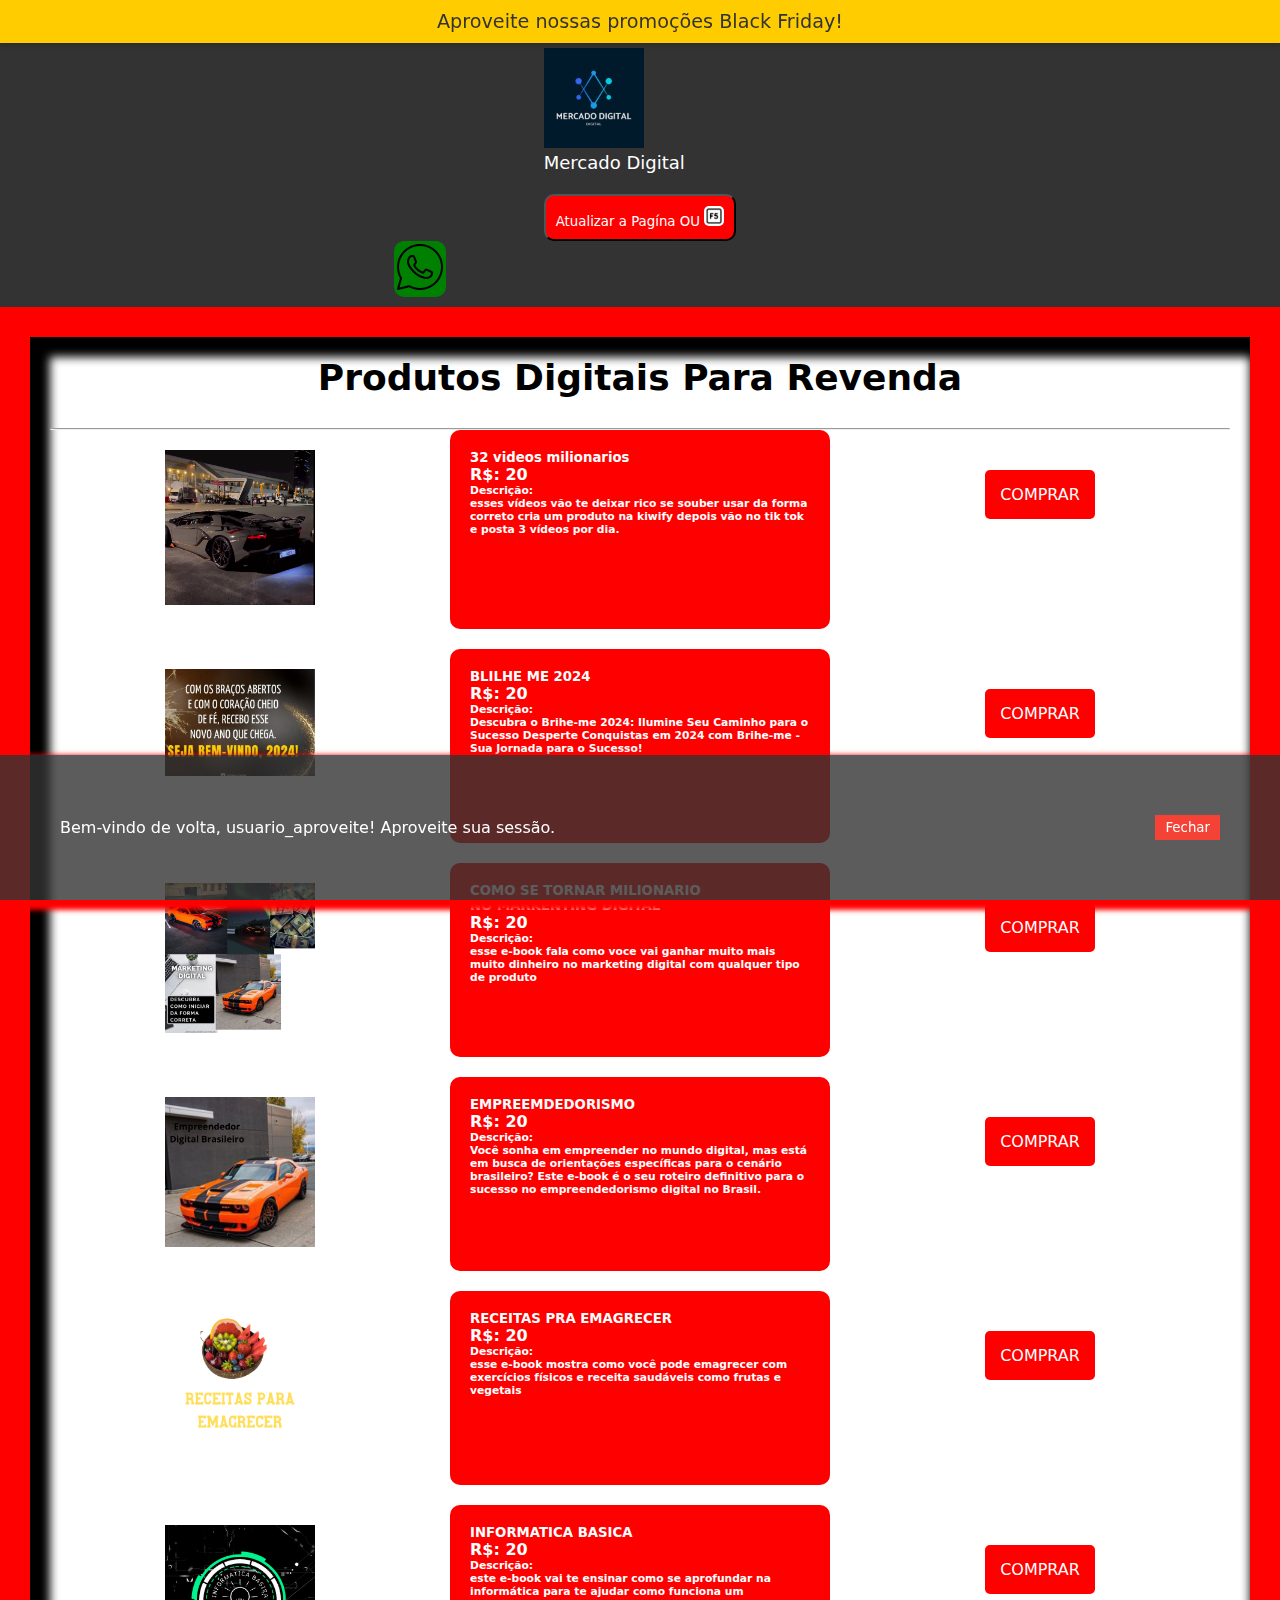
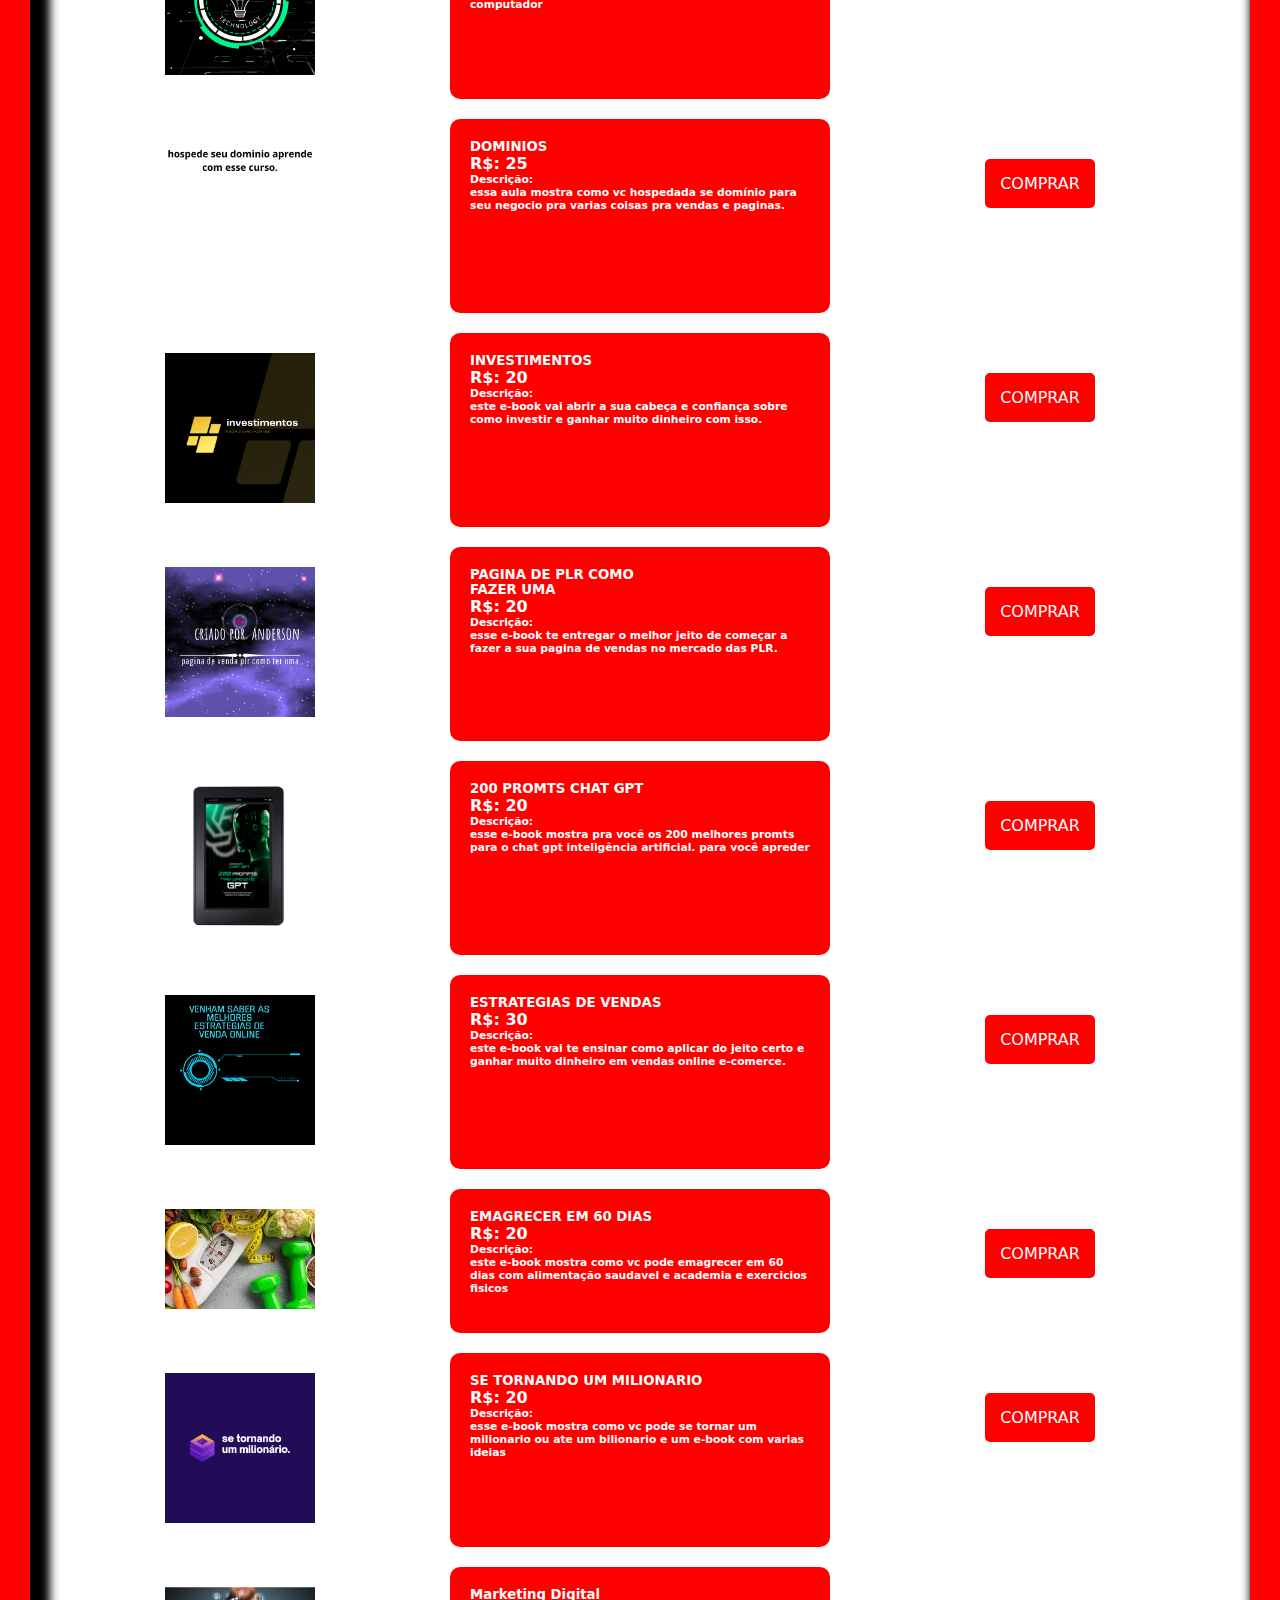
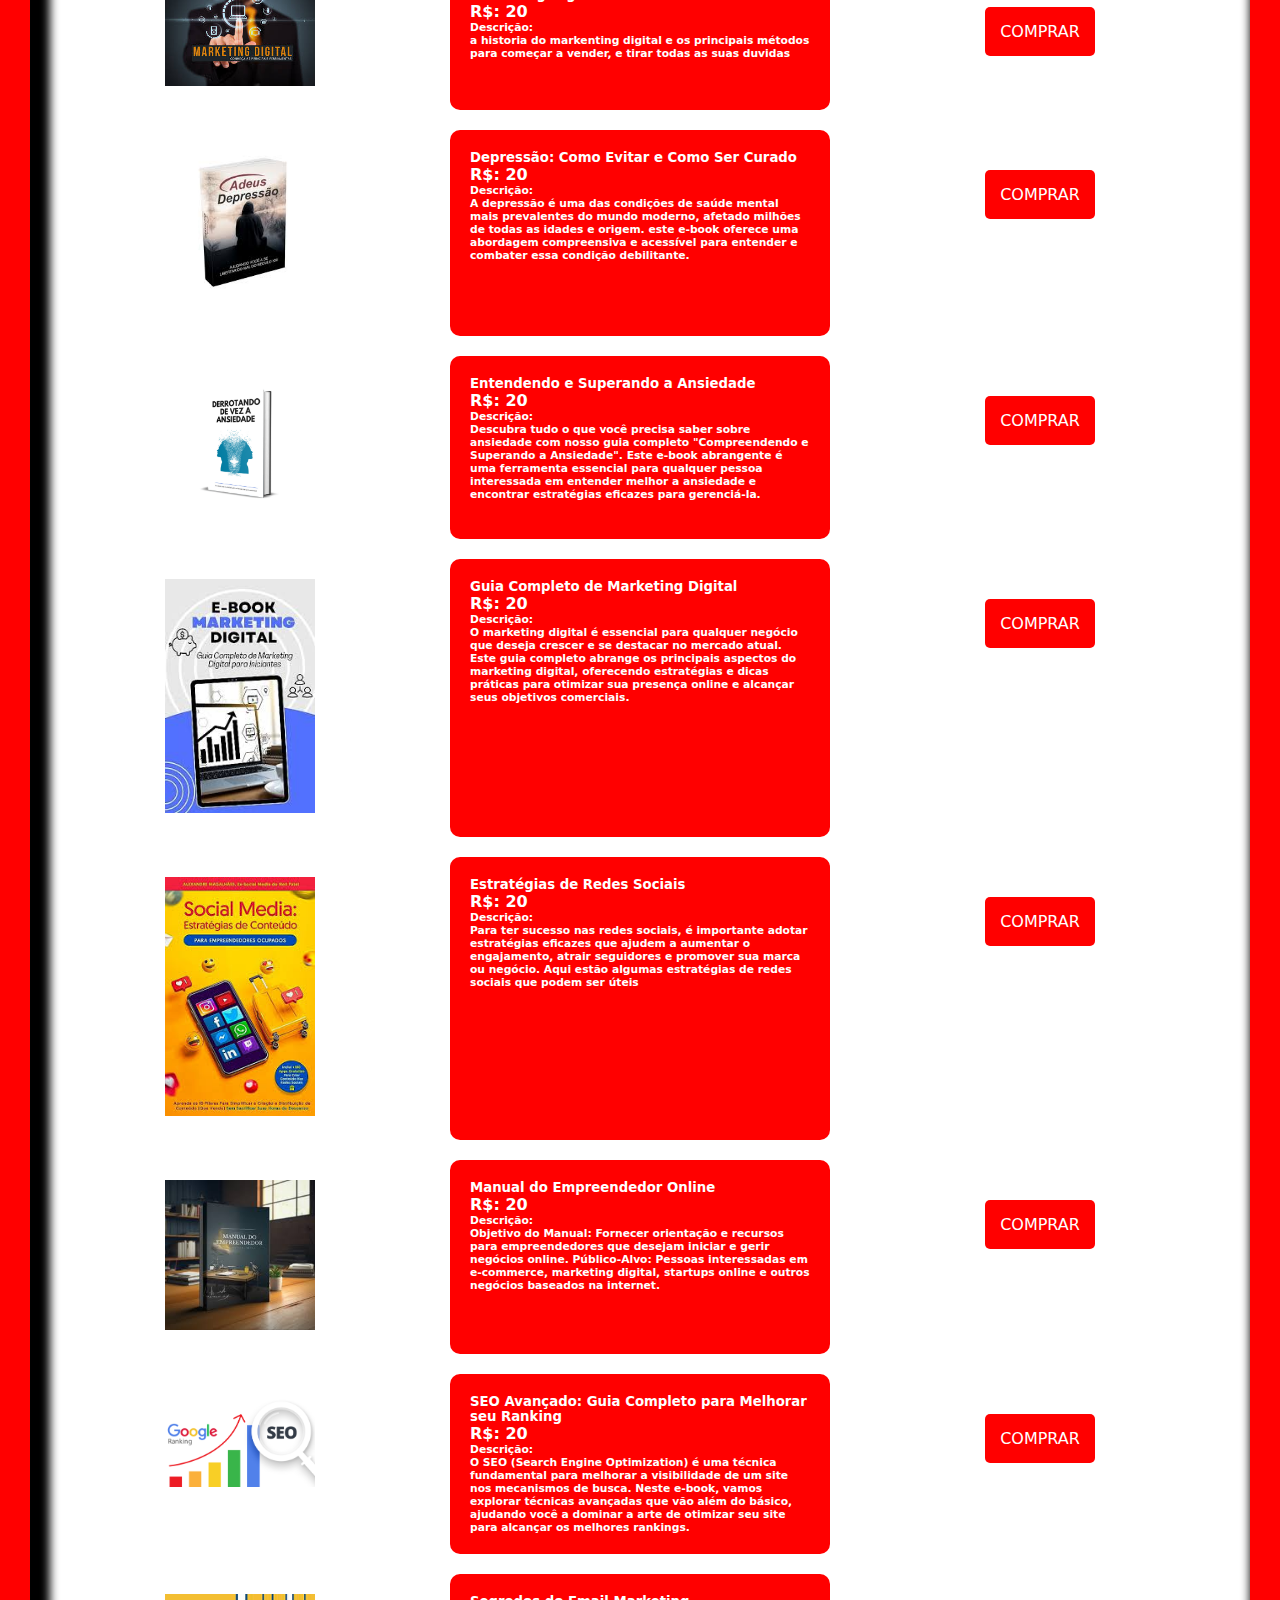
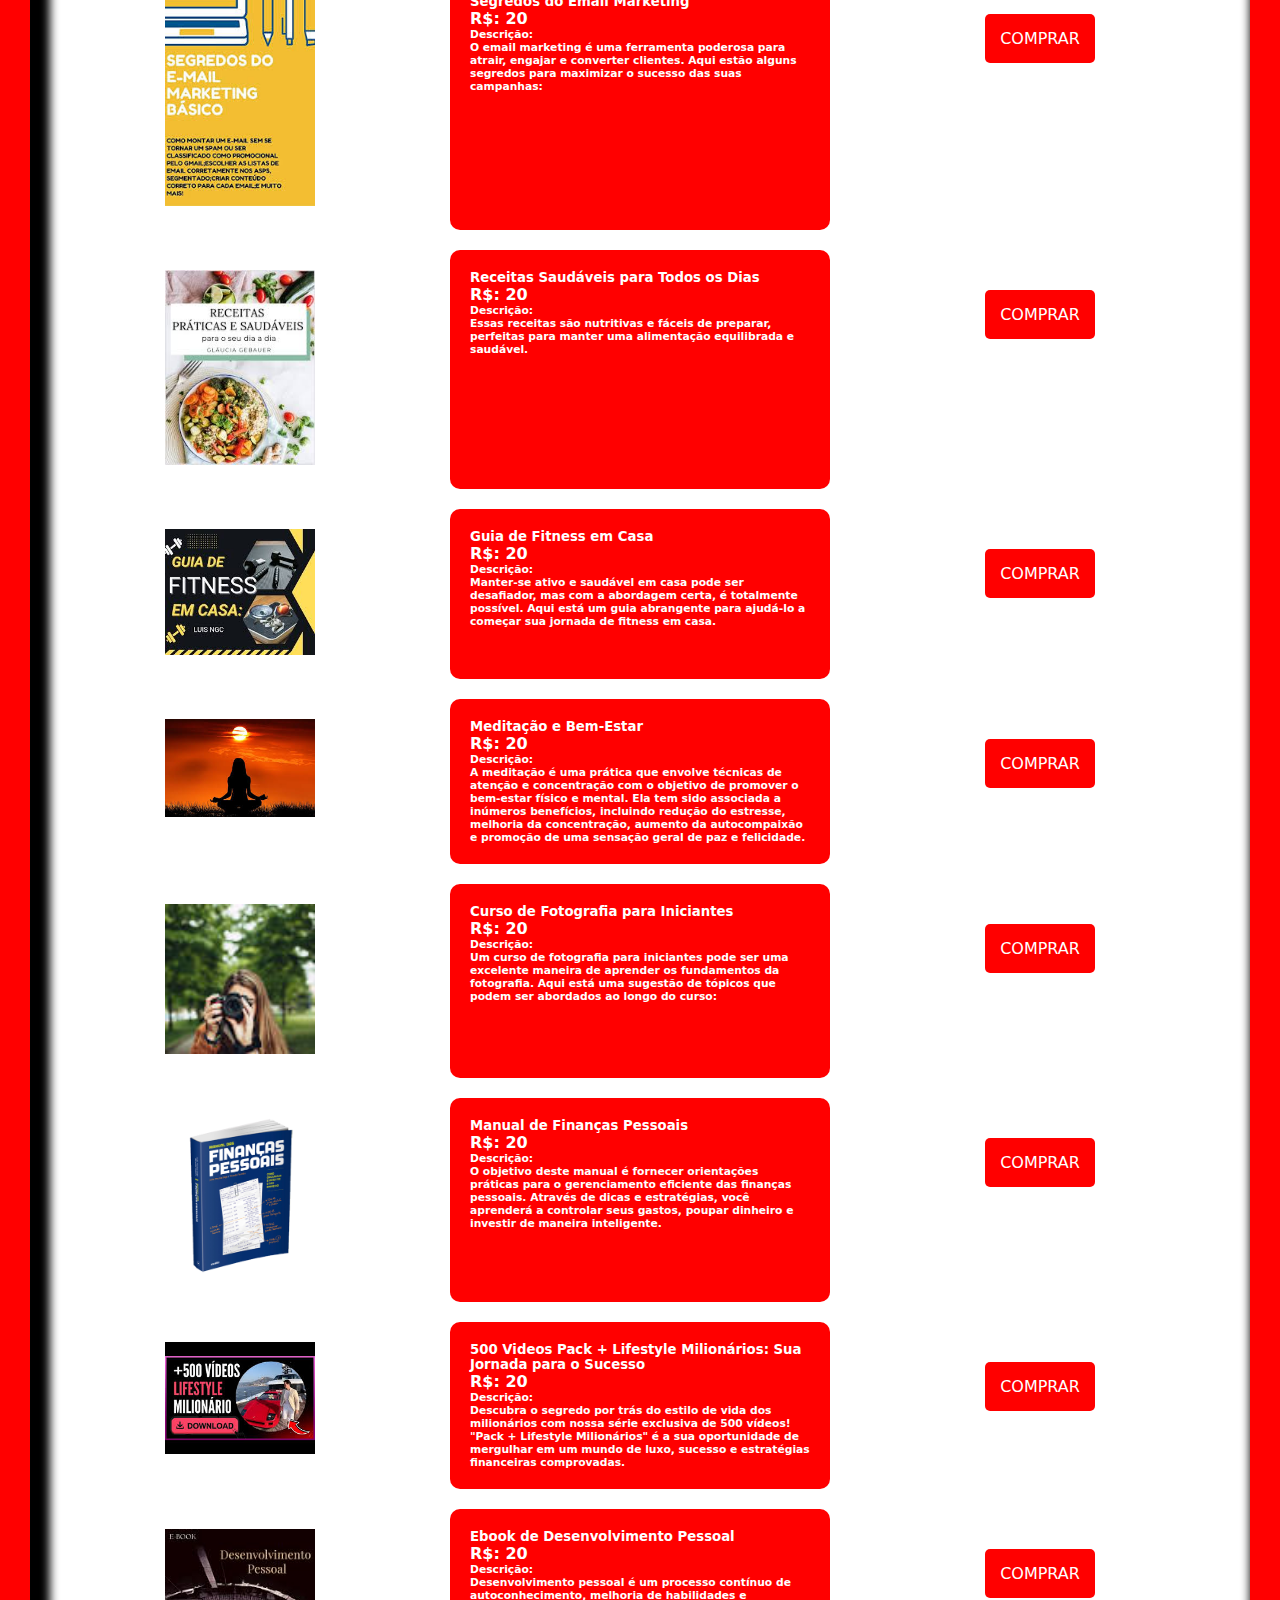
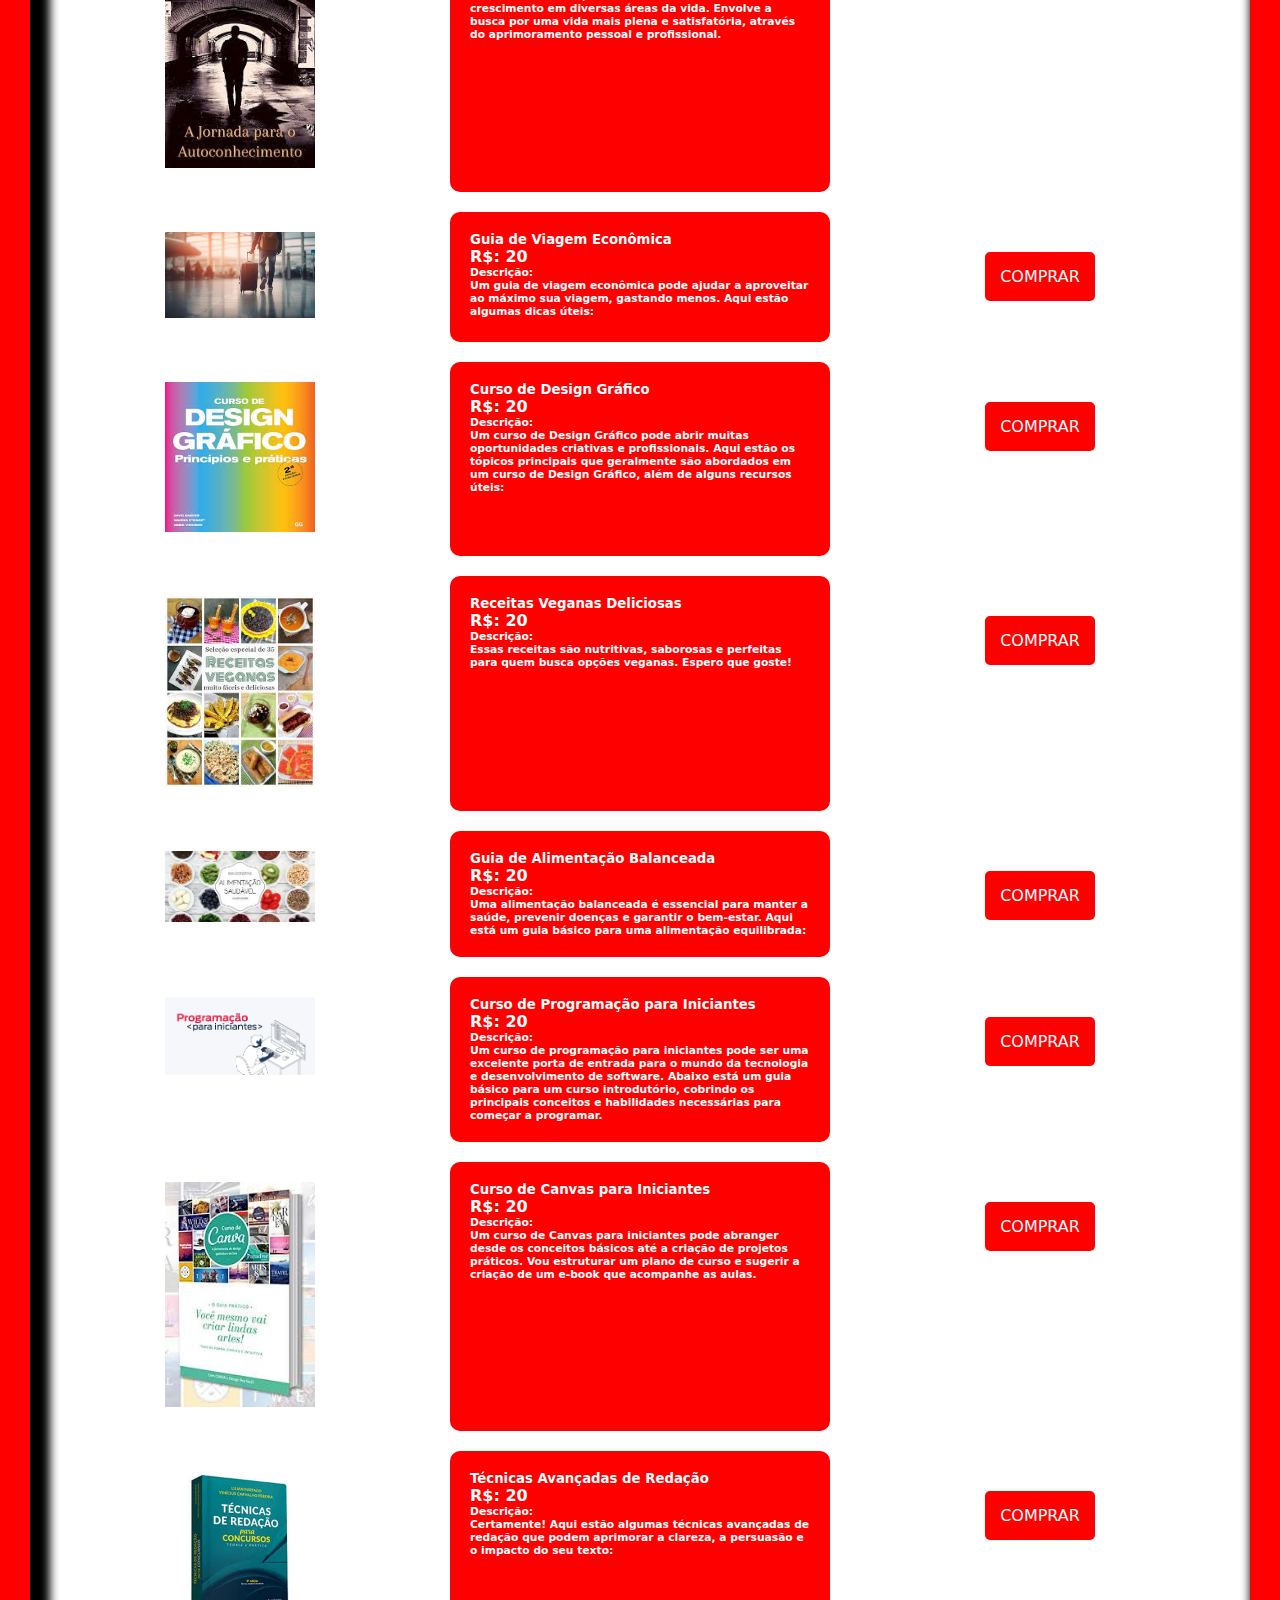
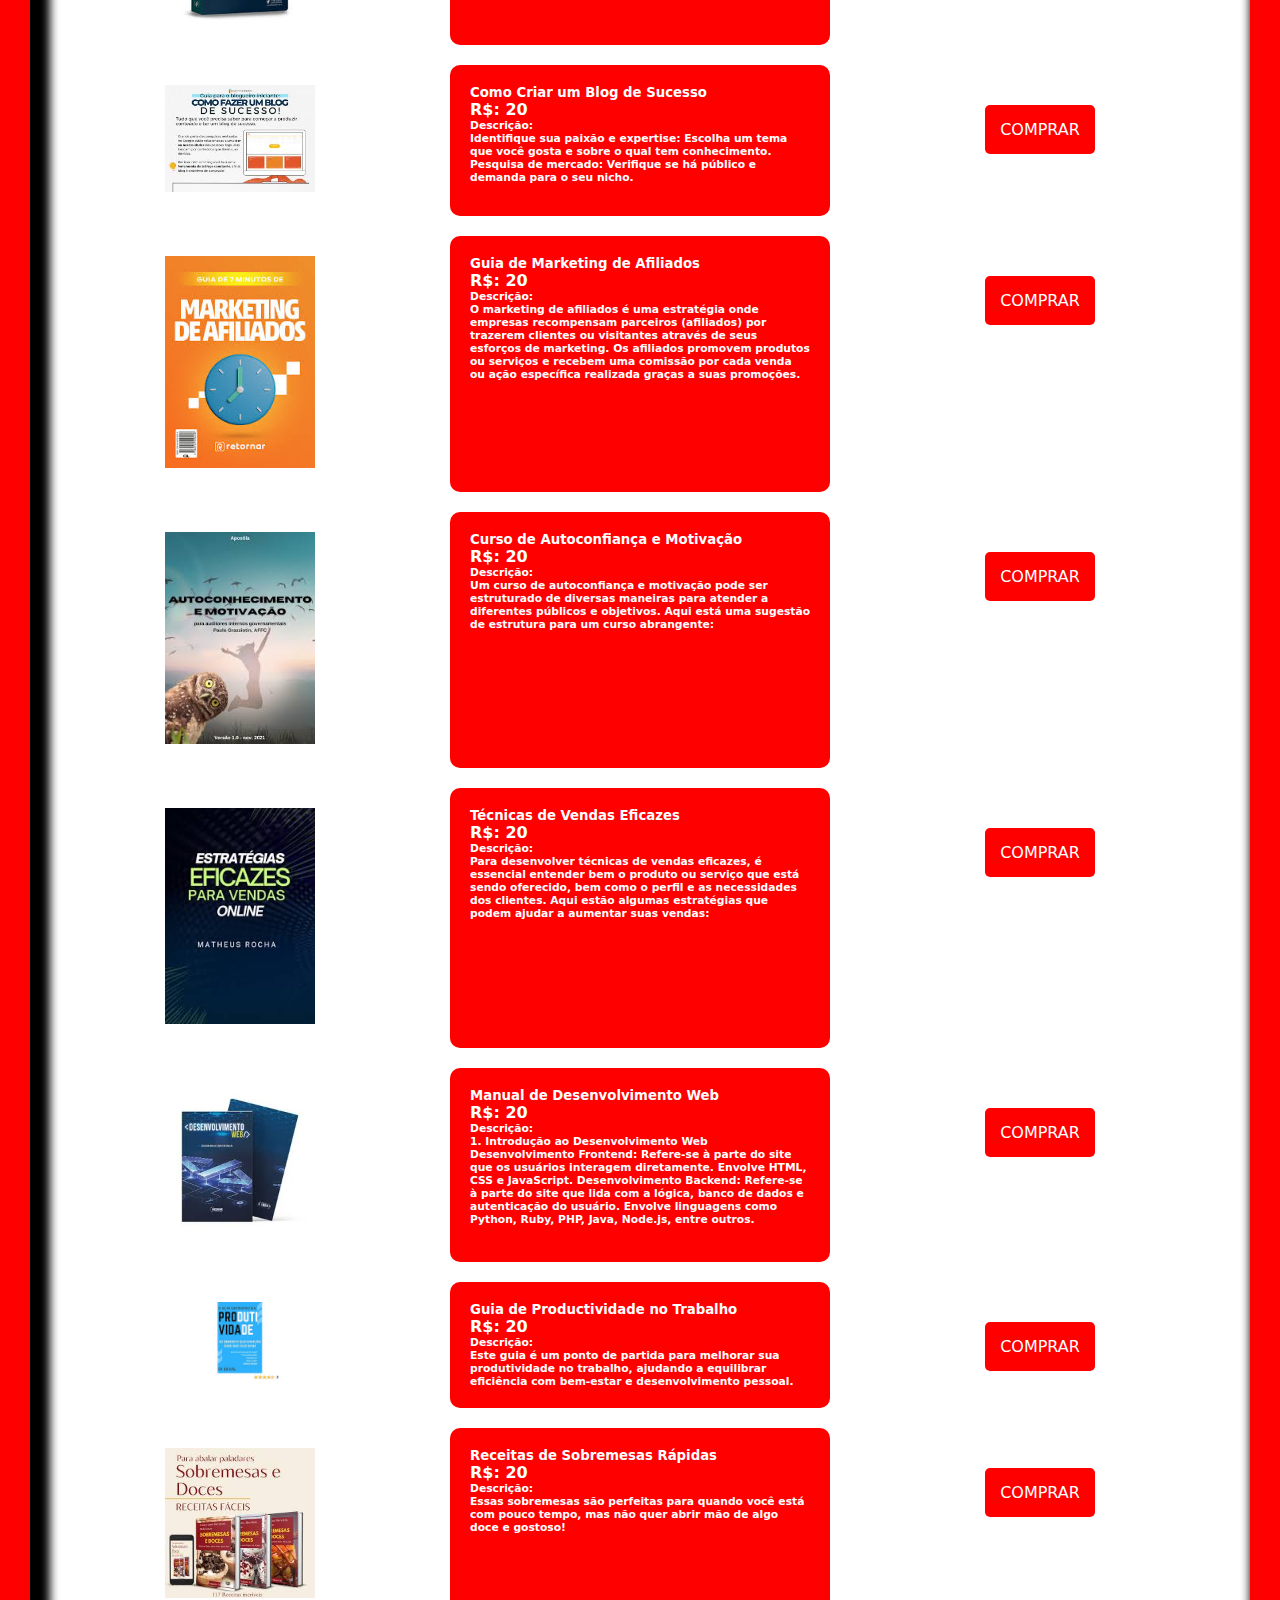
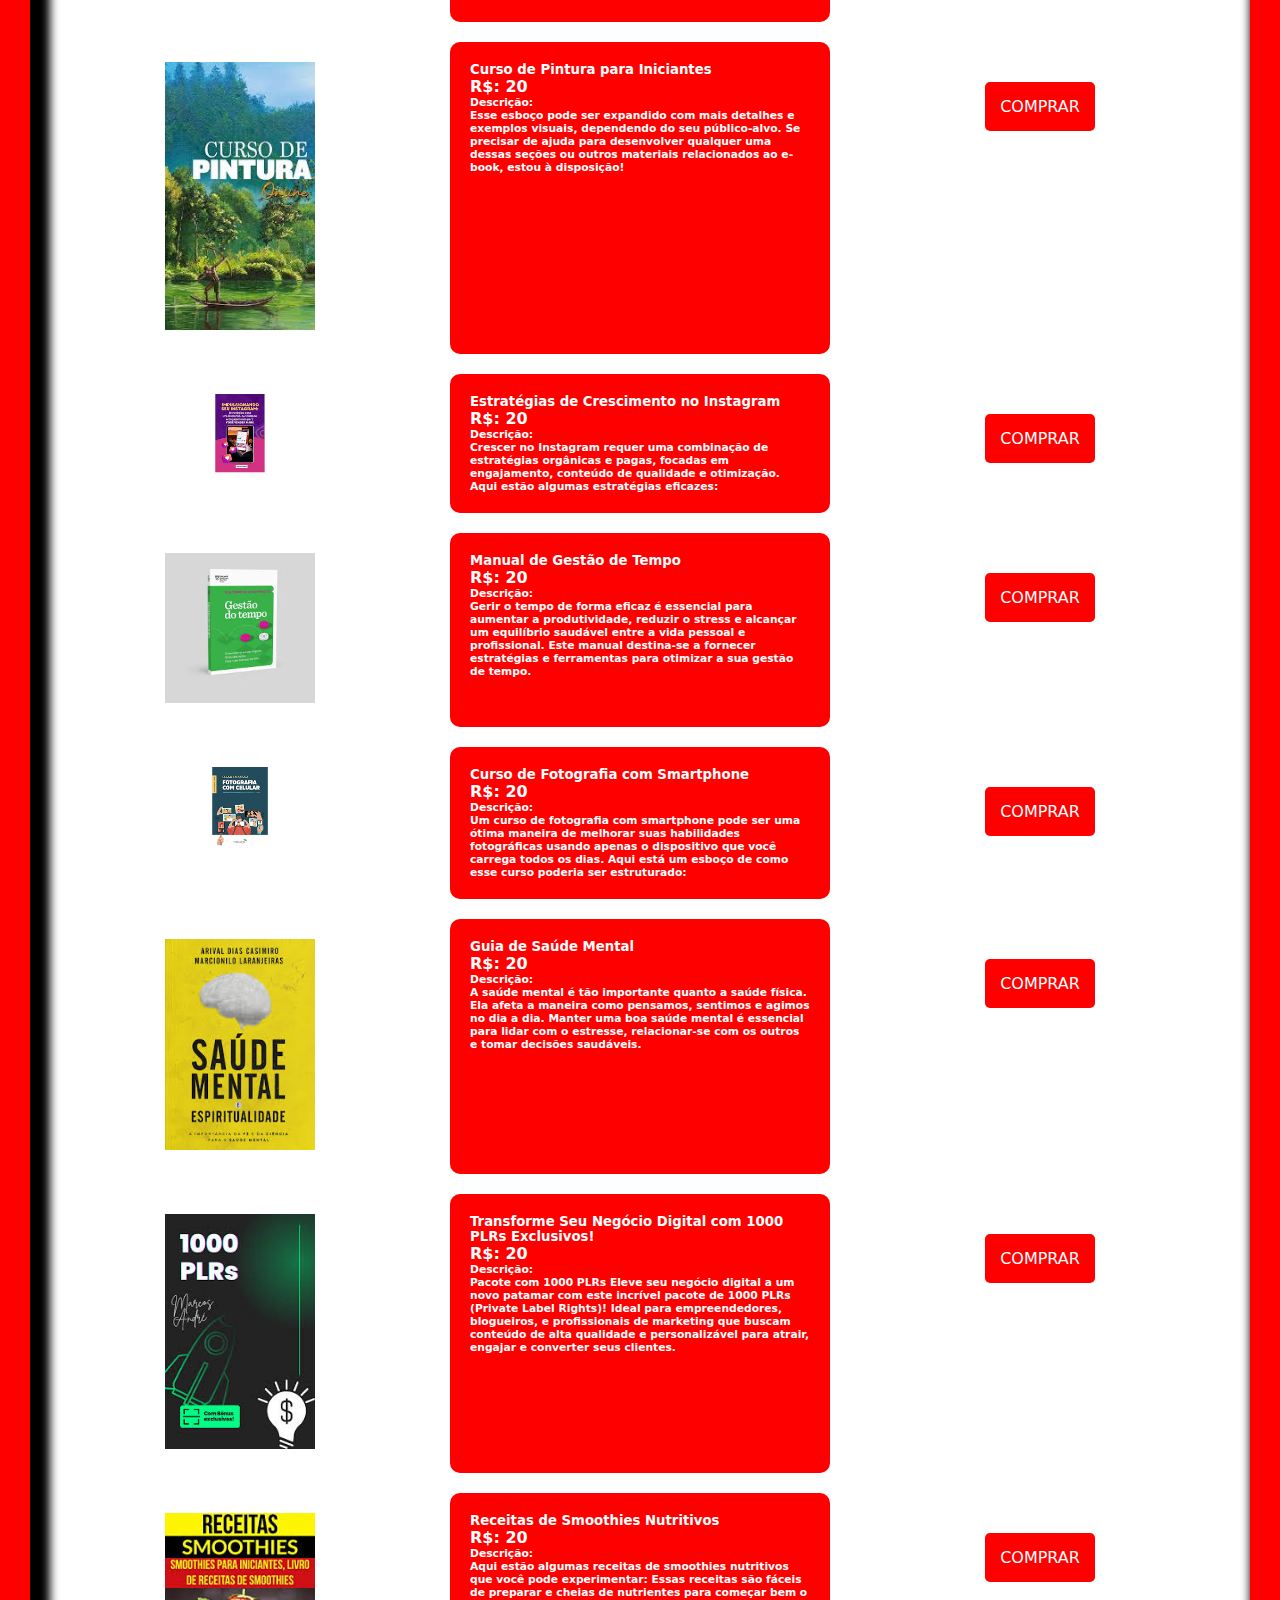
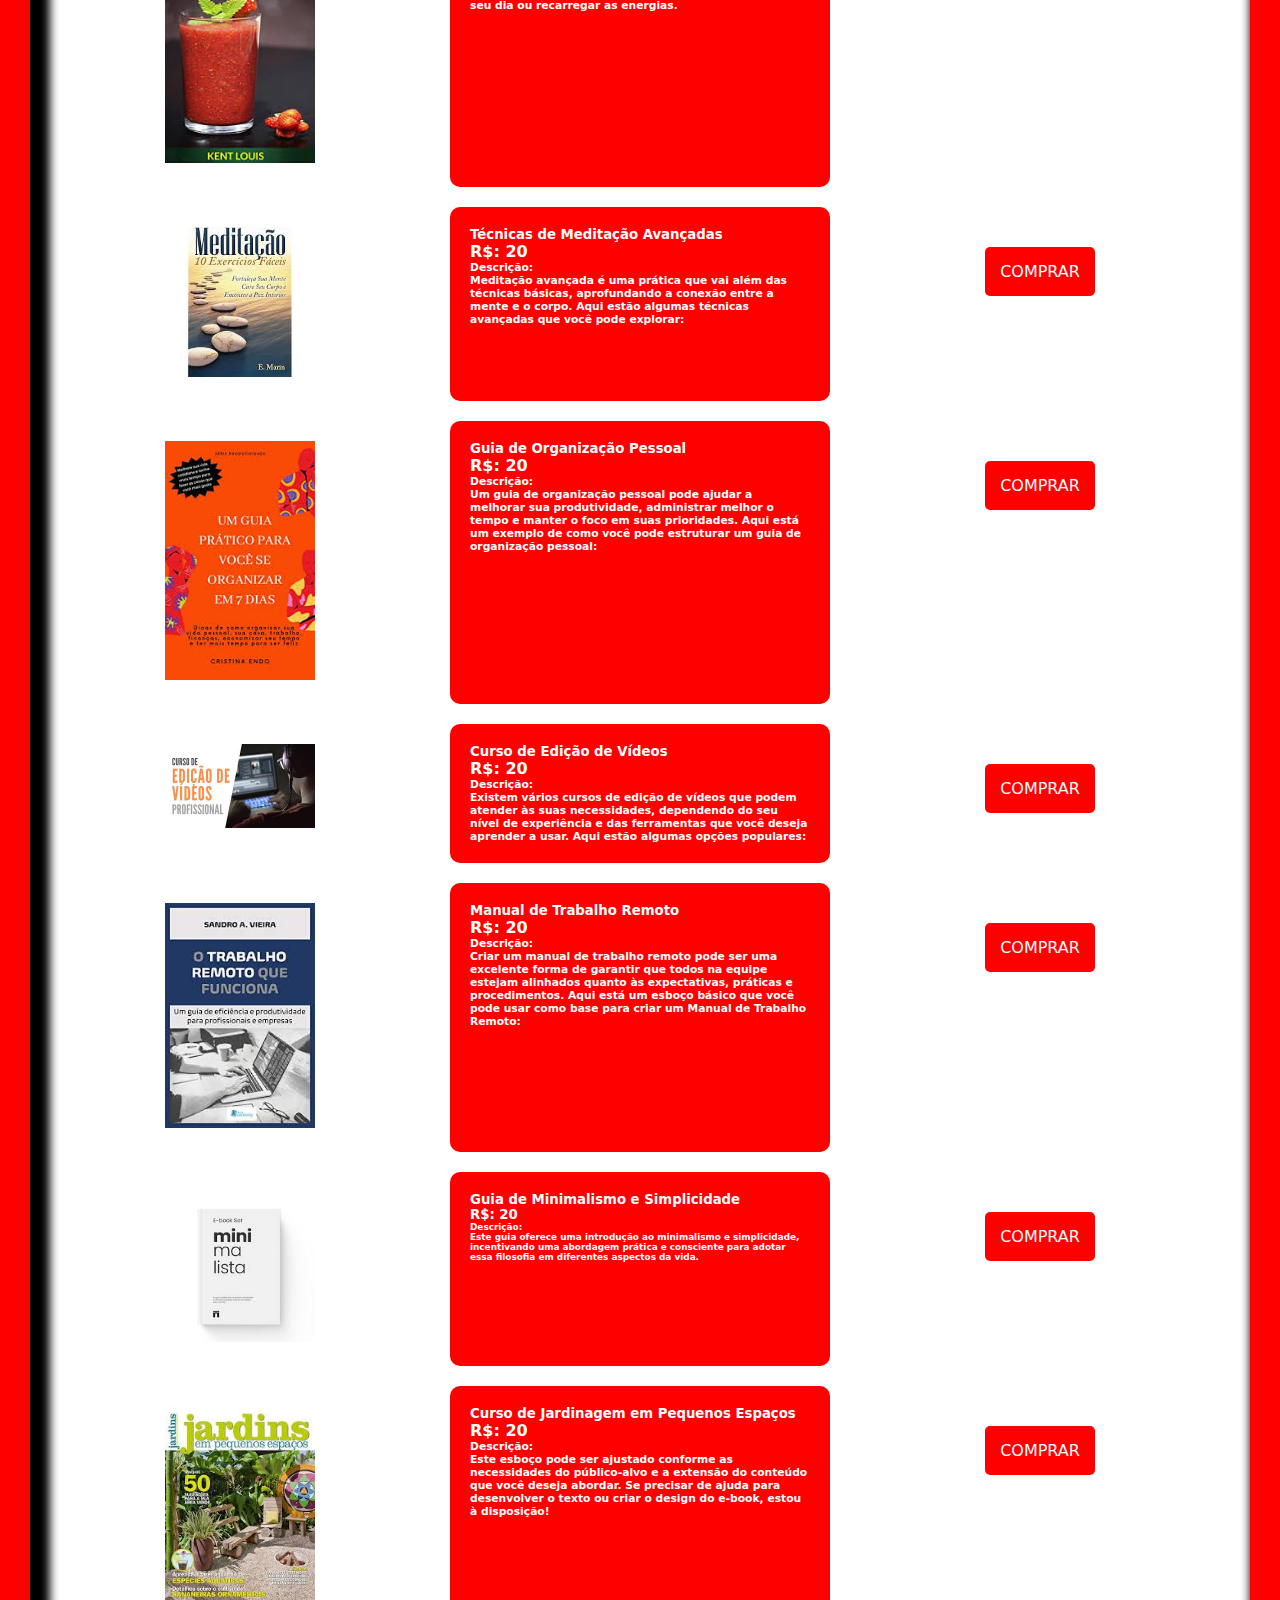
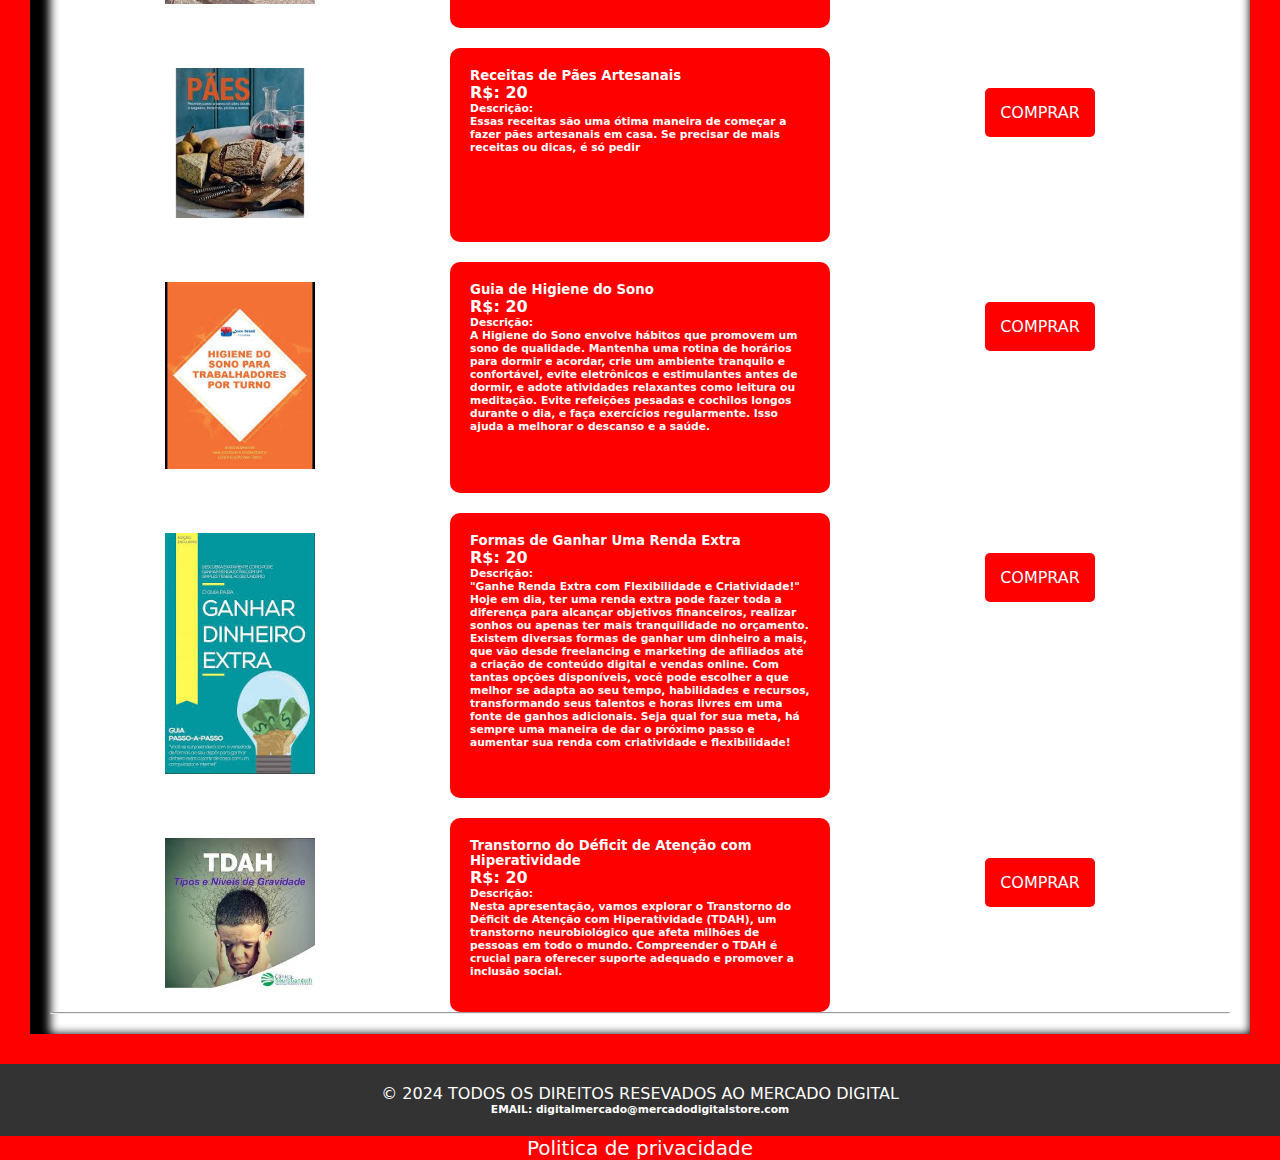
==== commit 3aed9757: "61" ====
--- a/index.html
+++ b/index.html
@@ -1227,6 +1227,26 @@
             
             <div class="compra60">
                 <a href="https://payment.ticto.app/O395D534E" target="_blank" class="compra60">COMPRAR</a>
+            </div>
+
+
+            <div class="img61">
+                <img src="./img/61.jpeg" alt="" width="150">
+            </div>
+
+            <div class="texto61">
+                <h5 class="abertura61">Transtorno do Déficit de Atenção com Hiperatividade</h5>
+                <div class="preco1">
+                    <h4>R$: 20</h4>
+                   </div>
+                   <div class="descricao">
+                    <h6>Descrição:</h6>
+                    <h6>Nesta apresentação, vamos explorar o Transtorno do Déficit de Atenção com Hiperatividade (TDAH), um transtorno neurobiológico que afeta milhões de pessoas em todo o mundo. Compreender o TDAH é crucial para oferecer suporte adequado e promover a inclusão social.</h6>
+                    </div> 
+            </div>
+            
+            <div class="compra60">
+                <a href="https://payment.ticto.app/OEDEBB577" target="_blank" class="compra60">COMPRAR</a>
             </div>
            
 
--- a/css/main.css
+++ b/css/main.css
@@ -207,7 +207,8 @@
 .img57,
 .img58,
 .img59,
-.img60 {
+.img60,
+.img61 {
     position: relative;
     text-align: center;
     padding: 20px;
@@ -274,7 +275,8 @@
 .img57 :hover,
 .img58 :hover,
 .img59 :hover,
-.img60 :hover {
+.img60 :hover,
+.img61 :hover {
     padding: 5px;
     box-shadow: 5px 5px 5px 5px black;
     cursor: pointer;
@@ -343,7 +345,8 @@
 .texto57,
 .texto58,
 .texto59,
-.texto60 {    
+.texto60,
+.texto61 {    
     padding: 20px;
     background-color: red;
     color: white;
@@ -415,7 +418,8 @@
 .texto57 :hover,
 .texto58 :hover,
 .texto59 :hover,
-.texto60 :hover{
+.texto60 :hover,
+.texto61 :hover{
     background-color: black;
     padding: 10px;
     border-radius: 10px;
@@ -491,7 +495,8 @@
 .compra57,
 .compra58,
 .compra59,
-.compra60 {
+.compra60,
+.compra61 {
     position: relative;
     padding: 20px;
     text-align: center;
@@ -557,7 +562,8 @@
 .compra57 a,
 .compra58 a,
 .compra59 a,
-.compra60 a {
+.compra60 a,
+.compra61 a {
     position: relative;
     display: inline-block;
     padding: 10px 20px;
@@ -625,7 +631,8 @@
 .compra57 a:hover,
 .compra58 a:hover,
 .compra59 a:hover,
-.compra60 a:hover {
+.compra60 a:hover,
+.compra61 a:hover {
     position: relative;
     background-color: black;
     padding: 10px;
@@ -701,6 +708,10 @@
 
     .icone{
         margin-left: -60px;
+    }
+
+    .descricao {
+        display: none;
     }
 
     .compra {
